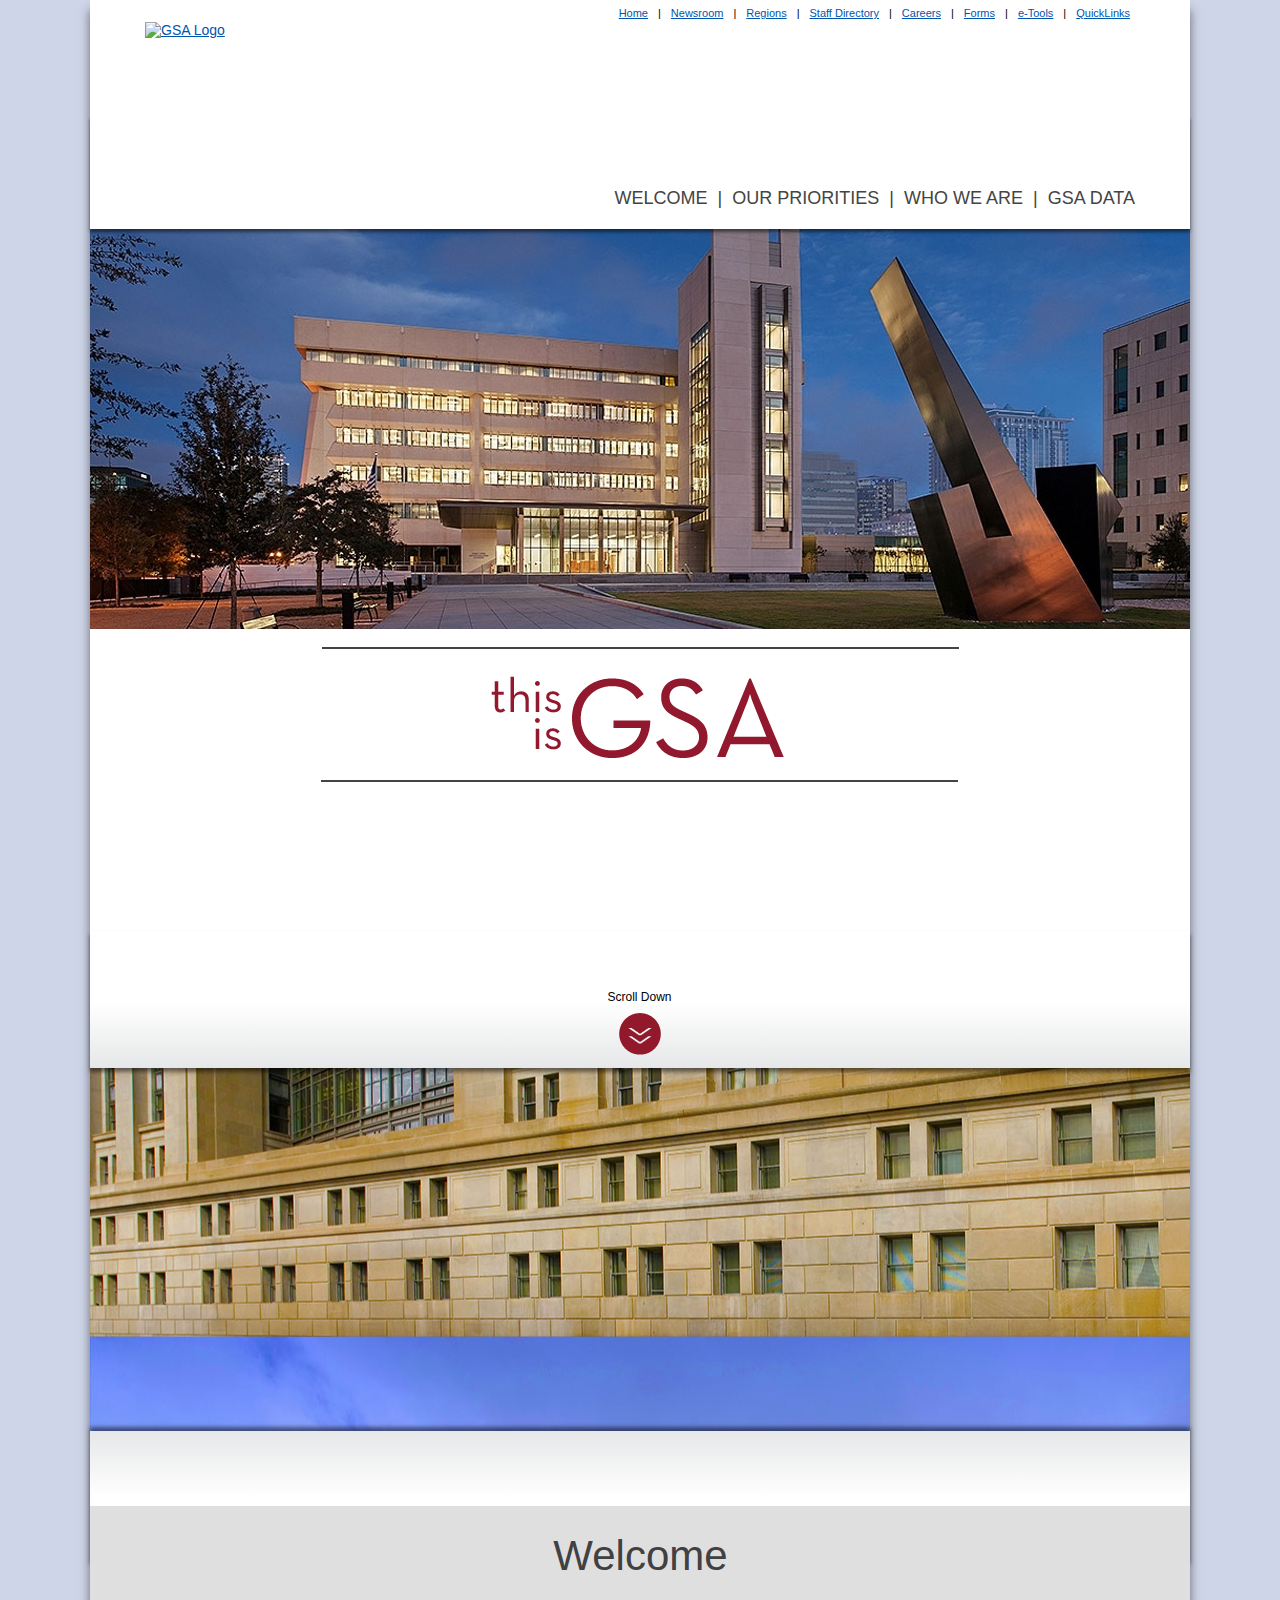
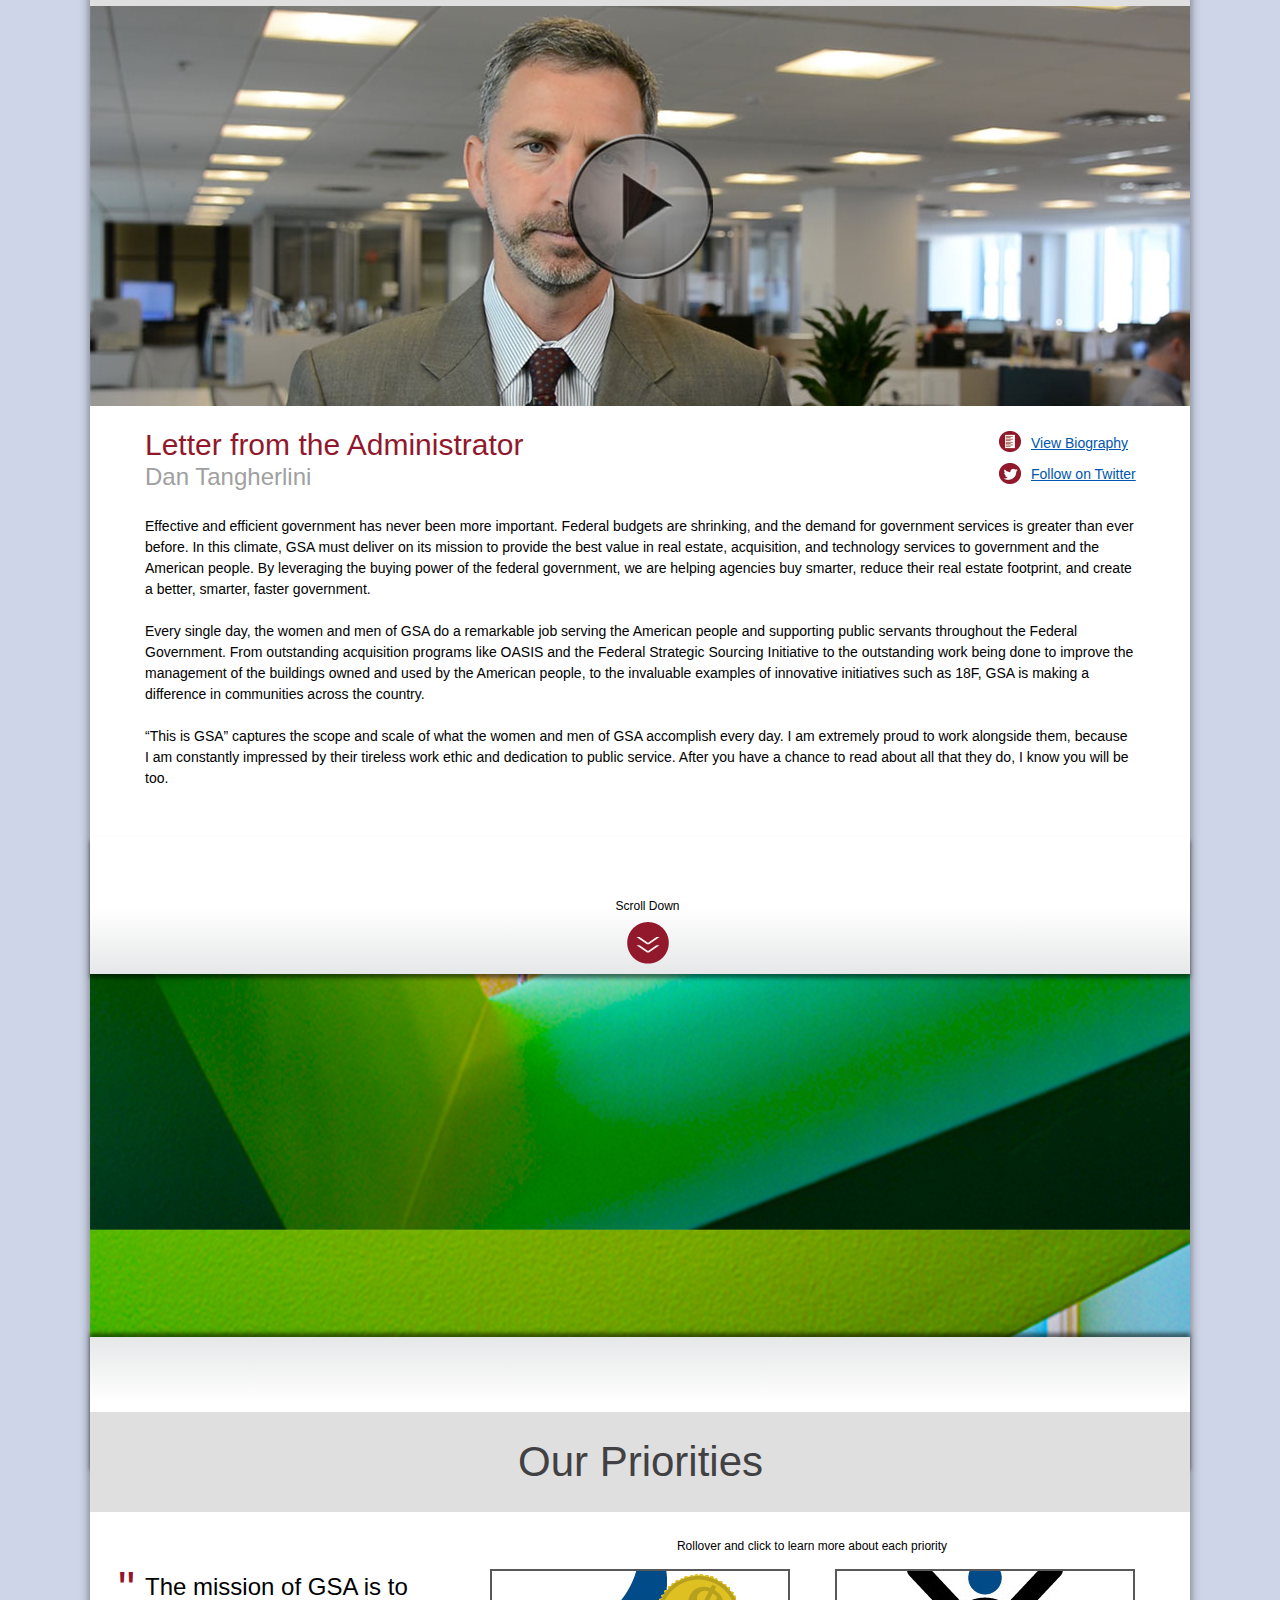
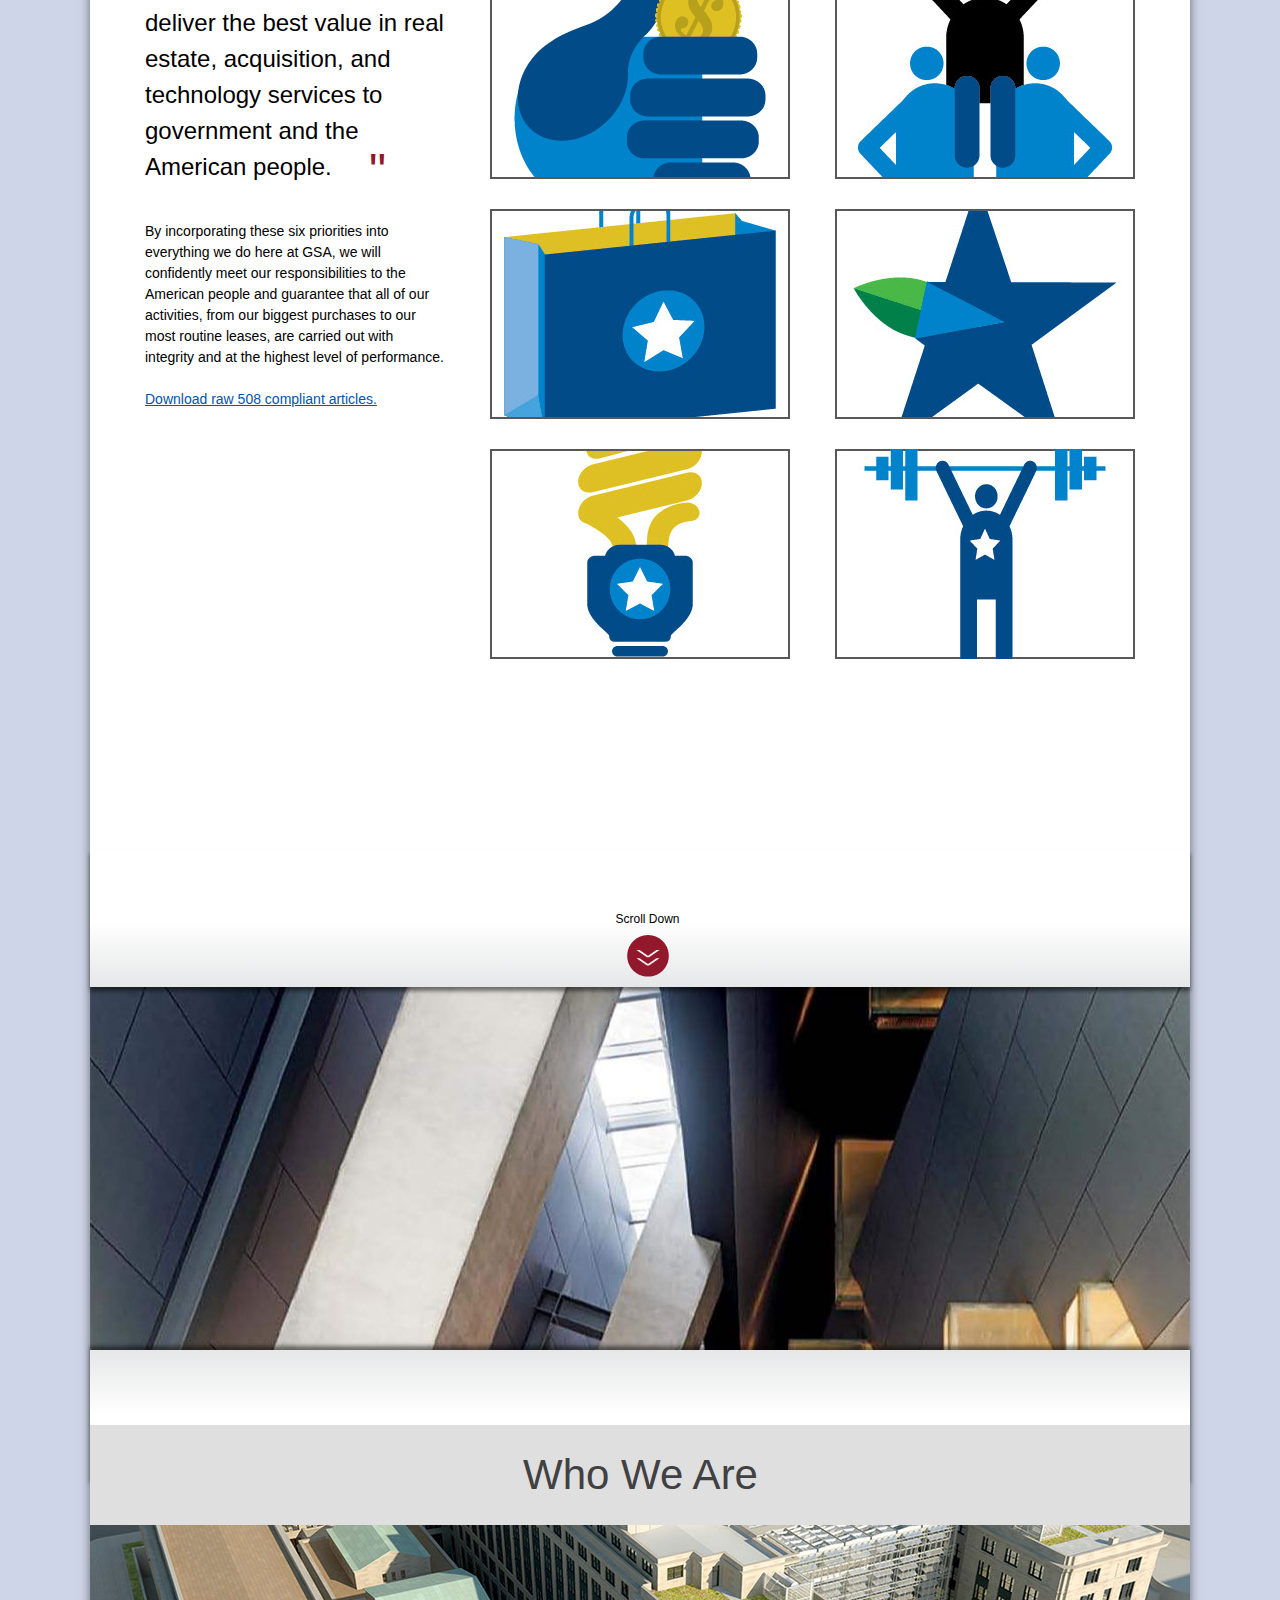
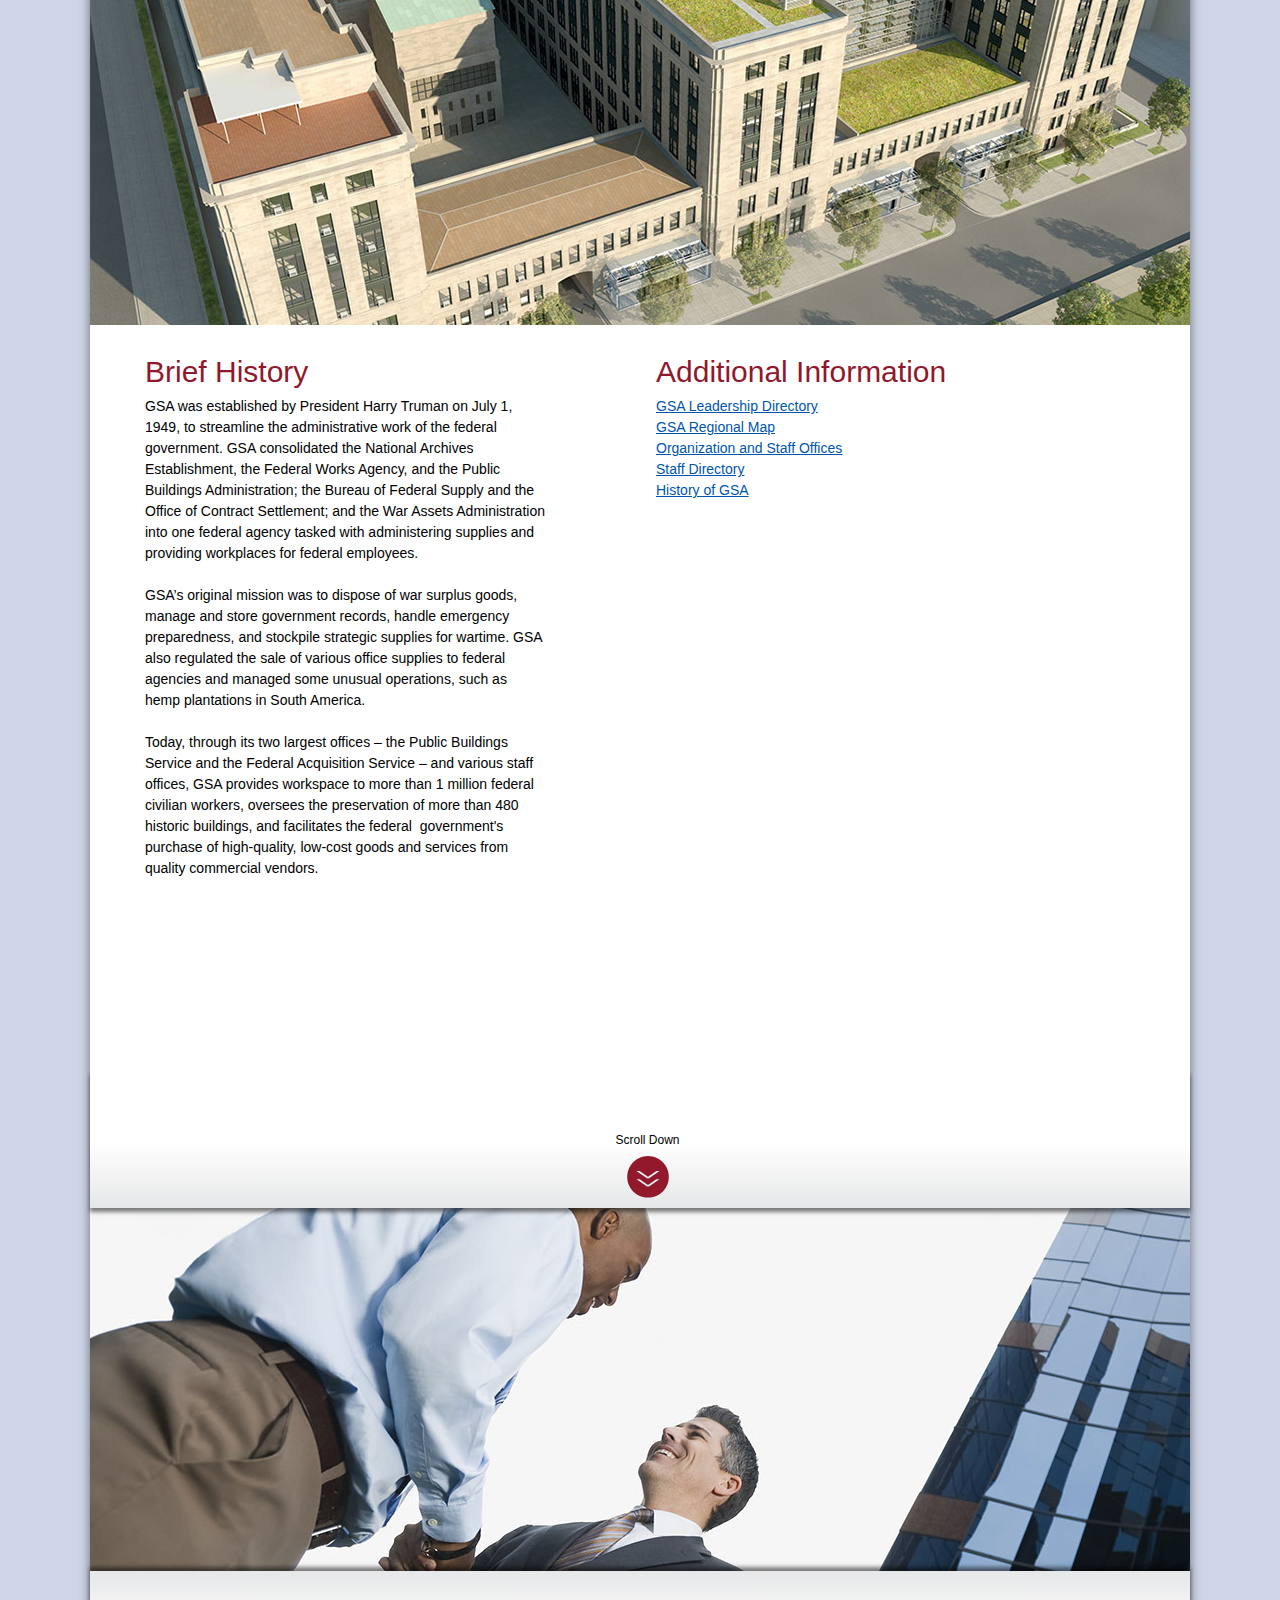
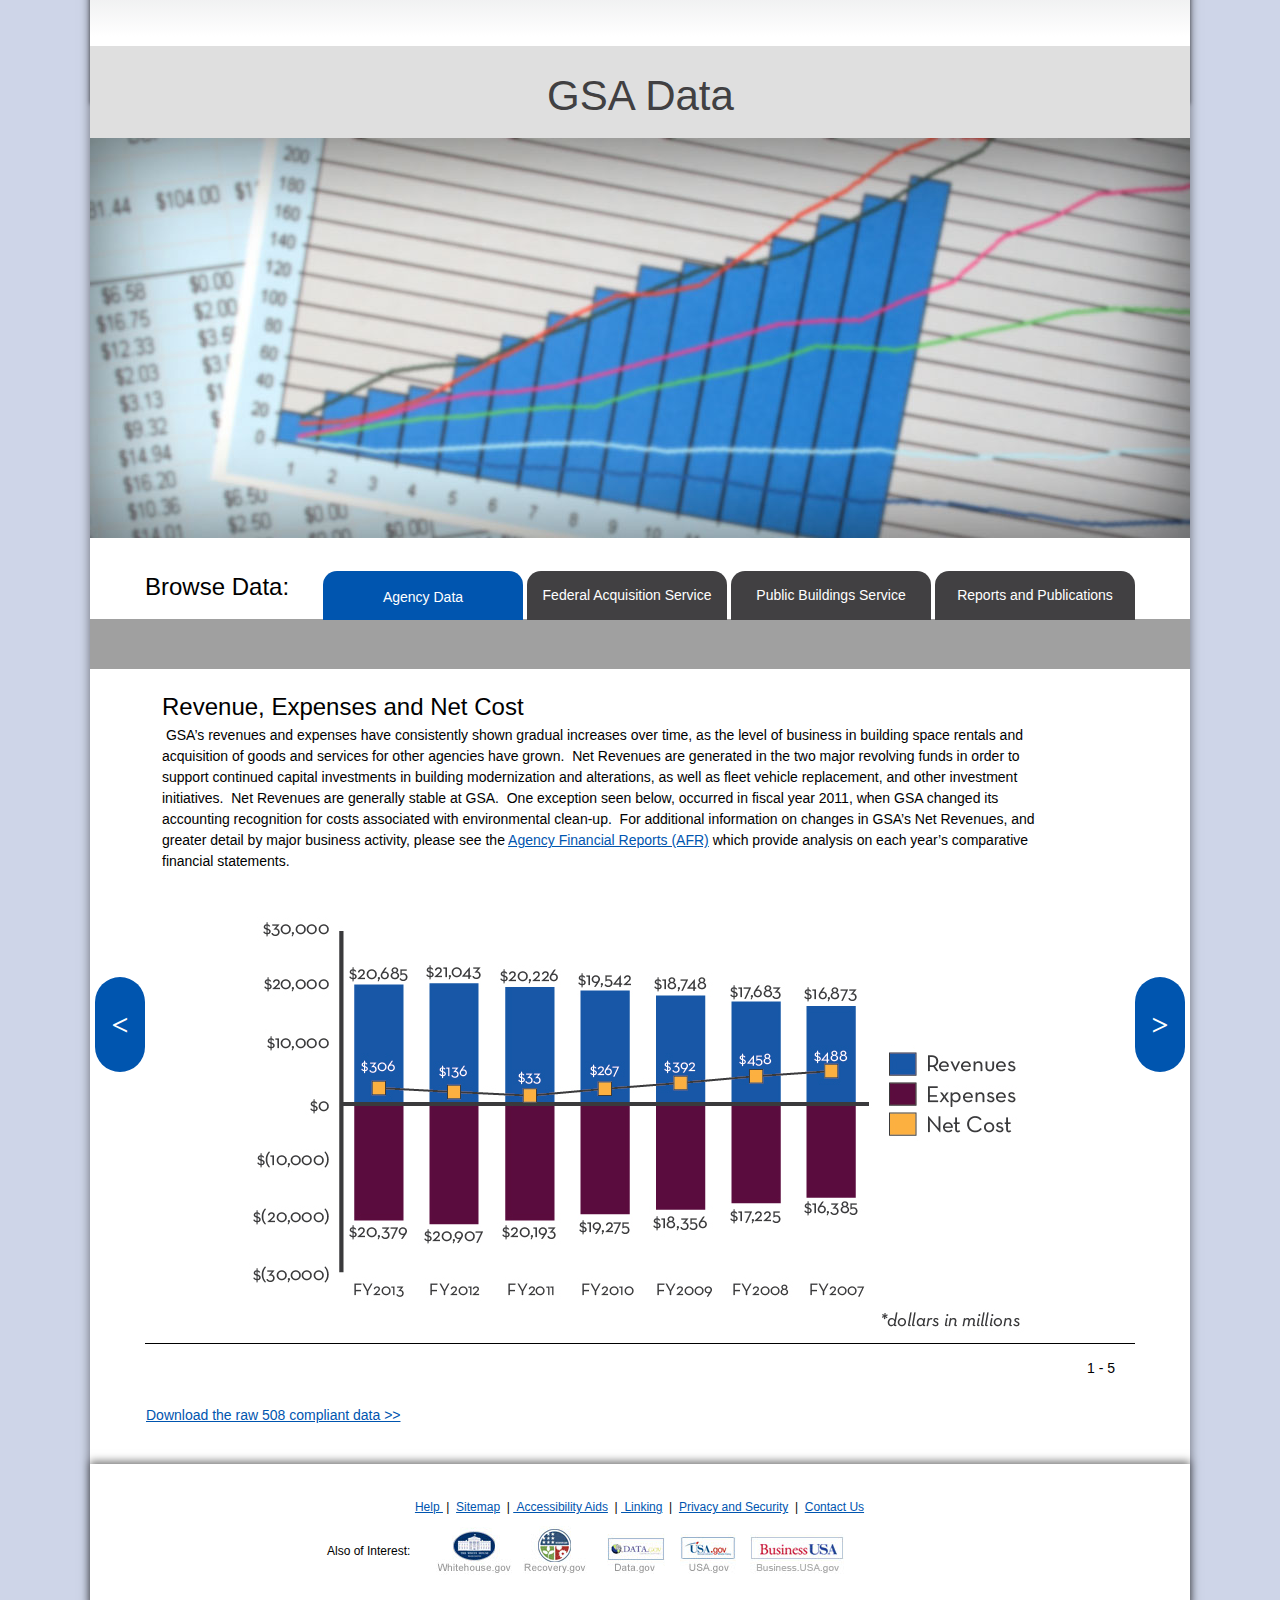
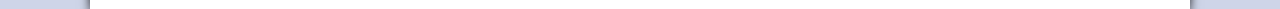
==== index.html @ 08bc04d9 "initial commit, 12/14 version of this-is-gsa from google drive" ====
<!DOCTYPE html>
<html class="html" lang="en-US">
<head>
<script type="text/javascript">
   if(typeof Muse == "undefined") window.Muse = {}; window.Muse.assets = {"required":["jquery-1.8.3.min.js", "museutils.js", "jquery.scrolleffects.js", "webpro.js", "musewpslideshow.js", "jquery.museoverlay.js", "touchswipe.js", "musewpdisclosure.js", "jquery.watch.js", "index.css"], "outOfDate":[]};
</script>
<meta http-equiv="Content-type" content="text/html;charset=UTF-8"/>
<meta name="description" content="This is GSA captures the scope and scale of what the women and men of GSA accomplish every day. It will give viewers a high level take on various programs and offerings that GSA is currently working on. In addition, you will find key data on GSA programs. "/>
<meta name="keywords" content="This is GSA, annual report, data, financial, overview, history"/>
<meta name="generator" content="2014.1.0.276"/>
<title>This is GSA</title>
<!-- CSS -->
<link rel="stylesheet" type="text/css" href="css/site_global.css?62047390"/>
<link rel="stylesheet" type="text/css" href="css/index.css?352788533" id="pagesheet"/>
<!-- Other scripts -->
<script type="text/javascript">
   document.documentElement.className += ' js';
</script>
<!--custom head HTML-->

<script type="text/javascript" src="/resources/js/federated-analytics.js"></script>
<script type="text/javascript" src="/resources/js/addLinkerEvents-std.js"></script>
<script type="text/javascript">

var _gaq = _gaq || [];

_gaq.push(['_setAccount', 'UA-28449919-1']);

//_gaq.push(['_setVisitorCookieTimeout', 0]);

//_gaq.push(['_setSessionCookieTimeout', 0]);

//_gaq.push(['_setCampaignCookieTimeout', 0]);

_gaq.push(['_setCustomVar',2,'organization','OCM',3]);

_gaq.push(['_setCustomVar',3,'program','This is GSA',3]);

_gaq.push(['_trackPageview']);

_gaq.push(['_setDomainName', 'gsa.gov']);

(function() {

var ga = document.createElement('script'); ga.type = 'text/javascript'; ga.async = true;

ga.src = ('https:' == document.location.protocol ? 'https://ssl' : 'http://www') + '.google-analytics.com/ga.js';

var s = document.getElementsByTagName('script')[0]; s.parentNode.insertBefore(ga, s);

})();

</script>
<!--/head>
<body-->

<!--HTML Widget code-->

<div id="fb-root"></div>
<script>
(function(d, s, id) {
  var js, fjs = d.getElementsByTagName(s)[0];
  if (d.getElementById(id)) return;
  js = d.createElement(s); js.id = id;
  js.src = "//connect.facebook.net/en_US/all.js#xfbml=1";
  fjs.parentNode.insertBefore(js, fjs);
}(document, 'script', 'facebook-jssdk'));
</script>
<div class="shadow clearfix" id="page"><!-- column -->
  <div class="position_content" id="page_position_content">
    <div class="colelem" id="u9846"><!-- custom html --> 
      
      <script type="text/javascript">


function ToggleList(IDS) {
  var CState = document.getElementById(IDS);
  if (CState.style.display != "block") { CState.style.display = "block"; }
                                  else { CState.style.display = "none"; }
}

</script>
      <style type="text/css">
  .divInfo { 
  		display:none;
		background-color:#fff;	
		height:250px;
  }

  .tabheader {
	background-color: #858890;
	background-image:url(images/wrench.jpg);
	background-repeat:no-repeat;
	background-position:right;
	height: 50px;
  }
  
.accessibility_header {
	font:Trebuchet MS;
	font-size:30px;
	color:#91182C;
}

.accessibility_text {
	font:Trebuchet MS;
	font-size:18px;
	color:#000;
}

.accessibility_text a:link{
	font:Trebuchet MS;
	font-size:18px;
	color:#000;
	text-decoration:underline;
}

.accessibility_text a:visited{
	font:Trebuchet MS;
	font-size:18px;
	color:#000;
	text-decoration:underline;
}

.accessibility_text a:hover{
	font:Trebuchet MS;
	font-size:18px;
	color:#666;
	text-decoration:none;
}

.accessibility_text a:active{
	font:Trebuchet MS;
	font-size:18px;
	color:#666;
	text-decoration:none;
}
</style>


<!--   GSA.gov header script -->
<!-- =======================--->
<style>
header{
	font-family: Arial,sans-serif;
	margin: 0px auto;
width: 990px;
}
#superheader { 
	position: relative;
	height:140px;
	*height: 136px;
	width: 990px;
	margin-left: 0px;
}
#superheader > a > img{
	margin-left:0;
}
#GSAloginHeader {
	float: right;
	margin-top: 7px;
	/*position: absolute;*/
	top: 0;
	right: 0;
}
#GSAloginHeader li {
	float:left;
	font-size:11px;
	padding:0 5px;
	list-style: none;
}
#gray {
	background: url("http://gsablogs.gsa.gov/gsablog/wp-content/themes/gsablogofthefuture/assets/img/overlay.png") repeat-x;
	display:none;
	z-index: 1980;
	width:100%;
	height:100%;
	position:fixed;
	top: 0;
	left: 0;
	}
#topnav {
	width:100%;
	height: 55px;
	margin: 10px 0 0 0;
	*margin: 0;
	padding: 0;
	clear:both;
	background: url(http://gsa.gov/resources/images/header_bg.gif);
	position: relative;
	z-index:1990;
	}
#topnav ul,#topnav ul li {
	float:left;
	margin: 0;
	}
#topnav ul li a {
	display:block;
    font-family: Geneva, Verdana, sans-serif;
}
#topnav .mainlk { 
	cursor: default;
	height: 55px;
	}
#topnav a.mainlk {
	text-indent: -9999px;
}
#topnav #lkhome .mainlk {
	width: 90px;
	}
#topnav #gsa_offers a.mainlk {
	width: 187px;
	background: url(http://gsa.gov/resources/images/gsa_offers.gif);
	}
#topnav #gsa_offers a.mainlk:hover, #topnav #gsa_offers a.mainlk.over {
	background: url(http://gsa.gov/resources/images/gsa_offers_hover.gif);
	}
#topnav #business_gsa .mainlk{
	width: 255px;
	background: url(http://gsa.gov/resources/images/business_gsa.gif);
	}
#topnav #business_gsa a.mainlk:hover, #topnav #business_gsa a.mainlk.over {
	background: url(http://gsa.gov/resources/images/business_gsa_hover.gif);
	}
#topnav #learn_more .mainlk{
	width: 177px;
	background: url(http://gsa.gov/resources/images/learn_more.gif);
	}
#topnav #learn_more a.mainlk:hover, #topnav #learn_more a.mainlk.over {
	background: url(http://gsa.gov/resources/images/learn_more_hover.gif);
	}
#topnav #lkstore .mainlk{
	width: 141px;
	}
#topnav #blogs .mainlk {
	width: 177px;
	background: url(http://gsa.gov/resources/images/blogs.gif);
}
#topnav #blogs a.mainlk:hover, #topnav #blogs a.mainlk.over {
	background: url(http://gsa.gov/resources/images/blogs_hover.gif);
}
#topnav li .submenu {
	position:absolute;
    width: 750px;
    background:#FFFFFF;
	display:none;
    overflow:hidden;
    border-top:1px solid #CCCCCC;
    padding:15px;
	}
#topnav #business_gsa .submenu {
	width: 490px;
	}
#topnav #learn_more .submenu {
	width: 512px;
	}
#topnav .submenu {
	margin-left: 0;
	}
#topnav li .submenu a {
	color:#323E95;
	}
#topnav li .submenu a:hover {
	text-decoration: underline;
	}
#topnav li .submenu ul {
    padding:0 10px;
	}
#topnav #gsa_offers .submenu ul {
	width: 230px;
	}
#topnav #business_gsa .submenu ul {
	width: 225px;
	}
#topnav #learn_more .submenu ul {
	width: 150px;
	}
#topnav li .submenu ul li {
	width: 100%;
	}
#topnav li .submenu h2 {
	margin:0;
    padding-top: 5px;
    width:100%;
	background: url(http://gsa.gov/resources/images/double_line.gif) repeat-x 0 0;
	font-weight: bold;
	}
#topnav li .submenu h2 a {
	line-height:25px;
    height:25px;
	color: #232a63;
	}
#topnav li .submenu li a {
	line-height: 15px;
	font-size: 11px;
	margin-bottom: 5px;
}
#topnav ul{
	list-style: none;
}

#menu {
	background: none repeat scroll 0 0 #BBC8E8;
	font:normal 0.85em helvetica,arial,sans-serif;
	color: #282E8C;
    margin: 0px;
    padding: 0 1.5%;
	width: 97%;
    display: block;
    font-size:11px;
    height:24px;
    float:left;
}
#menu ul {
	text-transform: none;
	position: relative;
	z-index: 300;
	margin: 0;
	padding: 0;

}
#menu ul li {
	margin: 0 2px;
	float: left;
	position: relative;
	list-style-type: none;
	padding: 0;
}
#menu ul li a {
	-moz-text-shadow: none;
	-webkit-text-shadow: none;
	-opera-text-shadow: none;
	text-shadow: none;
	color: #000099;
	text-decoration: underline;
	padding: 2px 0;
	margin: 0;
	display: block;
	border-bottom: none
}
#menu ul li.current-page-item a {
	color: #000099;
	text-decoration: none;
}
#menu ul li.current-page-item, #menu ul li.sep {
	padding: 2px 0;
}
#menu ul li a:hover {
	background: none;
	text-decoration: underline;
	color: #000099;
}
a{color:#000099; text-decoration:none;}

a:hover{text-decoration: underline; color:#000099;}
</style>

<script type="text/javascript" src="http://gsa.gov/resources/js/jquery.hoverIntent.minified.js"></script>
<script>
$(function(){

	$("#topnav ul li.tab").hoverIntent({
		sensitivity: 7, // number = sensitivity threshold (must be 1 or higher)    
    	interval: 100, // number = milliseconds for onMouseOver polling interval    
    	timeout: 100, // number = milliseconds delay before onMouseOut   
      over:function () {
        $(this).children("a.mainlk").addClass("over");
		$(".submenu",this).css({'display' : 'block'});
		},
      out:function () {
        $(this).children("a.mainlk").removeClass("over");
		$(".submenu",this).css({'display' : 'none'});
		}
		}
		);
	
	$("#topnav ul:first").hoverIntent({
		sensitivity: 7, // number = sensitivity threshold (must be 1 or higher)    
    	interval: 100, // number = milliseconds for onMouseOver polling interval    
    	timeout: 100, // number = milliseconds delay before onMouseOut   
      over:function () {
			$("#gray").fadeIn("fast");
		},
      out:function () {
			$("#gray").fadeOut("fast");
		}
		}
		);
	
	$("#topnav ul li a").focus(function () {
        $(this).parent("li").trigger("focus");
    });
	
	$("#topnav ul li a").blur(function() {
		$(this).parent("li").trigger("blur");
	});

	$("#topnav li.tab").focus(function () {
		$(".mainlk",this).addClass("over");
		$(".submenu",this).css({'display' : 'block'});
    });

	$("#topnav li.tab").focusout(function () {
		$(".mainlk",this).removeClass("over");
		$(".submenu",this).css({'display' : 'none'});
    });

	$("#topnav ul").focus(function(){
		$("#gray").fadeIn("fast");
	});
	$("#topnav ul").focusout(function() {
		$("#gray").fadeOut("fast");
	});

	$("#topnav ul li > a").click(function () {
		$(this).parent("li").trigger("focus");
        $("#gray").fadeOut("fast");
	});
	
	$("#gray").click(function(){
		$(this).fadeOut("fast");
		$('.submenu').css({'display' : 'none'});
	});
});
</script>
<!--   END GSA.gov header script -->
<!-- ============================-->

      </head>
      <body>
      <div id="ulist">
        <div class="tabheader" onfocus="ToggleList('a')" tabindex="1"></div>
        <div id="a" class="divInfo" >
          <table width="100%" height="250px">
            <tr align="center" valign="middle">
              <td><table width="1100" border="0" align="center" cellpadding="5" cellspacing="0">
                  <tr>
                    <td colspan="3" class="accessibility_header">&nbsp;&nbsp;&nbsp;&nbsp;This is GSA Accessibility</td>
                  </tr>
                  <tr>
                    <td width="360">&nbsp;</td>
                    <td>&nbsp;</td>
                    <td width="360">&nbsp;</td>
                  </tr>
                  <tr>
                    <td width="360" align="center"><img src="images/skip_nav_icon.jpg" alt="skip main navigation"></td>
                    <td align="center"><img src="images/download_site_icon.jpg" alt="download site content"></td>
                    <td width="360" align="center"><img src="images/data_icon.jpg" alt="download site data"></td>
                  </tr>
                  <tr>
                    <td width="360" align="center" class="accessibility_text"><a href="index.html#welcome" tabindex="2">Skip Navigation</a></td>
                    <td align="center" class="accessibility_text"><a href="/portal/getMediaData?mediaId=198071
" tabindex="2">Download Our Priorites Section</a></td>
                    <td width="360" align="center" class="accessibility_text"><a href="/portal/getMediaData?mediaId=197659" tabindex="2" onfocusout="ToggleList('a')">Download GSA Data Section</a></td>
                  </tr>
                </table></td>
            </tr>
          </table>
        </div>
      </div>
    </div>
    
    
    
<div id="gray" style="display: none;"></div>
<header id="banner" class="navbar has-main-shadow" role="banner">
  <div class="gsa-navbar-inner span11">
   	<div id="superheader" class="clearfix">
	   	<a href="http://gsa.gov/HDR_0_home" style=" float: left;"><img width="286" height="50" border="0" alt="GSA Logo" style="margin-top: 22px; margin-bottom: 22px;" src="http://gsa.gov/resources/images/GSAlogo.gif"></a>
		<div id="GSAloginHeader">
           		 <ul>
		 		 <li><a title="home" href="http://www.gsa.gov/HDR_0_home">Home</a></li>
		 		 <li>|</li>
		 		 <li><a title="newsroom" href="http://www.gsa.gov/newsroom">Newsroom</a></li>
		 		 <li>|</li>
		 		 <li><a title="Regions" href="http://www.gsa.gov/HDR_0_regions">Regions</a></li>
		 		 <li>|</li>
		 		 <li><a title="staff directory" href="http://www.gsa.gov/portal/staffDirectory/searchStaffDirectory">Staff Directory</a>
		 		 </li> <li>|</li>
		 		 <li><a title="Careers" href="http://www.gsa.gov/HDR_0_careers">Careers</a></li>
		 		 <li>|</li>
		 		 <li><a title="Forms" href="http://www.gsa.gov/portal/forms/type/TOP">Forms</a></li>
		 		 <li>|</li>
		 		 <li><a title="e-Tools" href="http://www.gsa.gov/HDR_0_etools">e-Tools</a></li>
		 		 <li>|</li>
		 		 <li><a title="QuickLinks" href="http://www.gsa.gov/HDR_0_quicklinks">QuickLinks</a></li>
		 </ul>
		</div>
		<div class="clear"><img src="http://gsa.gov/resources/images/transparent.gif" height="1" alt=""></div>

		<!-- top navigation -->
		 		 <div id="topnav">
	 		 		 <ul>
		 		 		 <li class="tab" id="gsa_offers">
	 		  		 		  <a href="#" class="mainlk">What GSA Offers</a>
 		  		 		  <div class="submenu">
 	  		 		  		<ul>
 		  		 		  	  <li><h2><a href="http://gsa.gov/portal/category/20987">BUILDINGS &amp; REAL ESTATE</a></h2></li>
	 		  		 		  <li><a href="http://gsa.gov/HDR_1_Bldgs_design">Design &amp; Construction</a></li>
	 		  		 		  <li><a href="http://gsa.gov/HDR_1_Bldgs_environmental">Environmental Programs</a></li>
	 		  		 		  <li><a href="http://gsa.gov/HDR_1_Bldgs_properties">GSA Properties</a></li>
	 		  		 		  <li><a href="http://gsa.gov/HDR_1_Bldgs_historic">Historic Preservation</a></li>
	 		  		 		  <li><a href="http://gsa.gov/HDR_1_Bldgs_facilities">Facilities Management</a></li>
	 		  		 		  <li><a href="http://gsa.gov/HDR_1_Bldgs_realty">Realty Services</a></li>
	 		  		 		  <li class="NOSEPARATOR"><a href="http://gsa.gov/HDR_1_Bldgs_workplace">WorkPlace Innovation</a></li>
 	 		  		 		  </ul> 
 	 		  		 		<ul>
	 		  		 		  <li><h2><a href="http://gsa.gov/portal/category/21027">PRODUCTS &amp; SERVICES</a></h2></li>
	 		  		 		  <li><a href="http://gsa.gov/HDR_2_Prdcts_acquisition">Acquisition Solutions</a></li>
	 		  		 		  <li><a href="http://gsa.gov/HDR_2_Prdcts_energy">Energy &amp; Environmental</a></li>
	 		  		 		  <li><a href="http://gsa.gov/HDR_2_Prdcts_supplies">Facilities, Supplies, Equipment, &amp; Tools</a></li>
	 		  		 		  <li><a href="http://gsa.gov/HDR_2_Prdcts_office">Office Supplies, Equipment, &amp; Furniture</a></li>
	 		  		 		  <li><a href="http://gsa.gov/HDR_2_Prdcts_professional">Professional &amp; Technical Solutions</a></li>
	 		  		 		  <li><a href="http://gsa.gov/HDR_2_Prdcts_property">Property for Disposal/Sale</a></li>
	 		  		 		  <li><a href="http://gsa.gov/HDR_2_Prdcts_security">Security, Fire, &amp; Law Enforcement</a></li>
	 		  		 		  <li><a href="http://gsa.gov/HDR_2_Prdcts_sharedsvcs">Shared Services</a></li>
	 		  		 		  <li><a href="http://gsa.gov/HDR_2_Prdcts_technology">Technology &amp; Telecommunications</a></li>
	 		  		 		  <li><a href="http://gsa.gov/HDR_2_Prdcts_transportation">Transportation, Relocation &amp; Vehicles</a></li>
	 		  		 		  <li class="NOSEPARATOR"><a href="http://gsa.gov/HDR_2_Prdcts_travel">Travel</a></li>
 		  		 		  	</ul>
 		  		 		  	<ul>
	 		  		 		  <li><h2><a href="http://gsa.gov/portal/category/21219">POLICY &amp; REGULATIONS</a></h2></li>
	 		  		 		  <li><a href="http://gsa.gov/HDR_3_Plcy_regulations">Regulations: FMR, FTR, &amp; FAR</a></li>
	 		  		 		  <li><a href="http://gsa.gov/HDR_3_Plcy_acquisition">Acquisition Policy</a></li>
	 		  		 		  <li><a href="http://gsa.gov/HDR_3_Plcy_aircraft">Aircraft Management</a></li>
	 		  		 		  <li><a href="http://gsa.gov/HDR_3_Plcy_innovation">Collaboration &amp; Reports</a></li>
	 		  		 		  <li><a href="http://gsa.gov/HDR_3_Plcy_mail">Mail Management</a></li>
	 		  		 		  <li><a href="http://gsa.gov/HDR_3_Plcy_personal">Personal Property Management</a></li>
	 		  		 		  <li><a href="http://gsa.gov/HDR_3_Plcy_real">Real Property Management</a></li>
	 		  		 		  <li><a href="http://gsa.gov/HDR_3_Plcy_technology">Technology Strategy</a></li>
	 		  		 		  <li><a href="http://gsa.gov/HDR_3_Plcy_travel">Travel, Transportation, &amp; Relocation</a></li>
	        		 		  <li class="NOSEPARATOR"><a href="http://gsa.gov/HDR_3_Plcy_vehicle">Vehicle Management</a></li>
 		  		 		  	</ul>
          		 		 		 <div class="clear"></div>
 		  		 		   </div>
 		  		 </li>
 		  		 <li class="tab" id="business_gsa">
 		  		 		  <a href="#" class="mainlk">Doing Business with GSA</a>
 		  		 		  <div class="submenu" style="display: none;">
 		  		 		  	<ul>
	 		  		 		  <li><h2><a href="http://gsa.gov/portal/category/20998">PURCHASING PROGRAMS</a></h2></li>
	 		  		 		  <li><a href="http://gsa.gov/HDR_4_Prchsng_schedules">GSA Schedules</a></li>
	 		  		 		  <li><a href="http://gsa.gov/HDR_4_Prchsng_tech">Technology Programs</a></li>
	 		  		 		  <li><a href="http://gsa.gov/HDR_4_Prchsng_acquisition">Assisted Acquisition</a></li>
	 		  		 		  <li><a href="http://gsa.gov/HDR_4_Prchsng_requisition">Requisition Programs</a></li>
     		 		 		  <li><a href="http://gsa.gov/HDR_4_Prchsng_fleet">GSA Fleet &amp; Automotive</a></li>
	 		  		 		  <li><a href="http://gsa.gov/HDR_4_Prchsng_global">GSA Global Supply</a></li>
     		 		 		  <li><a href="http://gsa.gov/HDR_4_Prchsng_travel">GSA Travel Programs</a></li>
      		 		 		  <li><a href="http://gsa.gov/HDR_4_Prchsng_personal">Personal Property Management</a></li>
     		 		 		  <li><a href="http://gsa.gov/HDR_4_Prchsng_smartpay">SmartPay (Charge Card Services</a></li>
     		 		 		  <li class="NOSEPARATOR"><a href="http://gsa.gov/HDR_4_Prchsng_gettingstarted">Getting Started</a></li>
  		 		  		 	</ul>
  		 		  		 	<ul>
	 		  		 		  <li><h2><a href="http://gsa.gov/portal/category/21122">REAL ESTATE SERVICES</a></h2></li>
     		 		 		  <li><a href="http://gsa.gov/HDR_5_RealEstScvs_opps">Finding Business Opportunities</a></li>
      		 		 		  <li><a href="http://gsa.gov/HDR_5_RealEstScvs_cstmrs">For Federal Customers</a></li>
      		 		 		  <li><a href="http://gsa.gov/HDR_5_RealEstScvs_workers">For Workers in Federal Buildings</a></li>
      		 		 		  <li class="NOSEPARATOR"><a href="http://gsa.gov/HDR_5_RealEstScvs_property">Property for Disposal/Sale</a></li>
 		  		 		  	</ul>
 		  		 		  		  <div class="clear"></div>
 		  		 		  </div>
 		  		 </li>
 		  		 <li class="tab" id="learn_more">
 		  		 		  <a href="#" class="mainlk">Learn More</a>
 		  		 		  <div class="submenu">
 		  		 		  	<ul>
	 		  		 		  <li><h2><a href="http://gsa.gov/portal/category/21023">HOW WE HELP</a></h2></li>
	 		  		 		  <li><a href="http://gsa.gov/HDR_6_Help_govtcustomers">Government Customers</a></li>
	 		  		 		  <li><a href="http://gsa.gov/HDR_6_Help_state">State and Local Governments</a></li>
	 		  		 		  <li><a href="http://gsa.gov/HDR_6_Help_fedemployees">Federal Employees</a></li>	 		  		 		  
	 		  		 		  <li><a href="http://gsa.gov/HDR_6_Help_businesses">Businesses</a></li>
	 		  		 		  <li><a href="http://gsa.gov/HDR_6_Help_citizens">Citizens &amp; Consumers</a></li>
	 		  		 		  <li><a href="http://gsa.gov/HDR_6_Help_disabilities">Americans with Disabilities</a></li>	 		  		 		  
	 		  		 		  <li><a href="http://gsa.gov/HDR_6_Help_tribes">Native American Tribes</a></li>
	 		  		 		  <li><a href="http://gsa.gov/HDR_6_Help_emergency">Emergency Response</a></li>
	 		  		 		  <li><a href="http://gsa.gov/HDR_6_Help_support">Customer Support</a></li>
	 		  		 		  <li><a href="http://gsa.gov/HDR_6_Help_presidential">Presidential Transition</a></li>
	 		  		 		  <li><a href="http://gsa.gov/HDR_6_Help_recovery">Recovery Act</a></li>
	 		  		 		  <li><a href="http://gsa.gov/HDR_6_Help_open">Open Government</a></li>
		 		 		  	  <li><a href="http://gsa.gov/HDR_6_Help_areasinterest">Areas of Interest</a></li>
	 		  		 		  <li class="NOSEPARATOR"><a href="http://gsa.gov/HDR_6_Help_new">New to GSA?</a></li>
 		  		 		  	</ul>
 		  		 		  	<ul>
	 		  		 		  <li><h2><a href="http://gsa.gov/portal/category/20982">ABOUT GSA</a></h2></li>
	 		  		      	  <li><a href="http://gsa.gov/HDR_7_Aboutgsa_background">Background &amp; History</a></li>
	 		  		 		  <li><a href="http://gsa.gov/portal/event/getEvents/">Events</a></li>
	 		  		 		  <li><a href="http://gsa.gov/HDR_7_Aboutgsa_training">Training Programs</a></li>
		 		 		      <li><a href="http://gsa.gov/HDR_7_Aboutgsa_organization">Organization</a></li>
	 		  		 		  <li><a href="http://gsa.gov/HDR_7_Aboutgsa_careers">Careers</a></li>
	 		  		 		  <li><a href="http://gsa.gov/HDR_7_Aboutgsa_reports">Budget, Performance, &amp; Agency Reports</a></li>
                              <li><a href="http://www.gsa.gov/portal/category/21418">Orders &amp; Directives</a></li> 
	 		  		 		  <li><a href="http://gsa.gov/HDR_7_Aboutgsa_reference">Reference</a></li>
	 		  		 		  <li><a href="http://gsa.gov/HDR_7_Aboutgsa_catalogs">Catalogs, Publications, &amp; Newsletters</a></li>
	 		  		 		  <li><a href="http://gsa.gov/HDR_7_Aboutgsa_socialmedia">Social Media</a></li>
	 		  		 		  <li class="NOSEPARATOR"><a href="http://gsa.gov/HDR_7_Aboutgsa_staffdirectory">Staff Directory</a></li>
 		  		 		  	</ul>
 		  		 		  	<ul>
	 		  		 		  <li><h2><a href="http://gsa.gov/portal/category/26627">NEWSROOM</a></h2></li>
	 		  		 		  <li><a href="http://gsa.gov/HDR_8_News_releases">News Releases</a></li>
	 		  		 		  <li><a href="http://gsa.gov/HDR_8_News_photogalleries">Photo Galleries</a></li>
	 		  		 		  <li><a href="http://gsa.gov/HDR_8_News_videos">Videos</a></li>
	 		  		 		  <li><a href="http://gsa.gov/HDR_8_News_speeches">Speeches</a></li>
	 		  		 		  <li><a href="http://gsa.gov/HDR_8_News_congress">Congressional Testimony</a></li>
 		  		 		  	</ul>
  		 		  		 	<div class="clear"></div>
 		  		 		  </div>
 		    </li>
			<li class="tab" id="blogs">
				<a href="http://gsablogs.gsa.gov/gsablog" class="mainlk">Blogs</a>
			</li>
 		 </ul>
 		 </div>
</div>

</header> 
    
    
    
    <div class="clearfix colelem" id="ptop"><!-- group --> 
      <a class="anchor_item grpelem" id="top"></a>
      <div class="clearfix grpelem" id="u9821-5" data-ice-editable="html" data-ice-options="disableImageResize,none" data-muse-uid="U9821"><!-- content --> 
        
      </div>
      <div class="clearfix grpelem" id="u5099"><!-- group --> 
        
        <div class="Main-Menu-Links clearfix grpelem" id="u5101-14" data-ice-editable="html" data-ice-options="disableImageResize,none" data-muse-uid="U5101"><!-- content -->
          <p><a class="nonblock anim_swing" href="index.html#welcome" tabindex="3">WELCOME</a>&nbsp; |&nbsp; <a class="nonblock anim_swing" href="index.html#priorities" tabindex="3">OUR PRIORITIES</a>&nbsp; |&nbsp; <a class="nonblock anim_swing" href="index.html#about_gsa" tabindex="3">WHO WE ARE</a>&nbsp; |&nbsp; <a class="nonblock anim_swing" href="index.html#gsa_data" tabindex="3">GSA DATA</a></p>
        </div>
        <div class="shadow grpelem" id="u5100"><!-- simple frame --></div>
      </div>
    </div>
    <div class="clearfix mse_pre_init" id="u5094"><!-- group -->
      <div class="shadow clearfix grpelem" id="u5097"><!-- group --> 
        <a class="nonblock nontext anim_swing clip_frame grpelem" id="u5095" href="index.html#top" tabindex="-1"><!-- image --><img class="block" id="u5095_img" src="images/gsa_starmark_small.jpg" alt="GSA Starmark" width="37" height="37" data-ice-editable="image" data-ice-options="clickable" data-muse-uid="U5095" data-muse-src="images/gsa_starmark_small.jpg"/></a> </div>
      <div class="Main-Menu-Links clearfix grpelem" id="u5098-14" data-ice-editable="html" data-ice-options="disableImageResize,none" data-muse-uid="U5098"><!-- content -->
        <p><a class="nonblock anim_swing" href="index.html#welcome" tabindex="-1">WELCOME</a>&nbsp; |&nbsp; <a class="nonblock anim_swing" href="index.html#priorities" tabindex="-1">OUR PRIORITIES</a>&nbsp; |&nbsp; <a class="nonblock anim_swing" href="index.html#about_gsa" tabindex="-1">WHO WE ARE</a>&nbsp; |&nbsp; <a class="nonblock anim_swing" href="index.html#gsa_data" tabindex="-1">GSA DATA</a></p>
      </div>
    </div>
    <div class="SlideShowWidget clearfix colelem" id="slideshowu3965"><!-- none box -->
      <div class="popup_anchor" id="u3982popup">
        <div class="SlideShowContentPanel clearfix" id="u3982"><!-- stack box -->
          <div class="SSSlide clip_frame grpelem" id="u3983"><!-- image --> 
            <img class="block ImageInclude" id="u3983_img" data-src="images/hero_image_2.jpg" src="images/blank.gif" alt="GSA Building Exterior and courtyard" data-width="1100" data-height="400" data-ice-editable="image" data-ice-options="srcAttr=data-src" data-muse-uid="U3983" data-muse-src="images/hero_image_2.jpg"/> </div>
          <div class="SSSlide invi clip_frame grpelem" id="u8507"><!-- image --> 
            <img class="block ImageInclude" id="u8507_img" data-src="images/hero_image_4.jpg" src="images/blank.gif" alt="GSA Building Interior " data-width="1100" data-height="400" data-ice-editable="image" data-ice-options="srcAttr=data-src" data-muse-uid="U8507" data-muse-src="images/hero_image_4.jpg"/> </div>
          <div class="SSSlide invi clip_frame grpelem" id="u8996"><!-- image --> 
            <img class="block ImageInclude" id="u8996_img" data-src="images/hero_image_1.jpg" src="images/blank.gif" alt="People shaking hands" data-width="1100" data-height="400" data-ice-editable="image" data-ice-options="srcAttr=data-src" data-muse-uid="U8996" data-muse-src="images/hero_image_1.jpg"/> </div>
          <div class="SSSlide invi clip_frame grpelem" id="u9005"><!-- image --> 
            <img class="block ImageInclude" id="u9005_img" data-src="images/hero_image_6.jpg" src="images/blank.gif" alt="GSA Building Exterior" data-width="1100" data-height="400" data-ice-editable="image" data-ice-options="srcAttr=data-src" data-muse-uid="U9005" data-muse-src="images/hero_image_6.jpg"/> </div>
          <div class="SSSlide invi clip_frame grpelem" id="u9014"><!-- image --> 
            <img class="block ImageInclude" id="u9014_img" data-src="images/hero_image_7.jpg" src="images/blank.gif" alt="John M. Roll Courthouse rendering" data-width="1100" data-height="400" data-ice-editable="image" data-ice-options="srcAttr=data-src" data-muse-uid="U9014" data-muse-src="images/hero_image_7.jpg"/> </div>
          <div class="SSSlide invi clip_frame grpelem" id="u9023"><!-- image --> 
            <img class="block ImageInclude" id="u9023_img" data-src="images/hero_image_8.jpg" src="images/blank.gif" alt="GSA Building Interior" data-width="1100" data-height="400" data-ice-editable="image" data-ice-options="srcAttr=data-src" data-muse-uid="U9023" data-muse-src="images/hero_image_8.jpg"/> </div>
          <div class="SSSlide invi clip_frame grpelem" id="u3987"><!-- image --> 
            <img class="block ImageInclude" id="u3987_img" data-src="images/hero_image_3.jpg" src="images/blank.gif" alt="GSA Building Exterior" data-width="1100" data-height="400" data-ice-editable="image" data-ice-options="srcAttr=data-src" data-muse-uid="U3987" data-muse-src="images/hero_image_3.jpg"/> </div>
        </div>
      </div>
    </div>
    <div class="colelem" id="u1882"><!-- simple frame --></div>
    <div class="clearfix colelem" id="pu1886"><!-- group -->
      <div class="grpelem" id="u1886"><!-- simple frame --></div>
      <div class="clip_frame grpelem" id="u9381"><!-- image --> 
        <img class="block" id="u9381_img" src="images/title.png" alt="This is GSA" width="299" height="127" data-ice-editable="image" data-muse-uid="U9381" data-muse-src="images/title.png"/> </div>
    </div>
    <div class="shadow gradient clearfix colelem" id="u1877"><!-- column -->
      <div class="scroll_button clearfix colelem" id="u1899-4" data-ice-editable="html" data-ice-options="disableImageResize,none" data-muse-uid="U1899"><!-- content -->
        <p>Scroll Down</p>
      </div>
      <a class="nonblock nontext anim_swing colelem" id="u1898" href="index.html#welcome" tabindex="-1"><!-- simple frame --></a> </div>
    <div class="clearfix colelem" id="pu1876"><!-- group -->
      <div class="grpelem" id="u1876"><!-- simple frame --></div>
      <div class="shadow gradient grpelem" id="u1878" data-mu-ie-matrix="progid:DXImageTransform.Microsoft.Matrix(M11=-1,M12=0,M21=0,M22=-1,SizingMethod='auto expand')" data-mu-ie-matrix-dx="0" data-mu-ie-matrix-dy="0"><!-- simple frame --></div>
      <div class="clearfix grpelem" id="u1879"><!-- group -->
        <div class="section-titles clearfix grpelem" id="u1880-4" data-ice-editable="html" data-ice-options="disableImageResize,none" data-muse-uid="U1880"><!-- content -->
          <h2>Welcome</h2>
        </div>
      </div>
      <a class="anchor_item grpelem" id="welcome" tabindex="8"></a> </div>
    <div class="PamphletWidget clearfix widget_invisible colelem" id="pamphletu9669"><!-- none box -->
      <div class="ThumbGroup clearfix grpelem" id="u9676"><!-- none box -->
        <div class="popup_anchor">
          <div class="Thumb popup_element" id="u9677"><!-- simple frame --></div>
        </div>
      </div>
      <div class="popup_anchor" id="u9672popup">
        <div class="ContainerGroup rgba-background clearfix" id="u9672"><!-- stack box -->
          <div class="Container clearfix grpelem" id="u9673"><!-- group -->
            <div class="grpelem" id="u9674"><!-- custom html -->
              <iframe width="640" height="360" src="//www.youtube.com/embed/sxFoQCeU1SQ" frameborder="0" allowfullscreen></iframe>
            </div>
          </div>
        </div>
      </div>
      <div class="popup_anchor">
        <div class="PamphletCloseButton PamphletLightboxPart popup_element rounded-corners clearfix" id="u9670"><!-- group -->
          <div class="clearfix grpelem" id="u9671-4" data-ice-editable="html" data-ice-options="disableImageResize,none,clickable" data-muse-uid="U9671"><!-- content -->
            <p>Close Video [x]</p>
          </div>
        </div>
      </div>
    </div>
    <div class="clearfix colelem" id="pu1861-6"><!-- group -->
      <div class="clearfix grpelem" id="u1861-6" data-ice-editable="html" data-ice-options="disableImageResize,none" data-muse-uid="U1861"><!-- content -->
        <h3 id="u1861-2">Letter from the Administrator</h3>
        <h4 id="u1861-4">Dan Tangherlini</h4>
      </div>
      <div class="clearfix grpelem" id="pu1866"><!-- column -->
        <div class="clip_frame colelem" id="u1866"><!-- image --> 
          <img class="block" id="u1866_img" src="images/bio_icon.png" alt="biography icon" width="25" height="25" data-ice-editable="image" data-muse-uid="U1866" data-muse-src="images/bio_icon.png"/> </div>
        <div class="clip_frame colelem" id="u1868"><!-- image --> 
          <img class="block" id="u1868_img" src="images/twitte_icon_small.png" alt="twitter icon" width="25" height="25" data-ice-editable="image" data-muse-uid="U1868" data-muse-src="images/twitte_icon_small.png"/> </div>
      </div>
      <div class="clearfix grpelem" id="pu1864-5"><!-- column -->
        <div class="Paragraph-Style clearfix colelem" id="u1864-5" data-ice-editable="html" data-ice-options="disableImageResize,none" data-muse-uid="U1864"><!-- content -->
          <p><a class="nonblock" href="/portal/content/100882" tabindex="10">View Biography</a></p>
        </div>
        <div class="Paragraph-Style clearfix colelem" id="u1865-5" data-ice-editable="html" data-ice-options="disableImageResize,none" data-muse-uid="U1865"><!-- content -->
          <p><a class="nonblock" href="https://twitter.com/dangsa" tabindex="10">Follow on Twitter</a></p>
        </div>
      </div>
    </div>
    <div class="clearfix colelem" id="u1860-10" data-ice-editable="html" data-ice-options="disableImageResize,none" data-muse-uid="U1860"><!-- content -->
      <p>Effective and efficient government has never been more important. Federal budgets are shrinking, and the demand for government services is greater than ever before. In this climate, GSA must deliver on its mission to provide the best value in real estate, acquisition, and technology services to government and the American people. By leveraging the buying power of the federal government, we are helping agencies buy smarter, reduce their real estate footprint, and create a better, smarter, faster government.</p>
      <p>&nbsp;</p>
      <p>Every single day, the women and men of GSA do a remarkable job serving the American people and supporting public servants throughout the Federal Government. From outstanding acquisition programs like OASIS and the Federal Strategic Sourcing Initiative to the outstanding work being done to improve the management of the buildings owned and used by the American people, to the invaluable examples of innovative initiatives such as 18F, GSA is making a difference in communities across the country.</p>
      <p>&nbsp;</p>
      <p>“This is GSA” captures the scope and scale of what the women and men of GSA accomplish every day. I am extremely proud to work alongside them, because I am constantly impressed by their tireless work ethic and dedication to public service. After you have a chance to read about all that they do, I know you will be too.</p>
    </div>
    <div class="shadow gradient clearfix colelem" id="u1871"><!-- column -->
      <div class="scroll_button clearfix colelem" id="u1901-4" data-ice-editable="html" data-ice-options="disableImageResize,none" data-muse-uid="U1901"><!-- content -->
        <p>Scroll Down</p>
      </div>
      <a class="nonblock nontext anim_swing colelem" id="u1900" href="index.html#priorities" tabindex="-1"><!-- simple frame --></a> </div>
    <div class="clearfix colelem" id="pu1870"><!-- group -->
      <div class="grpelem" id="u1870"><!-- simple frame --></div>
      <div class="shadow gradient grpelem" id="u1872" data-mu-ie-matrix="progid:DXImageTransform.Microsoft.Matrix(M11=-1,M12=0,M21=0,M22=-1,SizingMethod='auto expand')" data-mu-ie-matrix-dx="0" data-mu-ie-matrix-dy="0"><!-- simple frame --></div>
      <div class="clearfix grpelem" id="u1873"><!-- group -->
        <div class="section-titles clearfix grpelem" id="u1874-4" data-ice-editable="html" data-ice-options="disableImageResize,none" data-muse-uid="U1874"><!-- content -->
          <h2>Our Priorities</h2>
        </div>
      </div>
      <a class="anchor_item grpelem" id="priorities"></a> </div>
    <div class="clearfix colelem" id="u4018-4" data-ice-editable="html" data-ice-options="disableImageResize,none" data-muse-uid="U4018"><!-- content -->
      <p>Rollover and click to learn more about each priority</p>
    </div>
    <div class="clearfix colelem" id="pu1761-7"><!-- group -->
      <div class="clearfix grpelem" id="u1761-7" data-ice-editable="html" data-ice-options="disableImageResize,none" data-muse-uid="U1761"><!-- content -->
        <h6 class="callouts">The mission of GSA is to deliver the best value in real estate, acquisition, and technology services to government and the American people.</h6>
        <p id="u1761-3">&nbsp;</p>
        <p id="u1761-5">By incorporating these six priorities into everything we do here at GSA, we will confidently meet our responsibilities to the American people and guarantee that all of our activities, from our biggest purchases to our most routine leases, are carried out with integrity and at the highest level of performance.<br>
          <br>
          <a href="/portal/getMediaData?mediaId=198071" tabindex="19">Download raw 508 compliant articles.</a></p>
      </div>
      <div class="clearfix grpelem" id="u1762-4" data-ice-editable="html" data-ice-options="disableImageResize,none" data-muse-uid="U1762"><!-- content -->
        <p>&quot;</p>
      </div>
      <div class="clearfix grpelem" id="u1763-4" data-ice-editable="html" data-ice-options="disableImageResize,none" data-muse-uid="U1763"><!-- content -->
        <p>&quot;</p>
      </div>
      <div class="PamphletWidget clearfix widget_invisible grpelem" id="pamphletu2995"><!-- none box -->
        <div class="ThumbGroup clearfix grpelem" id="u3234"><!-- none box -->
          <div class="popup_anchor">
            <div class="Thumb popup_element" id="u3237" tabindex="20"><!-- simple frame --></div>
          </div>
          <div class="popup_anchor">
            <div class="Thumb popup_element" id="u3239" tabindex="20"><!-- simple frame --></div>
          </div>
          <div class="popup_anchor">
            <div class="Thumb popup_element" id="u3236" tabindex="20"><!-- simple frame --></div>
          </div>
          <div class="popup_anchor">
            <div class="Thumb popup_element" id="u3238" tabindex="20"><!-- simple frame --></div>
          </div>
          <div class="popup_anchor">
            <div class="Thumb popup_element" id="u3240" tabindex="20"><!-- simple frame --></div>
          </div>
          <div class="popup_anchor">
            <div class="Thumb popup_element" id="u3235" tabindex="20"><!-- simple frame --></div>
          </div>
        </div>
        <div class="popup_anchor" id="u2996popup">
          <div class="ContainerGroup rgba-background clearfix" id="u2996"><!-- stack box -->
            <div class="Container grpelem" id="u3083"><!-- column -->
              <div class="_u3083 f3s_top" id="_u3083-f3s_top"></div>
              <div class="_u3083 f3s_mid clearfix" id="_u3083-f3s_mid">
                <div class="position_content" id="u3083_position_content"> <a class="anchor_item colelem" id="serving_top"></a>
                  <div class="shadow clip_frame colelem" id="u3086"><!-- image --> 
                    <img class="block" id="u3086_img" src="images/serving_partners_banner.jpg" alt="Art sculpture, cartoon person feeding a bear a fish." width="800" height="380" data-ice-editable="image" data-muse-uid="U3086" data-muse-src="images/serving_partners_banner.jpg"/> </div>
                  <div class="section-subhead clearfix colelem" id="u3085-4" data-ice-editable="html" data-ice-options="disableImageResize,none" data-muse-uid="U3085"><!-- content -->
                    <h3>Serving Our Partners</h3>
                  </div>
                  <div class="Paragraph-Style clearfix colelem" id="u3084-4" data-ice-editable="html" data-ice-options="disableImageResize,none" data-muse-uid="U3084"><!-- content -->
                    <p>GSA will ensure that doing business with us is as easy and reliable as possible by simplifying and streamlining our processes and systems. We are dedicated to providing an excellent customer experience for our partner agencies and vendors. GSA will create a culture of continuous improvement by always searching for better ways to meet our customers’ needs and expectations.</p>
                  </div>
                  <div class="clearfix colelem" id="paccordionu3088"><!-- group -->
                    <ul class="AccordionWidget clearfix grpelem" id="accordionu3088">
                      <!-- vertical box -->
                      <li class="AccordionPanel clearfix colelem" id="u3116"><!-- vertical box --><a class="nonblock nontext AccordionPanelTab anim_swing clearfix colelem" id="u3117-7" href="index.html#improving_acquisition" data-ice-editable="html" data-ice-options="disableImageResize,none" data-muse-uid="U3117"><!-- content -->
                        <p id="u3117-3"><span><span class="actAsDiv normal_text" id="u3787"><!-- content --><span class="actAsDiv clip_frame" id="u3784"><!-- image --><img class="block" id="u3784_img" src="images/improve_acq_thumbnail-01.png" alt="improved acquisition" width="80" height="80" data-muse-uid="U3784" data-muse-src="images/improve_acq_thumbnail-01.png"/></span></span></span>Improving Acquisition</p>
                        <p id="u3117-5">Better savings, better service</p>
                        </a>
                        <div class="AccordionPanelContent disn clearfix colelem" id="u3121"><!-- column -->
                          <div class="Paragraph-Style clearfix colelem" id="u3279-5" data-ice-editable="html" data-ice-options="disableImageResize,none" data-muse-uid="U3279"><!-- content -->
                            <p><span id="u3279">Improving acquisition. </span>&nbsp;In today’s fiscal environment, the mission of GSA is more important than ever before. That is why GSA is using the latest technology to better serve our partners and to expand our role beyond that of traditional buyer to include additional acquisition support and broker&#45;type services.&nbsp; We recognize that in today’s enormous government procurement marketplace, our customer agencies need GSA’s expertise and guidance to evaluate and select from the vast range of products and services available to them in support of their missions.&nbsp; In response to the complex market, and our customer’s need for assistance in navigating it, we are preparing to provide our federal buyers with ready access to, and GSA&#45;expert analysis of, a full array of purchase and pricing data, qualified suppliers, acquisition vehicles and expanded services.&nbsp; Ultimately, our goal is to ensure that our customer agencies are able to fill their acquisition needs, and meet their missions as efficiently and effectively as possible. Here are a few of the innovations we are currently offering and working toward to better serve our customer agencies and our partners:</p>
                          </div>
                          <div class="clearfix colelem" id="pu3280-61"><!-- group -->
                            <div class="clearfix grpelem" id="u3280-61" data-ice-editable="html" data-ice-options="disableImageResize,none" data-muse-uid="U3280"><!-- content -->
                              <p class="Paragraph-Style" id="u3280-2">Common Acquisition Platform</p>
                              <p class="Paragraph-Style">The Common Acquisition Platform (CAP) is an IT strategy that supports the Category Management business model. In other words, CAP is a shared&#45;services technology platform that will support customers through every step of the full acquisition process. CAP will provide buyers with access and insights into transactional data from across government and reduce the need for maintaining redundant and duplicative acquisition systems and tools.</p>
                              <p class="Paragraph-Style">&nbsp;</p>
                              <p class="Paragraph-Style">CAP harnesses the benefits of:</p>
                              <p class="bullets" id="u3280-9">•&nbsp; Shared services for acquisition systems</p>
                              <p class="bullets" id="u3280-11">•&nbsp; Government&#45;wide data and analytics</p>
                              <p class="bullets" id="u3280-13">•&nbsp; Market power</p>
                              <p class="bullets" id="u3280-15">•&nbsp; Enterprise buying behavior</p>
                              <p class="bullets" id="u3280-17">•&nbsp; Policy integration for efficiency</p>
                              <p class="bullets" id="u3280-19">•&nbsp; Agile iterative development</p>
                              <p class="Paragraph-Style">&nbsp;</p>
                              <p class="Paragraph-Style">GSA has a unique position in the government marketplace as a repository of purchasing information and expertise related to best practices, buying behaviors, and prices paid.&nbsp; Through the CAP, GSA plans to make this information and expertise easily accessible online for all government buyers, simplifying the purchasing process. We will help buyers navigate the process and the universe of purchasing options, thereby helping them to drive down prices, reduce price variability and execute best value purchases.</p>
                              <p class="Paragraph-Style">&nbsp;</p>
                              <p class="Paragraph-Style" id="u3280-25">Reduce number of transactions government wide</p>
                              <p class="Paragraph-Style">We believe that by leveraging the purchasing volume of the government, we can drive down government acquisition costs.&nbsp; By centralizing acquisitions at GSA, we reduce the number of procurement transactions, driving down the volume of personnel needed across government to handle individual agency acquisitions. Furthermore, we reduce the duplication of efforts and vehicles that result from such a dispersed model. In the future, GSA would like the majority of government purchases to flow through our acquisition platform so we can leverage the data in negotiations to drive savings.&nbsp;&nbsp; GSA is ideally suited to provide contracting solutions for shared requirements, thereby allowing acquisition professionals across Government to focus on their agencies’ core mission.</p>
                              <p class="Paragraph-Style">&nbsp;</p>
                              <p class="Paragraph-Style" id="u3280-30">Category Management</p>
                              <p class="Paragraph-Style">There are currently an estimated 500 federal departments and agencies, all of which have purchasing needs. At present, there is no universal strategy or system for coordinating those purchases. The current landscape is fragmented with many individual purchases occurring within agencies and across various, often duplicative, vehicles.</p>
                              <p class="Paragraph-Style">&nbsp;</p>
                              <p class="Paragraph-Style">The Federal Strategic Sourcing Initiative (FSSI) is a first step towards managing this process&nbsp; but it is not yet comprehensive enough to entirely fill the role. Category Management attempts to address this issue through a coordinated, strategic approach to purchasing. Once implemented, Category Management can streamline government purchasing into controlled categories, which will reduce or eliminate redundancy and increase efficiency.</p>
                              <p class="Paragraph-Style">The Federal Strategic Sourcing Initiative (FSSI), defined here as an enabling process or event under Category Management, is a government&#45;wide program that allows agencies to work collaboratively to develop innovative, cost&#45;saving sourcing strategies.&nbsp; These strategies are approved by the federal agencies with the largest procurement spend through the Strategic Sourcing Leadership Council (SSLC) under the guidance of OMB’s Office of Federal Procurement Policy (OFPP).&nbsp; FSSI solutions will be an integral part of Category Management and the Government’s Marketplace. There are currently four active FSSI solutions, as well as several upcoming solutions &#45; both GSA and non&#45;GSA led.</p>
                              <p class="Paragraph-Style">GSA defines Category Management as developing and executing the strategy for product or service categories as business units, and optimizing spend under management in conjunction with industry, while exceeding customer expectations.&nbsp; The goal is to minimize redundancies in purchasing while reducing total cost of ownership to the Government and taxpayers.</p>
                              <p class="Paragraph-Style">&nbsp;</p>
                              <p class="Paragraph-Style">Category Management focuses on five key areas:</p>
                              <p class="Paragraph-Style">&nbsp;</p>
                              <p class="bullets" id="u3280-45">•&nbsp; Optimizing contract vehicles &amp; managing the landscape</p>
                              <p class="bullets" id="u3280-47">•&nbsp; Managing data collection and analysis</p>
                              <p class="bullets" id="u3280-49">•&nbsp; Leveraging supplier relationships</p>
                              <p class="bullets" id="u3280-51">•&nbsp; Maximizing customer relationships</p>
                              <p class="bullets" id="u3280-53">•&nbsp; Growing and sharing expertise</p>
                              <p class="Paragraph-Style">&nbsp;</p>
                              <p class="Paragraph-Style">So, what does category management mean to federal agencies? They will be able to rely on managers of these categories for market intelligence and expert guidance in procuring goods and services. Specifically, federal agencies can more readily develop acquisition strategies; easily and centrally locate acquisition vehicles, solutions, suppliers, historical transactions and prices paid data, which will help government buyers to negotiate and purchase from an informed perspective.</p>
                              <p class="Paragraph-Style">Category Management is really about management reform, not just acquisition reform, a function which touches Federal Agencies’ Chief Financial Officers, Chief Human Capital Officers, Chief Information Officers, and the Performance Improvement Council.</p>
                              <p class="Paragraph-Style" id="u3280-59">&nbsp;</p>
                            </div>
                            <div class="clearfix grpelem" id="u3281-46" data-ice-editable="html" data-ice-options="disableImageResize,none" data-muse-uid="U3281"><!-- content -->
                              <p class="Paragraph-Style" id="u3281-2">Integrated Award Environment</p>
                              <p class="Paragraph-Style">The Integrated Award Environment (IAE) was initiated in 2001 to bring together the government&#45;wide systems that facilitate and track federal award activities and thereby reduce duplication, lower information technology costs, and create a more efficient federal award process. Since inception, the IAE has continued to evolve to meet the needs of the federal award community and the surrounding stakeholders.</p>
                              <p class="Paragraph-Style">&nbsp;</p>
                              <p class="Paragraph-Style">The functionalities of IAE are currently delivered through ten legacy systems including:&nbsp;&nbsp; The System for Award Management (SAM), formerly Central Contractor Registry (CCR), Online Representations and Certifications (ORCA), Excluded Parties List System (EPLS), and FedReg, as well as:</p>
                              <p class="Paragraph-Style">&nbsp;</p>
                              <p class="bullets" id="u3281-10">•&nbsp; FedBizOps (FBO) &#45; the Government Point of Entry for posting opportunities,</p>
                              <p class="bullets" id="u3281-12">•&nbsp; Federal Procurement Data System (FPDS&#45;NG) &#45; the electronic repository for all federal procurement spend,</p>
                              <p class="bullets" id="u3281-14">•&nbsp; Wage Determination Online (WDOL) &#45; the site housing the consolidated, current wage determinations,</p>
                              <p class="bullets" id="u3281-16">•&nbsp; Federal Awardee Performance and Integrity Information System (FAPIIS) &#45; the database to track contractor misconduct and performance,</p>
                              <p class="bullets" id="u3281-18">•&nbsp; Contractor Performance Assessment Reporting System (CPARS) &#45; the suite of applications used to document contractor and grantee performance information, as well as</p>
                              <p class="bullets" id="u3281-20">•&nbsp; Past Performance Information Retrieval System (PPIRS) &#45;&nbsp; the system for contracting professionals to retrieve contractor performance information,</p>
                              <p class="bullets" id="u3281-22">•&nbsp; Electronic Contracting Reporting System (ESRS) and FFATA Subaward Reporting System (FSRS) &#45; the systems for reporting subcontracting and sub&#45;award and executive compensation data, and</p>
                              <p class="bullets" id="u3281-24">•&nbsp; Catalog of Federal Domestic Assistance (CFDA) &#45; the full listing of all Federal programs available</p>
                              <p class="Paragraph-Style">&nbsp;</p>
                              <p class="Paragraph-Style">This collection of systems has far reaching impacts for government, industry and non&#45;profit operations. Collectively these systems support anyone seeking to do business with the government.</p>
                              <p class="Paragraph-Style">&nbsp;</p>
                              <p class="Paragraph-Style">More than 400,000 entities are registered to do business with the government in the System for Award Management (SAM). SAM marries the registration process with the commercial representations and certifications required to contract with the government; and since its launch in Fall 2012, compliance with the regulation requiring online representations and certifications rose to 100% from 29%. Additionally, SAM displays required information on excluded parties, enabling contracting professionals across government to use a single site to search for and review active entities who may conduct business.</p>
                              <p class="Paragraph-Style">&nbsp;</p>
                              <p class="Paragraph-Style">GSA, with concurrence from OMB through the TechStat process and close collaboration with the interagency governance bodies, is moving forward to transform the IAE into an open data, user&#45;centric consolidated IT environment that will ultimately incorporate all of the functionalities of the legacy systems, further reducing costs to the taxpayer and promoting improved excellence in the federal award process.</p>
                              <p class="Paragraph-Style">&nbsp;</p>
                              <p class="Paragraph-Style" id="u3281-36">eCommerce strategy</p>
                              <p class="Paragraph-Style">The eCommerce strategy is the first part of the CAP strategy.&nbsp; GSA has a unique position in the government acquisitions marketplace as a repository of acquisitions information and expertise related to best practices, buying behavior and prices paid.&nbsp; Through the CAP, GSA plans to make this information and expertise easily accessible online for all government buyers, simplifying the buying process.&nbsp; GSA will help buyers navigate the process and universe of purchasing options, thereby helping them to drive down prices, reduce price variability and execute best value purchases.</p>
                              <p class="Paragraph-Style">&nbsp;</p>
                              <p class="Paragraph-Style" id="u3281-41">Prices Paid Portal</p>
                              <p class="Paragraph-Style">An informed buyer makes better purchases. GSA has effectively used transactional data acquired through our Federal Strategic Sourcing Initiative (FSSI) contracts to drive prices down. With this model in hand and our goal to be America’s buyer, GSA is in the process of&nbsp; building an online portal that will enable buyers to see what their government peers have already paid for the goods and services they are considering procuring.&nbsp; Armed with prices paid information, government buyers will be able to better negotiate and&nbsp; purchase from an informed perspective which in turn saves taxpayers dollars.</p>
                              <p class="Paragraph-Style" id="u3281-44">&nbsp;</p>
                            </div>
                          </div>
                        </div>
                      </li>
                      <li class="AccordionPanel clearfix colelem" id="u3089"><!-- vertical box --><a class="nonblock nontext AccordionPanelTab anim_swing clearfix colelem" id="u3090-7" href="index.html#customer_training" data-ice-editable="html" data-ice-options="disableImageResize,none" data-muse-uid="U3090"><!-- content -->
                        <p id="u3090-3"><span><span class="actAsDiv normal_text" id="u3791"><!-- content --><span class="actAsDiv clip_frame" id="u3788"><!-- image --><img class="block" id="u3788_img" src="images/customer_training_thumnail-01.jpg" alt="customer training" width="80" height="80" data-muse-uid="U3788" data-muse-src="images/customer_training_thumnail-01.jpg"/></span></span></span>Customer Training</p>
                        <p id="u3090-5">Supporting our partner agencies</p>
                        </a>
                        <div class="AccordionPanelContent disn clearfix colelem" id="u3094"><!-- group -->
                          <div class="clearfix grpelem" id="u3095-21" data-ice-editable="html" data-ice-options="disableImageResize,none" data-muse-uid="U3095"><!-- content -->
                            <p class="Paragraph-Style">GSA is working to better serve our partner agencies by providing them with a multitude of programs to help them select the appropriate contracting vehicles. Deciding which vehicles to choose from through the GSA Schedules, governmentwide acquisition contracts (GWACs) and GSA Global Supply can be a challenge. With so many options to choose from, our partners often need more information on GSA programs so they can choose the right contracts to meet their needs.</p>
                            <p class="Paragraph-Style">&nbsp;</p>
                            <p class="Paragraph-Style">Training is critical for the acquisition workforce throughout the government, and it is required and mandated for the proper execution of the Federal Acquisition Regulations (FAR).</p>
                            <p class="Paragraph-Style">&nbsp;</p>
                            <p class="Paragraph-Style">GSA provides customers with training not only to ensure they are in compliance with procurements rules, but also ensure they are utilizing our contracts as simply and efficiently as possible. Our Office of Acquisition Management delivers classroom training, online training through the Defense Acquisition University (DAU), live monthly webinars, and training videos.</p>
                            <p class="Paragraph-Style">&nbsp;</p>
                            <p class="Paragraph-Style">These training forums offer customers a variety of ways to receive training, resulting in greater customer understanding and satisfaction with GSA’s contracting vehicles. To date, thirteen courses have been developed for the education of GSA programs. Since 2011, the YouTube videos alone have had more than 60,000 views. We will continue to explore ways to use these educational tools to improve our partner agencies’ ability to use the services offered by GSA.</p>
                            <p class="Paragraph-Style"><span id="u3095-12">​</span><span><span class="actAsInlineDiv normal_text" id="u5229"><!-- content --><span class="actAsDiv clip_frame excludeFromNormalFlow" id="u5223"><!-- image --><img id="u5223_img" src="images/inforgraphics_customer_training.jpg" alt="graphic showing the amount of training offered by gsa." width="801" height="279" data-muse-uid="U5223" data-muse-src="images/inforgraphics_customer_training.jpg"/></span></span></span>Learn more at <a class="nonblock" href="/masnews" target="_blank">www.gsa.gov/masnews</a>.</p>
                            <p id="u3095-19">&nbsp;</p>
                          </div>
                        </div>
                      </li>
                      <li class="AccordionPanel clearfix colelem" id="u3112"><!-- vertical box --><a class="nonblock nontext AccordionPanelTab anim_swing clearfix colelem" id="u3113-7" href="index.html#data_analysis" data-ice-editable="html" data-ice-options="disableImageResize,none" data-muse-uid="U3113"><!-- content -->
                        <p id="u3113-3"><span><span class="actAsDiv normal_text" id="u3795"><!-- content --><span class="actAsDiv clip_frame" id="u3792"><!-- image --><img class="block" id="u3792_img" src="images/data_thumbnail-01.jpg" alt="government data" width="80" height="80" data-muse-uid="U3792" data-muse-src="images/data_thumbnail-01.jpg"/></span></span></span>Increase the Analysis and Usability of Government&#45;wide Data</p>
                        <p id="u3113-5">Smarter Government, Better Government</p>
                        </a>
                        <div class="AccordionPanelContent disn clearfix colelem" id="u3114"><!-- group -->
                          <div class="clearfix grpelem" id="u3115-38" data-ice-editable="html" data-ice-options="disableImageResize,none" data-muse-uid="U3115"><!-- content -->
                            <p class="Paragraph-Style">In the 21st century, GSA is committed to using the power of technology and government&#45;wide data to better deliver our partners.</p>
                            <p class="Paragraph-Style">&nbsp;</p>
                            <p class="Paragraph-Style">GSA, with a broad portfolio managing key government&#45;wide operations and policies, has access to a vast pool of data about government operations. Within these data, there are solutions to some agencies’ most pressing problems. This enormous cache of information has the potential to dramatically change the way government does business. A key goal of the Office of Government&#45;wide Policy (OGP) is to bring a quantitative approach&nbsp; to the powerful data the government collects to help agencies make smarter business decisions, and ultimately, to allow them to drive greater savings and efficiencies.</p>
                            <p class="Paragraph-Style">&nbsp;</p>
                            <p class="Paragraph-Style">This will be made even more powerful when GSA combines the data across agencies and across administrative areas, ultimately increasing the quality and quantity of insights for our agency customers.&nbsp; At the same time, it will help provide the American people with the transparency to inspire confidence that their taxpayers dollars are being spent as efficiently and effectively as possible</p>
                            <p class="Paragraph-Style">&nbsp;</p>
                            <p class="Paragraph-Style">Imagine, for example, a federal employee on travel who can use a smartphone to find up&#45;to&#45;date government hotel rates and airfares; to find a government&#45;owned vehicle in the city of travel versus renting a car, or to find another employee traveling to the same location so that they can carpool. OGP is using the power of crowdsourcing to ask the public to create a software tool using real travel data for GSA’s own employees that will show a whole range of useful solutions on how to make smarter travel decisions. We will then replicate the software tool across government to help drive down government travel costs.</p>
                            <p class="Paragraph-Style">&nbsp;</p>
                            <p class="Paragraph-Style">This is a seismic shift from the traditional approach of simply collecting government&#45;wide data to a more innovative approach that provides agencies with customized, agency &#45;specific solutions to operate more efficiently and effectively by driving down costs as well as improving performance.</p>
                            <p class="Paragraph-Style">&nbsp;</p>
                            <p class="Paragraph-Style">Through the management of the Digital Government Strategy and <a class="nonblock" href="http://www.data.gov/">Data.gov</a>, GSA’s Office of Citizen Services and Innovative Technologies (OCSIT) provides direct support for all executive branch agencies as other federal agencies move towards greater digital adoption of services to citizens, industry, and government partners. GSA meets with dozens of agencies every month to offer actionable guidance in their implementation of the Executive Order on Open Data and the Digital Government Strategy.&nbsp; By providing hosted tools for converting, processing, and managing data, GSA offers resources once so that other agencies don’t have to build or procure their own.</p>
                            <p class="Paragraph-Style">&nbsp;</p>
                            <p class="Paragraph-Style"><a class="nonblock" href="http://www.data.gov/">Data.gov</a>&nbsp;(managed by GSA in support of the White House) provides access to hundreds of thousands of open government datasets from 172 agencies. These data help to power American businesses that are creating products and services in sectors ranging from energy to consumer finance to education.&nbsp; Thousands of services from hundreds of businesses use data such as real&#45;time weather feeds, crime statistics, hospital rating data, and consumer safety information to deliver their services. By making this public information accessible, GSA is helping to fuel economic growth throughout the country.</p>
                            <p class="Paragraph-Style">&nbsp;</p>
                            <p class="Paragraph-Style">We are also using innovative online platforms like Challenge.gov to support our agency’s mission. This has allowed entrepreneurs, innovators, the public, and employees at every level of the federal government to compete for prestige and prizes by providing the government with novel solutions to tough problems. Since its launch, Challenge.gov has been used by 59 federal agencies to crowdsource solutions and has received 3.5 million visits from 220 countries and territories and more than 11,000 U.S. cities. Challenge.gov has held nearly 300 scientific, engineering, design, multimedia, ideation, and software challenges, resulting in unprecedented opportunities to create public&#45;private partnerships.</p>
                            <p class="Paragraph-Style">&nbsp;</p>
                            <p class="Paragraph-Style"><span><span class="actAsDiv normal_text" id="u5239"><!-- content --><span class="actAsDiv clip_frame" id="u5236"><!-- image --><img class="block" id="u5236_img" src="images/challenge_gov_award.jpg" alt="innovation in American Government Award" width="139" height="154" data-muse-uid="U5236" data-muse-src="images/challenge_gov_award.jpg"/></span></span></span>In fact, the program has been such a success that the Ash Center for Democratic Governance and Innovation at the John F. Kennedy School of Government at Harvard University named Challenge.gov a winner of the 2013 Innovations in American Government Award from a pool of more than 600 applicants.</p>
                            <p class="Paragraph-Style">&nbsp;</p>
                            <p class="Paragraph-Style">As we move towards a more mobile environment, GSA has a responsibility to be a pioneer in this field. We must use all of the innovative technology at our disposal to support the increased usability of government&#45;wide data. This will enable us to not only serve the American people more efficiently than ever before, but also provide previously unseen levels of transparency.</p>
                            <p id="u3115-36">&nbsp;</p>
                          </div>
                        </div>
                      </li>
                      <li class="AccordionPanel clearfix colelem" id="u3108"><!-- vertical box --><a class="nonblock nontext AccordionPanelTab anim_swing clearfix colelem" id="u3109-7" href="index.html#arra" data-ice-editable="html" data-ice-options="disableImageResize,none" data-muse-uid="U3109"><!-- content -->
                        <p id="u3109-3"><span><span class="actAsDiv normal_text" id="u3799"><!-- content --><span class="actAsDiv clip_frame" id="u3796"><!-- image --><img class="block" id="u3796_img" src="images/arra_thumbnail-01.png" alt="arra" width="80" height="80" data-muse-uid="U3796" data-muse-src="images/arra_thumbnail-01.png"/></span></span></span>American Recovery and Reinvestment Act (ARRA)</p>
                        <p id="u3109-5">An Investment in the future of our country</p>
                        </a>
                        <div class="AccordionPanelContent disn clearfix colelem" id="u3110"><!-- column -->
                          <div class="position_content" id="u3110_position_content">
                            <div class="clearfix colelem" id="pu3111-8"><!-- group -->
                              <div class="Paragraph-Style clearfix grpelem" id="u3111-8" data-ice-editable="html" data-ice-options="disableImageResize,none" data-muse-uid="U3111"><!-- content -->
                                <p>The American Recovery and Reinvestment Act of 2009 provided GSA with $5.55 billion to convert federal buildings into high&#45;performance green buildings, as well as to construct buildings, courthouses, and land ports of entry. Although there have been large&#45;scale public building programs in the past, the Recovery Act is the largest program since the federal expansion of the 1960s and 1970s.</p>
                                <p>&nbsp;</p>
                                <p>The investments GSA made, and will continue to make, in its public buildings helps stimulate job growth and retention in the construction and real estate sectors. It also helps reduce energy consumption, improve environmental performance, reduce the backlog of repairs and alterations, and increase the value of PBS assets. PBS is leveraging its Recovery Act investments to turn its large, varied, and stable inventory of buildings into a green proving ground for building technologies, materials, and operating regimes. By adopting new ideas and products, then evaluating and publicizing its results, GSA is working to become one of the commercial real estate industry’s “go to” sources for data on the environmental and economic payback of new systems and procedures.</p>
                                <p>&nbsp;</p>
                              </div>
                              <div class="Paragraph-Style clearfix grpelem" id="u3672-4" data-ice-editable="html" data-ice-options="disableImageResize,none" data-muse-uid="U3672"><!-- content -->
                                <p>Edith Green Wendell&#45;Wyatt</p>
                              </div>
                            </div>
                            <div class="SlideShowWidget clearfix colelem" id="slideshowu5404"><!-- none box -->
                              <div class="popup_anchor" id="u5414popup">
                                <div class="SlideShowContentPanel clearfix" id="u5414"><!-- stack box -->
                                  <div class="SSSlide clip_frame grpelem" id="u5415"><!-- image --><img class="block ImageInclude" id="u5415_img" data-src="images/egww_before.jpg" src="images/blank.gif" alt="EGWW before construction" data-width="382" data-height="600" data-ice-editable="image" data-ice-options="srcAttr=data-src" data-muse-uid="U5415" data-muse-src="images/egww_before.jpg"/></div>
                                  <div class="SSSlide invi clip_frame grpelem" id="u5417"><!-- image --><img class="block ImageInclude" id="u5417_img" data-src="images/egww_demo.jpg" src="images/blank.gif" alt="EGWW during construction." data-width="800" data-height="600" data-ice-editable="image" data-ice-options="srcAttr=data-src" data-muse-uid="U5417" data-muse-src="images/egww_demo.jpg"/></div>
                                  <div class="SSSlide invi clip_frame grpelem" id="u5419"><!-- image --><img class="block ImageInclude" id="u5419_img" data-src="images/egww_after.jpg" src="images/blank.gif" alt="EGWW after construction" data-width="800" data-height="582" data-ice-editable="image" data-ice-options="srcAttr=data-src" data-muse-uid="U5419" data-muse-src="images/egww_after.jpg"/></div>
                                </div>
                              </div>
                              <div class="popup_anchor" id="u5405popup">
                                <div class="SlideShowCaptionPanel clearfix" id="u5405"><!-- stack box -->
                                  <div class="SSSlideCaption scroll_button clearfix grpelem" id="u5406-4" data-ice-editable="html" data-ice-options="disableImageResize,none" data-muse-uid="U5406"><!-- content -->
                                    <p>EGWW Before Construction</p>
                                  </div>
                                  <div class="SSSlideCaption invi scroll_button clearfix grpelem" id="u5408-4" data-ice-editable="html" data-ice-options="disableImageResize,none" data-muse-uid="U5408"><!-- content -->
                                    <p>EGWW During Construction</p>
                                  </div>
                                  <div class="SSSlideCaption invi scroll_button clearfix grpelem" id="u5407-4" data-ice-editable="html" data-ice-options="disableImageResize,none" data-muse-uid="U5407"><!-- content -->
                                    <p>EGWW After Construction</p>
                                  </div>
                                </div>
                              </div>
                              <div class="popup_anchor" id="u5422-4popup">
                                <div class="SlideShowLabel SSSlideCount scroll_button clearfix" id="u5422-4"><!-- content -->
                                  <p>1 &#45; 3</p>
                                </div>
                              </div>
                              <div class="popup_anchor" id="u5412-4popup">
                                <div class="SSPreviousButton scroll_button clearfix" id="u5412-4" data-ice-editable="html" data-ice-options="disableImageResize,none,clickable" data-muse-uid="U5412"><!-- content -->
                                  <p>&lt;</p>
                                </div>
                              </div>
                              <div class="popup_anchor" id="u5413-4popup">
                                <div class="SSNextButton scroll_button clearfix" id="u5413-4" data-ice-editable="html" data-ice-options="disableImageResize,none,clickable" data-muse-uid="U5413"><!-- content -->
                                  <p>&gt;</p>
                                </div>
                              </div>
                            </div>
                            <div class="clearfix colelem" id="pu3673-10"><!-- group -->
                              <div class="clearfix grpelem" id="u3673-10" data-ice-editable="html" data-ice-options="disableImageResize,none" data-muse-uid="U3673"><!-- content -->
                                <p class="bullets">•&nbsp; Estimated Total Project Cost $147.1M</p>
                                <p class="bullets">•&nbsp; Estimated Construction Cost $124.6M</p>
                                <p class="bullets">•&nbsp; Modernization of 1974 office tower into a high&#45;performing green building, which achieves 55 percent energy savings from original operations and reduces consumption of potable water to 60 percent below Oregon code</p>
                                <p class="bullets">•&nbsp; Replacement of curtain wall and conversion to radiant heating and cooling reclaimed 33,000 square feet of rentable area</p>
                              </div>
                              <div class="clearfix grpelem" id="u3674-8" data-ice-editable="html" data-ice-options="disableImageResize,none" data-muse-uid="U3674"><!-- content -->
                                <p class="bullets">•&nbsp; Combined photovoltaic&#45;solar thermal rooftop canopy produces 200,000 kilowatt&#45;hours of electricity per year, and fulfills 30 percent of building’s hot water demand</p>
                                <p class="bullets">•&nbsp; Integrated design&#45;build team of Cutler Anderson, SERA Architects, and Howard S. Wright substantially completed work 49 months after design start, with a budget largely set in 2005</p>
                                <p class="bullets">•&nbsp; LEED Platinum as of December 2013</p>
                              </div>
                            </div>
                            <div class="Paragraph-Style clearfix colelem" id="u3676-4" data-ice-editable="html" data-ice-options="disableImageResize,none" data-muse-uid="U3676"><!-- content -->
                              <p>San Diego Courthouse Annex</p>
                            </div>
                            <div class="SlideShowWidget clearfix colelem" id="slideshowu5484"><!-- none box -->
                              <div class="popup_anchor" id="u5485popup">
                                <div class="SlideShowContentPanel clearfix" id="u5485"><!-- stack box -->
                                  <div class="SSSlide clip_frame grpelem" id="u5488"><!-- image --><img class="block ImageInclude" id="u5488_img" data-src="images/san%20diego%20ct%20construction.jpg" src="images/blank.gif" alt="Annex during construction" data-width="749" data-height="600" data-ice-editable="image" data-ice-options="srcAttr=data-src" data-muse-uid="U5488" data-muse-src="images/san%20diego%20ct%20construction.jpg"/></div>
                                  <div class="SSSlide invi clip_frame grpelem" id="u5486"><!-- image --><img class="block ImageInclude" id="u5486_img" data-src="images/sd_final.jpg" src="images/blank.gif" alt="Annex after construction" data-width="384" data-height="576" data-ice-editable="image" data-ice-options="srcAttr=data-src" data-muse-uid="U5486" data-muse-src="images/sd_final.jpg"/></div>
                                </div>
                              </div>
                              <div class="popup_anchor" id="u5492popup">
                                <div class="SlideShowCaptionPanel clearfix" id="u5492"><!-- stack box -->
                                  <div class="SSSlideCaption scroll_button clearfix grpelem" id="u5493-4" data-ice-editable="html" data-ice-options="disableImageResize,none" data-muse-uid="U5493"><!-- content -->
                                    <p>San Diego Courthouse Annex During Construction</p>
                                  </div>
                                  <div class="SSSlideCaption invi scroll_button clearfix grpelem" id="u5494-4" data-ice-editable="html" data-ice-options="disableImageResize,none" data-muse-uid="U5494"><!-- content -->
                                    <p>San Diego Courthouse Annex After Construction</p>
                                  </div>
                                </div>
                              </div>
                              <div class="popup_anchor" id="u5522-4popup">
                                <div class="SlideShowLabel SSSlideCount scroll_button clearfix" id="u5522-4"><!-- content -->
                                  <p>1 &#45; 2</p>
                                </div>
                              </div>
                              <div class="popup_anchor" id="u5491-4popup">
                                <div class="SSPreviousButton scroll_button clearfix" id="u5491-4" data-ice-editable="html" data-ice-options="disableImageResize,none,clickable" data-muse-uid="U5491"><!-- content -->
                                  <p>&lt;</p>
                                </div>
                              </div>
                              <div class="popup_anchor" id="u5513-4popup">
                                <div class="SSNextButton scroll_button clearfix" id="u5513-4" data-ice-editable="html" data-ice-options="disableImageResize,none,clickable" data-muse-uid="U5513"><!-- content -->
                                  <p>&gt;</p>
                                </div>
                              </div>
                            </div>
                            <div class="clearfix colelem" id="pu3677-10"><!-- group -->
                              <div class="clearfix grpelem" id="u3677-10" data-ice-editable="html" data-ice-options="disableImageResize,none" data-muse-uid="U3677"><!-- content -->
                                <p class="bullets">•&nbsp; Estimated Total Project Cost $380.1M, Project was delivered under budget and 3 months ahead of schedule</p>
                                <p class="bullets">•&nbsp; 16&#45;story annex to Edward J. Schwartz Federal Building and U.S. Courthouse increases usable square footage by 50 percent</p>
                                <p class="bullets">•&nbsp; Space between old and new courthouses reconceived as a public plaza that serves both the federal campus and burgeoning residential population in downtown San Diego; the project pedestrianized E Street and the ramp linking plaza grade to annex entrance is an important new public artwork by Robert Irwin</p>
                                <p class="bullets">&nbsp;</p>
                                <p class="bullets">&nbsp;</p>
                              </div>
                              <div class="clearfix grpelem" id="u3678-8" data-ice-editable="html" data-ice-options="disableImageResize,none" data-muse-uid="U3678"><!-- content -->
                                <p class="bullets">•&nbsp; Almost universal daylight penetration and partial natural ventilation, among other sustainability strategies, contributed to LEED&#45;Gold certification</p>
                                <p class="bullets">•&nbsp; The courthouse was designed by Richard Meier and Partners and constructed by Hensel Phelps Construction Company.</p>
                                <p class="bullets">&nbsp;</p>
                                <p class="bullets">&nbsp;</p>
                              </div>
                              <div class="Paragraph-Style clearfix grpelem" id="u3680-4" data-ice-editable="html" data-ice-options="disableImageResize,none" data-muse-uid="U3680"><!-- content -->
                                <p>US Coast Guard St. Elizabeths</p>
                              </div>
                            </div>
                            <div class="SlideShowWidget clearfix colelem" id="slideshowu5913"><!-- none box -->
                              <div class="popup_anchor" id="u5927popup">
                                <div class="SlideShowContentPanel clearfix" id="u5927"><!-- stack box -->
                                  <div class="SSSlide clip_frame grpelem" id="u5928"><!-- image --><img class="block ImageInclude" id="u5928_img" data-src="images/uscg%201.jpg" src="images/blank.gif" alt="Rendering" data-width="800" data-height="450" data-ice-editable="image" data-ice-options="srcAttr=data-src" data-muse-uid="U5928" data-muse-src="images/uscg%201.jpg"/></div>
                                  <div class="SSSlide invi clip_frame grpelem" id="u5930"><!-- image --><img class="block ImageInclude" id="u5930_img" data-src="images/cg_1a.jpg" src="images/blank.gif" alt="After Construction Photo" data-width="800" data-height="387" data-ice-editable="image" data-ice-options="srcAttr=data-src" data-muse-uid="U5930" data-muse-src="images/cg_1a.jpg"/></div>
                                </div>
                              </div>
                              <div class="popup_anchor" id="u5916popup">
                                <div class="SlideShowCaptionPanel clearfix" id="u5916"><!-- stack box -->
                                  <div class="SSSlideCaption scroll_button clearfix grpelem" id="u5918-4" data-ice-editable="html" data-ice-options="disableImageResize,none" data-muse-uid="U5918"><!-- content -->
                                    <p>US Coast Guard St. Elizabeths Rendering</p>
                                  </div>
                                  <div class="SSSlideCaption invi scroll_button clearfix grpelem" id="u5917-4" data-ice-editable="html" data-ice-options="disableImageResize,none" data-muse-uid="U5917"><!-- content -->
                                    <p>US Coast Guard St. Elizabeths After Constructions</p>
                                  </div>
                                </div>
                              </div>
                              <div class="popup_anchor" id="u5951-4popup">
                                <div class="SlideShowLabel SSSlideCount scroll_button clearfix" id="u5951-4"><!-- content -->
                                  <p>1 &#45; 2</p>
                                </div>
                              </div>
                              <div class="popup_anchor" id="u5926-4popup">
                                <div class="SSPreviousButton scroll_button clearfix" id="u5926-4" data-ice-editable="html" data-ice-options="disableImageResize,none,clickable" data-muse-uid="U5926"><!-- content -->
                                  <p>&lt;</p>
                                </div>
                              </div>
                              <div class="popup_anchor" id="u5924-4popup">
                                <div class="SSNextButton scroll_button clearfix" id="u5924-4" data-ice-editable="html" data-ice-options="disableImageResize,none,clickable" data-muse-uid="U5924"><!-- content -->
                                  <p>&gt;</p>
                                </div>
                              </div>
                            </div>
                            <div class="clearfix colelem" id="pu3681-8"><!-- group -->
                              <div class="clearfix grpelem" id="u3681-8" data-ice-editable="html" data-ice-options="disableImageResize,none" data-muse-uid="U3681"><!-- content -->
                                <p class="bullets">•&nbsp; Estimated Total Project Cost $1.2B (campus), Award (USCG HQ) $647.4M</p>
                                <p class="bullets">•&nbsp; First major new construction project at a national historic landmark – St. Elizabeths campus</p>
                                <p class="bullets">•&nbsp; Part of a multi&#45;phased project to consolidate Department of Homeland Security into a single campus</p>
                              </div>
                              <div class="clearfix grpelem" id="u3682-6" data-ice-editable="html" data-ice-options="disableImageResize,none" data-muse-uid="U3682"><!-- content -->
                                <p class="bullets">•&nbsp; Concept design by Perkins+Will,  WDG is the Architect of record, interiors were designed by HOK, and the CUP and garage were designed by McKissack + McKissack, the new construction was sensitively integrated into the hillside to preserve local topography and protect Anacostia River watershed.</p>
                                <p class="bullets">•&nbsp; Occupied in 2013 and received LEED Gold with projected energy reduction of 24%</p>
                              </div>
                            </div>
                          </div>
                        </div>
                      </li>
                    </ul>
                    <a class="anchor_item grpelem" id="improving_acquisition"></a> <a class="anchor_item grpelem" id="customer_training"></a> <a class="anchor_item grpelem" id="data_analysis"></a> <a class="anchor_item grpelem" id="arra"></a> </div>
                  <div class="clearfix colelem" id="pu3635-5"><!-- group -->
                    <div class="scroll_button clearfix grpelem" id="u3635-5" data-ice-editable="html" data-ice-options="disableImageResize,none" data-muse-uid="U3635"><!-- content -->
                      <p><a class="nonblock anim_swing" href="index.html#serving_top">Back to Top</a></p>
                    </div>
                    <div class="grpelem" id="u3636"><!-- custom html --> 
                      
                      <a href="https://twitter.com/share" class="twitter-share-button" data-count="true" data-lang="en" data-url="shankdesigns.com/index.html" data-size="medium" data-text="@usgsa" data-related="usgsa"></a> </div>
                    <div class="grpelem" id="u3638"><!-- custom html -->
                      
                      <div class="fb-like" data-href="http://shankdesigns.com/index.html" data-send="false" data-width="290" data-show-faces="false" data-colorscheme="light" data-layout="button_count" data-action="recommend"></div>
                    </div>
                  </div>
                </div>
              </div>
              <div class="_u3083 f3s_bot" id="_u3083-f3s_bot"></div>
            </div>
            <div class="Container invi grpelem" id="u3151"><!-- column -->
              <div class="_u3151 f3s_top" id="_u3151-f3s_top"></div>
              <div class="_u3151 f3s_mid clearfix" id="_u3151-f3s_mid">
                <div class="position_content" id="u3151_position_content"> <a class="anchor_item colelem" id="sustainable_top"></a>
                  <div class="shadow clip_frame colelem" id="u3152"><!-- image --> 
                    <img class="block" id="u3152_img" src="images/sustainable_banner.jpg" alt="Making a more sustainable government" width="800" height="380" data-ice-editable="image" data-muse-uid="U3152" data-muse-src="images/sustainable_banner.jpg"/> </div>
                  <div class="section-subhead clearfix colelem" id="u3186-4" data-ice-editable="html" data-ice-options="disableImageResize,none" data-muse-uid="U3186"><!-- content -->
                    <h3>Making a More Sustainable Government</h3>
                  </div>
                  <div class="Paragraph-Style clearfix colelem" id="u3185-4" data-ice-editable="html" data-ice-options="disableImageResize,none" data-muse-uid="U3185"><!-- content -->
                    <p>Going green saves green, and we are committed to a sustainable government that reduces energy and water use in federal buildings, responsibly disposes of electronic waste, and greens the federal fleet. GSA will also continue to work with businesses to make sustainable products and services readily available and affordable to our partner agencies. GSA has begun including life&#45;cycle costs into our planning and decision making. We are also beginning the widespread implementation of innovative technologies and best practices from sources such as our own Green Proving Ground. Through our efforts, we can reduce our government’s environmental and fiscal footprints.</p>
                  </div>
                  <div class="clearfix colelem" id="paccordionu3154"><!-- group -->
                    <ul class="AccordionWidget clearfix grpelem" id="accordionu3154">
                      <!-- vertical box -->
                      <li class="AccordionPanel clearfix colelem" id="u3171"><!-- vertical box --><a class="nonblock nontext AccordionPanelTab anim_swing clearfix colelem" id="u3174-7" href="index.html#printwise" data-ice-editable="html" data-ice-options="disableImageResize,none" data-muse-uid="U3174"><!-- content -->
                        <p id="u3174-3"><span><span class="actAsDiv normal_text" id="u3803"><!-- content --><span class="actAsDiv clip_frame" id="u3800"><!-- image --><img class="block" id="u3800_img" src="images/printwise_thumbnail-01.jpg" alt="printwise" width="80" height="80" data-muse-uid="U3800" data-muse-src="images/printwise_thumbnail-01.jpg"/></span></span></span>PrintWise</p>
                        <p id="u3174-5">A more efficient government starts in your printer tray</p>
                        </a>
                        <div class="AccordionPanelContent disn clearfix colelem" id="u3172"><!-- group -->
                          <div class="clearfix grpelem" id="u3173-19" data-ice-editable="html" data-ice-options="disableImageResize,none" data-muse-uid="U3173"><!-- content -->
                            <p class="Paragraph-Style">Sometimes the value that agencies need to focus on their mission can be found in the most unexpected places. For example, the amount of paper used by the federal government has had a significant impact, both on the American taxpayer and the environment.&nbsp; Spending over $1 billion per year on printing and its related commodities, the government needed to find a cost&#45;saving and environmentally friendly solution to create a more sustainable government. A more efficient approach would reduce the federal government’s environmental footprint and save on American tax dollars spent on printing materials.</p>
                            <p class="Paragraph-Style">&nbsp;</p>
                            <p class="Paragraph-Style">GSA developed the Federal Strategic Sourcing Initiative’s Print Management Program to combat the challenges faced in government printing. This approach allows federal agencies to improve performance, promote environmentally sustainable practices, support small businesses, and lower purchasing and ownership costs by acquiring printing, copying, scanning and faxing commodities more efficiently.</p>
                            <p class="Paragraph-Style">&nbsp;</p>
                            <p class="Paragraph-Style">Despite the move to an increasingly paperless world, the need for printers and paper copies will always exist. As part of the Print Management Program, GSA developed seven PrintWise tips to help employees with their printing behaviors. These tips are part of a governmentwide awareness campaign designed to help federal employees print less and make cost&#45;cutting print decisions across the U.S. government.</p>
                            <p class="Paragraph-Style">&nbsp;</p>
                            <p class="Paragraph-Style">Within the first 90 days of adoption of the campaign, agencies can begin to achieve savings through simple behavioral changes, such as setting the printer default to double&#45;sided printing and using an approved toner&#45;efficient font. While those may not seem like a drastic changes, the alterations in print behavior suggested in this program have the potential to save the government hundreds of millions of dollars annually. That represents valuable funding that could be used to support a multitude of agency missions in communities across the country.</p>
                            <p class="Paragraph-Style">&nbsp;</p>
                            <p class="Paragraph-Style"><span id="u3173-13">​</span><span><span class="actAsInlineDiv normal_text" id="u7703"><!-- content --><span class="actAsDiv clip_frame excludeFromNormalFlow" id="u7698"><!-- image --><img id="u7698_img" src="images/inforgraphics_printing_savings.jpg" alt="infographic showing that $1 billion is a stack of dollar bills 67.8 miles high." width="801" height="650" data-muse-uid="U7698" data-muse-src="images/inforgraphics_printing_savings.jpg"/></span></span></span></p>
                            <p id="u3173-17">&nbsp;</p>
                          </div>
                        </div>
                      </li>
                      <li class="AccordionPanel clearfix colelem" id="u3178"><!-- vertical box --><a class="nonblock nontext AccordionPanelTab anim_swing clearfix colelem" id="u3179-7" href="index.html#data_centers" data-ice-editable="html" data-ice-options="disableImageResize,none" data-muse-uid="U3179"><!-- content -->
                        <p id="u3179-3"><span><span class="actAsDiv normal_text" id="u3807"><!-- content --><span class="actAsDiv clip_frame" id="u3804"><!-- image --><img class="block" id="u3804_img" src="images/data_center_thumbnail-01.png" alt="data centers" width="80" height="80" data-muse-uid="U3804" data-muse-src="images/data_center_thumbnail-01.png"/></span></span></span>Data Centers</p>
                        <p id="u3179-5">Smarter Data Storage</p>
                        </a>
                        <div class="AccordionPanelContent disn clearfix colelem" id="u3183"><!-- group -->
                          <div class="clearfix grpelem" id="u3184-15" data-ice-editable="html" data-ice-options="disableImageResize,none" data-muse-uid="U3184"><!-- content -->
                            <p class="Paragraph-Style">Creating a more sustainable government is an important priority at GSA. The agency is part of the Federal Data Center Consolidation Initiative (FDCCI), a recently created, government&#45;wide program aimed at reducing costs of data center hardware/software/operations; increasing IT security; shifting IT investments to more efficient computing platforms/technologies; and promoting the use of Green IT by reducing the overall energy and real estate footprint of government data centers. A data center is a repository, whether it was originally a closet, room, floor, or building, for the storage, management, and dissemination of data and information.</p>
                            <p class="Paragraph-Style">&nbsp;</p>
                            <p class="Paragraph-Style">The number of federal data centers dramatically increased from 432 in 1998 to more than 1,000 in 2009. The expansion in infrastructure investments was costly, inefficient, unsustainable, and had a significant impact on energy consumption.</p>
                            <p class="Paragraph-Style">&nbsp;</p>
                            <p class="Paragraph-Style"><span><span class="actAsDiv normal_text" id="u7934"><!-- content --><span class="actAsDiv clip_frame" id="u7931"><!-- image --><img class="block" id="u7931_img" src="images/inforgraphics_data%20centers.jpg" alt="GSA eliminated 12K+ sf of floor space, decommissioned over 230 servers which consumed about 1.4M kilowatt hours costing $167K per year" width="472" height="163" data-muse-uid="U7931" data-muse-src="images/inforgraphics_data%20centers.jpg"/></span></span></span>Since then, GSA has eliminated and/or re&#45;purposed 12,000+ square feet of floor space, decommissioned over 230 servers which were consuming approximately 1.4M kilowatt hours costing $167K per year, and moved over 200 servers to other data centers which improves the efficiency of those remaining sites. We realized that by closing data centers, we could increase our efficiency by improving economies of scale when negotiating for new equipment, services, and support.&nbsp; Consolidating data centers also allows government agencies to move towards a more standardized infrastructure, reducing complexity.&nbsp; By the end of FY15, the FDCCI Program Management Office&nbsp; (PMO) Total Cost of Ownership (TCO) Model projects that GSA will have a net 5 year savings of $24 million.</p>
                            <p class="Paragraph-Style">&nbsp;</p>
                            <p class="Paragraph-Style">GSA’s data center consolidation strategy was developed by combining GSA’s IT strategic plan with the guidance provided by the CIO Council, OMB, and the FDCCI PMO. Thirty&#45;seven non&#45;core data centers for GSA were closed in FY13, following the six steps designated by OMB (inventory, application mapping, migration planning, migration execution, equipment removal, closure). Twenty&#45;four more are planned to close by the end of FY14.</p>
                            <p id="u3184-13">&nbsp;</p>
                          </div>
                        </div>
                      </li>
                      <li class="AccordionPanel clearfix colelem" id="u3167"><!-- vertical box --><a class="nonblock nontext AccordionPanelTab anim_swing clearfix colelem" id="u3168-7" href="index.html#green_proving_ground" data-ice-editable="html" data-ice-options="disableImageResize,none" data-muse-uid="U3168"><!-- content -->
                        <p id="u3168-3"><span><span class="actAsDiv normal_text" id="u3811"><!-- content --><span class="actAsDiv clip_frame" id="u3808"><!-- image --><img class="block" id="u3808_img" src="images/gpg_thumbnail-01.jpg" alt="green proving ground" width="80" height="80" data-muse-uid="U3808" data-muse-src="images/gpg_thumbnail-01.jpg"/></span></span></span>Green Proving Ground</p>
                        <p id="u3168-5">Using our buildings to test the sustainable technology of tomorrow, today</p>
                        </a>
                        <div class="AccordionPanelContent disn clearfix colelem" id="u3169"><!-- group -->
                          <div class="clearfix grpelem" id="u3170-28" data-ice-editable="html" data-ice-options="disableImageResize,none" data-muse-uid="U3170"><!-- content -->
                            <p class="Paragraph-Style">GSA’s Green Proving Ground program is exploring new ways to mitigate the impact of our buildings on the natural environment. The Green Proving Ground tests promising sustainable building technologies in the real&#45;world setting of federal facilities to evaluate their potential to reduce resource consumption and improve building performance. Additionally, the Green Proving Ground seeks to provide data and insights that will accelerate the broader commercialization and deployment of sustainable building technologies.</p>
                            <p class="Paragraph-Style">GSA is installing technologies that our research shows to be ready for immediate use.&nbsp; In 2014, we will begin installing more than 16,000 advanced power strips in over eighty facilities across our portfolio, which has the potential to save more than $228,000 and 1.8 gigawatts of electricity annually. That will also reduce our greenhouse gas production by 1,295 tons, equivalent to taking 270 passenger vehicles off the road. In addition, we will complete the installation of wireless sensor networks in two GSA&#45;operated data centers.</p>
                            <p class="Paragraph-Style">As an ongoing effort, the Green Proving Ground has publicly issued nine technology evaluations to date, and has 22 technologies that are currently being evaluated at test bed locations within the GSA portfolio. Last year, five new technologies were selected for study: (1) wireless lighting controls, (2) occupant&#45;responsive HVAC controls, (3) modular, low temperature absorption chillers, (4) highly efficient rooftop HVAC units, and (5) LED replacement troffers with integrated occupancy and daylight controls.</p>
                            <p class="Paragraph-Style">&nbsp;</p>
                            <p class="Paragraph-Style">Some of our most recently evaluated technologies include the following innovations:</p>
                            <p class="Paragraph-Style">&nbsp;</p>
                            <p class="Paragraph-Style" id="u3170-14">•&nbsp; <span><span class="actAsDiv normal_text" id="u8005"><!-- content --><span class="actAsDiv clip_frame" id="u8002"><!-- image --><img class="block" id="u8002_img" src="images/gpg_thermal_glass.jpg" alt="graphic showing savings rates" width="507" height="288" data-muse-uid="U8002" data-muse-src="images/gpg_thermal_glass.jpg"/></span></span></span>High performance (High&#45;R) window retrofits use advanced materials to deliver up to a seven&#45;fold improvement in the thermal performance of windows. At a GSA test bed location in Provo Utah, installation of a High&#45;R retrofit kit reduced heating loads by up to 41 percent.</p>
                            <p class="Paragraph-Style" id="u3170-15">&nbsp;</p>
                            <p class="Paragraph-Style" id="u3170-16">&nbsp;</p>
                            <p class="Paragraph-Style" id="u3170-17">&nbsp;</p>
                            <p class="Paragraph-Style" id="u3170-21">•&nbsp; <span><span class="actAsDiv normal_text" id="u8037"><!-- content --><span class="actAsDiv clip_frame" id="u8034"><!-- image --><img class="block" id="u8034_img" src="images/gpg_maglev.jpg" alt="graphic showing savings rates" width="507" height="288" data-muse-uid="U8034" data-muse-src="images/gpg_maglev.jpg"/></span></span></span>Variable speed chillers equipped with magnetic levitation (maglev) bearing compressors represent an important innovation in commercial air conditioning. By eliminating the metal&#45;on&#45;metal friction of traditional compressors, maglev technology improves energy efficiency while minimizing any negative impacts of noise and vibration. Maglev technology can be incorporated as partial compressor&#45;only retrofits, or as full chiller upgrades for systems that have reached the end of their useful life.</p>
                            <p class="Paragraph-Style" id="u3170-22">&nbsp;</p>
                            <p class="Paragraph-Style" id="u3170-25"><span><span class="actAsDiv normal_text" id="u8117"><!-- content --><span class="actAsDiv clip_frame" id="u8114"><!-- image --><img class="block" id="u8114_img" src="images/gpg_pv_cells.jpg" alt="graphic showing project peak production capacity ranges" width="506" height="287" data-muse-uid="U8114" data-muse-src="images/gpg_pv_cells.jpg"/></span></span></span>•&nbsp; In an effort to address one of the leading sources of on&#45;site energy generation, the Photovoltaic (PV) Guidance report explores conditions and practices associated with successful PV projects in GSA’s portfolio. In this report, the Green Proving Ground assessed the execution and management of 63 GSA&#45;owned PV projects to identify a broad set of best practices for on&#45;site PV deployment. The report’s findings are divided into five main categories: project management, site limitations, interconnection agreements, technical issues, and economic constraints.</p>
                            <p id="u3170-26">&nbsp;</p>
                          </div>
                        </div>
                      </li>
                      <li class="AccordionPanel clearfix colelem" id="u7564"><!-- vertical box --><a class="nonblock nontext AccordionPanelTab anim_swing clearfix colelem" id="u7565-7" href="index.html#espc" data-ice-editable="html" data-ice-options="disableImageResize,none" data-muse-uid="U7565"><!-- content -->
                        <p id="u7565-3"><span id="u7565"><span class="actAsDiv normal_text" id="u7581"><!-- content --><span class="actAsDiv clip_frame" id="u7578"><!-- image --><img class="block" id="u7578_img" src="images/espc_thumbnail-01-01.jpg" alt="" width="80" height="80" data-muse-uid="U7578" data-muse-src="images/espc_thumbnail-01-01.jpg"/></span></span></span><span id="u7565-2">Energy Efficiency</span></p>
                        <p id="u7565-5">More power for less money</p>
                        </a>
                        <div class="AccordionPanelContent disn clearfix colelem" id="u7569"><!-- group -->
                          <div class="clearfix grpelem" id="u7572-20" data-ice-editable="html" data-ice-options="disableImageResize,none" data-muse-uid="U7572"><!-- content -->
                            <p class="Paragraph-Style">GSA buys energy for all federal agencies. We have done so since GSA was created in 1949. Before energy deregulation, almost all the contracts for electricity were made with utilities at the rates let by state public utilities commissions.</p>
                            <p class="Paragraph-Style">&nbsp;</p>
                            <p class="Paragraph-Style">Since deregulation, though, it has been more exciting. In the deregulated markets, GSA buys electricity competitively, often using reverse auctions. These open and transparent auctions are fast&#45;&#45;most of the bidding happens in the final few minutes. GSA starts an auction and I two hours typically, we will have a set if fully executed contracts that serve the specific needs of our customers. Since we started reverse auctions, competition has increased, and so has efficiency.</p>
                            <p class="Paragraph-Style">&nbsp;</p>
                            <p class="Paragraph-Style">GSA often bundles renewable energy purchases with the basic electricity, This helps multiple agencies meet their renewable energy needs. GSA itself is one of the agencies using the highest percentage of renewable energy. We obtain renewable energy in three basic ways:</p>
                            <p class="Paragraph-Style">&nbsp;</p>
                            <p class="Paragraph-Style" id="u7572-11">•&nbsp; The production of energy on GSA land and buildings, largely through solar panels. Today we produce approximately about 29,000 megawatt hours of energy, or the equivalent of about 2,700 average US homes.</p>
                            <p class="Paragraph-Style" id="u7572-12">&nbsp;</p>
                            <p class="Paragraph-Style" id="u7572-14">•&nbsp; We buy some through power purchase agreements&#45;&#45;where a third party owns the means of electricity production, such as windmills or solar panels&#45;&#45;and the government buys the output for a fixed period. This can happen either on federal land or buildings, or on private land. In fact, GSA just assisted the Army in purchasing electricity from what will be the largest Federal solar array at Fort Huachuca, Arizona.</p>
                            <p class="Paragraph-Style" id="u7572-15">&nbsp;</p>
                            <p class="Paragraph-Style" id="u7572-17">•&nbsp; The third way we buy renewable energy is through renewable energy certificates. These certificates are created when a renewable energy facility generates electricity.&nbsp; They are sold separately from the power and create cost savings by spurring renewable power generation in favorable resource locations, regardless of the location of the ultimate power user.&nbsp; When GSA purchases these certificates on behalf of the federal government, the market responds by increasing the production of renewable energy.</p>
                            <p id="u7572-18">&nbsp;</p>
                          </div>
                        </div>
                      </li>
                    </ul>
                    <a class="anchor_item grpelem" id="printwise"></a> <a class="anchor_item grpelem" id="data_centers"></a> <a class="anchor_item grpelem" id="green_proving_ground"></a> <a class="anchor_item grpelem" id="espc"></a> </div>
                  <div class="clearfix colelem" id="pu3608-5"><!-- group -->
                    <div class="scroll_button clearfix grpelem" id="u3608-5" data-ice-editable="html" data-ice-options="disableImageResize,none" data-muse-uid="U3608"><!-- content -->
                      <p><a class="nonblock anim_swing" href="index.html#sustainable_top">Back to Top</a></p>
                    </div>
                    <div class="grpelem" id="u3609"><!-- custom html --> 
                      
                      <a href="https://twitter.com/share" class="twitter-share-button" data-count="true" data-lang="en" data-url="shankdesigns.com/index.html" data-size="medium" data-text="@usgsa" data-related="usgsa"></a> </div>
                    <div class="grpelem" id="u3613"><!-- custom html -->
                      
                      <div class="fb-like" data-href="http://shankdesigns.com/index.html" data-send="false" data-width="290" data-show-faces="false" data-colorscheme="light" data-layout="button_count" data-action="recommend"></div>
                    </div>
                  </div>
                </div>
              </div>
              <div class="_u3151 f3s_bot" id="_u3151-f3s_bot"></div>
            </div>
            <div class="Container invi grpelem" id="u3187"><!-- column -->
              <div class="_u3187 f3s_top" id="_u3187-f3s_top"></div>
              <div class="_u3187 f3s_mid clearfix" id="_u3187-f3s_mid">
                <div class="position_content" id="u3187_position_content"> <a class="anchor_item colelem" id="innovation_top"></a>
                  <div class="shadow clip_frame colelem" id="u3225"><!-- image --> 
                    <img class="block" id="u3225_img" src="images/innovation_banner.jpg" alt="leading with innovation" width="800" height="380" data-ice-editable="image" data-muse-uid="U3225" data-muse-src="images/innovation_banner.jpg"/> </div>
                  <div class="section-subhead clearfix colelem" id="u3223-4" data-ice-editable="html" data-ice-options="disableImageResize,none" data-muse-uid="U3223"><!-- content -->
                    <h3>Leading with Innovation</h3>
                  </div>
                  <div class="Paragraph-Style clearfix colelem" id="u3224-4" data-ice-editable="html" data-ice-options="disableImageResize,none" data-muse-uid="U3224"><!-- content -->
                    <p>GSA is a leader of innovation in public service. For example, GSA was the first government agency to move to the cloud and to offer a process to streamline security of cloud services for the entire federal government. We are promoting an innovative, flexible, open workplace that will shrink the federal footprint while also serving as a model for federal offices for the future. In the coming year, we will continue to develop innovative cost&#45;saving solutions that will be shared across the government.</p>
                  </div>
                  <div class="clearfix colelem" id="paccordionu3188"><!-- group -->
                    <ul class="AccordionWidget clearfix grpelem" id="accordionu3188">
                      <!-- vertical box -->
                      <li class="AccordionPanel clearfix colelem" id="u3216"><!-- vertical box --><a class="nonblock nontext AccordionPanelTab anim_swing clearfix colelem" id="u3217-7" href="index.html#workplace_disposal" data-ice-editable="html" data-ice-options="disableImageResize,none" data-muse-uid="U3217"><!-- content -->
                        <p id="u3217-3"><span><span class="actAsDiv normal_text" id="u3845"><!-- content --><span class="actAsDiv clip_frame" id="u3842" title="property disposal"><!-- image --><img class="block" id="u3842_img" src="images/disposal_thumbnail-01.jpg" alt="" width="80" height="80" data-muse-uid="U3842" data-muse-src="images/disposal_thumbnail-01.jpg"/></span></span></span>Workplace Utilization &#45; Disposal</p>
                        <p id="u3217-5">Shrinking the Federal Footprint</p>
                        </a>
                        <div class="AccordionPanelContent disn clearfix colelem" id="u3221"><!-- group -->
                          <div class="clearfix grpelem" id="u3222-18" data-ice-editable="html" data-ice-options="disableImageResize,none" data-muse-uid="U3222"><!-- content -->
                            <p class="Paragraph-Style">President Obama has made a commitment to ensure that the entire federal government is using its space as effectively and efficiently as possible. GSA has the expertise and specialized skills to assist agencies in reducing the federal footprint by disposing, exchanging, transferring, or repurposing real property assets, processes that are vital to using federal resources as efficiently as possible.</p>
                            <p class="Paragraph-Style">&nbsp;</p>
                            <p class="Paragraph-Style"><span><span class="actAsDiv normal_text" id="u8244"><!-- content --><span class="actAsDiv clip_frame" id="u8241"><!-- image --><img class="block" id="u8241_img" src="images/inforgraphics_property_disposal.jpg" alt="GSA disposed of 213 properties with $98 million in sales.&nbsp; Eight of these properties were GSA&#45;owned that totaled $32 million in sales. " width="250" height="187" data-muse-uid="U8241" data-muse-src="images/inforgraphics_property_disposal.jpg"/></span></span></span>In FY 2013, GSA aggressively disposed of 213 properties with $98 million in sales proceeds.&nbsp; Eight of these properties were GSA&#45;owned assets that totaled $32 million in sales proceeds.&nbsp; We help agencies reduce costs by improving asset&#45;utilization and disposing of underutilized properties, thereby reducing the Federal footprint.</p>
                            <p class="Paragraph-Style">&nbsp;</p>
                            <p class="Paragraph-Style">GSA builds disposal strategies tailored to each building’s specific characteristics, including environmental issues, community interests, and market conditions.&nbsp; Similarly, when preparing a property for public sale, GSA develops marketing plans that ensure that the property has the best public offering possible, reaching both broad audiences and specific niche interests.</p>
                            <p class="Paragraph-Style">&nbsp;</p>
                            <p class="Paragraph-Style">GSA also performs numerous realty and environmental services for our federal partners.&nbsp; Our offices around the country have experienced staff members who understand the current real estate market and have access to state of the art, online marketing tools including our enhanced auction platform. Our extensive network of realty specialists allows us to build quality partnerships with customer agencies, local communities, and other stakeholders.</p>
                            <p class="Paragraph-Style">&nbsp;</p>
                            <p class="Paragraph-Style">Some of our top customers in recent years include: Department of Defense, Department of Agriculture, General Services Administration, Department of Interior, Department of Homeland Security and Department of Transportation. These six agencies are consistently in the top 10 in terms of number of disposals or total proceeds, while DOD and USDA have been in the top five for the past five years. These six agencies combined have a total of 650 disposals and more than $226.4 million in proceeds over the past five years alone.</p>
                            <p id="u3222-16">&nbsp;</p>
                          </div>
                        </div>
                      </li>
                      <li class="AccordionPanel clearfix colelem" id="u3201"><!-- vertical box --><a class="nonblock nontext AccordionPanelTab anim_swing clearfix colelem" id="u3202-7" href="index.html#total_workplace" data-ice-editable="html" data-ice-options="disableImageResize,none" data-muse-uid="U3202"><!-- content -->
                        <p id="u3202-3"><span><span class="actAsDiv normal_text" id="u3849"><!-- content --><span class="actAsDiv clip_frame" id="u3846"><!-- image --><img class="block" id="u3846_img" src="images/total_thumbnail-01.jpg" alt="total workplace" width="80" height="80" data-muse-uid="U3846" data-muse-src="images/total_thumbnail-01.jpg"/></span></span></span>Workplace Utilization &#45; Total Workplace</p>
                        <p id="u3202-5">A smarter workplace for a more effective government</p>
                        </a>
                        <div class="AccordionPanelContent disn clearfix colelem" id="u3206"><!-- group -->
                          <div class="clearfix grpelem" id="u3207-24" data-ice-editable="html" data-ice-options="disableImageResize,none" data-muse-uid="U3207"><!-- content -->
                            <p class="Paragraph-Style"><span><span class="actAsDiv normal_text" id="u8285"><!-- content --><span class="actAsDiv clip_frame" id="u8282"><!-- image --><img class="block" id="u8282_img" src="images/pbs_data_section-01.jpg" alt="infographic showing the national average of 324sf per person to the new standard of 141sf." width="252" height="252" data-muse-uid="U8282" data-muse-src="images/pbs_data_section-01.jpg"/></span></span></span>In 2013, GSA launched a comprehensive service to create a 21st century workplace throughout the federal government. The Total Workplace Program Office provides resources and expertise to help federal agencies to reduce their office space, foster collaboration, better manage IT spending, and increase energy efficiency. Through the innovative Furniture and IT (FIT) initiative GSA can provide funding up front for furniture and infrastructure, enabling the agencies to pay us back for those services over the lifetime of the lease. In a time of shrinking budgets, the initiative is already saving taxpayer dollars and helping customer agencies better serve the American people.</p>
                            <p class="Paragraph-Style">&nbsp;</p>
                            <p class="Paragraph-Style">GSA is a pioneer in the transformation of the government workplace. In 2013, we completed the renovation of our own headquarters in Washington, DC. We were able to collapse a number of leases and bring those employees from those buildings into the renovated headquarters, allowing it to accommodate up to 3,300 employees. By consolidating GSA employees into a single facility, we are eliminating $24.4 million in annual lease payments. The renovation also includes high&#45;performance green building initiatives, such as photovoltaic rooftop arrays; an underground cistern to recapture and reuse rainwater/grey water; a green roof; solar hot water panels; high efficiency mechanical systems; and more natural light for our employees. What GSA has done at its headquarters has shown other agencies how Total Workplace can create a more open, collaborative workplace.</p>
                            <p class="Paragraph-Style">&nbsp;</p>
                            <p class="Paragraph-Style">The U.S. Departments of Agriculture (USDA), Health and Human Services (HHS), Homeland Security (DHS), and the U.S. Fish and Wildlife Service (FWS) are the first agencies to use this innovative program to find significant savings and reduce their real estate footprint. The effort will also help agencies meet the President’s goals to cut greenhouse gas emissions and energy costs.</p>
                            <p class="Paragraph-Style">&nbsp;</p>
                            <p class="bullets" id="u3207-12">•&nbsp; At DHS, a reduction of rented space with subleasing, increased teleworking and the adoption of desk sharing, has allowed the agency to begin reducing its real estate footprint, resulting in a projected savings of $55 million in office real estate costs.</p>
                            <p class="bullets" id="u3207-14">•&nbsp; USDA’s National Agricultural Statistics Service will reduce its footprint from 43 state offices across the country to 12 regional locations which will create significant savings. Through the efforts to&#45;date, the agency is projected to save more than $700,000 in annual real estate costs.</p>
                            <p class="bullets" id="u3207-16">•&nbsp; HHS will improve space efficiencies, reduce the agency’s footprint, and save the federal government more than $15 million in real estate costs over a ten year lease.</p>
                            <p class="bullets" id="u3207-18">•&nbsp; GSA’s Total Workplace will also allow FWS to eliminate 72,200 square feet, saving taxpayers more than $3 million in annual real estate costs.</p>
                            <p class="Paragraph-Style">&nbsp;</p>
                            <p class="Paragraph-Style">These kind of changes are often difficult for agencies to make themselves because they may be limited by their ability to make the initial upfront investment required. Total Workplace is a clear model and investment plan with which they can navigate those challenges and transform their offices into facilities that are capable of supporting the work of a 21st century government agency.</p>
                            <p id="u3207-22">&nbsp;</p>
                          </div>
                        </div>
                      </li>
                      <li class="AccordionPanel clearfix colelem" id="u3212"><!-- vertical box --><a class="nonblock nontext AccordionPanelTab anim_swing clearfix colelem" id="u3215-7" href="index.html#budgeting_investments" data-ice-editable="html" data-ice-options="disableImageResize,none" data-muse-uid="U3215"><!-- content -->
                        <p id="u3215-3"><span><span class="actAsDiv normal_text" id="u3862"><!-- content --><span class="actAsDiv clip_frame" id="u3859"><!-- image --><img class="block" id="u3859_img" src="images/budgeting_thumbnail-01.png" alt="budgeting for investments" width="80" height="80" data-muse-uid="U3859" data-muse-src="images/budgeting_thumbnail-01.png"/></span></span></span>Budgeting for Investments</p>
                        <p id="u3215-5">Supporting the Buildings Owned and Paid for by the American people</p>
                        </a>
                        <div class="AccordionPanelContent disn clearfix colelem" id="u3213"><!-- group -->
                          <div class="Paragraph-Style clearfix grpelem" id="u3214-14" data-ice-editable="html" data-ice-options="disableImageResize,none" data-muse-uid="U3214"><!-- content -->
                            <p>Through the FY 14 Appropriations Bill that was passed by Congress and signed by the President, GSA is able to invest more than $9.3 billion in our nation’s public building infrastructure, pay rent for our leased buildings, consolidate offices to save money, and upgrade land ports of entry to secure our borders. As a result of those investments, GSA will not only create savings for the American people, but also contribute to providing them with the most efficient and effective government possible.</p>
                            <p>&nbsp;</p>
                            <p>However, as we move forward, we are committed to building upon the foundation of the FY 2014 appropriations. The critical funding GSA received makes it possible for us to address many of the problems that resulted from consecutive years of reduced funding, when GSA’s portfolio of facilities had to forgo over $4 billion worth of capital improvements. For example, we are now working to reduce agency rent through consolidation; improve critical border crossing stations; and make major repairs and fire&#45;life safety improvements that will extend the life of our public building assets. These funds will also allow us to maintain the integrity of the Federal Buildings Fund and begin the process of re&#45;establishing an adequate and reliable source of funding for GSA capital investments.</p>
                            <p>&nbsp;</p>
                            <p>The President’s Fiscal Year 2015 Budget supports GSA’s efforts by continuing to fund important, common sense investments in our nation’s infrastructure. Every dollar that we spend now on real estate repairs saves roughly four dollars in potential costs later and make it possible for GSA to provide timely maintenance and overdue improvements government buildings throughout the country.</p>
                            <p>&nbsp;</p>
                            <p>However, while we have begun to make significant progress in addressing years of deferred repairs, there is still important work left to do in ensuring that our buildings can support the work of government in the 21st century.</p>
                            <p>&nbsp;</p>
                          </div>
                        </div>
                      </li>
                      <li class="AccordionPanel clearfix colelem" id="u3208"><!-- vertical box --><a class="nonblock nontext AccordionPanelTab anim_swing clearfix colelem" id="u3209-7" href="index.html#public_private" data-ice-editable="html" data-ice-options="disableImageResize,none" data-muse-uid="U3209"><!-- content -->
                        <p id="u3209-3"><span><span class="actAsDiv normal_text" id="u3866"><!-- content --><span class="actAsDiv clip_frame" id="u3863"><!-- image --><img class="block" id="u3863_img" src="images/partnerships_thumbnail-01.jpg" alt="public/private partnerships" width="80" height="80" data-muse-uid="U3863" data-muse-src="images/partnerships_thumbnail-01.jpg"/></span></span></span>Public/Private Partnerships</p>
                        <p id="u3209-5">Maximizing the value of our assets</p>
                        </a>
                        <div class="AccordionPanelContent disn clearfix colelem" id="u3210"><!-- group -->
                          <div class="Paragraph-Style clearfix grpelem" id="u3211-20" data-ice-editable="html" data-ice-options="disableImageResize,none" data-muse-uid="U3211"><!-- content -->
                            <p>Public&#45;private partnerships are an important part of what we do at GSA. In a very real way, our Public Buildings Service is a public&#45;private partnership.&nbsp; Approximately 92 percent of the revenue in the Federal Buildings Fund is invested in the private sector.&nbsp; These funds pay private sector landlords for existing lease obligations, service companies to operate and maintain our buildings, and design and construction firms to repair and construct our buildings.</p>
                            <p>&nbsp;</p>
                            <p>At GSA, we are managing a building inventory that includes some of the oldest buildings in the country, buildings that not only need repairs to keep them in working order, but often require renovations to ensure that they are up to the standards of 21st century government.</p>
                            <p>&nbsp;</p>
                            <p>GSA partners with private industry to deliver needed space and service to our agency partners. Beyond our traditional, ongoing partnership with private industry, GSA is interested in further exploring the use of flexible authorities that do not require upfront funding.</p>
                            <p>&nbsp;</p>
                            <p>For example, GSA&nbsp; recently reached an agreement for the investment of $200 million in private sector funds in the restoration of the 114&#45;year Old Post Office building in Washington DC. This significant investment will allow us to convert the Old Post Office into a mixed&#45;use development that will serve the local community, preserve the historic facility, and save taxpayer dollars. We also will receive a base rent of $250,000 per month, which escalates, based on the Consumer Price Index, over the term of the 60&#45;year lease. The funds that GSA receives from the Old Post Office lease can be used for repair and upkeep of historic federal buildings across GSA’s inventory, saving additional taxpayer dollars.</p>
                            <p>&nbsp;</p>
                            <p>&nbsp;We are also actively exploring new approaches to exchange some of our older, outdated buildings to get new, highly efficient space, suitable for the needs of our partner agencies today.&nbsp; Included among several potential exchange projects are the J. Edgar Hoover Building here in Washington, D.C. and the Denver Federal Center in Colorado.</p>
                            <p>&nbsp;</p>
                            <p>The current fiscal environment means that we simply cannot afford to do business as usual.&nbsp; We must look for new ways to maximize the value of our assets. By taking advantage of opportunities to work together with industry, we have a chance to shape a better, more efficient government for the 21st century.</p>
                            <p>&nbsp;</p>
                          </div>
                        </div>
                      </li>
                      <li class="AccordionPanel clearfix colelem" id="u7512"><!-- vertical box --><a class="nonblock nontext AccordionPanelTab anim_swing clearfix colelem" id="u7515-7" href="index.html#pif" data-ice-editable="html" data-ice-options="disableImageResize,none" data-muse-uid="U7515"><!-- content -->
                        <p id="u7515-3"><span id="u7515"><span class="actAsDiv normal_text" id="u7551"><!-- content --><span class="actAsDiv clip_frame" id="u7548"><!-- image --><img class="block" id="u7548_img" src="images/pif_thumbnail-01-01.jpg" alt="" width="80" height="80" data-muse-uid="U7548" data-muse-src="images/pif_thumbnail-01-01.jpg"/></span></span></span><span id="u7515-2">Presidential Innovation Fellows</span></p>
                        <p id="u7515-5">Innovators building a better government</p>
                        </a>
                        <div class="AccordionPanelContent disn clearfix colelem" id="u7513"><!-- group -->
                          <div class="Paragraph-Style clearfix grpelem" id="u7552-18" data-ice-editable="html" data-ice-options="disableImageResize,none" data-muse-uid="U7552"><!-- content -->
                            <p><span><span class="actAsDiv normal_text" id="u8182"><!-- content --><span class="actAsDiv clip_frame" id="u8179"><!-- image --><img class="block" id="u8179_img" src="images/pif_logo.jpg" alt="PIF Logo" width="300" height="249" data-muse-uid="U8179" data-muse-src="images/pif_logo.jpg"/></span></span></span>Since it was launched in 2012, the Presidential Innovation Fellows program has been delivering impressive results—at start&#45;up velocity.&nbsp; This program pairs top innovators from the private sector, non&#45;profits, and academia with top innovators in government to develop&nbsp; solutions that aim to save lives, save taxpayer money and fuel job creation.</p>
                            <p>&nbsp;</p>
                            <p>GSA’s expertise in working with customer agencies to solve the government’s most pressing problems through innovative cost&#45;cutting services provides the Presidential Innovation Fellows with a solid foundation to grow and reach across the government.</p>
                            <p>&nbsp;</p>
                            <p>For example, the Fellows recently helped expand the Blue Button Initiative, which is helping veterans and others across the country gain secure, online access to their own health records. Through the work of Fellows and their government teammates, the Blue Button Initiative expanded its reach from 85 million Americans to more than 150 million Americans that are today able to use Blue Button&#45;enabled tools to access their own health information from a variety of sources including healthcare providers, health insurance companies, medical labs, and state health information networks. And this is just the beginning. As part of this effort, the Fellows helped to build the Blue Button public&#45;private partnership between the healthcare industry and the Federal Government that brought together a series of companies and healthcare providers, including the Nation’s largest retail pharmacy chains, to join Blue Button.</p>
                            <p>&nbsp;</p>
                            <p>Another recent example of the Fellows&#45;in&#45;action is their work at the Smithsonian Institute to development of a crowdsourcing platform that allows the public to transcribe handwritten historic documents and records.&nbsp; This kind of innovative approach will not only support important research, but provide an important avenue for ordinary Americans to help preserve our nation’s history.&nbsp; In just six months, Fellows developed and launched an end&#45;to&#45;end solution for creating digital records for historic files, which in turn engaged thousands of volunteers who have helped to transcribe and review more than 3,000 historic and scientific records —that are now easily accessible to the public for the first time.</p>
                            <p>&nbsp;</p>
                            <p>The Presidential Innovation Fellows program shows what is possible when we all come together with our own unique skills and a shared passion to make our country a better place. GSA is excited to be home to this initiative and we are excited to see what we can help create together in the future.</p>
                            <p>&nbsp;</p>
                          </div>
                        </div>
                      </li>
                      <li class="AccordionPanel clearfix colelem" id="u7520"><!-- vertical box --><a class="nonblock nontext AccordionPanelTab anim_swing clearfix colelem" id="u7522-7" href="index.html#eighteenf" data-ice-editable="html" data-ice-options="disableImageResize,none" data-muse-uid="U7522"><!-- content -->
                        <p id="u7522-3"><span id="u7522"><span class="actAsDiv normal_text" id="u7543"><!-- content --><span class="actAsDiv clip_frame" id="u7540"><!-- image --><img class="block" id="u7540_img" src="images/18f_thumbnail-01-01.jpg" alt="" width="80" height="80" data-muse-uid="U7540" data-muse-src="images/18f_thumbnail-01-01.jpg"/></span></span></span><span id="u7522-2">18F</span></p>
                        <p id="u7522-5">Building a government for the 21st Century</p>
                        </a>
                        <div class="AccordionPanelContent disn clearfix colelem" id="u7521"><!-- group -->
                          <div class="Paragraph-Style clearfix grpelem" id="u7561-24" data-ice-editable="html" data-ice-options="disableImageResize,none" data-muse-uid="U7561"><!-- content -->
                            <p><span><span class="actAsDiv normal_text" id="u8223"><!-- content --><span class="actAsDiv clip_frame" id="u8220"><!-- image --><img class="block" id="u8220_img" src="images/18_f_logo.jpg" alt="18F Logo" width="300" height="300" data-muse-uid="U8220" data-muse-src="images/18_f_logo.jpg"/></span></span></span>18F is a startup within GSA, bringing together the <a class="nonblock" href="http://www.whitehouse.gov/innovationfellows">Presidential Innovation Fellows</a>&nbsp;program and a cutting edge digital delivery team. They are recruited from the most innovative corners of industry and the public sector and are passionate about finding innovative new ways to drive efficiency, transparency, and savings for government agencies and the American people.</p>
                            <p>&nbsp;</p>
                            <p>18F partners with agencies to deliver high quality in&#45;house digital services using agile methodologies pioneered by top technology startups. They rapidly deploy working prototypes using lean startup principles and offer digital tools that result in governmentwide reuse and savings, allowing agencies to reinvest in their core missions.</p>
                            <p>&nbsp;</p>
                            <p>They do all of this by working closely with their users. 18F provides effective user&#45;centered services focused on the interaction between government and the public it serves. 18F is a new way to procure, build and deliver innovative technology, digital services, and public&#45;facing applications.</p>
                            <p>&nbsp;</p>
                            <p>&nbsp;By bringing the people, principles and values of the technology startup world together with the most effective people inside government, we believe we can assist agencies in closing the gap between the public’s expectations and their current experience of government.</p>
                            <p>&nbsp;</p>
                            <p>To find out more about how 18F is building a 21st century government, <a class="nonblock" href="https://18f.gsa.gov/">visit the 18F website</a>.</p>
                            <p>&nbsp;</p>
                          </div>
                        </div>
                      </li>
                    </ul>
                    <a class="anchor_item grpelem" id="total_workplace"></a> <a class="anchor_item grpelem" id="workplace_disposal"></a> <a class="anchor_item grpelem" id="budgeting_investments"></a> <a class="anchor_item grpelem" id="public_private"></a> <a class="anchor_item grpelem" id="pif"></a> <a class="anchor_item grpelem" id="eighteenf"></a> </div>
                  <div class="clearfix colelem" id="pu3615-5"><!-- group -->
                    <div class="scroll_button clearfix grpelem" id="u3615-5" data-ice-editable="html" data-ice-options="disableImageResize,none" data-muse-uid="U3615"><!-- content -->
                      <p><a class="nonblock anim_swing" href="index.html#innovation_top">Back to Top</a></p>
                    </div>
                    <div class="grpelem" id="u3616"><!-- custom html --> 
                      
                      <a href="https://twitter.com/share" class="twitter-share-button" data-count="true" data-lang="en" data-url="shankdesigns.com/index.html" data-size="medium" data-text="@usgsa" data-related="usgsa"></a> </div>
                    <div class="grpelem" id="u3618"><!-- custom html -->
                      
                      <div class="fb-like" data-href="http://shankdesigns.com/index.html" data-send="false" data-width="290" data-show-faces="false" data-colorscheme="light" data-layout="button_count" data-action="recommend"></div>
                    </div>
                  </div>
                </div>
              </div>
              <div class="_u3187 f3s_bot" id="_u3187-f3s_bot"></div>
            </div>
            <div class="Container invi grpelem" id="u3126"><!-- column -->
              <div class="_u3126 f3s_top" id="_u3126-f3s_top"></div>
              <div class="_u3126 f3s_mid clearfix" id="_u3126-f3s_mid">
                <div class="position_content" id="u3126_position_content"> <a class="anchor_item colelem" id="stronger_top"></a>
                  <div class="shadow clip_frame colelem" id="u3149"><!-- image --> 
                    <img class="block" id="u3149_img" src="images/stronger_banner.jpg" alt="Building a stronger GSA" width="800" height="380" data-ice-editable="image" data-muse-uid="U3149" data-muse-src="images/stronger_banner.jpg"/> </div>
                  <div class="section-subhead clearfix colelem" id="u3148-4" data-ice-editable="html" data-ice-options="disableImageResize,none" data-muse-uid="U3148"><!-- content -->
                    <h3>Building a Stronger GSA</h3>
                  </div>
                  <div class="Paragraph-Style clearfix colelem" id="u3147-4" data-ice-editable="html" data-ice-options="disableImageResize,none" data-muse-uid="U3147"><!-- content -->
                    <p>We must provide our own employees with the same high&#45;quality service and support that we provide our partner agencies. Within GSA we need to give our employees the very best training and resources available so that they can deliver our mission as efficiently as possible. We will emphasize collaboration and cooperation across our business lines and throughout the agency so that our customers are receiving the best service from GSA. We will guarantee that when we do something, we do it once and do it well.</p>
                  </div>
                  <div class="clearfix colelem" id="paccordionu3127"><!-- group -->
                    <ul class="AccordionWidget clearfix grpelem" id="accordionu3127">
                      <!-- vertical box -->
                      <li class="AccordionPanel clearfix colelem" id="u3128"><!-- vertical box --><a class="nonblock nontext AccordionPanelTab anim_swing clearfix colelem" id="u3131-7" href="index.html#steamling_internal" data-ice-editable="html" data-ice-options="disableImageResize,none" data-muse-uid="U3131"><!-- content -->
                        <p id="u3131-3"><span><span class="actAsDiv normal_text" id="u3870"><!-- content --><span class="actAsDiv clip_frame" id="u3867"><!-- image --><img class="block" id="u3867_img" src="images/streamline_thumbnail-01.jpg" alt="streamlining operations" width="80" height="80" data-muse-uid="U3867" data-muse-src="images/streamline_thumbnail-01.jpg"/></span></span></span>Streamlining Internal Operations</p>
                        <p id="u3131-5">Building a more efficient and more effective GSA</p>
                        </a>
                        <div class="AccordionPanelContent disn clearfix colelem" id="u3129"><!-- group -->
                          <div class="clearfix grpelem" id="u3130-23" data-ice-editable="html" data-ice-options="disableImageResize,none" data-muse-uid="U3130"><!-- content -->
                            <p class="Paragraph-Style">Beginning in April of 2012, GSA conducted a comprehensive Top to Bottom Review. The goal of this review was to build a stronger GSA and deliver the greatest possible value to the American people and our federal partners.</p>
                            <p class="Paragraph-Style">&nbsp;</p>
                            <p class="Paragraph-Style">The Top to Bottom review showed us that the broad duplication of services has complicated our work, added cost and impaired outcomes. It became clear that the best way to build a stronger GSA would be to streamline and consolidate the IT, HR, Administrative, and Financial functions of GSA. This will integrate each administrative function into a single team: teams that not only work together smoothly and efficiently, but also with clear responsibility and accountability. We anticipate that this process will save the American Taxpayer $200 million over the next ten years.</p>
                            <p class="Paragraph-Style">&nbsp;</p>
                            <p class="Paragraph-Style">Consolidation began with Public Building Service’s Chief Financial Officer reporting directly to GSA’s Chief Financial Officer. As a result of this change, GSA began to see improved accountability throughout this office and identified numerous opportunities to create the level of transparency that the American people deserve.</p>
                            <p class="Paragraph-Style">&nbsp;</p>
                            <p class="Paragraph-Style">Since then, we have begun this process to strengthen our entire agency. We are streamlining our information technology department and easing access to agency data by bringing all information technology personnel, budgets, and systems under the authority of the Chief Information Officer. The result will be a new technology office that has the ability to directly provide all IT services and support directly to the entire agency.</p>
                            <p class="Paragraph-Style">&nbsp;</p>
                            <p class="Paragraph-Style">Likewise, bringing all human capital management personnel and operations together under the Chief People Officer ensures GSA’s HR needs are comprehensively met. This change will guarantee that all of us at GSA get consistent, accurate, and timely information and support.</p>
                            <p class="Paragraph-Style">&nbsp;</p>
                            <p class="Paragraph-Style">At the same time, in order to improve the efficiency and performance of our administrative processes, a number of administrative functions will be brought together under the Office of Administrative Services. This includes executive correspondence, records management and audit response tracking.</p>
                            <p class="Paragraph-Style">&nbsp;</p>
                            <p class="Paragraph-Style">By building a more streamlined and effective organization, this consolidation process is creating a stronger GSA, better able to serve the American people. It is a significant step forward in making GSA a model of how to provide the kind of efficient, effective, and transparent service that the American people expect from their government.</p>
                            <p id="u3130-21">&nbsp;</p>
                          </div>
                        </div>
                      </li>
                      <li class="AccordionPanel clearfix colelem" id="u7472"><!-- vertical box --><a class="nonblock nontext AccordionPanelTab anim_swing clearfix colelem" id="u7473-7" href="index.html#leading_technology" data-ice-editable="html" data-ice-options="disableImageResize,none" data-muse-uid="U7473"><!-- content -->
                        <p id="u7473-3"><span id="u7473"><span class="actAsDiv normal_text" id="u7504"><!-- content --><span class="actAsDiv clip_frame" id="u7501"><!-- image --><img class="block" id="u7501_img" src="images/leading_tech_thumbnail-01.jpg" alt="" width="80" height="80" data-muse-uid="U7501" data-muse-src="images/leading_tech_thumbnail-01.jpg"/></span></span></span><span id="u7473-2">Leading with Technology</span></p>
                        <p id="u7473-5">Creating a cutting edge government</p>
                        </a>
                        <div class="AccordionPanelContent disn clearfix colelem" id="u7477"><!-- group -->
                          <div class="Paragraph-Style clearfix grpelem" id="u7510-16" data-ice-editable="html" data-ice-options="disableImageResize,none" data-muse-uid="U7510"><!-- content -->
                            <p>At GSA, we have a duty to ensure that we are providing the most effective and efficient service possible to the American people. In addition, it is our responsibility to ensure that our partner agencies have the support they need to fulfill their own important missions. In the 21st century, open data and thoughtful data analysis are essential to both of these obligations. Since the day we became one of the first federal agencies to use the internet decades ago, GSA has been a digital trailblazer for the government. But we can &#45; and must &#45; do more.</p>
                            <p>&nbsp;</p>
                            <p>To that end, we have developed a new data&#45;sharing policy designed to improve access for the entire agency, as well as for our partners and the American people, to the wealth of information that GSA generates every day. This policy implements President Obama’s Executive Order on open data, and will ensure that valuable information is available to those who need it. The Chief Information Officer the authority and responsibility to store, manage, and protect GSA’s data, for both our own use and for sharing with external stakeholders.</p>
                            <p>&nbsp;</p>
                            <p>As we work to share our information, many offices &#45; especially the Office of Government&#45;wide Policy &#45; are ramping up efforts to analyze and develop visualization methods for our data.&nbsp; By improving the utility of this data, we will facilitate its accessibility within the agency as well as for our partners, and the American people. This will enhance the business value of GSA information, increase transparency, and create a more connected agency.</p>
                            <p>&nbsp;</p>
                            <p>In addition to better utilizing the information at our disposal, GSA is also working to implement tools that enable us to best serve our partners and the American people. There is no better example of this than cloud technology. We were the first government agency to implement the cloud, and as a result, by freeing our data from our desks, GSA has become a more efficient, and more mobile agency. The cloud has enabled us to work wherever we need to work, rather than being restricted to the place where we are assigned to work.</p>
                            <p>&nbsp;</p>
                            <p>Open and accessible information is essential to 21st century government and we are committing to facilitating this both within GSA and in the federal government.</p>
                          </div>
                        </div>
                      </li>
                      <li class="AccordionPanel clearfix colelem" id="u7480"><!-- vertical box --><a class="nonblock nontext AccordionPanelTab anim_swing clearfix colelem" id="u7482-7" href="index.html#leasing" data-ice-editable="html" data-ice-options="disableImageResize,none" data-muse-uid="U7482"><!-- content -->
                        <p id="u7482-3"><span id="u7482"><span class="actAsDiv normal_text" id="u7500"><!-- content --><span class="actAsDiv clip_frame" id="u7497"><!-- image --><img class="block" id="u7497_img" src="images/leasing_thumbnail-01.jpg" alt="" width="80" height="80" data-muse-uid="U7497" data-muse-src="images/leasing_thumbnail-01.jpg"/></span></span></span><span id="u7482-2">Leasing</span></p>
                        <p id="u7482-5">Better managing our assets</p>
                        </a>
                        <div class="AccordionPanelContent disn clearfix colelem" id="u7481"><!-- group -->
                          <div class="clearfix grpelem" id="u7511-20" data-ice-editable="html" data-ice-options="disableImageResize,none" data-muse-uid="U7511"><!-- content -->
                            <p class="Paragraph-Style">GSA manages a lease portfolio of over 8,700 leases in over 7,200 buildings. This portfolio includes over 198 million rentable square feet and $5.6 billion in annual rent.</p>
                            <p class="Paragraph-Style"><span id="u7511-3">​</span><span><span class="actAsInlineDiv normal_text" id="u8346"><!-- content --><span class="actAsDiv clip_frame excludeFromNormalFlow" id="u8343"><!-- image --><img id="u8343_img" src="images/leasing_map.jpg" alt="Map showing the RSF of leased space acorss all the GSA regions." width="723" height="429" data-muse-uid="U8343" data-muse-src="images/leasing_map.jpg"/></span></span></span><span></span></p>
                            <p class="Paragraph-Style">In FY 2013 alone, GSA executed 868 leases, including 139 renewals, for almost $529 million in annual rent. By negotiating leases at rates lower than market rates for these new procurements, the Office of Leasing was able to yield $29 million in annual rent savings for our partner agencies in FY13.</p>
                            <p class="Paragraph-Style">&nbsp;</p>
                            <p class="Paragraph-Style">The Office of Leasing is continuously seeking ways to build a stronger GSA and to improve our processes to better serve our leasing partners, including small business entrepreneurs. In FY13, GSA implemented two particularly successful initiatives.</p>
                            <p class="Paragraph-Style">&nbsp;</p>
                            <p class="bullets">•&nbsp; The Subject Matter To You ( SME2U) Learning Series had twelve courses on lease process and related subjects throughout the country. The courses were attended by over 4,400 GSA associates, industry broker partners, and delegated customers. Over 8,500 Continuous Learning Points (CLPs) were awarded toward warrant maintenance and COTR certifications.&nbsp; As a result of these classes, communication with our partners improved, the skill sets of the workforce was enhanced, and PBS realized an estimated training cost avoidance of approximately $800,000.</p>
                            <p class="bullets">&nbsp;</p>
                            <p class="bullets">•&nbsp; GSA expanded the use of the Automated Advanced Acquisition Program (AAAP) to the Atlanta, New York, and Chicago metropolitan areas. The AAAP is an electronic leasing process that allows the real estate market to submit offers of available properties for GSA consideration. The AAAP program consolidates and streamlines the leasing process, promoting greater efficiency in the leasing program through reduced cycle times.</p>
                            <p class="bullets">&nbsp;</p>
                          </div>
                        </div>
                      </li>
                    </ul>
                    <a class="anchor_item grpelem" id="steamling_internal"></a> <a class="anchor_item grpelem" id="leasing"></a> <a class="anchor_item grpelem" id="leading_technology"></a> </div>
                  <div class="clearfix colelem" id="pu3623-5"><!-- group -->
                    <div class="scroll_button clearfix grpelem" id="u3623-5" data-ice-editable="html" data-ice-options="disableImageResize,none" data-muse-uid="U3623"><!-- content -->
                      <p><a class="nonblock anim_swing" href="index.html#stronger_top">Back to Top</a></p>
                    </div>
                    <div class="grpelem" id="u3624"><!-- custom html --> 
                      
                      <a href="https://twitter.com/share" class="twitter-share-button" data-count="true" data-lang="en" data-url="shankdesigns.com/index.html" data-size="medium" data-text="@usgsa" data-related="usgsa"></a> </div>
                    <div class="grpelem" id="u3626"><!-- custom html -->
                      
                      <div class="fb-like" data-href="http://shankdesigns.com/index.html" data-send="false" data-width="290" data-show-faces="false" data-colorscheme="light" data-layout="button_count" data-action="recommend"></div>
                    </div>
                  </div>
                </div>
              </div>
              <div class="_u3126 f3s_bot" id="_u3126-f3s_bot"></div>
            </div>
            <div class="Container invi grpelem" id="u2997"><!-- column -->
              <div class="_u2997 f3s_top" id="_u2997-f3s_top"></div>
              <div class="_u2997 f3s_mid clearfix" id="_u2997-f3s_mid">
                <div class="position_content" id="u2997_position_content"> <a class="anchor_item colelem" id="small_top"></a>
                  <div class="shadow clip_frame colelem" id="u2998"><!-- image --> 
                    <img class="block" id="u2998_img" src="images/expanding_banner.jpg" alt="Expanding Opportunities for Small Business" width="800" height="380" data-ice-editable="image" data-muse-uid="U2998" data-muse-src="images/expanding_banner.jpg"/> </div>
                  <div class="section-subhead clearfix colelem" id="u3000-4" data-ice-editable="html" data-ice-options="disableImageResize,none" data-muse-uid="U3000"><!-- content -->
                    <h3>Expanding Opportunities for Small Businesses</h3>
                  </div>
                  <div class="Paragraph-Style clearfix colelem" id="u3001-4" data-ice-editable="html" data-ice-options="disableImageResize,none" data-muse-uid="U3001"><!-- content -->
                    <p>Delivering the best value for government and the American people requires taking advantage of all resources. Central to that approach is expanding opportunities for small businesses throughout the country. GSA will share ideas and best practices across the organization and with our customer agencies. We are working with the small business community, including businesses owned by veteran, women, minority, and disadvantaged entrepreneurs, to strengthen partnerships and support the success of our vendors.</p>
                  </div>
                  <div class="clearfix colelem" id="paccordionu3002"><!-- group -->
                    <ul class="AccordionWidget clearfix grpelem" id="accordionu3002">
                      <!-- vertical box -->
                      <li class="AccordionPanel clearfix colelem" id="u3015"><!-- vertical box --><a class="nonblock nontext AccordionPanelTab anim_swing clearfix colelem" id="u3021-7" href="index.html#small_business" data-ice-editable="html" data-ice-options="disableImageResize,none" data-muse-uid="U3021"><!-- content -->
                        <p id="u3021-3"><span><span class="actAsDiv normal_text" id="u3874"><!-- content --><span class="actAsDiv clip_frame" id="u3871"><!-- image --><img class="block" id="u3871_img" src="images/small_business_thumbnail-01.jpg" alt="small business" width="80" height="80" data-muse-uid="U3871" data-muse-src="images/small_business_thumbnail-01.jpg"/></span></span></span><span>Exceeding our goals</span></p>
                        <p id="u3021-5">Finding unique value in America’s entrepreneurs</p>
                        </a>
                        <div class="AccordionPanelContent disn clearfix colelem" id="u3016"><!-- group -->
                          <div class="Paragraph-Style clearfix grpelem" id="u3017-15" data-ice-editable="html" data-ice-options="disableImageResize,none" data-muse-uid="U3017"><!-- content -->
                            <p>GSA has a substantial commitment to small business, as well as businesses owned by veteran, women, minority, and disadvantaged entrepreneurs.Small businesses are an important part of all our projects, from providing much needed disaster relief supplies to renovating our headquarters. These businesses enable us to obtain unique value and services for our partner agencies.</p>
                            <p>&nbsp;</p>
                            <p><span><span class="actAsDiv normal_text" id="u8363"><!-- content --><span class="actAsDiv clip_frame" id="u8360"><!-- image --><img class="block" id="u8360_img" src="images/inforgraphics_small%20business.jpg" alt="graphic showing the data described in paragraph 2." width="533" height="279" data-muse-uid="U8360" data-muse-src="images/inforgraphics_small%20business.jpg"/></span></span></span>Each year the federal government spends $500 billion in contracts. The small business act sets a goal of awarding 23 percent of those prime federal contracts dollars to small firms. And each agency has a responsibility to meet their share of that goal. More than $1.3 billion of GSA contracts went to small businesses in FY2013. That represents 40 percent of what we could spend with small businesses, significantly exceeding the small business act’s goal as well as our agency’s own goal of 30 percent.</p>
                            <p>&nbsp;</p>
                            <p>In the case of strategic sourcing of office supplies, GSA was able to save agencies more than $85 million since this initiative's inception while also directing more than 76 percent of the dollars to small businesses.</p>
                            <p>&nbsp;</p>
                            <p>GSA’s small business contracting achievements have earned our agency 2 consecutive A+s through the Small Business Administration. Representatives from GSA's Office of Small Business Utilization across the country are working hard together with program offices, contracting officials, and senior leaders to meet these goals. Small businesses are the engine of our economy and GSA is committed to working with them to give the American people the value and services they need from their government.</p>
                            <p>&nbsp;</p>
                          </div>
                        </div>
                      </li>
                      <li class="AccordionPanel clearfix colelem" id="u7452"><!-- vertical box --><a class="nonblock nontext AccordionPanelTab anim_swing clearfix colelem" id="u7455-7" href="index.html#small_business2" data-ice-editable="html" data-ice-options="disableImageResize,none" data-muse-uid="U7455"><!-- content -->
                        <p id="u7455-3"><span id="u7455"><span class="actAsDiv normal_text" id="u7469"><!-- content --><span class="actAsDiv clip_frame" id="u7466"><!-- image --><img class="block" id="u7466_img" src="images/small_business_thumbnail-02.jpg" alt="" width="80" height="80" data-muse-uid="U7466" data-muse-src="images/small_business_thumbnail-02.jpg"/></span></span></span><span id="u7455-2">Creating Opportunities for Small Business</span></p>
                        <p id="u7455-5">Supporting the Engine of America’s Economy</p>
                        </a>
                        <div class="AccordionPanelContent disn clearfix colelem" id="u7453"><!-- group -->
                          <div class="Paragraph-Style clearfix grpelem" id="u7470-19" data-ice-editable="html" data-ice-options="disableImageResize,none" data-muse-uid="U7470"><!-- content -->
                            <p>Contracting with small business owners is a win&#45;win for both the federal government and the small business community. The government receives great service at great value, while small businesses have a great chance to grow their businesses and create jobs. That is why expanding opportunities for small businesses is a priority for GSA and the entire federal government.</p>
                            <p>&nbsp;</p>
                            <p>We have small business advocates in offices in 11 cities across the country. Entrepreneurs can meet with them one&#45;on&#45;one to better understand how to do business with GSA. GSA also has a Mentor&#45;protégé program, which connects more experienced businesses with those just entering into government contracting. The program has over 100 mentor&#45;protégé relationships, and hundreds of contracts have been won by protégés thanks to assistance from their mentors.</p>
                            <p>&nbsp;</p>
                            <p>We help our customer agencies meet their small business goals through use of our streamlined contract vehicles, including GSA’s Multiple Award Schedules. GSA Schedules are open&#45;ended, multiple award contracts that simplify the purchasing process for federal agencies and the businesses on Schedule who serve them.GSA’s Schedules program is the largest acquisition program within the federal government, with nearly one&#45;tenth of federal procurement dollars running through this program. Eighty percent of Schedule holders are small businesses, and in FY2012, 34.0% total Schedule sales went to small businesses.</p>
                            <p>&nbsp;</p>
                            <p>GSA’s government wide acquisition contracts (GWAC) program is also a great opportunity into federal contracting. Agencies use these contract vehicles to procure comprehensive it solutions from pre&#45;qualified small businesses. Small business GWAC’s are indefinite delivery, indefinite quantity contracts that help agencies meet their technology requirements through a customizable solution. Specific vehicles are designed to work with small businesses.</p>
                            <p>&nbsp;</p>
                            <p>To find out more about the opportunities we offer entrepreneurs across the country, please visit <a class="nonblock" href="/portal/content/105221?utm_source=SBU&amp;utm_medium=print-radio&amp;utm_term=osbu&amp;utm_campaign=shortcuts">GSA’s Office of Small Business Utilization</a>.</p>
                          </div>
                        </div>
                      </li>
                    </ul>
                    <a class="anchor_item grpelem" id="small_business"></a> <a class="anchor_item grpelem" id="small_business2"></a> </div>
                  <div class="clearfix colelem" id="pu3629-5"><!-- group -->
                    <div class="scroll_button clearfix grpelem" id="u3629-5" data-ice-editable="html" data-ice-options="disableImageResize,none" data-muse-uid="U3629"><!-- content -->
                      <p><a class="nonblock anim_swing" href="index.html#small_top">Back to Top</a></p>
                    </div>
                    <div class="grpelem" id="u3630"><!-- custom html --> 
                      
                      <a href="https://twitter.com/share" class="twitter-share-button" data-count="true" data-lang="en" data-url="shankdesigns.com/index.html" data-size="medium" data-text="@usgsa" data-related="usgsa"></a> </div>
                    <div class="grpelem" id="u3632"><!-- custom html -->
                      
                      <div class="fb-like" data-href="http://shankdesigns.com/index.html" data-send="false" data-width="290" data-show-faces="false" data-colorscheme="light" data-layout="button_count" data-action="recommend"></div>
                    </div>
                  </div>
                </div>
              </div>
              <div class="_u2997 f3s_bot" id="_u2997-f3s_bot"></div>
            </div>
            <div class="Container invi grpelem" id="u3025"><!-- column -->
              <div class="_u3025 f3s_top" id="_u3025-f3s_top"></div>
              <div class="_u3025 f3s_mid clearfix" id="_u3025-f3s_mid">
                <div class="position_content" id="u3025_position_content"> <a class="anchor_item colelem" id="better_value_top"></a>
                  <div class="clearfix colelem" id="pu3027-3"><!-- group -->
                    <div class="clearfix grpelem" id="u3027-3" data-ice-editable="html" data-ice-options="disableImageResize,none" data-muse-uid="U3027"><!-- content -->
                      <p>&nbsp;</p>
                    </div>
                    <div class="shadow clip_frame grpelem" id="u3028"><!-- image --> 
                      <img class="block" id="u3028_img" src="images/better_value_banner.jpg" alt="Deliverying Better Value and Savings" width="800" height="380" data-ice-editable="image" data-muse-uid="U3028" data-muse-src="images/better_value_banner.jpg"/> </div>
                  </div>
                  <div class="section-subhead clearfix colelem" id="u3026-4" data-ice-editable="html" data-ice-options="disableImageResize,none" data-muse-uid="U3026"><!-- content -->
                    <h3>Delivering Better Value and Savings</h3>
                  </div>
                  <div class="Paragraph-Style clearfix colelem" id="u3030-4" data-ice-editable="html" data-ice-options="disableImageResize,none" data-muse-uid="U3030"><!-- content -->
                    <p>By using the purchasing power of the federal government, we will drive down prices, deliver better value, and reduce costs to our customer agencies. As a result, these agencies can focus their resources and attention on their core missions. We will also step up our efforts to save agencies money by creating 10 new ways that the entire government can purchase resources smarter and more efficiently. In addition, we are looking to maximize the value of our real estate assets and reduce our federal footprint. At the same time, we are looking to help our partner agencies find the space and services they need to serve the American people.</p>
                  </div>
                  <div class="clearfix colelem" id="paccordionu3031"><!-- group -->
                    <ul class="AccordionWidget clearfix grpelem" id="accordionu3031">
                      <!-- vertical box -->
                      <li class="AccordionPanel clearfix colelem" id="u3036"><!-- vertical box --><a class="nonblock nontext AccordionPanelTab anim_swing clearfix colelem" id="u3037-7" href="index.html#oasis" data-ice-editable="html" data-ice-options="disableImageResize,none" data-muse-uid="U3037"><!-- content -->
                        <p id="u3037-3"><span><span class="actAsDiv normal_text" id="u3722"><!-- content --><span class="actAsDiv clip_frame" id="u3719"><!-- image --><img class="block" id="u3719_img" src="images/oasis_thumbnail-01.jpg" alt="OASIS" width="80" height="80" data-muse-uid="U3719" data-muse-src="images/oasis_thumbnail-01.jpg"/></span></span></span>OASIS</p>
                        <p id="u3037-5">Working with our customers to create a better acquisition platform</p>
                        </a>
                        <div class="AccordionPanelContent disn clearfix colelem" id="u3041"><!-- group -->
                          <div class="clearfix grpelem" id="pu3044-4"><!-- group -->
                            <div class="clearfix grpelem" id="u3044-4" data-ice-editable="html" data-ice-options="disableImageResize,none" data-muse-uid="U3044"><!-- content -->
                              <p>&quot;</p>
                            </div>
                            <div class="clearfix grpelem" id="u3045-7" data-ice-editable="html" data-ice-options="disableImageResize,none" data-muse-uid="U3045"><!-- content -->
                              <h6 class="callouts">Since the development of OASIS began last year, the team has actively engaged our industry partners on GSA Interact, ensuring industry’s full participation in the creation of this new solution.</h6>
                              <h6 class="callouts">&nbsp;</h6>
                              <p class="scroll_button" id="u3045-5">&#45; Jim Ghiloni, OASIS Program Executive</p>
                            </div>
                            <div class="clearfix grpelem" id="u3042-4" data-ice-editable="html" data-ice-options="disableImageResize,none" data-muse-uid="U3042"><!-- content -->
                              <p>&quot;</p>
                            </div>
                          </div>
                          <div class="clearfix grpelem" id="u3043-14" data-ice-editable="html" data-ice-options="disableImageResize,none" data-muse-uid="U3043"><!-- content -->
                            <p class="Paragraph-Style">GSA is always looking for ways to better accommodate the needs of our federal partners. For example, a large number of agencies expressed frustration that we have not been providing the full&#45;service offerings they needed. Different vehicles fulfilled different needs, but there was not a one&#45;stop shop that covered everything a project required.</p>
                            <p class="Paragraph-Style">&nbsp;</p>
                            <p class="Paragraph-Style">In order to provide the best possible value, GSA developed OASIS &#45; One Acquisition Solution for Integrated Services. OASIS was created in collaboration with Office of Federal Procurement Policy to reduce the duplication of contracts, capture information for better negotiations in the future, provide tools to reduce high&#45;risk contracting, and reduce procurement cycle time. OASIS is now a contract vehicle for complex professional services. It combines professional services and IT services into one package, creating a single source for both commercial and noncommercial needs – and eliminating the unneeded duplication of contracts. OASIS Small Business (OASIS SB) supports small businesses, maximizing opportunities for these entrepreneurs to do business with the federal government. This is the first contract vehicle to apply what GSA has learned from strategic sourcing, such as combining multiple contracts to drive down cost to professional service acquisitions.</p>
                            <p class="Paragraph-Style">&nbsp;</p>
                            <p class="Paragraph-Style">With the feedback of industry during the planning and development stages, this program was developed to ensure the creation of successful and realistic solutions for customer agencies. In fact, federal agencies are already turning towards OASIS to fulfill their contracting needs. Earlier this year, GSA signed a memorandum of understanding with the Air Force to use OASIS and OASIS SB in lieu of the Air Force’s own acquisition vehicles.</p>
                            <p class="Paragraph-Style">&nbsp;</p>
                            <p class="Paragraph-Style">OASIS will be a reliable, flexible, and efficient way for agencies to obtain the best value and savings&nbsp; for complex professional services. It breaks the barriers in the world of acquisition by providing customers with a total professional services solution across the enterprise that allows for both commercial and noncommercial requirements and all contract types.</p>
                            <p id="u3043-12">&nbsp;</p>
                          </div>
                        </div>
                      </li>
                      <li class="AccordionPanel clearfix colelem" id="u3073"><!-- vertical box --><a class="nonblock nontext AccordionPanelTab anim_swing clearfix colelem" id="u3074-7" href="index.html#citypair" data-ice-editable="html" data-ice-options="disableImageResize,none" data-muse-uid="U3074"><!-- content -->
                        <p id="u3074-3"><span><span class="actAsDiv normal_text" id="u3726"><!-- content --><span class="actAsDiv clip_frame" id="u3723"><!-- image --><img class="block" id="u3723_img" src="images/citypair_thumbnail-01.jpg" alt="City Pair" width="80" height="80" data-muse-uid="U3723" data-muse-src="images/citypair_thumbnail-01.jpg"/></span></span></span>CityPair</p>
                        <p id="u3074-5">Making federal travel as responsible, efficient, and transparent as possible</p>
                        </a>
                        <div class="AccordionPanelContent disn clearfix colelem" id="u3078"><!-- group -->
                          <div class="clearfix grpelem" id="pu3080-4"><!-- group -->
                            <div class="clearfix grpelem" id="u3080-4" data-ice-editable="html" data-ice-options="disableImageResize,none" data-muse-uid="U3080"><!-- content -->
                              <p>&quot;</p>
                            </div>
                            <div class="clearfix grpelem" id="u3081-7" data-ice-editable="html" data-ice-options="disableImageResize,none" data-muse-uid="U3081"><!-- content -->
                              <h6 class="callouts">GSA’s mission is to help federal agencies save money, and that includes getting the best price for government travelers</h6>
                              <h6 class="callouts">&nbsp;</h6>
                              <p class="scroll_button" id="u3081-5">&#45; Tom Sharpe, Jr. Commissioner of GSA’s Federal Acquisition Service</p>
                            </div>
                            <div class="clearfix grpelem" id="u3082-4" data-ice-editable="html" data-ice-options="disableImageResize,none" data-muse-uid="U3082"><!-- content -->
                              <p>&quot;</p>
                            </div>
                          </div>
                          <div class="Paragraph-Style clearfix grpelem" id="u3079-17" data-ice-editable="html" data-ice-options="disableImageResize,none" data-muse-uid="U3079"><!-- content -->
                            <p>GSA’s mission “to deliver the best value in real estate, acquisition, and technology services to government and the American people” also extends to facilitating travel for the federal government. Today, federal agencies face an increased demand for services while coping with ever tightening budgets. While many agencies have cut back on travel, it is still essential to the mission of many government agencies. GSA delivers the best possible value for travel in order to help our partners accomplish their missions as effectively and efficiently as possible.</p>
                            <p>&nbsp;</p>
                            <p>For years, the City Pair Program has been helping federal agencies find cost&#45;conscious airline travel options for government employees. The airfares offered under City Pair are discounted considerably when compared to commercial fares, saving the federal government and taxpayers billions of dollars annually. Each year, these contracted fares enable government agencies to project travel costs and forecast their travel budgets more accurately.</p>
                            <p>&nbsp;</p>
                            <p>This year, the City Pair Program is expanding its reach, increasing available routes by 25 percent to more than 6,300 destinations. The overall rates for 2014 are consistently below corporate benchmark rates in all top markets. Average one&#45;way ticket prices for domestic flights have dropped four percent and international rates have dropped seven percent from the previous year. Additionally, non&#45;stop awarded markets have been expanded by 20 percent to 1,887 routes.</p>
                            <p>&nbsp;</p>
                            <p>The City Pair Program provides benefits not available in any commercial program, including no restrictions, last seat availability, no change or cancellation fees, no blackout periods, and savings to travelers of up to 59 percent off unrestricted commercial fares. The program also offers capacity&#45;controlled fares that offer even deeper discounts for booking flights early.</p>
                            <p>&nbsp;</p>
                            <p>GSA’s data&#45;driven analytical approach to managing the program and negotiating with the carriers is driving greater cost savings and performance for the City Pair Program. Airline City Pairs, part of GSA’s shared services program, is used by agencies and saves the government more than $2.2 billion a year.</p>
                            <p>&nbsp;</p>
                          </div>
                        </div>
                      </li>
                      <li class="AccordionPanel clearfix colelem" id="u3066"><!-- vertical box --><a class="nonblock nontext AccordionPanelTab anim_swing clearfix colelem" id="u3067-7" href="index.html#reverse_auctions" data-ice-editable="html" data-ice-options="disableImageResize,none" data-muse-uid="U3067"><!-- content -->
                        <p id="u3067-3"><span><span class="actAsDiv normal_text" id="u3730"><!-- content --><span class="actAsDiv clip_frame" id="u3727"><!-- image --><img class="block" id="u3727_img" src="images/reverse_auction_thumbnail-01.jpg" alt="Reverse Auctions" width="80" height="80" data-muse-uid="U3727" data-muse-src="images/reverse_auction_thumbnail-01.jpg"/></span></span></span>Reverse Auctions</p>
                        <p id="u3067-5">An innovative, cost saving solution</p>
                        </a>
                        <div class="AccordionPanelContent disn clearfix colelem" id="u3068"><!-- group -->
                          <div class="clearfix grpelem" id="pu3072-4"><!-- group -->
                            <div class="clearfix grpelem" id="u3072-4" data-ice-editable="html" data-ice-options="disableImageResize,none" data-muse-uid="U3072"><!-- content -->
                              <p>&quot;</p>
                            </div>
                            <div class="clearfix grpelem" id="u3071-9" data-ice-editable="html" data-ice-options="disableImageResize,none" data-muse-uid="U3071"><!-- content -->
                              <h6 class="callouts">GSA is doing a lot of exciting and positive things to improve acquisition efficiencies and drive competition, but the new reverse auction platform hits the ball out of</h6>
                              <h6 class="callouts">the park</h6>
                              <h6 class="callouts">&nbsp;</h6>
                              <p class="scroll_button" id="u3071-7">U.S. Department of the Navy strategic program manager Jamey Halke. Navy is the first agency to use the platform and is already engaged in a partnership with GSA to add the Navy's BPAs to the platform.</p>
                            </div>
                            <div class="clearfix grpelem" id="u3069-4" data-ice-editable="html" data-ice-options="disableImageResize,none" data-muse-uid="U3069"><!-- content -->
                              <p>&quot;</p>
                            </div>
                          </div>
                          <div class="Paragraph-Style clearfix grpelem" id="u3070-23" data-ice-editable="html" data-ice-options="disableImageResize,none" data-muse-uid="U3070"><!-- content -->
                            <p>GSA is committed to&nbsp; helping our partner agencies find the savings they need to focus on their important missions. The most important resources we have at our disposal are the tax dollars of the American people. In order to ensure they get the most value possible out of every dollar, GSA’s National Information Technology Commodity Program (NITCP) has launched a reverse auction platform. This will help agencies get more for their money in a variety of areas by driving schedule&#45;priced items even lower through robust live competition.</p>
                            <p>&nbsp;</p>
                            <p>Unlike a traditional auction where buyers compete against each other for an item or service, a reverse auction places the sellers in the position to bid for the business of the buyer. In a reverse auction, prices typically decrease as the auction progresses. For FY2013, GSA’s customers saved more than 7 percent on an average through use of reverse auctions.</p>
                            <p>&nbsp;</p>
                            <p>Federal agencies can use the platform to conduct reverse auctions for commodities such as&nbsp; office supplies, laptops, tablets, and monitors, as well as for simple services like warranty, training, and installation. As use of this tool grows, the NITCP will work to integrate additional GSA contract vehicles to the platform.</p>
                            <p>&nbsp;</p>
                            <p>GSA’s new reverse auction platform reduces federal agencies’ acquisition processing time, drives down prices and costs, and improves transparency and collection of data.&nbsp; Additionally, the reverse auction platform allows federal customers to set aside auctions for small business, increasing opportunities for small and disadvantaged companies to bid easily for government contracts.&nbsp; For FY2013, small businesses received over 97 percent of awarded reverse auction dollars.</p>
                            <p>&nbsp;</p>
                            <p>Reverse auctions provide greater transparency, which improves the government’s ability to negotiate with vendors to receive best pricing possible. The reverse auction platform captures line&#45;item data by agency bureau, which will aid agencies in performing prices paid analysis and provide insights into purchasing behavior for potential strategic sourcing opportunities.</p>
                            <p>&nbsp;</p>
                            <p>GSA expects the reverse auction platform to deliver better savings and value for federal agencies on the most commonly purchased office products, equipment, and services, while also making it easier for small businesses to compete for the government's business. For more information, please visit <a class="nonblock" href="http://reverseauctions.gsa.gov/reverseauctions/reverseauctions/">ReverseAuctions.gsa.gov</a>.</p>
                            <p>&nbsp;</p>
                          </div>
                        </div>
                      </li>
                      <li class="AccordionPanel clearfix colelem" id="u3032"><!-- vertical box --><a class="nonblock nontext AccordionPanelTab anim_swing clearfix colelem" id="u3035-7" href="index.html#fleet_consolidation" data-ice-editable="html" data-ice-options="disableImageResize,none" data-muse-uid="U3035"><!-- content -->
                        <p id="u3035-3"><span><span class="actAsDiv normal_text" id="u3734"><!-- content --><span class="actAsDiv clip_frame" id="u3731"><!-- image --><img class="block" id="u3731_img" src="images/fleet_thumbnail-01.jpg" alt="Fleet Consolidation" width="80" height="80" data-muse-uid="U3731" data-muse-src="images/fleet_thumbnail-01.jpg"/></span></span></span>Fleet Consolidation</p>
                        <p id="u3035-5">Building a better federal fleet</p>
                        </a>
                        <div class="AccordionPanelContent disn clearfix colelem" id="u3033"><!-- group -->
                          <div class="Paragraph-Style clearfix grpelem" id="u3034-12" data-ice-editable="html" data-ice-options="disableImageResize,none" data-muse-uid="U3034"><!-- content -->
                            <p>One of the most important ways GSA can provide savings to our partner agencies is through the federal fleet. GSA Fleet manages the government leased fleet program of over 200,000 vehicles and by operating vehicles in a fleet that serves multiple agencies, we are providing a far more efficient service than each agency maintaining its own fleet. Centralizing federal fleet management operations to GSA provides standardization, economies of scale, and the tools necessary for the effective and efficient management of the federal fleet. By leveraging a shared&#45;service model, GSA eliminates redundant operations and programs in the federal government and provides a unified way of conducting business to maximize savings.</p>
                            <p>&nbsp;</p>
                            <p><span><span class="actAsDiv normal_text" id="u5179"><!-- content --><span class="actAsDiv clip_frame" id="u5176"><!-- image --><img class="block" id="u5176_img" src="images/inforgraphics_fleet%20consolidation.jpg" alt="The GSA Fleet strives for increased fuel efficiency, with the current fleet consisting of over 70% alternative fuel and hybrid electric vehicles" width="251" height="220" data-muse-uid="U5176" data-muse-src="images/inforgraphics_fleet%20consolidation.jpg"/></span></span></span>GSA is currently working to green the federal fleet by offering a hybrid consolidation initiative to federal agencies that operate their own vehicles. For agencies that wish to consolidate, we will replace their aging fleet with hybrid vehicles at no cost. This initiative allows GSA to expand the number of hybrid vehicles in the federal fleet by up to 10,000 vehicles, resulting in the reduction of approximately one million gallons of fuel per year for the life of these vehicles. The GSA Fleet strives for increased fuel efficiency, with the current fleet consisting of over 70% alternative fuel and hybrid electric vehicles and achieving a miles per gallon improvement of 19.42% in fiscal year 2013. Agencies that consolidate into the GSA Fleet are able to implement hybrid vehicles into the federal fleet with significant increases in fuel efficiency, making all of our partners more sustainable, both economically and environmentally.</p>
                            <p>&nbsp;</p>
                            <p>Saving time and money for agencies, consolidating with GSA Fleet also provides agencies with end&#45;to&#45;end fleet management services to operate their fleets more efficiently.&nbsp; These services include vehicle acquisition and disposal, maintenance control and accident management, fuel and loss prevention services and a management system that provides detailed and accurate data to efficiently manage fleet operations. GSA Fleet enhances effective and efficient management across the GSA leased federal fleet by leading the federal government in customer satisfaction, cost per mile, vehicle utilization, compliance with environmental policies and regulations, and cost of operations per vehicle.</p>
                            <p>&nbsp;</p>
                          </div>
                        </div>
                      </li>
                      <li class="AccordionPanel clearfix colelem" id="u3062"><!-- vertical box --><a class="nonblock nontext AccordionPanelTab anim_swing clearfix colelem" id="u3065-7" href="index.html#market_share" data-ice-editable="html" data-ice-options="disableImageResize,none" data-muse-uid="U3065"><!-- content -->
                        <p id="u3065-3"><span><span class="actAsDiv normal_text" id="u3738"><!-- content --><span class="actAsDiv clip_frame" id="u3735"><!-- image --><img class="block" id="u3735_img" src="images/market_share_thumbnail-01.jpg" alt="FAS Market Share" width="80" height="80" data-muse-uid="U3735" data-muse-src="images/market_share_thumbnail-01.jpg"/></span></span></span>Better Leveraging the Purchasing Power of the Government</p>
                        <p id="u3065-5">Supporting the mission of our federal partners with unprecedented savings</p>
                        </a>
                        <div class="AccordionPanelContent disn clearfix colelem" id="u3063"><!-- group -->
                          <div class="clearfix grpelem" id="u3064-15" data-ice-editable="html" data-ice-options="disableImageResize,none" data-muse-uid="U3064"><!-- content -->
                            <p class="Paragraph-Style"><span><span class="actAsDiv normal_text" id="u5189"><!-- content --><span class="actAsDiv clip_frame" id="u5186"><!-- image --><img class="block" id="u5186_img" src="images/inforgraphics_market%20share.jpg" alt="graphic showing all the numerical data described in paragraph 2." width="251" height="380" data-muse-uid="U5186" data-muse-src="images/inforgraphics_market%20share.jpg"/></span></span></span>GSA considers market share to be a measure of how well it is serving its customers in both offerings and delivery of services.&nbsp; Market share increases when customers can find what they are looking for and when they can conduct their transactions efficiently.</p>
                            <p class="Paragraph-Style">&nbsp;</p>
                            <p class="Paragraph-Style">Today, GSA provides federal agencies over 11 million different products and services and delivers over $55 billion annually in information technology solutions and telecommunications services, assisted acquisition services, travel and transportation management solutions, motor vehicles and fleet services, and charge cards. We manage over 205,000 leased vehicles, more than 3.5 million charge cards, and provide personal property disposal services to facilitate the reuse of $1 billion in excess/surplus property annually.</p>
                            <p class="Paragraph-Style">&nbsp;</p>
                            <p class="Paragraph-Style">GSA has established a federal market share goal of 17% in 2014, a significant increase from its market share of approximately 14% realized in FY 2013.&nbsp; This target for FY 2014 will be achieved by providing Federal agencies approximately $54B in products and services out of the $335B federal budget that is serviced by FAS offerings.</p>
                            <p class="Paragraph-Style">&nbsp;</p>
                            <p class="Paragraph-Style">This goal is aggressive but it also is achievable due to many of the programs and initiatives that we are undertaking in 2014, beginning with the development of the Common Acquisition Platform.&nbsp; This will position GSA to offer our partners the kind of high&#45;quality expertise and guidance they need for their acquisitions, while driving down costs of goods and services as well as costs of procurement.</p>
                            <p id="u3064-13">&nbsp;</p>
                          </div>
                        </div>
                      </li>
                      <li class="AccordionPanel clearfix colelem" id="u3046"><!-- vertical box --><a class="nonblock nontext AccordionPanelTab anim_swing clearfix colelem" id="u3047-7" href="index.html#capital_construction" data-ice-editable="html" data-ice-options="disableImageResize,none" data-muse-uid="U3047"><!-- content -->
                        <p id="u3047-3"><span><span class="actAsDiv normal_text" id="u3748"><!-- content --><span class="actAsDiv clip_frame" id="u3745"><!-- image --><img class="block" id="u3745_img" src="images/capital_construction_thumbnail-01.jpg" alt="Capital Construction Program" width="80" height="80" data-muse-uid="U3745" data-muse-src="images/capital_construction_thumbnail-01.jpg"/></span></span></span>Client Portfolio Planning</p>
                        <p id="u3047-5">Managing Space, Increasing Savings</p>
                        </a>
                        <div class="AccordionPanelContent disn clearfix colelem" id="u3048"><!-- group -->
                          <div class="clearfix grpelem" id="u3049-15" data-ice-editable="html" data-ice-options="disableImageResize,none" data-muse-uid="U3049"><!-- content -->
                            <p class="Paragraph-Style">GSA is committing to supporting President Obama’s directive to reduce the federal footprint throughout the federal government. One of the most important tools that GSA is using to assist our partner agencies is Client Portfolio Planning (CPP). GSA works with these agencies to examine their real estate portfolio to reduce square footage, increase asset utilization, minimize their impact on the environment, and ultimately save taxpayer dollars. As the government’s real estate expert, GSA employs innovative and forward&#45;thinking approaches for consolidations, workplace environments, mobile solutions, sustainability initiatives, and collocations.</p>
                            <p class="Paragraph-Style">&nbsp;</p>
                            <p class="Paragraph-Style"><span><span class="actAsDiv normal_text" id="u5216"><!-- content --><span class="actAsDiv clip_frame" id="u5213"><!-- image --><img class="block" id="u5213_img" src="images/inforgraphics_cpp.jpg" alt="The CPP Program achieved a total rent savings of $10.5 million and reduced square footage by more than 450,000 RSF for our partnering agencies." width="473" height="306" data-muse-uid="U5213" data-muse-src="images/inforgraphics_cpp.jpg"/></span></span></span>GSA and our partner agencies have identified $114 million in opportunities for annual rent savings and a footprint reduction of 3.5 million rentable square feet (RSF) from the Federal portfolio.&nbsp; In FY13 alone, the CPP Program achieved a total rent savings of $10.5 million and reduced square footage by more than 450,000 Rentable Square Feet for our partnering agencies. In FY14, CPP opportunities could reduce approximately 1 million RSF, which could save an additional $25 million in annual rents, if GSA receives the necessary funding. These savings will be utilized by GSA and the client agencies to invest in buildings or tenant improvements, as well as related furniture, IT, and move costs, as agencies transition to more efficient space to drive annual rent savings.</p>
                            <p class="Paragraph-Style">&nbsp;</p>
                            <p class="Paragraph-Style">GSA is committed not only to developing valuable, cost&#45;saving opportunities for individual agencies, but to finding solutions that fit the needs of multiple agencies.&nbsp; For example, GSA is partnering with a cabinet&#45;level Federal agency to downsize its GSA&#45;owned occupancy in Boston.&nbsp; The CPP Program identified three other agencies looking to consolidate their Boston leased occupancies into federally&#45;owned space, and it is working with all of the agencies to implement a strategic backfill.&nbsp; The downsizing agency will reduce its rental costs, the consolidating agencies will realize significant annual rent savings by filling the vacated federal space at a lower rate, and GSA will avoid the problem of vacant space in the federal building.</p>
                            <p class="Paragraph-Style">&nbsp;</p>
                            <p class="Paragraph-Style">As we look to provide the savings and services the American people need, CPP is a valuable tool to ensure that the federal government is using its resources as efficiently and effectively as possible.</p>
                            <p id="u3049-13">&nbsp;</p>
                          </div>
                        </div>
                      </li>
                    </ul>
                    <a class="anchor_item grpelem" id="oasis"></a> <a class="anchor_item grpelem" id="citypair"></a> <a class="anchor_item grpelem" id="reverse_auctions"></a> <a class="anchor_item grpelem" id="fleet_consolidation"></a> <a class="anchor_item grpelem" id="market_share"></a> <a class="anchor_item grpelem" id="capital_construction"></a> </div>
                  <div class="clearfix colelem" id="pu3641-5"><!-- group -->
                    <div class="scroll_button clearfix grpelem" id="u3641-5" data-ice-editable="html" data-ice-options="disableImageResize,none" data-muse-uid="U3641"><!-- content -->
                      <p><a class="nonblock anim_swing" href="index.html#better_value_top">Back to Top</a></p>
                    </div>
                    <div class="grpelem" id="u3642"><!-- custom html --> 
                      
                      <a href="https://twitter.com/share" class="twitter-share-button" data-count="true" data-lang="en" data-url="shankdesigns.com/index.html" data-size="medium" data-text="@usgsa" data-related="usgsa"></a> </div>
                    <div class="grpelem" id="u3644"><!-- custom html -->
                      
                      <div class="fb-like" data-href="http://shankdesigns.com/index.html" data-send="false" data-width="290" data-show-faces="false" data-colorscheme="light" data-layout="button_count" data-action="like"></div>
                    </div>
                  </div>
                </div>
              </div>
              <div class="_u3025 f3s_bot" id="_u3025-f3s_bot"></div>
            </div>
          </div>
        </div>
        <div class="popup_anchor">
          <div class="PamphletPrevButton PamphletLightboxPart popup_element rounded-corners" id="u3241"><!-- simple frame --></div>
        </div>
        <div class="popup_anchor">
          <div class="PamphletNextButton PamphletLightboxPart popup_element rounded-corners" id="u3242"><!-- simple frame --></div>
        </div>
        <div class="popup_anchor">
          <div class="PamphletCloseButton PamphletLightboxPart popup_element rounded-corners clearfix" id="u3232"><!-- group -->
            <div class="clearfix grpelem" id="u3233-4" data-ice-editable="html" data-ice-options="disableImageResize,none,clickable" data-muse-uid="U3233"><!-- content -->
              <p>x</p>
            </div>
          </div>
        </div>
      </div>
    </div>
    <div class="shadow gradient clearfix colelem" id="u1752"><!-- column -->
      <div class="scroll_button clearfix colelem" id="u1757-4" data-ice-editable="html" data-ice-options="disableImageResize,none" data-muse-uid="U1757"><!-- content -->
        
        <p>Scroll Down</p>
      </div>
      <a class="nonblock nontext anim_swing colelem" id="u1756" href="index.html#about_gsa" tabindex="-1"><!-- simple frame --></a> </div>
    <div class="clearfix colelem" id="pu1751"><!-- group -->
      <div class="grpelem" id="u1751"><!-- simple frame --></div>
      <div class="shadow gradient grpelem" id="u1753" data-mu-ie-matrix="progid:DXImageTransform.Microsoft.Matrix(M11=-1,M12=0,M21=0,M22=-1,SizingMethod='auto expand')" data-mu-ie-matrix-dx="0" data-mu-ie-matrix-dy="0"><!-- simple frame --></div>
      <div class="clearfix grpelem" id="u1754"><!-- group -->
        <div class="section-titles clearfix grpelem" id="u1755-4" data-ice-editable="html" data-ice-options="disableImageResize,none" data-muse-uid="U1755"><!-- content -->
          <h2>Who We Are</h2>
        </div>
      </div>
      <a class="anchor_item grpelem" id="about_gsa"></a> </div>
    <div class="clip_frame colelem" id="u4023"><!-- image --> 
      <img class="block" id="u4023_img" src="images/about_gsa_banner.jpg" alt="GSA Headquarters Building" width="1100" height="400" data-ice-editable="image" data-muse-uid="U4023" data-muse-src="images/about_gsa_banner.jpg"/> </div>
    <div class="clearfix colelem" id="pu3580-4"><!-- group -->
      <div class="section-subhead clearfix grpelem" id="u3580-4" data-ice-editable="html" data-ice-options="disableImageResize,none" data-muse-uid="U3580"><!-- content -->
        <h3>Brief History</h3>
      </div>
      <div class="section-subhead clearfix grpelem" id="u3581-4" data-ice-editable="html" data-ice-options="disableImageResize,none" data-muse-uid="U3581"><!-- content -->
        <h3>Additional Information</h3>
      </div>
    </div>
    <div class="clearfix colelem" id="pu3575-10"><!-- group -->
      <div class="Paragraph-Style clearfix grpelem" id="u3575-10" data-ice-editable="html" data-ice-options="disableImageResize,none" data-muse-uid="U3575"><!-- content -->
        <p>GSA was established by President Harry Truman on July 1, 1949, to streamline the administrative work of the federal government. GSA consolidated the National Archives Establishment, the Federal Works Agency, and the Public Buildings Administration; the Bureau of Federal Supply and the Office of Contract Settlement; and the War Assets Administration into one federal agency tasked with administering supplies and providing workplaces for federal employees.</p>
        <p>&nbsp;</p>
        <p>GSA’s original mission was to dispose of war surplus goods, manage and store government records, handle emergency preparedness, and stockpile strategic supplies for wartime. GSA also regulated the sale of various office supplies to federal agencies and managed some unusual operations, such as hemp plantations in South America.</p>
        <p>&nbsp;</p>
        <p>Today, through its two largest offices – the Public Buildings Service and the Federal Acquisition Service – and various staff offices, GSA provides workspace to more than 1 million federal civilian workers, oversees the preservation of more than 480 historic buildings, and facilitates the federal&nbsp; government's purchase of high&#45;quality, low&#45;cost goods and services from quality commercial vendors.</p>
      </div>
      <div class="Paragraph-Style clearfix grpelem" id="u4036-19" data-ice-editable="html" data-ice-options="disableImageResize,none" data-muse-uid="U4036"><!-- content -->
        <p><a class="nonblock" href="/portal/category/21415" target="_blank" tabindex="30">GSA Leadership Directory</a></p>
        <p><a class="nonblock" href="/portal/category/22227" target="_blank" tabindex="30">GSA Regional Map</a></p>
        <p><a class="nonblock" href="/portal/content/104438" tabindex="30">Organization and Staff Offices</a></p>
        <p><a class="nonblock" href="/portal/staffDirectory/searchStaffDirectory.action" target="_blank" tabindex="30">Staff Directory</a></p>
        <p><a class="nonblock" href="/portal/content/104774" target="_blank" tabindex="30">History of GSA</a></p>
        <p>&nbsp;</p>
        <p>&nbsp;</p>
      </div>
    </div>
    <div class="shadow gradient clearfix colelem" id="u3334"><!-- column -->
      <div class="scroll_button clearfix colelem" id="u3339-4" data-ice-editable="html" data-ice-options="disableImageResize,none" data-muse-uid="U3339"><!-- content -->
        <p>Scroll Down</p>
      </div>
      <a class="nonblock nontext anim_swing colelem" id="u3338" href="index.html#gsa_data" tabindex="-1"><!-- simple frame --></a> </div>
    <div class="clearfix colelem" id="pu3333"><!-- group -->
      <div class="grpelem" id="u3333"><!-- simple frame --></div>
      <div class="shadow gradient grpelem" id="u3335" data-mu-ie-matrix="progid:DXImageTransform.Microsoft.Matrix(M11=-1,M12=0,M21=0,M22=-1,SizingMethod='auto expand')" data-mu-ie-matrix-dx="0" data-mu-ie-matrix-dy="0"><!-- simple frame --></div>
      <div class="clearfix grpelem" id="u3336"><!-- group -->
        <div class="section-titles clearfix grpelem" id="u3337-4" data-ice-editable="html" data-ice-options="disableImageResize,none" data-muse-uid="U3337"><!-- content -->
          <h2>GSA Data</h2>
        </div>
      </div>
      <a class="anchor_item grpelem" id="gsa_data"></a> </div>
    <div class="clearfix colelem" id="pu4039"><!-- group -->
      <div class="clip_frame grpelem" id="u4039"><!-- image --> 
        <img class="block" id="u4039_img" src="images/data_banner.jpg" alt="charts and graphs header image" width="1100" height="400" data-ice-editable="image" data-muse-uid="U4039" data-muse-src="images/data_banner.jpg"/> </div>
      <a class="anchor_item grpelem" id="data_subsection"></a> </div>
    <div class="PamphletWidget clearfix colelem" id="pamphletu4168"><!-- none box -->
      <div class="popup_anchor" id="u4189popup">
        <div class="ContainerGroup clearfix" id="u4189"><!-- stack box -->
          <div class="Container clearfix grpelem" id="u4192"><!-- group -->
            <div class="clearfix grpelem" id="u4193-3" data-ice-editable="html" data-ice-options="disableImageResize,none" data-muse-uid="U4193"><!-- content -->
              <p>&nbsp;</p>
            </div>
            <div class="grpelem" id="u4194"><!-- simple frame --></div>
            <div class="SlideShowWidget clearfix grpelem" id="slideshowu8712"><!-- none box -->
              <div class="popup_anchor" id="u8747popup">
                <div class="SlideShowContentPanel clearfix" id="u8747"><!-- stack box -->
                  <div class="SSSlide clip_frame grpelem" id="u8754"><!-- image --> 
                    <img class="block ImageInclude" id="u8754_img" data-src="images/expenses_revenue_net_cost_revenue_epenses_netcost.jpg" src="images/blank.gif" alt="gsa data chart. 508 compliant versions of all data and charts can be download by click the link below." data-width="782" data-height="417" data-ice-editable="image" data-ice-options="srcAttr=data-src" data-muse-uid="U8754" data-muse-src="images/expenses_revenue_net_cost_revenue_epenses_netcost.jpg"/> </div>
                  <div class="SSSlide invi clip_frame grpelem" id="u8752"><!-- image --> 
                    <img class="block ImageInclude" id="u8752_img" data-src="images/expenses_revenue_net_cost_total_assets_liabilities_net_position.jpg" src="images/blank.gif" alt="gsa data chart. 508 compliant versions of all data and charts can be download by click the link below." data-width="771" data-height="411" data-ice-editable="image" data-ice-options="srcAttr=data-src" data-muse-uid="U8752" data-muse-src="images/expenses_revenue_net_cost_total_assets_liabilities_net_position.jpg"/> </div>
                  <div class="SSSlide invi clip_frame grpelem" id="u8756"><!-- image --> 
                    <img class="block ImageInclude" id="u8756_img" data-src="images/expenses_revenue_net_cost_energy_intensity.jpg" src="images/blank.gif" alt="gsa data chart. 508 compliant versions of all data and charts can be download by click the link below." data-width="782" data-height="323" data-ice-editable="image" data-ice-options="srcAttr=data-src" data-muse-uid="U8756" data-muse-src="images/expenses_revenue_net_cost_energy_intensity.jpg"/> </div>
                  <div class="SSSlide invi clip_frame grpelem" id="u8750"><!-- image --> 
                    <img class="block ImageInclude" id="u8750_img" data-src="images/expenses_revenue_net_cost_staff.jpg" src="images/blank.gif" alt="gsa data chart. 508 compliant versions of all data and charts can be download by click the link below." data-width="678" data-height="434" data-ice-editable="image" data-ice-options="srcAttr=data-src" data-muse-uid="U8750" data-muse-src="images/expenses_revenue_net_cost_staff.jpg"/> </div>
                  <div class="SSSlide invi clip_frame grpelem" id="u8748"><!-- image --> 
                    <img class="block ImageInclude" id="u8748_img" data-src="images/fas_data_section_operating%20cost%20percent%20revenue.jpg" src="images/blank.gif" alt="gsa data chart. 508 compliant versions of all data and charts can be download by click the link below." data-width="986" data-height="362" data-ice-editable="image" data-ice-options="srcAttr=data-src" data-muse-uid="U8748" data-muse-src="images/fas_data_section_operating%20cost%20percent%20revenue.jpg"/> </div>
                </div>
              </div>
              <div class="popup_anchor" id="u8716popup">
                <div class="SlideShowCaptionPanel clearfix" id="u8716"><!-- stack box -->
                  <div class="SSSlideCaption clearfix grpelem" id="u8718-9" data-ice-editable="html" data-ice-options="disableImageResize,none" data-muse-uid="U8718"><!-- content -->
                    <h6 class="callouts">Revenue, Expenses and Net Cost</h6>
                    <p class="Paragraph-Style">&nbsp;GSA’s revenues and expenses have consistently shown gradual increases over time, as the level of business in building space rentals and acquisition of goods and services for other agencies have grown.&nbsp; Net Revenues are generated in the two major revolving funds in order to support continued capital investments in building modernization and alterations, as well as fleet vehicle replacement, and other investment initiatives.&nbsp; Net Revenues are generally stable at GSA.&nbsp; One exception seen below, occurred in fiscal year 2011, when GSA changed its accounting recognition for costs associated with environmental clean&#45;up.&nbsp; For additional information on changes in GSA’s Net Revenues, and greater detail by major business activity, please see the <a class="nonblock" href="/portal/category/105979" tabindex="40">Agency Financial Reports (AFR)</a>&nbsp;which provide analysis on each year’s comparative financial statements.</p>
                  </div>
                  <div class="SSSlideCaption invi clearfix grpelem" id="u8719-6" data-ice-editable="html" data-ice-options="disableImageResize,none" data-muse-uid="U8719"><!-- content -->
                    <h6 class="callouts">Total Assets, Total Liabilities, and Net Position</h6>
                    <p class="Paragraph-Style">&nbsp;GSA’s assets and liabilities have generally shown gradual growth over time, as business demand has grown, and especially tied to investments in capitalized building and vehicle assets.&nbsp; Periodic exceptions occur, such as in fiscal year 2009, when GSA received appropriations of $5.9 billion as a result of the American Recovery and Reinvestment Act, primarily to support capital investments in buildings and fuel&#45;efficient vehicles, producing the&nbsp; significant increase in assets and net position that year.&nbsp; Another significant change occurred in fiscal year 2013, when a new accounting standard required GSA to recognize liabilities $1.7 billion in estimated future costs of asbestos remediation, leading to the significant increase in liabilities and reduction in net position for the year .&nbsp; For additional information on changes in GSA’s assets, liabilities, and net position, see the Agency Financial Reports (AFR) which provide analysis on each year’s comparative financial statements.</p>
                  </div>
                  <div class="SSSlideCaption invi clearfix grpelem" id="u8720-6" data-ice-editable="html" data-ice-options="disableImageResize,none" data-muse-uid="U8720"><!-- content -->
                    <h6 class="callouts">Reduced Energy Intensity</h6>
                    <p class="Paragraph-Style">&nbsp;Energy legislation requires GSA to reduce energy intensity as measured in British Thermal Units (BTUs) per gross square foot (gsf) by 3% per year over the baseline year of 2003.&nbsp; GSA is committed to reducing energy intensity across our portfolio through efforts such as the Green Proving Ground and Energy Savings Performance Contracts.</p>
                  </div>
                  <div class="SSSlideCaption invi clearfix grpelem" id="u8717-7" data-ice-editable="html" data-ice-options="disableImageResize,none" data-muse-uid="U8717"><!-- content -->
                    <h6 class="callouts">Full Time Employees</h6>
                    <p class="Paragraph-Style">Full&#45;time equivalents (FTE) are defined as the total number of hours worked, divided by the number of compensable hours applicable to each fiscal year. Compensable hours include leave, but not holiday and overtime hours. In FY 2013, GSA expended 11,885 full&#45;time equivalents (FTE). This total represents a 5.0% reduction (620 FTE) from the FY 2012 total (12,505 FTE), and a 6.1% reduction from the FY 2011 total (12,664 FTE). Staff Offices realizes a 10.9% reduction (250 FTE) from the FY 2011 total (2,288 FTE) due to consolidation efforts.</p>
                    <p class="Paragraph-Style">&nbsp;</p>
                  </div>
                  <div class="SSSlideCaption invi clearfix grpelem" id="u8721-6" data-ice-editable="html" data-ice-options="disableImageResize,none" data-muse-uid="U8721"><!-- content -->
                    <h6 class="callouts">Reduce Internal Operating Costs as a Percentage of Revenue</h6>
                    <p class="Paragraph-Style">Internal operating costs are defined as&nbsp; corporate management and business support that do not directly touch customer service delivery.&nbsp; GSA is committed to reducing overhead as a percentage of revenue and focusing investment on customer&#45;facing business areas and improving the customer experience.</p>
                  </div>
                </div>
              </div>
              <div class="popup_anchor" id="u8713-4popup">
                <div class="SlideShowLabel SSSlideCount Paragraph-Style clearfix" id="u8713-4"><!-- content -->
                  <p>5 &#45; 5</p>
                </div>
              </div>
              <div class="popup_anchor" id="u8746-4popup">
                <div class="SSPreviousButton rounded-corners clearfix" id="u8746-4" data-ice-editable="html" data-ice-options="disableImageResize,none,clickable" data-muse-uid="U8746"><!-- content -->
                  <p>&lt;</p>
                </div>
              </div>
              <div class="popup_anchor" id="u8758-4popup">
                <div class="SSNextButton rounded-corners clearfix" id="u8758-4" data-ice-editable="html" data-ice-options="disableImageResize,none,clickable" data-muse-uid="U8758"><!-- content -->
                  <p>&gt;</p>
                </div>
              </div>
            </div>
          </div>
          <div class="Container invi clearfix grpelem" id="u4195"><!-- column -->
            <div class="colelem" id="u4196"><!-- simple frame --></div>
            <div class="SlideShowWidget clearfix colelem" id="slideshowu7010"><!-- none box -->
              <div class="popup_anchor" id="u7047popup">
                <div class="SlideShowContentPanel clearfix" id="u7047"><!-- stack box -->
                  <div class="SSSlide clip_frame grpelem" id="u7054"><!-- image --> 
                    <img class="block ImageInclude" id="u7054_img" data-src="images/fas_data_section_generate%20savings%20fas.jpg" src="images/blank.gif" alt="gsa data chart. 508 compliant versions of all data and charts can be download by click the link below." data-width="986" data-height="362" data-ice-editable="image" data-ice-options="srcAttr=data-src" data-muse-uid="U7054" data-muse-src="images/fas_data_section_generate%20savings%20fas.jpg"/> </div>
                  <div class="SSSlide invi clip_frame grpelem" id="u7056"><!-- image --> 
                    <img class="block ImageInclude" id="u7056_img" data-src="images/fas_data_section_top%205%20customers.jpg" src="images/blank.gif" alt="gsa data chart. 508 compliant versions of all data and charts can be download by click the link below." data-width="986" data-height="362" data-ice-editable="image" data-ice-options="srcAttr=data-src" data-muse-uid="U7056" data-muse-src="images/fas_data_section_top%205%20customers.jpg"/> </div>
                  <div class="SSSlide invi clip_frame grpelem" id="u7050"><!-- image --> 
                    <img class="block ImageInclude" id="u7050_img" data-src="images/fas_data_section_market%20share.jpg" src="images/blank.gif" alt="gsa data chart. 508 compliant versions of all data and charts can be download by click the link below." data-width="986" data-height="362" data-ice-editable="image" data-ice-options="srcAttr=data-src" data-muse-uid="U7050" data-muse-src="images/fas_data_section_market%20share.jpg"/> </div>
                  <div class="SSSlide invi clip_frame grpelem" id="u7048"><!-- image --> 
                    <img class="block ImageInclude" id="u7048_img" data-src="images/fas_data_section_increase%20fssi.jpg" src="images/blank.gif" alt="gsa data chart. 508 compliant versions of all data and charts can be download by click the link below." data-width="986" data-height="362" data-ice-editable="image" data-ice-options="srcAttr=data-src" data-muse-uid="U7048" data-muse-src="images/fas_data_section_increase%20fssi.jpg"/> </div>
                  <div class="SSSlide invi clip_frame grpelem" id="u7052"><!-- image --> 
                    <img class="block ImageInclude" id="u7052_img" data-src="images/fas_data_section_afv%20-%20governmentwide.jpg" src="images/blank.gif" alt="gsa data chart. 508 compliant versions of all data and charts can be download by click the link below." data-width="986" data-height="362" data-ice-editable="image" data-ice-options="srcAttr=data-src" data-muse-uid="U7052" data-muse-src="images/fas_data_section_afv%20-%20governmentwide.jpg"/> </div>
                </div>
              </div>
              <div class="popup_anchor" id="u7041popup">
                <div class="SlideShowCaptionPanel clearfix" id="u7041"><!-- stack box -->
                  <div class="SSSlideCaption clearfix grpelem" id="u7044-7" data-ice-editable="html" data-ice-options="disableImageResize,none" data-muse-uid="U7044"><!-- content -->
                    <h6 class="callouts">FY13 Customer Savings</h6>
                    <p class="Paragraph-Style">GSA’s mission is to deliver the best value in real estate, acquisition, and technology services to government and the American people.&nbsp; To that end, GSA has begun tracking cost savings and cost avoidance in several FAS programs that saves the government over $2.4 billion annually.</p>
                    <p class="Paragraph-Style">&nbsp;</p>
                  </div>
                  <div class="SSSlideCaption invi clearfix grpelem" id="u7042-6" data-ice-editable="html" data-ice-options="disableImageResize,none" data-muse-uid="U7042"><!-- content -->
                    <h6 class="callouts">FY2013 Top 5 FAS Customers by Revenue</h6>
                    <p class="Paragraph-Style">In FY 2013, ASF realized $9.4 billion in revenues. The majority of revenues were from the five agencies shown.&nbsp; Combined, these agencies encompass 77% of total FAS revenue with DOD contributing 58% of revenue.</p>
                  </div>
                  <div class="SSSlideCaption invi clearfix grpelem" id="u7045-6" data-ice-editable="html" data-ice-options="disableImageResize,none" data-muse-uid="U7045"><!-- content -->
                    <h6 class="callouts">Agency Participation in GSA Contract Solutions as a Percentage of Applicable Federal Spend</h6>
                    <p class="Paragraph-Style">&nbsp;As agency participation in GSA contract solutions grows, we can better leverage government spending to drive greater savings for agencies.&nbsp; This provides agencies with additional resources to provide their mission to the American people.</p>
                  </div>
                  <div class="SSSlideCaption invi clearfix grpelem" id="u7043-8" data-ice-editable="html" data-ice-options="disableImageResize,none" data-muse-uid="U7043"><!-- content -->
                    <h6 class="callouts">FY13 Increase business volume through Federal Strategic Sourcing</h6>
                    <h6 class="callouts">Initiatives (FSSI)</h6>
                    <p class="Paragraph-Style">&nbsp;Strategic sourcing is the collaborative and structured process of critically analyzing an organization's spending and using this information to make business decisions about acquiring commodities and services more effectively and efficiently.&nbsp;&nbsp; Business volume in FSSI is an important proxy of program growth and the adoption rate of agencies utilizing FSSI solutions.</p>
                  </div>
                  <div class="SSSlideCaption invi clearfix grpelem" id="u7046-6" data-ice-editable="html" data-ice-options="disableImageResize,none" data-muse-uid="U7046"><!-- content -->
                    <h6 class="callouts">Government&#45;wide Vehicle Purchasing Trends:&nbsp; Alternative Fuel Vehicle (AFV)</h6>
                    <p class="Paragraph-Style">Federal agencies are mandated by the Energy Policy Act (EPAct), Executive Order 13423, and the Energy Independence and Security Act (EISA) to purchase alternative fuel vehicles, increase consumption of alternative fuels, and reduce petroleum consumption. GSA Fleet strives to assist federal customers in acquiring vehicles that help to meet federal sustainability requirements and reduce costs. Fleet has achieved measurable success in this endeavor. In FY 2013, the GSA leased Fleet had an overall MPG improvement of 19.42%, meaning on average, GSA Fleet put a vehicle in to the fleet that was 19.42% more fuel efficient than the vehicle it replaced.</p>
                  </div>
                </div>
              </div>
              <div class="popup_anchor" id="u7026-4popup">
                <div class="SlideShowLabel SSSlideCount Paragraph-Style clearfix" id="u7026-4"><!-- content -->
                  <p>2 &#45; 5</p>
                </div>
              </div>
              <div class="popup_anchor" id="u7040-4popup">
                <div class="SSPreviousButton rounded-corners clearfix" id="u7040-4" data-ice-editable="html" data-ice-options="disableImageResize,none,clickable" data-muse-uid="U7040"><!-- content -->
                  <p>&lt;</p>
                </div>
              </div>
              <div class="popup_anchor" id="u7058-4popup">
                <div class="SSNextButton rounded-corners clearfix" id="u7058-4" data-ice-editable="html" data-ice-options="disableImageResize,none,clickable" data-muse-uid="U7058"><!-- content -->
                  <p>&gt;</p>
                </div>
              </div>
            </div>
          </div>
          <div class="Container invi clearfix grpelem" id="u4190"><!-- column -->
            <div class="colelem" id="u4191"><!-- simple frame --></div>
            <div class="SlideShowWidget clearfix colelem" id="slideshowu7244"><!-- none box -->
              <div class="popup_anchor" id="u7292popup">
                <div class="SlideShowContentPanel clearfix" id="u7292"><!-- stack box -->
                  <div class="SSSlide clip_frame grpelem" id="u7303"><!-- image --> 
                    <img class="block ImageInclude" id="u7303_img" data-src="images/pbs_data_section_generate%20savings%20pbs.jpg" src="images/blank.gif" alt="gsa data chart. 508 compliant versions of all data and charts can be download by click the link below." data-width="986" data-height="362" data-ice-editable="image" data-ice-options="srcAttr=data-src" data-muse-uid="U7303" data-muse-src="images/pbs_data_section_generate%20savings%20pbs.jpg"/> </div>
                  <div class="SSSlide invi clip_frame grpelem" id="u7305"><!-- image --> 
                    <img class="block ImageInclude" id="u7305_img" data-src="images/pbs_data_section_top%205%20customers.jpg" src="images/blank.gif" alt="gsa data chart. 508 compliant versions of all data and charts can be download by click the link below." data-width="986" data-height="362" data-ice-editable="image" data-ice-options="srcAttr=data-src" data-muse-uid="U7305" data-muse-src="images/pbs_data_section_top%205%20customers.jpg"/> </div>
                  <div class="SSSlide invi clip_frame grpelem" id="u7299"><!-- image --> 
                    <img class="block ImageInclude" id="u7299_img" data-src="images/pbs_data_section_leased%20square.jpg" src="images/blank.gif" alt="gsa data chart. 508 compliant versions of all data and charts can be download by click the link below." data-width="986" data-height="362" data-ice-editable="image" data-ice-options="srcAttr=data-src" data-muse-uid="U7299" data-muse-src="images/pbs_data_section_leased%20square.jpg"/> </div>
                  <div class="SSSlide invi clip_frame grpelem" id="u7293"><!-- image --> 
                    <img class="block ImageInclude" id="u7293_img" data-src="images/pbs_data_section_pbs%20top%20customers.jpg" src="images/blank.gif" alt="gsa data chart. 508 compliant versions of all data and charts can be download by click the link below." data-width="986" data-height="362" data-ice-editable="image" data-ice-options="srcAttr=data-src" data-muse-uid="U7293" data-muse-src="images/pbs_data_section_pbs%20top%20customers.jpg"/> </div>
                  <div class="SSSlide invi clip_frame grpelem" id="u7297"><!-- image --> 
                    <img class="block ImageInclude" id="u7297_img" data-src="images/pbs_data_section_top%2015%20market.jpg" src="images/blank.gif" alt="gsa data chart. 508 compliant versions of all data and charts can be download by click the link below." data-width="635" data-height="435" data-ice-editable="image" data-ice-options="srcAttr=data-src" data-muse-uid="U7297" data-muse-src="images/pbs_data_section_top%2015%20market.jpg"/> </div>
                  <div class="SSSlide invi clip_frame grpelem" id="u7307"><!-- image --> 
                    <img class="block ImageInclude" id="u7307_img" data-src="images/pbs_data_section_vacancy%20rates.jpg" src="images/blank.gif" alt="gsa data chart. 508 compliant versions of all data and charts can be download by click the link below." data-width="986" data-height="362" data-ice-editable="image" data-ice-options="srcAttr=data-src" data-muse-uid="U7307" data-muse-src="images/pbs_data_section_vacancy%20rates.jpg"/> </div>
                  <div class="SSSlide invi clip_frame grpelem" id="u7309"><!-- image --> 
                    <img class="block ImageInclude" id="u7309_img" data-src="images/pbs_data_section_r-a%20liability%20with%20frv%20comparioson.jpg" src="images/blank.gif" alt="gsa data chart. 508 compliant versions of all data and charts can be download by click the link below." data-width="986" data-height="362" data-ice-editable="image" data-ice-options="srcAttr=data-src" data-muse-uid="U7309" data-muse-src="images/pbs_data_section_r-a%20liability%20with%20frv%20comparioson.jpg"/> </div>
                </div>
              </div>
              <div class="popup_anchor" id="u7282popup">
                <div class="SlideShowCaptionPanel clearfix" id="u7282"><!-- stack box -->
                  <div class="SSSlideCaption clearfix grpelem" id="u7286-7" data-ice-editable="html" data-ice-options="disableImageResize,none" data-muse-uid="U7286"><!-- content -->
                    <h6 class="callouts">FY13 Customer Savings</h6>
                    <p class="Paragraph-Style">GSA’s mission is to deliver the best value in real estate, acquisition, and technology services to government and the American people.&nbsp; To that end, GSA has begun tracking cost savings and cost avoidance in three PBS programs.&nbsp; The disposal program tracks savings associated with actual costs avoided for environmental cleanup, restoration, and regulatory compliance, including historic preservation, for unneeded federal assets.&nbsp; In FY2013, the savings measure also included capital cost avoidance, which was removed from the disposal savings measure in FY2014.&nbsp;&nbsp; Facilities management savings is made up of energy savings and building operations contracts.&nbsp; Energy savings compares industry average to GSA’s actual costs; on average, GSA operates 1.5% below industry average.&nbsp; Contract savings is based on negotiation, contract consolidation, and renegotiation.&nbsp; Leasing savings is based on the price PBS pays for a lease compared with benchmark data.</p>
                    <p class="Paragraph-Style">&nbsp;</p>
                  </div>
                  <div class="SSSlideCaption invi clearfix grpelem" id="u7290-6" data-ice-editable="html" data-ice-options="disableImageResize,none" data-muse-uid="U7290"><!-- content -->
                    <h6 class="callouts">FY2013 Top PBS customers by revenue</h6>
                    <p class="Paragraph-Style">FY 2013 gross revenue was $11.6 billion, with over half the revenue from DoJ, Judiciary, DHS, DoT, and SSA.</p>
                  </div>
                  <div class="SSSlideCaption invi clearfix grpelem" id="u7289-6" data-ice-editable="html" data-ice-options="disableImageResize,none" data-muse-uid="U7289"><!-- content -->
                    <h6 class="callouts">GSA&#45;managed inventory leased vs owned rentable square foot</h6>
                    <p class="Paragraph-Style">Historically, GSA managed more owned assets than leased assets.&nbsp; In 2008, leased rsf overcame federally owned assets.&nbsp; This trend is concerning since, generally, owned inventory is a better long&#45;term housing solution for most federal tenants and provides cost savings over time.&nbsp;&nbsp; GSA slowed this trend and we hope to continue to reverse the trend by exploring innovative solutions and initiatives to promote consolidations and co&#45;locations into the federal inventory.</p>
                  </div>
                  <div class="SSSlideCaption invi clearfix grpelem" id="u7287-7" data-ice-editable="html" data-ice-options="disableImageResize,none" data-muse-uid="U7287"><!-- content -->
                    <h6 class="callouts">FY2013 Top PBS Customers by Total Rentable Square Feet (RSF)</h6>
                    <p class="Paragraph-Style">The four largest customers in the PBS owned inventory are Judiciary, DOJ, DHS and Treasury.&nbsp; These customers comprise approximately 50% of office rentable square feet and rent payments.</p>
                    <p class="Paragraph-Style">&nbsp;</p>
                  </div>
                  <div class="SSSlideCaption invi clearfix grpelem" id="u7285-6" data-ice-editable="html" data-ice-options="disableImageResize,none" data-muse-uid="U7285"><!-- content -->
                    <h6 class="callouts">FY2013 Top 15 PBS Key Market</h6>
                    <p class="Paragraph-Style">PBS owned and leased assets are located in more than 750 market areas.&nbsp; These include major cities across all 50 U.S. states, 6 U.S. territories, and the District of Columbia.&nbsp; The top 15 markets represent approximately 60% of the total rsf in the inventory.&nbsp; The Washington, DC area alone makes up more than one quarter of&nbsp; the total square footage in the PBS portfolio.</p>
                  </div>
                  <div class="SSSlideCaption invi clearfix grpelem" id="u7288-7" data-ice-editable="html" data-ice-options="disableImageResize,none" data-muse-uid="U7288"><!-- content -->
                    <h6 class="callouts">Vacancy Rates for Owned and Leased Buildings</h6>
                    <p class="Paragraph-Style">GSA maintains low vacancy rates across our portfolio.&nbsp; For leased buildings we average approximately 2% per year and for owned buildings we average approximately 7% per year.&nbsp; Considering industry averages approximately 17% per year, these numbers are impressive and demonstrate an efficient usage of space.</p>
                    <p class="Paragraph-Style">&nbsp;</p>
                  </div>
                  <div class="SSSlideCaption invi clearfix grpelem" id="u7291-6" data-ice-editable="html" data-ice-options="disableImageResize,none" data-muse-uid="U7291"><!-- content -->
                    <h6 class="callouts">PBS Repair and Alterations Appropriation Funding History with Functional Replacement Value Comparison</h6>
                    <p class="Paragraph-Style">Industry recommends investing approximately 2&#45;4% of functional replacement value of a building into building maintenance and upkeep every year.&nbsp; As the chart demonstrates, over the past few years GSA hasn’t received the recommended investment amount through appropriations.&nbsp; This leads to assets deteriorating over time and creates a challenge for GSA to keep the inventory within appropriate fire and safety standards.</p>
                  </div>
                </div>
              </div>
              <div class="popup_anchor" id="u7245-4popup">
                <div class="SlideShowLabel SSSlideCount Paragraph-Style clearfix" id="u7245-4"><!-- content -->
                  <p>3 &#45; 7</p>
                </div>
              </div>
              <div class="popup_anchor" id="u7311-4popup">
                <div class="SSPreviousButton rounded-corners clearfix" id="u7311-4" data-ice-editable="html" data-ice-options="disableImageResize,none,clickable" data-muse-uid="U7311"><!-- content -->
                  <p>&lt;</p>
                </div>
              </div>
              <div class="popup_anchor" id="u7312-4popup">
                <div class="SSNextButton rounded-corners clearfix" id="u7312-4" data-ice-editable="html" data-ice-options="disableImageResize,none,clickable" data-muse-uid="U7312"><!-- content -->
                  <p>&gt;</p>
                </div>
              </div>
            </div>
          </div>
          <div class="Container invi clearfix grpelem" id="u4197"><!-- column -->
            <div class="colelem" id="u4198"><!-- simple frame --></div>
            <div class="clearfix colelem" id="pu4215"><!-- group -->
              <div class="clearfix grpelem" id="u4215"><!-- group -->
                <div class="Paragraph-Style clearfix grpelem" id="u4216-7" data-ice-editable="html" data-ice-options="disableImageResize,none" data-muse-uid="U4216"><!-- content -->
                  <p id="u4216-3"><a class="nonblock" href="/portal/mediaId/187603/fileName/GSA_FY15_Annual_Performance_Plan_and_Report.action" target="_blank" tabindex="45">Annual Performance Plan</a></p>
                  <p>These plans detail GSA’s strategy to promote efficiency, drive savings for customer agencies, and deliver better value and service to the government and the American people. It also includes our Agency Priority Goals and what steps we are taking to make them a reality.</p>
                </div>
              </div>
              <div class="clearfix grpelem" id="u4221"><!-- group -->
                <div class="Paragraph-Style clearfix grpelem" id="u4222-7" data-ice-editable="html" data-ice-options="disableImageResize,none" data-muse-uid="U4222"><!-- content -->
                  <p id="u4222-3"><a class="nonblock" href="/portal/mediaId/182539/fileName/GSA_SSPP_FY13.action" target="_blank" tabindex="45">Sustainability Report</a></p>
                  <p>Creating a sustainable government is one of our agency’s most important priorities. As a result, each goal related to sustainability measures is tracked quarterly as a part of the Performance Measurement process. Using evaluation measures, accomplishments, and strategies, this report summarizes the sustainability of our Agency Priority goals.</p>
                </div>
              </div>
            </div>
            <div class="clearfix colelem" id="pu4217"><!-- group -->
              <div class="clearfix grpelem" id="u4217"><!-- group -->
                <div class="Paragraph-Style clearfix grpelem" id="u4218-7" data-ice-editable="html" data-ice-options="disableImageResize,none" data-muse-uid="U4218"><!-- content -->
                  <p id="u4218-3"><a class="nonblock" href="/portal/category/105979" target="_blank" tabindex="45">2013 Agency Financial Report</a></p>
                  <p>This comprehensive report details GSA’s accomplishments and challenges in program and financial management over the past year. In addition, the report gives an extensive overview of our operations and our financial information. The analysis and data in the AFR give a comprehensive picture of GSA as a whole.</p>
                </div>
              </div>
              <div class="clearfix grpelem" id="u4223"><!-- group -->
                <div class="Paragraph-Style clearfix grpelem" id="u4224-7" data-ice-editable="html" data-ice-options="disableImageResize,none" data-muse-uid="U4224"><!-- content -->
                  <p id="u4224-3"><a class="nonblock" href="/portal/getMediaData?mediaId=197655" target="_blank" tabindex="45">OMB Performance Measures</a></p>
                  <p>GSA is committed to being as efficient and transparent as possible. This compares&nbsp; GSA FY 2013 performance results to the targets that were reported to the Office of Management and Budget in the FY 2012 Congressional Justification. It also includes the FY14 and FY15 targets for each strategic objective.</p>
                </div>
              </div>
            </div>
            <div class="clearfix colelem" id="pu4219"><!-- group -->
              <div class="clearfix grpelem" id="u4219"><!-- group -->
                <div class="Paragraph-Style clearfix grpelem" id="u4220-7" data-ice-editable="html" data-ice-options="disableImageResize,none" data-muse-uid="U4220"><!-- content -->
                  <p id="u4220-3"><a class="nonblock" href="/portal/mediaId/183271/fileName/2013-PrincipalFinancialStatements.action" target="_blank" tabindex="45">Consolidated Financial Reports</a></p>
                  <p>This is a collection of GSA’s consolidated balance sheets, statements of net cost, statements of changes in net position, and statements of budgetary resources as of September 2013 and 2012.</p>
                </div>
              </div>
              <div class="clearfix grpelem" id="u4225"><!-- group -->
                <div class="Paragraph-Style clearfix grpelem" id="u4226-7" data-ice-editable="html" data-ice-options="disableImageResize,none" data-muse-uid="U4226"><!-- content -->
                  <p id="u4226-3"><a class="nonblock" href="/portal/content/185267" target="_blank" tabindex="45">OCSIT Annual Reports</a></p>
                  <p>In FY13, the Office of Citizen Services and Innovative Technologies supported GSA’s mission and priorities by leading agency partners in innovation, delivering better value and savings while improving sustainability. This document illustrates the many accomplishments of OCSIT in FY13.</p>
                </div>
              </div>
            </div>
          </div>
        </div>
      </div>
      <div class="ThumbGroup clearfix grpelem" id="u4171"><!-- none box -->
        <div class="popup_anchor"> <a class="nonblock nontext Thumb popup_element anim_swing rounded-corners clearfix" id="u4176" href="index.html#data_subsection" tabindex="40"><!-- group -->
          <div class="Paragraph-Style clearfix grpelem" id="u4177-4" data-ice-editable="html" data-ice-options="disableImageResize,none,clickable" data-muse-uid="U4177"><!-- content -->
            <p>Agency Data</p>
          </div>
          </a> </div>
        <div class="popup_anchor"> <a class="nonblock nontext Thumb popup_element anim_swing rounded-corners clearfix" id="u4172" href="index.html#data_subsection" tabindex="40"><!-- group -->
          <div class="Paragraph-Style clearfix grpelem" id="u4173-4" data-ice-editable="html" data-ice-options="disableImageResize,none,clickable" data-muse-uid="U4173"><!-- content -->
            <p>Federal Acquisition Service</p>
          </div>
          </a> </div>
        <div class="popup_anchor"> <a class="nonblock nontext Thumb popup_element anim_swing rounded-corners clearfix" id="u4174" href="index.html#data_subsection" tabindex="40"><!-- group -->
          <div class="Paragraph-Style clearfix grpelem" id="u4175-4" data-ice-editable="html" data-ice-options="disableImageResize,none,clickable" data-muse-uid="U4175"><!-- content -->
            <p>Public Buildings Service</p>
          </div>
          </a> </div>
        <div class="popup_anchor"> <a class="nonblock nontext Thumb popup_element anim_swing rounded-corners clearfix" id="u4178" href="index.html#data_subsection" tabindex="40"><!-- group -->
          <div class="Paragraph-Style clearfix grpelem" id="u4179-4" data-ice-editable="html" data-ice-options="disableImageResize,none,clickable" data-muse-uid="U4179"><!-- content -->
            <p>Reports and Publications</p>
          </div>
          </a> </div>
      </div>
    </div>
    <div class="callouts clearfix colelem" id="u4199-4" data-ice-editable="html" data-ice-options="disableImageResize,none" data-muse-uid="U4199"><!-- content -->
      <h6>Browse Data:</h6>
    </div>
    <div class="Paragraph-Style clearfix colelem" id="u9549-5" data-ice-editable="html" data-ice-options="disableImageResize,none" data-muse-uid="U9549"><!-- content -->
      <p><a class="nonblock" href="/portal/getMediaData?mediaId=197659" tabindex="40">Download the raw 508 compliant data &gt;&gt;</a></p>
    </div>
    <div class="verticalspacer"></div>
    <div class="clearfix colelem" id="pu9100"><!-- group -->
      <div class="shadow clearfix grpelem" id="u9100"><!-- column -->
        <div class="footer_text clearfix colelem" id="u9101-20" data-ice-editable="html" data-ice-options="disableImageResize,none" data-muse-uid="U9101"><!-- content -->
          <p><a class="nonblock" href="/HP_11_Footer_help" tabindex="50">Help </a>&nbsp;|&nbsp; <a class="nonblock" href="/portal/site/map/" tabindex="50">Sitemap</a>&nbsp; | <a class="nonblock" href="/HP_11_Footer_accessibility" tabindex="50">&nbsp;Accessibility Aids</a>&nbsp; | <a class="nonblock" href="/HP_11_Footer_linking" tabindex="50">&nbsp;Linking</a>&nbsp; |&nbsp; <a class="nonblock" href="/HP_11_Footer_privacy" tabindex="50">Privacy and Security</a>&nbsp; |&nbsp; <a class="nonblock" href="/HP_11_Footer_contactus#contactUsForm" tabindex="50">Contact Us</a></p>
        </div>
        <div class="footer_text clearfix colelem" id="u9129-4" data-ice-editable="html" data-ice-options="disableImageResize,none" data-muse-uid="U9129"><!-- content -->
          <p>Also of Interest:</p>
        </div>
      </div>
      <div class="clearfix grpelem" id="u9128"><!-- group --> 
        <a class="nonblock nontext clip_frame grpelem" id="u9118" href="http://www.whitehouse.gov/?utm_source=OCM&amp;utm_medium=print-radio&amp;utm_term=FTR_whitehouse&amp;utm_campaign=shortcuts" tabindex="50"><!-- image --><img class="block" id="u9118_img" src="images/whitehouse_icon.jpg" alt="whitehouse.gov icon" width="76" height="49" data-ice-editable="image" data-ice-options="clickable" data-muse-uid="U9118" data-muse-src="images/whitehouse_icon.jpg"/></a> <a class="nonblock nontext clip_frame grpelem" id="u9108" href="/HP_11_Footer_recovery" tabindex="50"><!-- image --><img class="block" id="u9108_img" src="images/recovery_icon.jpg" alt="recovery.gov icon" width="64" height="50" data-ice-editable="image" data-ice-options="clickable" data-muse-uid="U9108" data-muse-src="images/recovery_icon.jpg"/></a> <a class="nonblock nontext clip_frame grpelem" id="u9103" href="/HP_11_Footer_data" tabindex="50"><!-- image --><img class="block" id="u9103_img" src="images/data_gov_icon.jpg" alt="data.gov icon" width="58" height="50" data-ice-editable="image" data-ice-options="clickable" data-muse-uid="U9103" data-muse-src="images/data_gov_icon.jpg"/></a> <a class="nonblock nontext clip_frame grpelem" id="u9113" href="/FTR_usagov" tabindex="50"><!-- image --><img class="block" id="u9113_img" src="images/usa_gov_icon.jpg" alt="usa.gov icon" width="56" height="50" data-ice-editable="image" data-ice-options="clickable" data-muse-uid="U9113" data-muse-src="images/usa_gov_icon.jpg"/></a> <a class="nonblock nontext clip_frame grpelem" id="u9123" href="http://business.usa.gov/" tabindex="50"><!-- image --><img class="block" id="u9123_img" src="images/business_usa_icon.jpg" alt="business.usa.gov icon" width="94" height="50" data-ice-editable="image" data-ice-options="clickable" data-muse-uid="U9123" data-muse-src="images/business_usa_icon.jpg"/></a> </div>
    </div>
  </div>
</div>
<div class="preload_images"> <img class="preload" src="images/scroll_rollover.png" alt=""/> <img class="preload" src="images/serving_partners_active_state.jpg" alt=""/> <img class="preload" src="images/sustainable_active_state.jpg" alt=""/> <img class="preload" src="images/innovation_active_state.jpg" alt=""/> <img class="preload" src="images/stronger_active_state.jpg" alt=""/> <img class="preload" src="images/expanding_active_state.jpg" alt=""/> <img class="preload" src="images/better_value_rollover_state.png" alt=""/> </div>
<!-- JS includes --> 
<!--<script type="text/javascript">
   if (document.location.protocol != 'https:') document.write('\x3Cscript src="http://musecdn2.businesscatalyst.com/scripts/4.0/jquery-1.8.3.min.js" type="text/javascript">\x3C/script>');
</script> -->   <!-- pson comment out this code -->
<script type="text/javascript">
   window.jQuery || document.write('\x3Cscript src="scripts/jquery-1.8.3.min.js" type="text/javascript">\x3C/script>');
</script> 
<script src="scripts/museutils.js?135030331" type="text/javascript"></script> 
<script src="scripts/jquery.scrolleffects.js?3919229835" type="text/javascript"></script> 
<script src="scripts/webpro.js?221070874" type="text/javascript"></script> 
<script src="scripts/musewpslideshow.js?4100426672" type="text/javascript"></script> 
<script src="scripts/jquery.museoverlay.js?451237455" type="text/javascript"></script> 
<script src="scripts/touchswipe.js?381331978" type="text/javascript"></script> 
<script src="scripts/musewpdisclosure.js?3834635040" type="text/javascript"></script> 
<script src="scripts/jquery.watch.js?377079819" type="text/javascript"></script> 
<!-- Other scripts --> 
<script type="text/javascript">
   $(document).ready(function() { try {
(function(){var a={},b=function(a){if(a.match(/^rgb/))return a=a.replace(/\s+/g,"").match(/([\d\,]+)/gi)[0].split(","),(parseInt(a[0])<<16)+(parseInt(a[1])<<8)+parseInt(a[2]);if(a.match(/^\#/))return parseInt(a.substr(1),16);return 0};(function(){$('link[type="text/css"]').each(function(){var b=($(this).attr("href")||"").match(/\/?css\/([\w\-]+\.css)\?(\d+)/);b&&b[1]&&b[2]&&(a[b[1]]=b[2])})})();(function(){$("body").append('<div class="version" style="display:none; width:1px; height:1px;"></div>');
for(var c=$(".version"),d=0;d<Muse.assets.required.length;){var f=Muse.assets.required[d],g=f.match(/([\w\-\.]+)\.(\w+)$/),k=g&&g[1]?g[1]:null,g=g&&g[2]?g[2]:null;switch(g.toLowerCase()){case "css":k=k.replace(/\W/gi,"_").replace(/^([^a-z])/gi,"_$1");c.addClass(k);var g=b(c.css("color")),h=b(c.css("background-color"));g!=0||h!=0?(Muse.assets.required.splice(d,1),"undefined"!=typeof a[f]&&(g!=a[f]>>>24||h!=(a[f]&16777215))&&Muse.assets.outOfDate.push(f)):d++;c.removeClass(k);break;case "js":k.match(/^jquery-[\d\.]+/gi)&&
typeof $!="undefined"?Muse.assets.required.splice(d,1):d++;break;default:throw Error("Unsupported file type: "+g);}}c.remove();if(Muse.assets.outOfDate.length||Muse.assets.required.length)c="Some files on the server may be missing or incorrect. Clear browser cache and try again. If the problem persists please contact website author.",(d=location&&location.search&&location.search.match&&location.search.match(/muse_debug/gi))&&Muse.assets.outOfDate.length&&(c+="\nOut of date: "+Muse.assets.outOfDate.join(",")),d&&Muse.assets.required.length&&(c+="\nMissing: "+Muse.assets.required.join(",")),alert(c)})()})();
/* body */
Muse.Utils.transformMarkupToFixBrowserProblemsPreInit();/* body */
Muse.Utils.prepHyperlinks(true);/* body */
$('#u5094').registerPositionScrollEffect([{"in":[-Infinity,148.95],"speed":[0,-1]},{"in":[148.95,Infinity],"speed":[0,0]}]);/* scroll effect */
Muse.Utils.initWidget('#slideshowu3965', function(elem) { $(elem).data('widget', new WebPro.Widget.ContentSlideShow(elem, {autoPlay:true,displayInterval:3000,slideLinkStopsSlideShow:false,transitionStyle:'fading',lightboxEnabled_runtime:false,shuffle:false,transitionDuration:500,enableSwipe:true,elastic:'off',resumeAutoplay:false,resumeAutoplayInterval:3000,playOnce:false})); });/* #slideshowu3965 */
$('#u1876').registerBackgroundPositionScrollEffect([{"in":[-Infinity,923.75],"speed":[0,0.1]},{"in":[923.75,Infinity],"speed":[0,0.1]}]);/* scroll effect */
Muse.Utils.initWidget('#pamphletu9669', function(elem) { new WebPro.Widget.ContentSlideShow(elem, {contentLayout_runtime:'lightbox',event:'click',deactivationEvent:'none',autoPlay:false,displayInterval:3000,transitionStyle:'fading',transitionDuration:500,hideAllContentsFirst:false,shuffle:false,enableSwipe:true,resumeAutoplay:true,resumeAutoplayInterval:3000,playOnce:false}); });/* #pamphletu9669 */
$('#u1870').registerBackgroundPositionScrollEffect([{"in":[-Infinity,2430.42],"speed":[0,0.2]},{"in":[2430.42,Infinity],"speed":[0,0.2]}]);/* scroll effect */
Muse.Utils.initWidget('#slideshowu5404', function(elem) { $(elem).data('widget', new WebPro.Widget.ContentSlideShow(elem, {autoPlay:false,displayInterval:3500,slideLinkStopsSlideShow:false,transitionStyle:'fading',lightboxEnabled_runtime:false,shuffle:false,transitionDuration:500,enableSwipe:true,elastic:'off',resumeAutoplay:false,resumeAutoplayInterval:3000,playOnce:false})); });/* #slideshowu5404 */
Muse.Utils.initWidget('#slideshowu5484', function(elem) { $(elem).data('widget', new WebPro.Widget.ContentSlideShow(elem, {autoPlay:false,displayInterval:3500,slideLinkStopsSlideShow:false,transitionStyle:'fading',lightboxEnabled_runtime:false,shuffle:false,transitionDuration:500,enableSwipe:true,elastic:'off',resumeAutoplay:false,resumeAutoplayInterval:3000,playOnce:false})); });/* #slideshowu5484 */
Muse.Utils.initWidget('#slideshowu5913', function(elem) { $(elem).data('widget', new WebPro.Widget.ContentSlideShow(elem, {autoPlay:false,displayInterval:3500,slideLinkStopsSlideShow:false,transitionStyle:'fading',lightboxEnabled_runtime:false,shuffle:false,transitionDuration:500,enableSwipe:true,elastic:'off',resumeAutoplay:false,resumeAutoplayInterval:3000,playOnce:false})); });/* #slideshowu5913 */
Muse.Utils.initWidget('#accordionu3088', function(elem) { return new WebPro.Widget.Accordion(elem, {canCloseAll:true,defaultIndex:-1}); });/* #accordionu3088 */
Muse.Utils.initWidget('#accordionu3154', function(elem) { return new WebPro.Widget.Accordion(elem, {canCloseAll:true,defaultIndex:-1}); });/* #accordionu3154 */
Muse.Utils.initWidget('#accordionu3188', function(elem) { return new WebPro.Widget.Accordion(elem, {canCloseAll:true,defaultIndex:-1}); });/* #accordionu3188 */
Muse.Utils.initWidget('#accordionu3127', function(elem) { return new WebPro.Widget.Accordion(elem, {canCloseAll:true,defaultIndex:-1}); });/* #accordionu3127 */
Muse.Utils.initWidget('#accordionu3002', function(elem) { return new WebPro.Widget.Accordion(elem, {canCloseAll:true,defaultIndex:-1}); });/* #accordionu3002 */
Muse.Utils.initWidget('#accordionu3031', function(elem) { return new WebPro.Widget.Accordion(elem, {canCloseAll:true,defaultIndex:-1}); });/* #accordionu3031 */
Muse.Utils.initWidget('#pamphletu2995', function(elem) { new WebPro.Widget.ContentSlideShow(elem, {contentLayout_runtime:'lightbox',event:'click',deactivationEvent:'none',autoPlay:false,displayInterval:3000,transitionStyle:'fading',transitionDuration:500,hideAllContentsFirst:false,shuffle:false,enableSwipe:true,resumeAutoplay:false,resumeAutoplayInterval:3000,playOnce:false}); });/* #pamphletu2995 */
$('#u1751').registerBackgroundPositionScrollEffect([{"in":[-Infinity,4043.02],"speed":[0,0.2]},{"in":[4043.02,Infinity],"speed":[0,0.2]}]);/* scroll effect */
$('#u3333').registerBackgroundPositionScrollEffect([{"in":[-Infinity,5884.99],"speed":[0,0.2]},{"in":[5884.99,Infinity],"speed":[0,0.2]}]);/* scroll effect */
Muse.Utils.initWidget('#slideshowu8712', function(elem) { $(elem).data('widget', new WebPro.Widget.ContentSlideShow(elem, {autoPlay:false,displayInterval:6000,slideLinkStopsSlideShow:false,transitionStyle:'fading',lightboxEnabled_runtime:false,shuffle:false,transitionDuration:500,enableSwipe:true,elastic:'off',resumeAutoplay:false,resumeAutoplayInterval:3000,playOnce:false})); });/* #slideshowu8712 */
Muse.Utils.initWidget('#slideshowu7010', function(elem) { $(elem).data('widget', new WebPro.Widget.ContentSlideShow(elem, {autoPlay:false,displayInterval:6000,slideLinkStopsSlideShow:false,transitionStyle:'fading',lightboxEnabled_runtime:false,shuffle:false,transitionDuration:500,enableSwipe:true,elastic:'off',resumeAutoplay:false,resumeAutoplayInterval:3000,playOnce:false})); });/* #slideshowu7010 */
Muse.Utils.initWidget('#slideshowu7244', function(elem) { $(elem).data('widget', new WebPro.Widget.ContentSlideShow(elem, {autoPlay:false,displayInterval:6000,slideLinkStopsSlideShow:false,transitionStyle:'fading',lightboxEnabled_runtime:false,shuffle:false,transitionDuration:500,enableSwipe:true,elastic:'off',resumeAutoplay:false,resumeAutoplayInterval:3000,playOnce:false})); });/* #slideshowu7244 */
Muse.Utils.initWidget('#pamphletu4168', function(elem) { new WebPro.Widget.ContentSlideShow(elem, {contentLayout_runtime:'stack',event:'click',deactivationEvent:'none',autoPlay:false,displayInterval:3000,transitionStyle:'horizontal',transitionDuration:500,hideAllContentsFirst:false,shuffle:false,enableSwipe:true,resumeAutoplay:false,resumeAutoplayInterval:3000,playOnce:false}); });/* #pamphletu4168 */
Muse.Utils.fullPage('#page');/* 100% height page */
Muse.Utils.showWidgetsWhenReady();/* body */
Muse.Utils.transformMarkupToFixBrowserProblems();/* body */
} catch(e) { if (e && 'function' == typeof e.notify) e.notify(); else Muse.Assert.fail('Error calling selector function:' + e); }});
</script> 

<!--HTML Widget code--> 

<script>!function(d,s,id){var js,fjs=d.getElementsByTagName(s)[0];if(!d.getElementById(id)){js=d.createElement(s);js.id=id;js.src="https://platform.twitter.com/widgets.js";fjs.parentNode.insertBefore(js,fjs);}}(document,"script","twitter-wjs");</script>
</body>
</html>
---- css/site_global.css ----
html
{
	min-height: 100%;
	min-width: 100%;
	-ms-text-size-adjust: none;
}

body,div,dl,dt,dd,ul,ol,li,nav,h1,h2,h3,h4,h5,h6,pre,code,form,fieldset,legend,input,button,textarea,p,blockquote,th,td,a
{
	margin: 0;
	padding: 0;
	border-width: 0;
	-webkit-transform-origin: left top;
	-ms-transform-origin: left top;
	-o-transform-origin: left top;
	transform-origin: left top;
}

table
{
	border-collapse: collapse;
	border-spacing: 0;
}

fieldset,img
{
	border: 0;
	-webkit-transform-origin: left top;
	-ms-transform-origin: left top;
	-o-transform-origin: left top;
	transform-origin: left top;
}

address,caption,cite,code,dfn,em,strong,th,var,optgroup
{
	font-style: inherit;
	font-weight: inherit;
}

del,ins
{
	text-decoration: none;
}

li
{
	list-style: none;
}

caption,th
{
	text-align: left;
}

h1,h2,h3,h4,h5,h6
{
	font-size: 100%;
	font-weight: inherit;
}

input,button,textarea,select,optgroup,option
{
	font-family: inherit;
	font-size: inherit;
	font-style: inherit;
	font-weight: inherit;
}

body
{
	font-family: Arial, Helvetica Neue, Helvetica, sans-serif;
	text-align: left;
	font-size: 14px;
	line-height: 1.2;
	word-wrap: break-word;
	text-rendering: optimizeLegibility;/* kerning, primarily */
}

@media screen and (-webkit-min-device-pixel-ratio:0)
{
	body { text-rendering:auto; }
}

a:link
{
	color: #0055AF;
	text-decoration: underline;
}

a:visited
{
	color: #0055AF;
	text-decoration: none;
}

a:hover
{
	color: #A0A0A0;
	text-decoration: none;
}

a:active
{
	color: #91182C;
	text-decoration: underline;
}

a.nontext /* used to override default properties of 'a' tag */
{
	color: black;
	text-decoration: none;
	font-style: normal;
	font-weight: normal;
}

.Main-Menu-Links a:link
{
	color: #444444;
	text-decoration: none;
}

.Main-Menu-Links a:visited
{
	color: #444444;
	text-decoration: none;
}

.Main-Menu-Links a:hover
{
	color: #A0A0A0;
	text-decoration: underline;
}

.Main-Menu-Links a:active
{
	color: #91182C;
	text-decoration: underline;
}

.normal_text
{
	color: #000000;
	direction: ltr;
	font-family: Arial, Helvetica Neue, Helvetica, sans-serif;
	font-size: 14px;
	font-style: normal;
	font-weight: normal;
	letter-spacing: 0px;
	line-height: 1.2;
	text-align: left;
	text-decoration: none;
	text-indent: 0px;
	vertical-align: 0px;
	padding: 0px;
}

.Paragraph-Style
{
	color: #000000;
	font-family: Trebuchet, Trebuchet MS, Tahoma, Arial, sans-serif;
	font-size: 14px;
	line-height: 1.5;
	padding: 0px;
}

.callouts
{
	color: #000000;
	font-family: Trebuchet, Trebuchet MS, Tahoma, Arial, sans-serif;
	font-size: 24px;
	line-height: 1.5;
	padding: 0px;
}

.section-titles
{
	color: #414042;
	font-family: Verdana, Tahoma, Geneva, sans-serif;
	font-size: 42px;
	text-align: center;
	padding: 0px;
}

.site_title
{
	color: #91182C;
	font-family: quicksand, sans-serif;
	font-size: 42px;
	font-weight: 700;
	text-align: center;
	padding: 0px;
}

.scroll_button
{
	font-family: Trebuchet, Trebuchet MS, Tahoma, Arial, sans-serif;
	font-size: 12px;
	text-align: center;
	padding: 0px;
}

.paragraph-italics
{
	color: #414042;
	font-family: Trebuchet, Trebuchet MS, Tahoma, Arial, sans-serif;
	font-size: 14px;
	font-style: italic;
	line-height: 1.5;
	padding: 0px;
}

.section-subhead
{
	color: #91182C;
	font-family: Trebuchet, Trebuchet MS, Tahoma, Arial, sans-serif;
	font-size: 30px;
	text-align: center;
	padding: 0px;
}

.bullets
{
	color: #000000;
	font-family: Trebuchet, Trebuchet MS, Tahoma, Arial, sans-serif;
	font-size: 14px;
	line-height: 1.1;
	text-indent: -14px;
	padding: 4px 0px 4px 13px;
}

.footer_text
{
	font-family: Arial, Helvetica Neue, Helvetica, sans-serif;
	font-size: 12px;
	text-align: center;
	padding: 0px;
}

.list0 li:before
{
	position: absolute;
	right: 100%;
	letter-spacing: 0px;
	text-decoration: none;
	font-weight: normal;
	font-style: normal;
}

.rtl-list li:before
{
	right: auto;
	left: 100%;
}

.nls-None > li:before,.nls-None .list3 > li:before,.nls-None .list6 > li:before
{
	margin-right: 6px;
	content: '•';
}

.nls-None .list1 > li:before,.nls-None .list4 > li:before,.nls-None .list7 > li:before
{
	margin-right: 6px;
	content: '○';
}

.nls-None,.nls-None .list1,.nls-None .list2,.nls-None .list3,.nls-None .list4,.nls-None .list5,.nls-None .list6,.nls-None .list7,.nls-None .list8
{
	padding-left: 34px;
}

.nls-None.rtl-list,.nls-None .list1.rtl-list,.nls-None .list2.rtl-list,.nls-None .list3.rtl-list,.nls-None .list4.rtl-list,.nls-None .list5.rtl-list,.nls-None .list6.rtl-list,.nls-None .list7.rtl-list,.nls-None .list8.rtl-list
{
	padding-left: 0px;
	padding-right: 34px;
}

.nls-None .list2 > li:before,.nls-None .list5 > li:before,.nls-None .list8 > li:before
{
	margin-right: 6px;
	content: '-';
}

.nls-None.rtl-list > li:before,.nls-None .list1.rtl-list > li:before,.nls-None .list2.rtl-list > li:before,.nls-None .list3.rtl-list > li:before,.nls-None .list4.rtl-list > li:before,.nls-None .list5.rtl-list > li:before,.nls-None .list6.rtl-list > li:before,.nls-None .list7.rtl-list > li:before,.nls-None .list8.rtl-list > li:before
{
	margin-right: 0px;
	margin-left: 6px;
}

.TabbedPanelsTab
{
	white-space: nowrap;
}

.MenuBar  .MenuBarView,.MenuBar  .SubMenuView /* Resets for ul and li in menus */
{
	display: block;
	list-style: none;
}

.MenuBar .SubMenu
{
	display: none;
	position: absolute;
}

.NoWrap
{
	white-space: nowrap;
	word-wrap: normal;
}

.rootelem /* the root of the artwork tree */
{
	margin-left: auto;
	margin-right: auto;
}

.colelem /* a child element of a column */
{
	display: inline;
	float: left;
	clear: both;
}

.colelem100 /* a child element of a column that is 100% width */
{
	clear: both;
}

.grpelem /* a child element of a group */
{
	display: inline;
	float: left;
}

.clearfix:after /* force a container to fit around floated items */
{
	content: "\0020";
	visibility: hidden;
	display: block;
	height: 0;
	clear: both;
}

*:first-child+html .clearfix /* IE7 */
{
	zoom: 1;
}

.clip_frame /* used to clip the contents as in the case of an image frame */
{
	overflow: hidden;
}

.inclusion_context /* context for positioning a group of elements that share the same height */
{
	display: table;
	table-layout: fixed;
	width: 0.01px;
}

.inclelem /* element of an inclusion context */
{
	display: table-cell;
	vertical-align: top;
}

.f3s_mid /* 3-slice frame, middle slice */
{
	background-repeat: repeat;
}

.f3s_top,.f3s_bot /* 3-slice frame, top slice */
{
	background-repeat: no-repeat;
}

.f9s_top_left,.f9s_bot_left /* 9-slice frame, left corner slice */
{
	background-repeat: no-repeat;
	background-position: left;
}

.f9s_top_right,.f9s_bot_right /* 9-slice frame, right corner slice */
{
	background-repeat: no-repeat;
	background-position: right;
}

.f9s_top_mid,.f9s_bot_mid /* 9-slice frame, top/bottom horizontal slice */
{
	background-repeat: repeat-x;
	background-position: 0px 0px;
}

.f9s_mid_left /* 9-slice frame, left vertical slice */
{
	background-repeat: repeat-y;
	background-position: left;
}

.f9s_mid_right /* 9-slice frame, right vertical slice */
{
	background-repeat: repeat-y;
	background-position: right;
}

.f9s_center /* 9-slice frame, center slice */
{
	background-repeat: repeat;
	background-position: 0px 0px;
}

.popup_anchor /* anchors an abspos popup */
{
	position: relative;
	width: 0px;
	height: 0px;
}

.popup_element
{
	z-index: 100000;
}

.svg
{
	display: block;
	vertical-align: top;
	overflow: hidden;
}

span.wrap /* used to force wrap after floated array when nested inside a paragraph */
{
	content: '';
	clear: left;
	display: block;
}

span.actAsInlineDiv /* used to simulate a DIV with inline display when already nested inside a paragraph */
{
	display: inline-block;
}

.position_content,.excludeFromNormalFlow /* used when child content is larger than parent */
{
	float: left;
}

.preload_images /* used to preload images used in non-default states */
{
	position: absolute;
	overflow: hidden;
	left: -9999px;
	top: -9999px;
	height: 1px;
	width: 1px;
}

preload /* used to specifiy the dimension of preload item */
{
	height: 1px;
	width: 1px;
}

.animateStates
{
	-webkit-transition: 0.3s ease-in-out;
	-moz-transition: 0.3s ease-in-out;
	-o-transition: 0.3s ease-in-out;
	transition: 0.3s ease-in-out;
}

input:focus,textarea:focus /* remove default focussed input styling */
{
	outline: none;
}

textarea
{
	resize: none;
	overflow: auto;
}

.fld-prompt /* form placeholders cursor behavior */
{
	pointer-events: none;
}

.wrapped-input /* form inputs & placeholders let div styling show thru */
{
	position: absolute;
	top: 0;
	left: 0;
	background: transparent;
	border: none;
}

.submit-btn /* form submit buttons on top of sibling elements */
{
	z-index: 50000;
	cursor: pointer;
}

.anchor_item /* used to specify anchor properties */
{
	width: 22px;
	height: 18px;
}

.MenuBar .SubMenuVisible,.MenuBarVertical .SubMenuVisible,.MenuBar .SubMenu .SubMenuVisible,.popup_element.Active,span.actAsPara,.actAsDiv,a.nonblock.nontext,img.block
{
	display: block;
}

.ose_ei
{
	visibility: hidden;
	z-index: 0;
}

.widget_invisible,.js .invi,.js .mse_pre_init,.js .an_invi /* used to hide the widget before loaded */
{
	visibility: hidden;
}

.no_vert_scroll
{
	overflow-y: hidden;
}

.always_vert_scroll
{
	overflow-y: scroll;
}

.always_horz_scroll
{
	overflow-x: scroll;
}

.popup_element.Inactive,.js .disn,.hidden
{
	display: none;
}

.fullscreen
{
	overflow: hidden;
	left: 0px;
	top: 0px;
	position: fixed;
	height: 100%;
	width: 100%;
	-moz-box-sizing: border-box;
	-webkit-box-sizing: border-box;
	-ms-box-sizing: border-box;
	box-sizing: border-box;
}

.fullwidth
{
	position: absolute;
}

.borderbox
{
	-moz-box-sizing: border-box;
	-webkit-box-sizing: border-box;
	-ms-box-sizing: border-box;
	box-sizing: border-box;
}

.scroll_wrapper
{
	position: absolute;
	overflow: auto;
	left: 0px;
	right: 0px;
	top: 0px;
	bottom: 0px;
	padding-top: 0px;
	padding-bottom: 0px;
	margin-top: 0px;
	margin-bottom: 0px;
}

.browser_width > *
{
	position: absolute;
	left: 0px;
	right: 0px;
}

.list0 li,.MenuBar .MenuItemContainer,.SlideShowContentPanel .fullscreen img
{
	position: relative;
}

.accordion_wrapper
{
	display: inline;
	float: left;
	width: 0px;
}

.fld-checkbox input[type=checkbox] /* Hide native checkbox */
{
	position: absolute;
	overflow: hidden;
	clip: rect(0px, 0px, 0px, 0px);
	height: 1px;
	width: 1px;
	margin: -1px;
	padding: 0;
	border: 0;
}

.fld-checkbox input[type=checkbox] + label
{
	display: inline-block;
	background-repeat: no-repeat;
	cursor: pointer;
	float: left;
	width: 100%;
	height: 100%;
}

.pointer_cursor,.fld-recaptcha-mode,.fld-recaptcha-refresh,.fld-recaptcha-help
{
	cursor: pointer;
}
---- css/index.css ----
.version.index /* version checker */
{
	color: #000015;
	background-color: #072035;
}

.html
{
	background-color: #CED5E8;
}

#page
{
	z-index: 1;
	width: 1100px;
	min-height: 7983.974999999999px;
	-pie-box-shadow: 0px 10px 10px #676A74;
	-moz-box-shadow: 0px 10px 10px rgba(0, 0, 0, 0.5);
	-webkit-box-shadow: 0px 10px 10px -1px rgba(0, 0, 0, 0.5);
	box-shadow: 0px 10px 10px rgba(0, 0, 0, 0.5);
	background-image: none;
	border-style: none;
	border-color: #000000;
	background-color: #FFFFFF;
	padding-bottom: 0px;
	margin-left: auto;
	margin-right: auto;
}

#page_position_content
{
	margin-top: -50px;
}

#u9846
{
	z-index: 1816;
	width: 1100px;
	min-height: 48px;
	border-style: none;
	border-color: transparent;
	background-color: transparent;
	position: relative;
}

#u9821-5
{
	z-index: 1775;
	width: 172px;
	min-height: 30px;
	background-color: transparent;
	position: relative;
	margin-right: -10000px;
}

#u5099
{
	z-index: 1798;
	width: 1100px;
	border-style: none;
	border-color: transparent;
	background-color: transparent;
	position: relative;
	margin-right: -10000px;
}

#u5102
{
	z-index: 1800;
	width: 100px;
	background-color: transparent;
	position: relative;
	margin-right: -10000px;
	margin-top: 23px;
	left: 55px;
}

#u5101-14
{
	z-index: 1802;
	width: 625px;
	min-height: 30px;
	background-color: transparent;
	color: #414042;
	font-size: 18px;
	text-align: right;
	font-family: Trebuchet, Trebuchet MS, Tahoma, Arial, sans-serif;
	font-weight: normal;
	position: relative;
	margin-right: -10000px;
	margin-top: 72px;       /* pson 108px */
	left: 420px;
}

#u5100
{
	z-index: 1799;
	width: 1100px;
	height: 113px;          /* pson 149px */
	-pie-box-shadow: 0px 3px 3px #7F7F7F;
	-moz-box-shadow: 0px 3px 3px rgba(0, 0, 0, 0.5);
	-webkit-box-shadow: 0px 3px 3px -1px rgba(0, 0, 0, 0.5);
	box-shadow: 0px 3px 3px rgba(0, 0, 0, 0.5);
	border-color: #000000;
	background-color: #FFFFFF;
	position: relative;
	margin-right: -10000px;
}

#u5094
{
	z-index: 1780;
	width: 1100px;
	border-style: none;
	border-color: transparent;
	background-color: transparent;
	position: fixed;
	top: 149px;			
	left: 0px;
}

#u5097
{
	z-index: 1781;
	width: 1100px;
	-pie-box-shadow: 0px 3px 3px #7F7F7F;
	-moz-box-shadow: 0px 3px 3px rgba(0, 0, 0, 0.5);
	-webkit-box-shadow: 0px 3px 3px -1px rgba(0, 0, 0, 0.5);
	box-shadow: 0px 3px 3px rgba(0, 0, 0, 0.5);
	border-color: #000000;
	background-color: #FFFFFF;
	padding-bottom: 19px;
	position: relative;
	margin-right: -10000px;
}

#u5095
{
	z-index: 1782;
	width: 37px;
	background-color: transparent;
	position: relative;
	margin-right: -10000px;
	margin-top: 19px;
	left: 55px;
}

#u5098-14
{
	z-index: 1784;
	width: 610px;
	min-height: 30px;
	background-color: transparent;
	color: #414042;
	font-size: 18px;
	text-align: right;
	font-family: Trebuchet, Trebuchet MS, Tahoma, Arial, sans-serif;
	font-weight: normal;
	position: relative;
	margin-right: -10000px;
	margin-top: 37px;
	left: 435px;
}

#slideshowu3965
{
	z-index: 119;
	width: 0.01px;
	height: 400px;
	margin-top: 0px;    /* pson 36px */
	position: relative;
}

#u3982
{
	position: absolute;
	width: 1100px;
	height: 400px;
	background-color: transparent;
}

#u3982popup
{
	z-index: 120;
}

#u3983
{
	z-index: 121;
	width: 1100px;
	height: 400px;
	border-style: none;
	border-color: transparent;
	background-color: #4F4F4F;
	margin-right: -10000px;
	position: relative;
}

#u8507
{
	z-index: 123;
	width: 1100px;
	height: 400px;
	border-style: none;
	border-color: transparent;
	background-color: #4F4F4F;
	margin-right: -10000px;
	position: relative;
}

#u8996
{
	z-index: 125;
	width: 1100px;
	height: 400px;
	border-style: none;
	border-color: transparent;
	background-color: #4F4F4F;
	margin-right: -10000px;
	position: relative;
}

#u9005
{
	z-index: 127;
	width: 1100px;
	height: 400px;
	border-style: none;
	border-color: transparent;
	background-color: #4F4F4F;
	margin-right: -10000px;
	position: relative;
}

#u9014
{
	z-index: 129;
	width: 1100px;
	height: 400px;
	border-style: none;
	border-color: transparent;
	background-color: #4F4F4F;
	margin-right: -10000px;
	position: relative;
}

#u9023
{
	z-index: 131;
	width: 1100px;
	height: 400px;
	border-style: none;
	border-color: transparent;
	background-color: #4F4F4F;
	margin-right: -10000px;
	position: relative;
}

#u3987
{
	z-index: 133;
	width: 1100px;
	height: 400px;
	border-style: none;
	border-color: transparent;
	background-color: #4F4F4F;
	margin-right: -10000px;
	position: relative;
}

.SSSlideLoading /* slideshowFreeStyle */
{
	background: url("../images/loading.gif") no-repeat center center;
}

#u1882
{
	z-index: 74;
	width: 637px;
	height: 2px;
	border-color: #000000;
	background-color: #444444;
	margin-left: 232px;
	margin-top: 18px;
	position: relative;
}

#pu1886
{
	width: 0.01px;
	margin-left: 231px;
	margin-top: 10px;
}

#u1886
{
	z-index: 75;
	width: 637px;
	height: 2px;
	border-color: #000000;
	background-color: #444444;
	position: relative;
	margin-right: -10000px;
	margin-top: 121px;
}

#u9381
{
	z-index: 1768;
	width: 299px;
	background-color: transparent;
	position: relative;
	margin-right: -10000px;
	left: 169px;
}

#u1877
{
	z-index: 66;
	width: 75px;
	-pie-box-shadow: 0px 4px 4px #7F7F7F;
	-moz-box-shadow: 0px 4px 4px rgba(0, 0, 0, 0.5);
	-webkit-box-shadow: 0px 4px 4px -1px rgba(0, 0, 0, 0.5);
	box-shadow: 0px 4px 4px rgba(0, 0, 0, 0.5);
	background: #E6E7E8 url("../images/u1877-grad.png") repeat-x left top;
	background: -webkit-gradient(linear, center top, center bottom, color-stop(52%, #FFFFFF),to(#E6E7E8));
	background: -webkit-linear-gradient(top,#FFFFFF 52%,#E6E7E8 );
	background: -o-linear-gradient(top,#FFFFFF 52%,#E6E7E8 );
	background: linear-gradient(to bottom,#FFFFFF 52%,#E6E7E8 );
	border-color: #000000;
	margin-top: 145px;
	position: relative;
	padding: 59px 513px 13px 512px;
}

#u1899-4
{
	z-index: 77;
	width: 75px;
	min-height: 19px;
	background-color: transparent;
	position: relative;
}

#u1898
{
	z-index: 76;
	width: 43px;
	height: 43px;
	border-color: #000000;
	margin-left: 16px;
	margin-top: 3px;
	position: relative;
	background: transparent url("../images/scroll_normal.png") no-repeat left top;
}

#u1876
{
	z-index: 65;
	width: 1100px;
	height: 500px;
	border-color: #000000;
	position: relative;
	margin-right: -10000px;
	background: #FFFFFF url("../images/section_break_image1.jpg") repeat-y left top;
}

#u1878
{
	z-index: 67;
	width: 1100px;
	height: 137px;
	-pie-box-shadow: 0px 4px 4px #7F7F7F;
	-moz-box-shadow: 0px 4px 4px rgba(0, 0, 0, 0.5);
	-webkit-box-shadow: 0px 4px 4px -1px rgba(0, 0, 0, 0.5);
	box-shadow: 0px 4px 4px rgba(0, 0, 0, 0.5);
	background: #E6E7E8 url("../images/u1877-grad.png") repeat-x left top;
	background: -webkit-gradient(linear, center top, center bottom, color-stop(52%, #FFFFFF),to(#E6E7E8));
	background: -webkit-linear-gradient(top,#FFFFFF 52%,#E6E7E8 );
	background: -o-linear-gradient(top,#FFFFFF 52%,#E6E7E8 );
	background: linear-gradient(to bottom,#FFFFFF 52%,#E6E7E8 );
	border-color: #000000;
	-webkit-transform: matrix(-1,0,0,-1,1100,137);
	-ms-transform: matrix(-1,0,0,-1,1100,137);
	-o-transform: matrix(-1,0,0,-1,1100,137);
	transform: matrix(-1,0,0,-1,1100,137);
	position: relative;
	margin-right: -10000px;
	margin-top: 363px;
}

#u1879
{
	z-index: 68;
	width: 1100px;
	border-color: #000000;
	background-color: #DFDFDF;
	padding-bottom: 24px;
	position: relative;
	margin-right: -10000px;
	margin-top: 438px;
}

#u1880-4
{
	z-index: 69;
	width: 623px;
	min-height: 51px;
	background-color: transparent;
	position: relative;
	margin-right: -10000px;
	margin-top: 25px;
	left: 239px;
}

#pamphletu9669
{
	z-index: 2;
	width: 0.01px;
	height: 400px;
	position: relative;
}

#u9676
{
	z-index: 3;
	width: 1100px;
	position: relative;
	margin-right: -10000px;
}

#u9677
{
	position: absolute;
	width: 1100px;
	height: 400px;
	border-color: #DEDEDE;
	background: transparent url("../images/dan_hero_video_image.jpg") no-repeat left top;
}

#u9677:hover
{
	background-repeat: no-repeat;
	background-position: left top;
	border-color: #999999;
	margin: 0px;
}

#u9672
{
	position: absolute;
	width: 685px;
	background-color: #565656;
	background-color: rgba(68, 68, 68, 0.9);
	padding-bottom: 44px;
	top: 172px;
	left: 198px;
	-pie-background: rgba(68, 68, 68, 0.9);
}

#u9672popup
{
	z-index: 5;
}

#u9673
{
	z-index: 6;
	width: 641px;
	height: 366px;
	border-style: none;
	border-color: #999999;
	background-color: transparent;
	margin-right: -10000px;
	position: relative;
	top: 22px;
	left: 22px;
}

#u9674
{
	z-index: 7;
	width: 640px;
	min-height: 364px;
	border-style: none;
	border-color: transparent;
	background-color: transparent;
	position: relative;
	margin-right: -10000px;
}

#u9670
{
	position: absolute;
	width: 290px;
	border-color: #414042;
	background-color: transparent;
	-moz-border-radius: 25px;
	-webkit-border-radius: 25px;
	-khtml-border-radius: 25px;
	border-radius: 25px;
	top: 172px;
	left: 572px;
}

#u9670:hover
{
	border-color: #6B6B6B;
	margin: 0px;
}

#u9671-4
{
	z-index: 9;
	width: 188px;
	min-height: 22px;
	background-color: transparent;
	line-height: 1.4;
	color: #FFFFFF;
	font-size: 16px;
	text-align: right;
	position: relative;
	margin-right: -10000px;
	left: 102px;
}

#pu1861-6
{
	width: 0.01px;
	margin-left: 55px;
	margin-top: 21px;
}

#u1861-6
{
	z-index: 145;
	width: 462px;
	min-height: 69px;
	background-color: transparent;
	font-family: Verdana, Tahoma, Geneva, sans-serif;
	position: relative;
	margin-right: -10000px;
}

#u1861-2
{
	font-size: 30px;
	color: #91182C;
}

#u1861-4
{
	font-size: 24px;
	color: #A0A0A0;
}

#pu1866
{
	width: 0.01px;
	margin-right: -10000px;
	margin-top: 2px;
	margin-left: 853px;
}

#u1866
{
	z-index: 52;
	width: 25px;
	background-color: transparent;
	position: relative;
}

#u1868
{
	z-index: 54;
	width: 25px;
	background-color: transparent;
	margin-top: 7px;
	position: relative;
}

#pu1864-5
{
	width: 0.01px;
	margin-right: -10000px;
	margin-top: 6px;
	margin-left: 886px;
}

#u1864-5
{
	z-index: 42;
	width: 132px;
	min-height: 34px;
	background-color: transparent;
	position: relative;
}

#u1865-5
{
	z-index: 47;
	width: 132px;
	min-height: 34px;
	background-color: transparent;
	top: -3px;
	margin-bottom: -3px;
	position: relative;
}

#u1860-10
{
	z-index: 135;
	width: 990px;
	min-height: 277px;
	background-color: transparent;
	line-height: 1.5;
	letter-spacing: 0px;
	color: #000000;
	font-family: Trebuchet, Trebuchet MS, Tahoma, Arial, sans-serif;
	font-weight: normal;
	margin-left: 55px;
	margin-top: 18px;
	position: relative;
}

#u1871
{
	z-index: 57;
	width: 75px;
	-pie-box-shadow: 0px 4px 4px #7F7F7F;
	-moz-box-shadow: 0px 4px 4px rgba(0, 0, 0, 0.5);
	-webkit-box-shadow: 0px 4px 4px -1px rgba(0, 0, 0, 0.5);
	box-shadow: 0px 4px 4px rgba(0, 0, 0, 0.5);
	background: #E6E7E8 url("../images/u1877-grad.png") repeat-x left top;
	background: -webkit-gradient(linear, center top, center bottom, color-stop(52%, #FFFFFF),to(#E6E7E8));
	background: -webkit-linear-gradient(top,#FFFFFF 52%,#E6E7E8 );
	background: -o-linear-gradient(top,#FFFFFF 52%,#E6E7E8 );
	background: linear-gradient(to bottom,#FFFFFF 52%,#E6E7E8 );
	border-color: #000000;
	margin-top: 44px;
	position: relative;
	padding: 62px 505px 10px 520px;
}

#u1901-4
{
	z-index: 82;
	width: 75px;
	min-height: 19px;
	background-color: transparent;
	position: relative;
}

#u1900
{
	z-index: 81;
	width: 43px;
	height: 43px;
	border-color: #000000;
	margin-left: 16px;
	margin-top: 3px;
	position: relative;
	background: transparent url("../images/scroll_normal.png") no-repeat left top;
}

#u1870
{
	z-index: 56;
	width: 1100px;
	height: 500px;
	border-color: #000000;
	position: relative;
	margin-right: -10000px;
	background: #FFFFFF url("../images/section_break_image2.png") repeat-y left top;
}

#u1872
{
	z-index: 58;
	width: 1100px;
	height: 137px;
	-pie-box-shadow: 0px 4px 4px #7F7F7F;
	-moz-box-shadow: 0px 4px 4px rgba(0, 0, 0, 0.5);
	-webkit-box-shadow: 0px 4px 4px -1px rgba(0, 0, 0, 0.5);
	box-shadow: 0px 4px 4px rgba(0, 0, 0, 0.5);
	background: #E6E7E8 url("../images/u1877-grad.png") repeat-x left top;
	background: -webkit-gradient(linear, center top, center bottom, color-stop(52%, #FFFFFF),to(#E6E7E8));
	background: -webkit-linear-gradient(top,#FFFFFF 52%,#E6E7E8 );
	background: -o-linear-gradient(top,#FFFFFF 52%,#E6E7E8 );
	background: linear-gradient(to bottom,#FFFFFF 52%,#E6E7E8 );
	border-color: #000000;
	-webkit-transform: matrix(-1,0,0,-1,1100,137);
	-ms-transform: matrix(-1,0,0,-1,1100,137);
	-o-transform: matrix(-1,0,0,-1,1100,137);
	transform: matrix(-1,0,0,-1,1100,137);
	position: relative;
	margin-right: -10000px;
	margin-top: 363px;
}

#u1873
{
	z-index: 59;
	width: 1100px;
	border-color: #000000;
	background-color: #DFDFDF;
	padding-bottom: 24px;
	position: relative;
	margin-right: -10000px;
	margin-top: 438px;
}

#u1874-4
{
	z-index: 60;
	width: 623px;
	min-height: 51px;
	background-color: transparent;
	position: relative;
	margin-right: -10000px;
	margin-top: 25px;
	left: 239px;
}

#u4018-4
{
	z-index: 151;
	width: 386px;
	min-height: 13px;
	background-color: transparent;
	font-size: 12px;
	text-align: center;
	margin-left: 529px;
	margin-top: 27px;
	position: relative;
}

#pu1761-7
{
	width: 0.01px;
	margin-left: 28px;
}

#u1761-7
{
	z-index: 27;
	width: 300px;
	min-height: 435px;
	background-color: transparent;
	position: relative;
	margin-right: -10000px;
	margin-top: 16px;
	left: 27px;
}

#u1761-3
{
	font-size: 24px;
	line-height: 1.5;
	color: #000000;
	font-family: quicksand, sans-serif;
	font-weight: 400;
}

#u1761-5
{
	font-size: 14px;
	line-height: 1.5;
	color: #000000;
	font-family: Trebuchet, Trebuchet MS, Tahoma, Arial, sans-serif;
}

#u1762-4
{
	z-index: 34;
	width: 44px;
	min-height: 73px;
	background-color: transparent;
	line-height: 1.5;
	font-size: 48px;
	color: #91182C;
	font-family: Trebuchet, Trebuchet MS, Tahoma, Arial, sans-serif;
	position: relative;
	margin-right: -10000px;
}

#u1763-4
{
	z-index: 38;
	width: 44px;
	min-height: 73px;
	background-color: transparent;
	line-height: 1.5;
	font-size: 48px;
	color: #91182C;
	font-family: Trebuchet, Trebuchet MS, Tahoma, Arial, sans-serif;
	position: relative;
	margin-right: -10000px;
	margin-top: 182px;
	left: 251px;
}

#pamphletu2995
{
	z-index: 456;
	width: 0.01px;
	height: 690px;
	position: relative;
	margin-right: -10000px;
	margin-top: 16px;
	left: 372px;
}

#u3234
{
	z-index: 457;
	width: 645px;
	position: relative;
	margin-right: -10000px;
}

#u3237
{
	position: absolute;
	width: 300px;
	height: 210px;
	border-color: #DEDEDE;
	left: 345px;
	background: transparent url("../images/serving_partners_normal_state.jpg") no-repeat left top;
}

#u3237:hover
{
	border-color: #999999;
	margin: 0px;
	background: transparent url("../images/serving_partners_active_state.jpg") no-repeat left top;
}

#u3239
{
	position: absolute;
	width: 300px;
	height: 210px;
	border-color: #DEDEDE;
	top: 240px;
	left: 345px;
	background: transparent url("../images/sustainable_normal_state.jpg") no-repeat left top;
}

#u3239:hover
{
	border-color: #999999;
	margin: 0px;
	background: transparent url("../images/sustainable_active_state.jpg") no-repeat left top;
}

#u3236
{
	position: absolute;
	width: 300px;
	height: 210px;
	border-color: #DEDEDE;
	top: 480px;
	background: transparent url("../images/innovation_normal_state.jpg") no-repeat left top;
}

#u3236:hover
{
	border-color: #999999;
	margin: 0px;
	background: transparent url("../images/innovation_active_state.jpg") no-repeat left top;
}

#u3238
{
	position: absolute;
	width: 300px;
	height: 210px;
	border-color: #DEDEDE;
	top: 480px;
	left: 345px;
	background: transparent url("../images/stronger_normal_state.jpg") no-repeat left top;
}

#u3238:hover
{
	border-color: #999999;
	margin: 0px;
	background: transparent url("../images/stronger_active_state.jpg") no-repeat left top;
}

#u3240
{
	position: absolute;
	width: 300px;
	height: 210px;
	border-color: #DEDEDE;
	top: 240px;
	background: transparent url("../images/expanding_normal_state.jpg") no-repeat left top;
}

#u3240:hover
{
	border-color: #999999;
	margin: 0px;
	background: transparent url("../images/expanding_active_state.jpg") no-repeat left top;
}

#u3235
{
	position: absolute;
	width: 300px;
	height: 210px;
	border-color: #DEDEDE;
	background: transparent url("../images/better_value_normal_state.png") no-repeat left top;
}

#u3235:hover
{
	border-color: #999999;
	margin: 0px;
	background: transparent url("../images/better_value_rollover_state.png") no-repeat left top;
}

#u2996
{
	position: absolute;
	width: 1037px;
	background-color: #565656;
	background-color: rgba(68, 68, 68, 0.9);
	padding-bottom: 44px;
	top: -337px;
	left: -372px;
	-pie-background: rgba(68, 68, 68, 0.9);
}

#u2996popup
{
	z-index: 464;
}

#u3083
{
	z-index: 465;
	width: 993px;
	margin-right: -10000px;
	position: relative;
	top: 22px;
	left: 22px;
}

#u3083_position_content
{
	margin-top: -1px;
	padding-bottom: 10px;
}

#u3086
{
	z-index: 466;
	width: 800px;
	-pie-box-shadow: none;
	-moz-box-shadow: 4px 4px 3px rgba(0, 0, 0, 0.5);
	-webkit-box-shadow: 4px 4px 3px -1px rgba(0, 0, 0, 0.5);
	box-shadow: 4px 4px 3px rgba(0, 0, 0, 0.5);
	background-color: transparent;
	margin-left: 95px;
	margin-top: 49px;
	position: relative;
}

#u3085-4
{
	z-index: 851;
	width: 800px;
	min-height: 36px;
	background-color: transparent;
	margin-left: 95px;
	margin-top: 25px;
	position: relative;
}

#u3084-4
{
	z-index: 855;
	width: 800px;
	min-height: 95px;
	background-color: transparent;
	margin-left: 95px;
	margin-top: 9px;
	position: relative;
}

#paccordionu3088
{
	width: 0.01px;
	margin-left: 81px;
	margin-top: 20px;
}

#accordionu3088
{
	z-index: 468;
	width: 828px;
	border-style: solid;
	border-color: #A0A0A0;
	background-color: transparent;
	margin-bottom: -1px;
	position: relative;
	margin-right: -10000px;
	border-width: 0px 0px 1px;
}

#u3116
{
	z-index: 469;
	width: 828px;
	background-color: transparent;
	position: relative;
}

#u3117-7
{
	z-index: 470;
	width: 816px;
	min-height: 70px;
	border-width: 1px;
	border-style: solid;
	border-color: #A0A0A0;
	background-color: #FFFFFF;
	padding-left: 10px;
	padding-top: 27px;
	padding-bottom: 10px;
	color: #414042;
	font-family: Trebuchet, Trebuchet MS, Tahoma, Arial, sans-serif;
	position: relative;
}

#u3117-7:hover
{
	border-width: 1px;
	border-style: solid;
	padding-top: 27px;
	padding-bottom: 10px;
	min-height: 70px;
	width: 816px;
	margin: 0px;
}

#u3117-7:active
{
	border-width: 1px;
	border-style: solid;
	padding-top: 27px;
	padding-bottom: 10px;
	min-height: 70px;
	width: 816px;
	margin: 0px;
}

#u3784
{
	z-index: 475;
	width: 80px;
	background-color: transparent;
}

#u3121
{
	z-index: 480;
	width: 800px;
	border-style: solid;
	border-color: #A0A0A0;
	background-color: #FFFFFF;
	padding-left: 14px;
	padding-right: 12px;
	padding-bottom: 0px;
	position: relative;
	border-width: 0px 1px 1px;
}

#u3279-5
{
	z-index: 481;
	width: 800px;
	min-height: 126px;
	background-color: transparent;
	position: relative;
}

#u3279
{
	font-weight: bold;
}

#pu3280-61
{
	width: 0.01px;
	margin-top: 17px;
}

#u3280-61
{
	z-index: 486;
	width: 390px;
	min-height: 1047px;
	background-color: transparent;
	position: relative;
	margin-right: -10000px;
}

#u3281-46
{
	z-index: 547;
	width: 390px;
	min-height: 403px;
	background-color: transparent;
	position: relative;
	margin-right: -10000px;
	left: 410px;
}

#u3280-2,#u3280-25,#u3280-30,#u3280-59,#u3281-2,#u3281-36,#u3281-41,#u3281-44
{
	font-size: 16px;
	color: #91182C;
}

#u3089
{
	z-index: 593;
	width: 828px;
	background-color: transparent;
	position: relative;
}

#u3090-7
{
	z-index: 594;
	width: 816px;
	min-height: 70px;
	border-width: 1px;
	border-style: solid;
	border-color: #A0A0A0;
	background-color: #FFFFFF;
	padding-left: 10px;
	padding-top: 27px;
	padding-bottom: 10px;
	color: #414042;
	font-family: Trebuchet, Trebuchet MS, Tahoma, Arial, sans-serif;
	position: relative;
}

#u3090-7:hover
{
	border-width: 1px;
	border-style: solid;
	padding-top: 27px;
	padding-bottom: 10px;
	min-height: 70px;
	width: 816px;
	margin: 0px;
}

#u3090-7:active
{
	border-width: 1px;
	border-style: solid;
	padding-top: 27px;
	padding-bottom: 10px;
	min-height: 70px;
	width: 816px;
	margin: 0px;
}

#u3788
{
	z-index: 599;
	width: 80px;
	background-color: transparent;
}

#u3094
{
	z-index: 604;
	width: 826px;
	border-style: solid;
	border-color: #A0A0A0;
	background-color: #FFFFFF;
	position: relative;
	border-width: 0px 1px 1px;
}

#u3095-21
{
	z-index: 605;
	width: 800px;
	min-height: 105px;
	border-style: none;
	border-color: transparent;
	background-color: transparent;
	position: relative;
	margin-right: -10000px;
	left: 12px;
}

#u5229
{
	margin-top: 10px;
	margin-bottom: 10px;
}

#u5223
{
	z-index: 622;
	width: 801px;
	background-color: transparent;
}

#u3112
{
	z-index: 629;
	width: 828px;
	background-color: transparent;
	position: relative;
}

#u3113-7
{
	z-index: 630;
	width: 816px;
	min-height: 70px;
	border-width: 1px;
	border-style: solid;
	border-color: #A0A0A0;
	background-color: #FFFFFF;
	padding-left: 10px;
	padding-top: 27px;
	padding-bottom: 10px;
	color: #414042;
	font-family: Trebuchet, Trebuchet MS, Tahoma, Arial, sans-serif;
	position: relative;
}

#u3113-7:hover
{
	border-width: 1px;
	border-style: solid;
	padding-top: 27px;
	padding-bottom: 10px;
	min-height: 70px;
	width: 816px;
	margin: 0px;
}

#u3113-7:active
{
	border-width: 1px;
	border-style: solid;
	padding-top: 27px;
	padding-bottom: 10px;
	min-height: 70px;
	width: 816px;
	margin: 0px;
}

#u3792
{
	z-index: 635;
	width: 80px;
	background-color: transparent;
}

#u3114
{
	z-index: 640;
	width: 826px;
	border-style: solid;
	border-color: #A0A0A0;
	background-color: #FFFFFF;
	position: relative;
	border-width: 0px 1px 1px;
}

#u3115-38
{
	z-index: 641;
	width: 800px;
	min-height: 105px;
	border-style: none;
	border-color: transparent;
	background-color: transparent;
	position: relative;
	margin-right: -10000px;
	left: 14px;
}

#u5236
{
	z-index: 675;
	width: 139px;
	background-color: transparent;
}

#u3108
{
	z-index: 682;
	width: 828px;
	background-color: transparent;
	position: relative;
}

#u3109-7
{
	z-index: 683;
	width: 816px;
	min-height: 70px;
	border-width: 1px;
	border-style: solid;
	border-color: #A0A0A0;
	background-color: #FFFFFF;
	padding-left: 10px;
	padding-top: 27px;
	padding-bottom: 10px;
	color: #414042;
	font-family: Trebuchet, Trebuchet MS, Tahoma, Arial, sans-serif;
	position: relative;
}

#u3109-7:hover
{
	border-width: 1px;
	border-style: solid;
	padding-top: 27px;
	padding-bottom: 10px;
	min-height: 70px;
	width: 816px;
	margin: 0px;
}

#u3109-7:active
{
	border-width: 1px;
	border-style: solid;
	padding-top: 27px;
	padding-bottom: 10px;
	min-height: 70px;
	width: 816px;
	margin: 0px;
}

#u3796
{
	z-index: 688;
	width: 80px;
	background-color: transparent;
}

#u3110
{
	z-index: 693;
	width: 826px;
	border-style: solid;
	border-color: #A0A0A0;
	background-color: #FFFFFF;
	padding-bottom: 0px;
	position: relative;
	border-width: 0px 1px 1px;
}

#pu3111-8
{
	width: 0.01px;
	margin-left: 12px;
}

#u3111-8
{
	z-index: 694;
	width: 801px;
	min-height: 288px;
	border-style: none;
	border-color: transparent;
	background-color: transparent;
	position: relative;
	margin-right: -10000px;
}

#u3672-4
{
	z-index: 702;
	width: 200px;
	background-color: transparent;
	font-size: 16px;
	color: #91182C;
	position: relative;
	margin-right: -10000px;
	margin-top: 258px;
	left: 2px;
}

#slideshowu5404
{
	z-index: 764;
	width: 0.01px;
	height: 634px;
	margin-left: 13px;
	position: relative;
}

#u5414popup
{
	z-index: 765;
}

#u5415
{
	z-index: 766;
	width: 800px;
	height: 600px;
	border-style: none;
	border-color: transparent;
	background-color: #000000;
	margin-right: -10000px;
	position: relative;
}

#u5415_img
{
	padding-left: 209px;
	padding-right: 209px;
}

#u5417
{
	z-index: 768;
	width: 800px;
	height: 600px;
	border-style: none;
	border-color: transparent;
	background-color: #000000;
	margin-right: -10000px;
	position: relative;
}

#u5419
{
	z-index: 770;
	width: 800px;
	height: 600px;
	border-style: none;
	border-color: transparent;
	background-color: #000000;
	margin-right: -10000px;
	position: relative;
}

#u5419_img
{
	padding-top: 9px;
	padding-bottom: 9px;
}

#u5405popup
{
	z-index: 772;
}

#u5406-4
{
	z-index: 773;
	width: 329px;
	min-height: 14px;
	border-style: none;
	border-color: transparent;
	background-color: transparent;
	padding: 10px;
	color: #7F7F7F;
	text-align: left;
	margin-right: -10000px;
	position: relative;
}

#u5408-4
{
	z-index: 777;
	width: 329px;
	min-height: 14px;
	border-style: none;
	border-color: transparent;
	background-color: transparent;
	padding: 10px;
	color: #7F7F7F;
	text-align: left;
	margin-right: -10000px;
	position: relative;
}

#u5407-4
{
	z-index: 781;
	width: 329px;
	min-height: 14px;
	border-style: none;
	border-color: transparent;
	background-color: transparent;
	padding: 10px;
	color: #7F7F7F;
	text-align: left;
	margin-right: -10000px;
	position: relative;
}

#u5422-4popup
{
	z-index: 785;
}

#u5412-4popup
{
	z-index: 789;
}

#u5413-4popup
{
	z-index: 793;
}

#pu3673-10
{
	width: 0.01px;
	margin-left: 13px;
	margin-top: 4px;
}

#u3673-10
{
	z-index: 706;
	width: 390px;
	min-height: 177px;
	background-color: transparent;
	position: relative;
	margin-right: -10000px;
}

#u3674-8
{
	z-index: 716;
	width: 390px;
	background-color: transparent;
	position: relative;
	margin-right: -10000px;
	left: 410px;
}

#u3676-4
{
	z-index: 724;
	width: 276px;
	background-color: transparent;
	font-size: 16px;
	color: #91182C;
	margin-left: 13px;
	margin-top: 21px;
	position: relative;
}

#slideshowu5484
{
	z-index: 797;
	width: 0.01px;
	height: 634px;
	margin-left: 13px;
	position: relative;
}

#u5485popup
{
	z-index: 798;
}

#u5488
{
	z-index: 799;
	width: 800px;
	height: 600px;
	border-style: none;
	border-color: transparent;
	background-color: #000000;
	margin-right: -10000px;
	position: relative;
}

#u5488_img
{
	padding-left: 25px;
	padding-right: 26px;
}

#u5486
{
	z-index: 801;
	width: 800px;
	height: 600px;
	border-style: none;
	border-color: transparent;
	background-color: #000000;
	margin-right: -10000px;
	position: relative;
}

#u5486_img
{
	padding: 12px 208px;
}

#u5492popup
{
	z-index: 803;
}

#u5493-4
{
	z-index: 804;
	width: 329px;
	min-height: 14px;
	border-style: none;
	border-color: transparent;
	background-color: transparent;
	padding: 10px;
	color: #7F7F7F;
	text-align: left;
	margin-right: -10000px;
	position: relative;
}

#u5494-4
{
	z-index: 808;
	width: 329px;
	min-height: 14px;
	border-style: none;
	border-color: transparent;
	background-color: transparent;
	padding: 10px;
	color: #7F7F7F;
	text-align: left;
	margin-right: -10000px;
	position: relative;
}

#u5522-4popup
{
	z-index: 812;
}

#u5491-4popup
{
	z-index: 816;
}

#u5513-4popup
{
	z-index: 820;
}

#u3677-10
{
	z-index: 728;
	width: 390px;
	min-height: 177px;
	background-color: transparent;
	position: relative;
	margin-right: -10000px;
}

#u3678-8
{
	z-index: 738;
	width: 390px;
	background-color: transparent;
	position: relative;
	margin-right: -10000px;
	left: 410px;
}

#u3680-4
{
	z-index: 746;
	width: 276px;
	background-color: transparent;
	font-size: 16px;
	color: #91182C;
	position: relative;
	margin-right: -10000px;
	margin-top: 214px;
}

#slideshowu5913
{
	z-index: 824;
	width: 0.01px;
	height: 649px;
	margin-left: 14px;
	margin-top: 1px;
	position: relative;
}

#u5414,#u5485,#u5927
{
	position: absolute;
	width: 800px;
	height: 600px;
	background-color: transparent;
}

#u5927popup
{
	z-index: 825;
}

#u5928
{
	z-index: 826;
	width: 800px;
	height: 600px;
	border-style: none;
	border-color: transparent;
	background-color: #000000;
	margin-right: -10000px;
	position: relative;
}

#u5928_img
{
	padding-top: 75px;
	padding-bottom: 75px;
}

#u5930
{
	z-index: 828;
	width: 800px;
	height: 600px;
	border-style: none;
	border-color: transparent;
	background-color: #000000;
	margin-right: -10000px;
	position: relative;
}

#u5930_img
{
	padding-top: 106px;
	padding-bottom: 107px;
}

#u5405,#u5492,#u5916
{
	position: absolute;
	width: 349px;
	background-color: transparent;
	top: 600px;
	left: 1px;
}

#u5916popup
{
	z-index: 830;
}

#u5918-4
{
	z-index: 831;
	width: 329px;
	min-height: 29px;
	border-style: none;
	border-color: transparent;
	background-color: transparent;
	padding: 10px;
	color: #7F7F7F;
	text-align: left;
	margin-right: -10000px;
	position: relative;
}

#u5917-4
{
	z-index: 835;
	width: 329px;
	min-height: 29px;
	border-style: none;
	border-color: transparent;
	background-color: transparent;
	padding: 10px;
	color: #7F7F7F;
	text-align: left;
	margin-right: -10000px;
	position: relative;
}

#u5422-4,#u5522-4,#u5951-4
{
	position: absolute;
	width: 48px;
	min-height: 14px;
	border-style: none;
	border-color: transparent;
	background-color: transparent;
	padding: 10px;
	color: #7F7F7F;
	top: 600px;
	left: 366px;
}

#u5951-4popup
{
	z-index: 839;
}

#u5412-4,#u5491-4,#u5926-4
{
	position: absolute;
	width: 10px;
	min-height: 14px;
	border-style: none;
	border-color: transparent;
	background-color: transparent;
	padding: 10px;
	color: #7F7F7F;
	top: 600px;
	left: 335px;
}

#u5926-4popup
{
	z-index: 843;
}

#u5413-4,#u5513-4,#u5924-4
{
	position: absolute;
	width: 10px;
	min-height: 14px;
	border-style: none;
	border-color: transparent;
	background-color: transparent;
	padding: 10px;
	color: #7F7F7F;
	top: 600px;
	left: 435px;
}

#u5924-4popup
{
	z-index: 847;
}

#pu3677-10,#pu3681-8
{
	width: 0.01px;
	margin-left: 14px;
	margin-top: 7px;
}

#u3681-8
{
	z-index: 750;
	width: 390px;
	min-height: 118px;
	background-color: transparent;
	position: relative;
	margin-right: -10000px;
}

#u3682-6
{
	z-index: 758;
	width: 390px;
	min-height: 153px;
	background-color: transparent;
	position: relative;
	margin-right: -10000px;
	left: 410px;
}

.SSFirstButton,.SSPreviousButton,.SSNextButton,.SSLastButton,.SSSlideLink,.SSCloseButton,.PamphletWidget .ThumbGroup .Thumb,.PamphletNextButton,.PamphletPrevButton,.PamphletCloseButton,.AccordionPanelTab /* slideshowFreeStyle */
{
	cursor: pointer;
}

#arra
{
	position: relative;
	width: 22px;
	margin-right: -10000px;
	margin-top: 326px;
}

#pu3635-5
{
	width: 0.01px;
	margin-left: 82px;
	margin-top: 14px;
}

#u3635-5
{
	z-index: 864;
	width: 75px;
	min-height: 19px;
	background-color: transparent;
	position: relative;
	margin-right: -10000px;
	margin-top: 2px;
	left: 753px;
}

#u3636
{
	z-index: 869;
	width: 139px;
	min-height: 31px;
	border-style: none;
	border-color: transparent;
	background-color: transparent;
	position: relative;
	margin-right: -10000px;
}

#u3638
{
	z-index: 870;
	width: 290px;
	min-height: 68px;
	border-style: none;
	border-color: transparent;
	background-color: transparent;
	position: relative;
	margin-right: -10000px;
	left: 111px;
}

#u3151
{
	z-index: 871;
	width: 993px;
	margin-right: -10000px;
	position: relative;
	top: 22px;
	left: 22px;
}

#u3151_position_content
{
	margin-top: -1px;
	padding-bottom: 10px;
}

#u3152
{
	z-index: 872;
	width: 800px;
	-pie-box-shadow: none;
	-moz-box-shadow: 4px 4px 3px rgba(0, 0, 0, 0.5);
	-webkit-box-shadow: 4px 4px 3px -1px rgba(0, 0, 0, 0.5);
	box-shadow: 4px 4px 3px rgba(0, 0, 0, 0.5);
	background-color: transparent;
	margin-left: 95px;
	margin-top: 50px;
	position: relative;
}

#u3186-4
{
	z-index: 1020;
	width: 800px;
	min-height: 36px;
	background-color: transparent;
	margin-left: 95px;
	margin-top: 25px;
	position: relative;
}

#u3185-4
{
	z-index: 1024;
	width: 800px;
	min-height: 95px;
	background-color: transparent;
	margin-left: 95px;
	margin-top: 9px;
	position: relative;
}

#paccordionu3154
{
	width: 0.01px;
	margin-left: 81px;
	margin-top: 44px;
}

#accordionu3154
{
	z-index: 874;
	width: 828px;
	border-style: solid;
	border-color: #A0A0A0;
	background-color: transparent;
	margin-bottom: -1px;
	position: relative;
	margin-right: -10000px;
	border-width: 0px 0px 1px;
}

#u3171
{
	z-index: 875;
	width: 828px;
	background-color: transparent;
	position: relative;
}

#u3174-7
{
	z-index: 876;
	width: 816px;
	min-height: 70px;
	border-width: 1px;
	border-style: solid;
	border-color: #A0A0A0;
	background-color: #FFFFFF;
	padding-left: 10px;
	padding-top: 27px;
	padding-bottom: 10px;
	color: #414042;
	font-family: Trebuchet, Trebuchet MS, Tahoma, Arial, sans-serif;
	position: relative;
}

#u3174-7:hover
{
	border-width: 1px;
	border-style: solid;
	padding-top: 27px;
	padding-bottom: 10px;
	min-height: 70px;
	width: 816px;
	margin: 0px;
}

#u3174-7:active
{
	border-width: 1px;
	border-style: solid;
	padding-top: 27px;
	padding-bottom: 10px;
	min-height: 70px;
	width: 816px;
	margin: 0px;
}

#u3800
{
	z-index: 881;
	width: 80px;
	background-color: transparent;
}

#u3172
{
	z-index: 886;
	width: 826px;
	border-style: solid;
	border-color: #A0A0A0;
	background-color: #FFFFFF;
	position: relative;
	border-width: 0px 1px 1px;
}

#u3173-19
{
	z-index: 887;
	width: 800px;
	min-height: 105px;
	border-style: none;
	border-color: transparent;
	background-color: transparent;
	position: relative;
	margin-right: -10000px;
	left: 13px;
}

#u7698
{
	z-index: 905;
	width: 801px;
	background-color: transparent;
}

#u3178
{
	z-index: 909;
	width: 828px;
	background-color: transparent;
	position: relative;
}

#u3179-7
{
	z-index: 910;
	width: 816px;
	min-height: 70px;
	border-width: 1px;
	border-style: solid;
	border-color: #A0A0A0;
	background-color: #FFFFFF;
	padding-left: 10px;
	padding-top: 27px;
	padding-bottom: 10px;
	color: #414042;
	font-family: Trebuchet, Trebuchet MS, Tahoma, Arial, sans-serif;
	position: relative;
}

#u3179-7:hover
{
	border-width: 1px;
	border-style: solid;
	padding-top: 27px;
	padding-bottom: 10px;
	min-height: 70px;
	width: 816px;
	margin: 0px;
}

#u3179-7:active
{
	border-width: 1px;
	border-style: solid;
	padding-top: 27px;
	padding-bottom: 10px;
	min-height: 70px;
	width: 816px;
	margin: 0px;
}

#u3804
{
	z-index: 915;
	width: 80px;
	background-color: transparent;
}

#u3183
{
	z-index: 920;
	width: 826px;
	border-style: solid;
	border-color: #A0A0A0;
	background-color: #FFFFFF;
	position: relative;
	border-width: 0px 1px 1px;
}

#u3184-15
{
	z-index: 921;
	width: 800px;
	min-height: 105px;
	border-style: none;
	border-color: transparent;
	background-color: transparent;
	position: relative;
	margin-right: -10000px;
	left: 12px;
}

#u7931
{
	z-index: 932;
	width: 472px;
	background-color: transparent;
}

#u3167
{
	z-index: 939;
	width: 828px;
	background-color: transparent;
	position: relative;
}

#u3168-7
{
	z-index: 940;
	width: 816px;
	min-height: 70px;
	border-width: 1px;
	border-style: solid;
	border-color: #A0A0A0;
	background-color: #FFFFFF;
	padding-left: 10px;
	padding-top: 27px;
	padding-bottom: 10px;
	color: #414042;
	font-family: Trebuchet, Trebuchet MS, Tahoma, Arial, sans-serif;
	position: relative;
}

#u3168-7:hover
{
	border-width: 1px;
	border-style: solid;
	padding-top: 27px;
	padding-bottom: 10px;
	min-height: 70px;
	width: 816px;
	margin: 0px;
}

#u3168-7:active
{
	border-width: 1px;
	border-style: solid;
	padding-top: 27px;
	padding-bottom: 10px;
	min-height: 70px;
	width: 816px;
	margin: 0px;
}

#u3808
{
	z-index: 945;
	width: 80px;
	background-color: transparent;
}

#u3169
{
	z-index: 950;
	width: 826px;
	border-style: solid;
	border-color: #A0A0A0;
	background-color: #FFFFFF;
	position: relative;
	border-width: 0px 1px 1px;
}

#u3170-28
{
	z-index: 951;
	width: 800px;
	min-height: 105px;
	border-style: none;
	border-color: transparent;
	background-color: transparent;
	position: relative;
	margin-right: -10000px;
	left: 14px;
}

#u8005
{
	float: right;
	margin-top: -49px;
	margin-bottom: 49px;
}

#u8002
{
	z-index: 967;
	width: 507px;
	background-color: transparent;
}

#u8037
{
	float: right;
	margin-top: -70px;
	margin-bottom: 70px;
}

#u8034
{
	z-index: 977;
	width: 507px;
	background-color: transparent;
}

#u8117
{
	float: right;
	margin-top: -25px;
	margin-bottom: 25px;
}

#u8114
{
	z-index: 984;
	width: 506px;
	background-color: transparent;
}

#u7564
{
	z-index: 988;
	width: 828px;
	background-color: transparent;
	position: relative;
}

#u7565-7
{
	z-index: 989;
	width: 816px;
	min-height: 70px;
	border-width: 1px;
	border-style: solid;
	border-color: #A0A0A0;
	background-color: #FFFFFF;
	padding-left: 10px;
	padding-top: 27px;
	padding-bottom: 10px;
	line-height: 1;
	position: relative;
}

#u7565-7:hover
{
	border-width: 1px;
	border-style: solid;
	padding-top: 27px;
	padding-bottom: 10px;
	min-height: 70px;
	width: 816px;
	margin: 0px;
}

#u7565-7:active
{
	border-width: 1px;
	border-style: solid;
	padding-top: 27px;
	padding-bottom: 10px;
	min-height: 70px;
	width: 816px;
	margin: 0px;
}

#u3174-7.AccordionPanelTabOpen p,#u3174-7.AccordionPanelTabOpen span,#u3179-7.AccordionPanelTabOpen p,#u3179-7.AccordionPanelTabOpen span,#u3168-7.AccordionPanelTabOpen p,#u3168-7.AccordionPanelTabOpen span,#u7565-7.AccordionPanelTabOpen p,#u7565-7.AccordionPanelTabOpen span
{
	color: #414042;
	visibility: inherit;
	font-family: Trebuchet, Trebuchet MS, Tahoma, Arial, sans-serif;
}

#u7578
{
	z-index: 994;
	width: 80px;
	background-color: transparent;
}

#u7569
{
	z-index: 999;
	width: 826px;
	border-style: solid;
	border-color: #A0A0A0;
	background-color: #FFFFFF;
	position: relative;
	border-width: 0px 1px 1px;
}

#u7572-20
{
	z-index: 1000;
	width: 800px;
	min-height: 105px;
	border-style: none;
	border-color: transparent;
	background-color: transparent;
	position: relative;
	margin-right: -10000px;
	left: 14px;
}

#data_centers
{
	position: relative;
	width: 22px;
	margin-right: -10000px;
	margin-top: 108px;
}

#green_proving_ground
{
	position: relative;
	width: 22px;
	margin-right: -10000px;
	margin-top: 216px;
}

#pu3608-5
{
	width: 0.01px;
	margin-left: 82px;
	margin-top: 11px;
}

#u3608-5
{
	z-index: 1032;
	width: 75px;
	min-height: 19px;
	background-color: transparent;
	position: relative;
	margin-right: -10000px;
	margin-top: 2px;
	left: 753px;
}

#u3609
{
	z-index: 1037;
	width: 139px;
	min-height: 31px;
	border-style: none;
	border-color: transparent;
	background-color: transparent;
	position: relative;
	margin-right: -10000px;
}

#u3613
{
	z-index: 1038;
	width: 290px;
	min-height: 68px;
	border-style: none;
	border-color: transparent;
	background-color: transparent;
	position: relative;
	margin-right: -10000px;
	left: 111px;
}

#u3187
{
	z-index: 1040;
	width: 993px;
	margin-right: -10000px;
	position: relative;
	top: 22px;
	left: 22px;
}

#u3187_position_content
{
	margin-top: -1px;
	padding-bottom: 10px;
}

#u3225
{
	z-index: 1041;
	width: 800px;
	-pie-box-shadow: none;
	-moz-box-shadow: 4px 4px 3px rgba(0, 0, 0, 0.5);
	-webkit-box-shadow: 4px 4px 3px -1px rgba(0, 0, 0, 0.5);
	box-shadow: 4px 4px 3px rgba(0, 0, 0, 0.5);
	background-color: transparent;
	margin-left: 95px;
	margin-top: 49px;
	position: relative;
}

#u3223-4
{
	z-index: 1246;
	width: 800px;
	min-height: 36px;
	background-color: transparent;
	margin-left: 95px;
	margin-top: 25px;
	position: relative;
}

#u3224-4
{
	z-index: 1250;
	width: 800px;
	min-height: 95px;
	background-color: transparent;
	margin-left: 95px;
	margin-top: 9px;
	position: relative;
}

#accordionu3188
{
	z-index: 1043;
	width: 828px;
	border-style: solid;
	border-color: #A0A0A0;
	background-color: transparent;
	margin-bottom: -1px;
	position: relative;
	margin-right: -10000px;
	border-width: 0px 0px 1px;
}

#u3216
{
	z-index: 1044;
	width: 828px;
	background-color: transparent;
	position: relative;
}

#u3217-7
{
	z-index: 1045;
	width: 816px;
	min-height: 70px;
	border-width: 1px;
	border-style: solid;
	border-color: #A0A0A0;
	background-color: #FFFFFF;
	padding-left: 10px;
	padding-top: 27px;
	padding-bottom: 10px;
	color: #414042;
	font-family: Trebuchet, Trebuchet MS, Tahoma, Arial, sans-serif;
	position: relative;
}

#u3217-7:hover
{
	border-width: 1px;
	border-style: solid;
	padding-top: 27px;
	padding-bottom: 10px;
	min-height: 70px;
	width: 816px;
	margin: 0px;
}

#u3217-7:active
{
	border-width: 1px;
	border-style: solid;
	padding-top: 27px;
	padding-bottom: 10px;
	min-height: 70px;
	width: 816px;
	margin: 0px;
}

#u3842
{
	z-index: 1050;
	width: 80px;
	background-color: transparent;
}

#u3221
{
	z-index: 1055;
	width: 826px;
	border-style: solid;
	border-color: #A0A0A0;
	background-color: #FFFFFF;
	position: relative;
	border-width: 0px 1px 1px;
}

#u3222-18
{
	z-index: 1056;
	width: 800px;
	min-height: 105px;
	border-style: none;
	border-color: transparent;
	background-color: transparent;
	position: relative;
	margin-right: -10000px;
	left: 13px;
}

#u8241
{
	z-index: 1064;
	width: 250px;
	background-color: transparent;
}

#u3201
{
	z-index: 1077;
	width: 828px;
	background-color: transparent;
	position: relative;
}

#u3202-7
{
	z-index: 1078;
	width: 816px;
	min-height: 70px;
	border-width: 1px;
	border-style: solid;
	border-color: #A0A0A0;
	background-color: #FFFFFF;
	padding-left: 10px;
	padding-top: 27px;
	padding-bottom: 10px;
	color: #414042;
	font-family: Trebuchet, Trebuchet MS, Tahoma, Arial, sans-serif;
	position: relative;
}

#u3202-7:hover
{
	border-width: 1px;
	border-style: solid;
	padding-top: 27px;
	padding-bottom: 10px;
	min-height: 70px;
	width: 816px;
	margin: 0px;
}

#u3202-7:active
{
	border-width: 1px;
	border-style: solid;
	padding-top: 27px;
	padding-bottom: 10px;
	min-height: 70px;
	width: 816px;
	margin: 0px;
}

#u3846
{
	z-index: 1083;
	width: 80px;
	background-color: transparent;
}

#u3206
{
	z-index: 1088;
	width: 826px;
	border-style: solid;
	border-color: #A0A0A0;
	background-color: #FFFFFF;
	position: relative;
	border-width: 0px 1px 1px;
}

#u3207-24
{
	z-index: 1089;
	width: 800px;
	min-height: 105px;
	border-style: none;
	border-color: transparent;
	background-color: transparent;
	position: relative;
	margin-right: -10000px;
	left: 12px;
}

#u8282
{
	z-index: 1094;
	width: 252px;
	background-color: transparent;
}

#u3280-9,#u3280-11,#u3280-13,#u3280-15,#u3280-17,#u3280-19,#u3280-45,#u3280-47,#u3280-49,#u3280-51,#u3280-53,#u3281-10,#u3281-12,#u3281-14,#u3281-16,#u3281-18,#u3281-20,#u3281-22,#u3281-24,#u3170-14,#u3170-15,#u3170-16,#u3170-17,#u3170-21,#u3170-22,#u3170-25,#u7572-11,#u7572-12,#u7572-14,#u7572-15,#u7572-17,#u3207-12,#u3207-14,#u3207-16,#u3207-18
{
	text-indent: -16px;
	padding-left: 30px;
}

#u3212
{
	z-index: 1116;
	width: 828px;
	background-color: transparent;
	position: relative;
}

#u3215-7
{
	z-index: 1117;
	width: 816px;
	min-height: 70px;
	border-width: 1px;
	border-style: solid;
	border-color: #A0A0A0;
	background-color: #FFFFFF;
	padding-left: 10px;
	padding-top: 27px;
	padding-bottom: 10px;
	color: #414042;
	font-family: Trebuchet, Trebuchet MS, Tahoma, Arial, sans-serif;
	position: relative;
}

#u3215-7:hover
{
	border-width: 1px;
	border-style: solid;
	padding-top: 27px;
	padding-bottom: 10px;
	min-height: 70px;
	width: 816px;
	margin: 0px;
}

#u3215-7:active
{
	border-width: 1px;
	border-style: solid;
	padding-top: 27px;
	padding-bottom: 10px;
	min-height: 70px;
	width: 816px;
	margin: 0px;
}

#u3859
{
	z-index: 1122;
	width: 80px;
	background-color: transparent;
}

#u3213
{
	z-index: 1127;
	width: 826px;
	border-style: solid;
	border-color: #A0A0A0;
	background-color: #FFFFFF;
	position: relative;
	border-width: 0px 1px 1px;
}

#u3214-14
{
	z-index: 1128;
	width: 800px;
	min-height: 105px;
	border-style: none;
	border-color: transparent;
	background-color: transparent;
	position: relative;
	margin-right: -10000px;
	left: 14px;
}

#u3208
{
	z-index: 1142;
	width: 828px;
	background-color: transparent;
	position: relative;
}

#u3209-7
{
	z-index: 1143;
	width: 816px;
	min-height: 70px;
	border-width: 1px;
	border-style: solid;
	border-color: #A0A0A0;
	background-color: #FFFFFF;
	padding-left: 10px;
	padding-top: 27px;
	padding-bottom: 10px;
	color: #414042;
	font-family: Trebuchet, Trebuchet MS, Tahoma, Arial, sans-serif;
	position: relative;
}

#u3209-7:hover
{
	border-width: 1px;
	border-style: solid;
	padding-top: 27px;
	padding-bottom: 10px;
	min-height: 70px;
	width: 816px;
	margin: 0px;
}

#u3209-7:active
{
	border-width: 1px;
	border-style: solid;
	padding-top: 27px;
	padding-bottom: 10px;
	min-height: 70px;
	width: 816px;
	margin: 0px;
}

#u3863
{
	z-index: 1148;
	width: 80px;
	background-color: transparent;
}

#u3210
{
	z-index: 1153;
	width: 826px;
	border-style: solid;
	border-color: #A0A0A0;
	background-color: #FFFFFF;
	position: relative;
	border-width: 0px 1px 1px;
}

#u3211-20
{
	z-index: 1154;
	width: 800px;
	min-height: 105px;
	border-style: none;
	border-color: transparent;
	background-color: transparent;
	position: relative;
	margin-right: -10000px;
	left: 13px;
}

#u7512
{
	z-index: 1174;
	width: 828px;
	background-color: transparent;
	position: relative;
}

#u7515-7
{
	z-index: 1175;
	width: 816px;
	min-height: 70px;
	border-width: 1px;
	border-style: solid;
	border-color: #A0A0A0;
	background-color: #FFFFFF;
	padding-left: 10px;
	padding-top: 27px;
	padding-bottom: 10px;
	line-height: 1;
	position: relative;
}

#u7515-7:hover
{
	border-width: 1px;
	border-style: solid;
	padding-top: 27px;
	padding-bottom: 10px;
	min-height: 70px;
	width: 816px;
	margin: 0px;
}

#u7515-7:active
{
	border-width: 1px;
	border-style: solid;
	padding-top: 27px;
	padding-bottom: 10px;
	min-height: 70px;
	width: 816px;
	margin: 0px;
}

#u7548
{
	z-index: 1180;
	width: 80px;
	background-color: transparent;
}

#u7513
{
	z-index: 1185;
	width: 826px;
	border-style: solid;
	border-color: #A0A0A0;
	background-color: #FFFFFF;
	position: relative;
	border-width: 0px 1px 1px;
}

#u7552-18
{
	z-index: 1186;
	width: 800px;
	min-height: 105px;
	border-style: none;
	border-color: transparent;
	background-color: transparent;
	position: relative;
	margin-right: -10000px;
	margin-top: 11px;
	left: 12px;
}

#u8182
{
	float: left;
	margin-bottom: -6px;
}

#u8179
{
	z-index: 1191;
	width: 300px;
	background-color: transparent;
}

#u7520
{
	z-index: 1207;
	width: 828px;
	background-color: transparent;
	position: relative;
}

#u7522-7
{
	z-index: 1208;
	width: 816px;
	min-height: 70px;
	border-width: 1px;
	border-style: solid;
	border-color: #A0A0A0;
	background-color: #FFFFFF;
	padding-left: 10px;
	padding-top: 27px;
	padding-bottom: 10px;
	line-height: 1;
	position: relative;
}

#u7522-7:hover
{
	border-width: 1px;
	border-style: solid;
	padding-top: 27px;
	padding-bottom: 10px;
	min-height: 70px;
	width: 816px;
	margin: 0px;
}

#u7522-7:active
{
	border-width: 1px;
	border-style: solid;
	padding-top: 27px;
	padding-bottom: 10px;
	min-height: 70px;
	width: 816px;
	margin: 0px;
}

#u7540
{
	z-index: 1213;
	width: 80px;
	background-color: transparent;
}

#u7521
{
	z-index: 1218;
	width: 826px;
	border-style: solid;
	border-color: #A0A0A0;
	background-color: #FFFFFF;
	position: relative;
	border-width: 0px 1px 1px;
}

#u7561-24
{
	z-index: 1219;
	width: 800px;
	min-height: 105px;
	border-style: none;
	border-color: transparent;
	background-color: transparent;
	position: relative;
	margin-right: -10000px;
	margin-top: 11px;
	left: 12px;
}

#u8285,#u8223
{
	float: left;
	margin-right: 5px;
}

#u8220
{
	z-index: 1224;
	width: 300px;
	background-color: transparent;
}

#budgeting_investments
{
	position: relative;
	width: 22px;
	margin-right: -10000px;
	margin-top: 219px;
}

#public_private
{
	position: relative;
	width: 22px;
	margin-right: -10000px;
	margin-top: 328px;
}

#pif
{
	position: relative;
	width: 22px;
	margin-right: -10000px;
	margin-top: 433px;
}

#pu3615-5
{
	width: 0.01px;
	margin-left: 82px;
	margin-top: 10px;
}

#u3615-5
{
	z-index: 1258;
	width: 75px;
	min-height: 19px;
	background-color: transparent;
	position: relative;
	margin-right: -10000px;
	margin-top: 2px;
	left: 753px;
}

#u3616
{
	z-index: 1263;
	width: 139px;
	min-height: 31px;
	border-style: none;
	border-color: transparent;
	background-color: transparent;
	position: relative;
	margin-right: -10000px;
}

#u3618
{
	z-index: 1264;
	width: 290px;
	min-height: 68px;
	border-style: none;
	border-color: transparent;
	background-color: transparent;
	position: relative;
	margin-right: -10000px;
	left: 111px;
}

#u3126
{
	z-index: 1268;
	width: 993px;
	margin-right: -10000px;
	position: relative;
	top: 22px;
	left: 22px;
}

#u3126_position_content
{
	margin-top: -1px;
	padding-bottom: 10px;
}

#u3149
{
	z-index: 1269;
	width: 800px;
	-pie-box-shadow: none;
	-moz-box-shadow: 4px 4px 3px rgba(0, 0, 0, 0.5);
	-webkit-box-shadow: 4px 4px 3px -1px rgba(0, 0, 0, 0.5);
	box-shadow: 4px 4px 3px rgba(0, 0, 0, 0.5);
	background-color: transparent;
	margin-left: 95px;
	margin-top: 49px;
	position: relative;
}

#u3148-4
{
	z-index: 1370;
	width: 800px;
	min-height: 36px;
	background-color: transparent;
	margin-left: 95px;
	margin-top: 25px;
	position: relative;
}

#u3147-4
{
	z-index: 1374;
	width: 800px;
	min-height: 95px;
	background-color: transparent;
	margin-left: 95px;
	margin-top: 9px;
	position: relative;
}

#paccordionu3127
{
	width: 0.01px;
	margin-left: 80px;
	margin-top: 30px;
}

#accordionu3127
{
	z-index: 1271;
	width: 828px;
	border-style: solid;
	border-color: #A0A0A0;
	background-color: transparent;
	margin-bottom: -1px;
	position: relative;
	margin-right: -10000px;
	left: 1px;
	border-width: 0px 0px 1px;
}

#u3128
{
	z-index: 1272;
	width: 828px;
	background-color: transparent;
	position: relative;
}

#u3131-7
{
	z-index: 1273;
	width: 816px;
	min-height: 70px;
	border-width: 1px;
	border-style: solid;
	border-color: #A0A0A0;
	background-color: #FFFFFF;
	padding-left: 10px;
	padding-top: 27px;
	padding-bottom: 10px;
	color: #414042;
	font-family: Trebuchet, Trebuchet MS, Tahoma, Arial, sans-serif;
	position: relative;
}

#u3131-7:hover
{
	border-width: 1px;
	border-style: solid;
	padding-top: 27px;
	padding-bottom: 10px;
	min-height: 70px;
	width: 816px;
	margin: 0px;
}

#u3131-7:active
{
	border-width: 1px;
	border-style: solid;
	padding-top: 27px;
	padding-bottom: 10px;
	min-height: 70px;
	width: 816px;
	margin: 0px;
}

#u3867
{
	z-index: 1278;
	width: 80px;
	background-color: transparent;
}

#u3129
{
	z-index: 1283;
	width: 826px;
	border-style: solid;
	border-color: #A0A0A0;
	background-color: #FFFFFF;
	padding-bottom: 21px;
	position: relative;
	border-width: 0px 1px 1px;
}

#u3130-23
{
	z-index: 1284;
	width: 800px;
	min-height: 105px;
	border-style: none;
	border-color: transparent;
	background-color: transparent;
	position: relative;
	margin-right: -10000px;
	left: 13px;
}

#u7472
{
	z-index: 1307;
	width: 828px;
	background-color: transparent;
	position: relative;
}

#u7473-7
{
	z-index: 1308;
	width: 816px;
	min-height: 70px;
	border-width: 1px;
	border-style: solid;
	border-color: #A0A0A0;
	background-color: #FFFFFF;
	padding-left: 10px;
	padding-top: 27px;
	padding-bottom: 10px;
	line-height: 1;
	position: relative;
}

#u7473-7:hover
{
	border-width: 1px;
	border-style: solid;
	padding-top: 27px;
	padding-bottom: 10px;
	min-height: 70px;
	width: 816px;
	margin: 0px;
}

#u7473-7:active
{
	border-width: 1px;
	border-style: solid;
	padding-top: 27px;
	padding-bottom: 10px;
	min-height: 70px;
	width: 816px;
	margin: 0px;
}

#u7565-3,#u7515-3,#u7473-3
{
	font-size: 14px;
	color: #999999;
	font-family: Georgia, Palatino, Palatino Linotype, Times, Times New Roman, serif;
	line-height: 0px;/* 0 for mixed font sized paras; applied on spans instead */
}

#u7501
{
	z-index: 1313;
	width: 80px;
	background-color: transparent;
}

#u7477
{
	z-index: 1318;
	width: 826px;
	border-style: solid;
	border-color: #A0A0A0;
	background-color: #FFFFFF;
	padding-bottom: 10px;
	position: relative;
	border-width: 0px 1px 1px;
}

#u7510-16
{
	z-index: 1319;
	width: 800px;
	min-height: 105px;
	border-style: none;
	border-color: transparent;
	background-color: transparent;
	position: relative;
	margin-right: -10000px;
	margin-top: 11px;
	left: 12px;
}

#u7480
{
	z-index: 1335;
	width: 828px;
	background-color: transparent;
	position: relative;
}

#u7482-7
{
	z-index: 1336;
	width: 816px;
	min-height: 70px;
	border-width: 1px;
	border-style: solid;
	border-color: #A0A0A0;
	background-color: #FFFFFF;
	padding-left: 10px;
	padding-top: 27px;
	padding-bottom: 10px;
	line-height: 1;
	position: relative;
}

#u7482-7:hover
{
	border-width: 1px;
	border-style: solid;
	padding-top: 27px;
	padding-bottom: 10px;
	min-height: 70px;
	width: 816px;
	margin: 0px;
}

#u7482-7:active
{
	border-width: 1px;
	border-style: solid;
	padding-top: 27px;
	padding-bottom: 10px;
	min-height: 70px;
	width: 816px;
	margin: 0px;
}

#u7522-3,#u7482-3
{
	color: #999999;
	font-family: Georgia, Palatino, Palatino Linotype, Times, Times New Roman, serif;
	line-height: 0px;/* 0 for mixed font sized paras; applied on spans instead */
}

#u7497
{
	z-index: 1341;
	width: 80px;
	background-color: transparent;
}

#u7565,#u7565-2,#u7515,#u7515-2,#u7522,#u7522-2,#u7473,#u7473-2,#u7482,#u7482-2
{
	font-size: 26px;
	color: #414042;
	font-family: Trebuchet, Trebuchet MS, Tahoma, Arial, sans-serif;
}

#u7565-5,#u7515-5,#u7522-5,#u7473-5,#u7482-5
{
	font-size: 20px;
	color: #414042;
	font-family: Trebuchet, Trebuchet MS, Tahoma, Arial, sans-serif;
}

#u7481
{
	z-index: 1346;
	width: 826px;
	border-style: solid;
	border-color: #A0A0A0;
	background-color: #FFFFFF;
	padding-bottom: 4px;
	position: relative;
	border-width: 0px 1px 1px;
}

#u7511-20
{
	z-index: 1347;
	width: 800px;
	min-height: 105px;
	border-style: none;
	border-color: transparent;
	background-color: transparent;
	position: relative;
	margin-right: -10000px;
	margin-top: 11px;
	left: 12px;
}

#u3095-12,#u3173-13,#u7511-3
{
	font-size: 1px;
	line-height: 0px;
}

#u8343
{
	z-index: 1355;
	width: 723px;
	background-color: transparent;
}

#u5223_img,#u7698_img,#u8343_img
{
	vertical-align: bottom;
}

#steamling_internal
{
	position: relative;
	width: 22px;
	margin-right: -10000px;
	left: 1px;
}

#leasing
{
	position: relative;
	width: 22px;
	margin-right: -10000px;
	margin-top: 219px;
	left: 1px;
}

#leading_technology
{
	position: relative;
	width: 22px;
	margin-right: -10000px;
	margin-top: 110px;
}

#pu3623-5
{
	width: 0.01px;
	margin-left: 82px;
	margin-top: 12px;
}

#u3623-5
{
	z-index: 1380;
	width: 75px;
	min-height: 19px;
	background-color: transparent;
	position: relative;
	margin-right: -10000px;
	margin-top: 2px;
	left: 753px;
}

#u3624
{
	z-index: 1385;
	width: 139px;
	min-height: 31px;
	border-style: none;
	border-color: transparent;
	background-color: transparent;
	position: relative;
	margin-right: -10000px;
}

#u3626
{
	z-index: 1386;
	width: 290px;
	min-height: 68px;
	border-style: none;
	border-color: transparent;
	background-color: transparent;
	position: relative;
	margin-right: -10000px;
	left: 111px;
}

#u2997
{
	z-index: 1389;
	width: 993px;
	margin-right: -10000px;
	position: relative;
	top: 22px;
	left: 22px;
}

#u2997_position_content
{
	margin-top: -1px;
	padding-bottom: 10px;
}

#u2998
{
	z-index: 1390;
	width: 800px;
	-pie-box-shadow: none;
	-moz-box-shadow: 4px 4px 3px rgba(0, 0, 0, 0.5);
	-webkit-box-shadow: 4px 4px 3px -1px rgba(0, 0, 0, 0.5);
	box-shadow: 4px 4px 3px rgba(0, 0, 0, 0.5);
	background-color: transparent;
	margin-left: 95px;
	margin-top: 49px;
	position: relative;
}

#u3000-4
{
	z-index: 1454;
	width: 800px;
	min-height: 36px;
	background-color: transparent;
	margin-left: 95px;
	margin-top: 25px;
	position: relative;
}

#u3001-4
{
	z-index: 1458;
	width: 800px;
	min-height: 95px;
	background-color: transparent;
	margin-left: 95px;
	margin-top: 9px;
	position: relative;
}

#paccordionu3002
{
	width: 0.01px;
	margin-left: 81px;
	margin-top: 50px;
}

#accordionu3002
{
	z-index: 1392;
	width: 828px;
	border-style: solid;
	border-color: #A0A0A0;
	background-color: transparent;
	margin-bottom: -1px;
	position: relative;
	margin-right: -10000px;
	border-width: 0px 0px 1px;
}

#u3015
{
	z-index: 1393;
	width: 828px;
	background-color: transparent;
	position: relative;
}

#u3021-7
{
	z-index: 1394;
	width: 816px;
	min-height: 70px;
	border-width: 1px;
	border-style: solid;
	border-color: #A0A0A0;
	background-color: #FFFFFF;
	padding-left: 10px;
	padding-top: 27px;
	padding-bottom: 10px;
	color: #414042;
	font-family: Trebuchet, Trebuchet MS, Tahoma, Arial, sans-serif;
	position: relative;
}

#u3021-7:hover
{
	border-width: 1px;
	border-style: solid;
	padding-top: 27px;
	padding-bottom: 10px;
	min-height: 70px;
	width: 816px;
	margin: 0px;
}

#u3021-7:active
{
	border-width: 1px;
	border-style: solid;
	padding-top: 27px;
	padding-bottom: 10px;
	min-height: 70px;
	width: 816px;
	margin: 0px;
}

#u3871
{
	z-index: 1399;
	width: 80px;
	background-color: transparent;
}

#u3016
{
	z-index: 1404;
	width: 826px;
	border-style: solid;
	border-color: #A0A0A0;
	background-color: #FFFFFF;
	position: relative;
	border-width: 0px 1px 1px;
}

#u3017-15
{
	z-index: 1405;
	width: 800px;
	min-height: 105px;
	border-style: none;
	border-color: transparent;
	background-color: transparent;
	position: relative;
	margin-right: -10000px;
	left: 14px;
}

#u5239,#u7934,#u8244,#u8363
{
	float: left;
}

#u8360
{
	z-index: 1413;
	width: 533px;
	background-color: transparent;
}

#u7452
{
	z-index: 1423;
	width: 828px;
	background-color: transparent;
	position: relative;
}

#u7455-7
{
	z-index: 1424;
	width: 816px;
	min-height: 70px;
	border-width: 1px;
	border-style: solid;
	border-color: #A0A0A0;
	background-color: #FFFFFF;
	padding-left: 10px;
	padding-top: 27px;
	padding-bottom: 10px;
	line-height: 1;
	font-family: Trebuchet, Trebuchet MS, Tahoma, Arial, sans-serif;
	position: relative;
}

#u7455-7:hover
{
	border-width: 1px;
	border-style: solid;
	padding-top: 27px;
	padding-bottom: 10px;
	min-height: 70px;
	width: 816px;
	margin: 0px;
}

#u7455-7:active
{
	border-width: 1px;
	border-style: solid;
	padding-top: 27px;
	padding-bottom: 10px;
	min-height: 70px;
	width: 816px;
	margin: 0px;
}

#u3217-7.AccordionPanelTabOpen p,#u3217-7.AccordionPanelTabOpen span,#u3202-7.AccordionPanelTabOpen p,#u3202-7.AccordionPanelTabOpen span,#u3215-7.AccordionPanelTabOpen p,#u3215-7.AccordionPanelTabOpen span,#u7515-7.AccordionPanelTabOpen p,#u7515-7.AccordionPanelTabOpen span,#u7522-7.AccordionPanelTabOpen p,#u7522-7.AccordionPanelTabOpen span,#u3131-7.AccordionPanelTabOpen p,#u3131-7.AccordionPanelTabOpen span,#u7473-7.AccordionPanelTabOpen p,#u7473-7.AccordionPanelTabOpen span,#u7482-7.AccordionPanelTabOpen p,#u7482-7.AccordionPanelTabOpen span,#u3021-7.AccordionPanelTabOpen p,#u3021-7.AccordionPanelTabOpen span,#u7455-7.AccordionPanelTabOpen p,#u7455-7.AccordionPanelTabOpen span
{
	color: #444444;
	visibility: inherit;
}

#u7455-3
{
	font-size: 14px;
	color: #999999;
	line-height: 0px;/* 0 for mixed font sized paras; applied on spans instead */
}

#u7565-3  span,#u7515-3  span,#u7522-3  span,#u7473-3  span,#u7482-3  span,#u7455-3  span /* line-height set on spans of mixed font sized paras */
{
	line-height: 1;
}

#u7466
{
	z-index: 1429;
	width: 80px;
	background-color: transparent;
}

#u7455,#u7455-2
{
	font-size: 26px;
	color: #414042;
}

#u7455-5
{
	font-size: 20px;
	color: #414042;
}

#u7453
{
	z-index: 1434;
	width: 826px;
	border-style: solid;
	border-color: #A0A0A0;
	background-color: #FFFFFF;
	position: relative;
	border-width: 0px 1px 1px;
}

#u7470-19
{
	z-index: 1435;
	width: 800px;
	min-height: 105px;
	border-style: none;
	border-color: transparent;
	background-color: transparent;
	position: relative;
	margin-right: -10000px;
	left: 12px;
}

#small_business2
{
	position: relative;
	width: 22px;
	margin-right: -10000px;
	margin-top: 110px;
	left: 1px;
}

#pu3629-5
{
	width: 0.01px;
	margin-left: 81px;
	margin-top: 15px;
}

#u3629-5
{
	z-index: 1464;
	width: 75px;
	min-height: 19px;
	background-color: transparent;
	position: relative;
	margin-right: -10000px;
	margin-top: 2px;
	left: 753px;
}

#u3630
{
	z-index: 1469;
	width: 139px;
	min-height: 31px;
	border-style: none;
	border-color: transparent;
	background-color: transparent;
	position: relative;
	margin-right: -10000px;
}

#u3632
{
	z-index: 1470;
	width: 290px;
	min-height: 68px;
	border-style: none;
	border-color: transparent;
	background-color: transparent;
	position: relative;
	margin-right: -10000px;
	left: 111px;
}

#u3025
{
	z-index: 1472;
	width: 993px;
	margin-right: -10000px;
	position: relative;
	top: 22px;
	left: 22px;
}

._u3083.f3s_top,._u3151.f3s_top,._u3187.f3s_top,._u3126.f3s_top,._u2997.f3s_top,._u3025.f3s_top
{
	background-image: url("../images/u3083-sprite.png");
	width: 993px;
	overflow: hidden;
	height: 1px;
	background-position: left top;
}

._u3083.f3s_mid,._u3151.f3s_mid,._u3187.f3s_mid,._u3126.f3s_mid,._u2997.f3s_mid,._u3025.f3s_mid
{
	background-image: url("../images/u3083-sprite.png");
	overflow: visible;
	background-position: -993px top;
	width: 993px;
	height: auto;
}

._u3083.f3s_bot,._u3151.f3s_bot,._u3187.f3s_bot,._u3126.f3s_bot,._u2997.f3s_bot,._u3025.f3s_bot
{
	background-image: url("../images/u3083-sprite.png");
	width: 993px;
	overflow: visible;
	height: 1px;
	background-position: -1985.525px top;
}

#u3025_position_content
{
	margin-top: -1px;
	padding-bottom: 10px;
}

#serving_top,#sustainable_top,#innovation_top,#stronger_top,#small_top,#better_value_top
{
	margin-left: 1px;
	position: relative;
}

#pu3027-3
{
	width: 0.01px;
	margin-left: 12px;
	margin-top: 48px;
}

#u3027-3
{
	z-index: 1473;
	width: 958px;
	min-height: 245px;
	background-color: transparent;
	position: relative;
	margin-right: -10000px;
	margin-top: 16px;
}

#u3028
{
	z-index: 1705;
	width: 800px;
	-pie-box-shadow: none;
	-moz-box-shadow: 4px 4px 3px rgba(0, 0, 0, 0.5);
	-webkit-box-shadow: 4px 4px 3px -1px rgba(0, 0, 0, 0.5);
	box-shadow: 4px 4px 3px rgba(0, 0, 0, 0.5);
	background-color: transparent;
	position: relative;
	margin-right: -10000px;
	left: 83px;
}

#u3026-4
{
	z-index: 1701;
	width: 800px;
	min-height: 36px;
	background-color: transparent;
	margin-left: 95px;
	margin-top: 26px;
	position: relative;
}

#u3030-4
{
	z-index: 1707;
	width: 800px;
	min-height: 128px;
	background-color: transparent;
	margin-left: 95px;
	margin-top: 9px;
	position: relative;
}

#paccordionu3188,#paccordionu3031
{
	width: 0.01px;
	margin-left: 81px;
	margin-top: 24px;
}

#accordionu3031
{
	z-index: 1476;
	width: 828px;
	border-style: solid;
	border-color: #A0A0A0;
	background-color: transparent;
	margin-bottom: -1px;
	position: relative;
	margin-right: -10000px;
	border-width: 0px 0px 1px;
}

#u3036
{
	z-index: 1477;
	width: 828px;
	background-color: transparent;
	position: relative;
}

#u3037-7
{
	z-index: 1478;
	width: 816px;
	min-height: 70px;
	border-width: 1px;
	border-style: solid;
	border-color: #A0A0A0;
	background-color: #FFFFFF;
	padding-left: 10px;
	padding-top: 27px;
	padding-bottom: 10px;
	color: #414042;
	font-family: Trebuchet, Trebuchet MS, Tahoma, Arial, sans-serif;
	position: relative;
}

#u3037-7:hover
{
	border-width: 1px;
	border-style: solid;
	padding-top: 27px;
	padding-bottom: 10px;
	min-height: 70px;
	width: 816px;
	margin: 0px;
}

#u3037-7:active
{
	border-width: 1px;
	border-style: solid;
	padding-top: 27px;
	padding-bottom: 10px;
	min-height: 70px;
	width: 816px;
	margin: 0px;
}

#u3719
{
	z-index: 1483;
	width: 80px;
	background-color: transparent;
}

#u3041
{
	z-index: 1488;
	width: 826px;
	border-style: solid;
	border-color: #A0A0A0;
	background-color: #FFFFFF;
	position: relative;
	border-width: 0px 1px 1px;
}

#u3044-4
{
	z-index: 1503;
	width: 44px;
	min-height: 73px;
	background-color: transparent;
	line-height: 1.5;
	font-size: 48px;
	color: #91182C;
	font-family: Trebuchet, Trebuchet MS, Tahoma, Arial, sans-serif;
	position: relative;
	margin-right: -10000px;
}

#u3045-7
{
	z-index: 1507;
	width: 256px;
	min-height: 435px;
	background-color: transparent;
	position: relative;
	margin-right: -10000px;
	margin-top: 20px;
	left: 29px;
}

#u3042-4
{
	z-index: 1514;
	width: 44px;
	min-height: 73px;
	background-color: transparent;
	line-height: 1.5;
	font-size: 48px;
	color: #91182C;
	font-family: Trebuchet, Trebuchet MS, Tahoma, Arial, sans-serif;
	position: relative;
	margin-right: -10000px;
	margin-top: 328px;
	left: 127px;
}

#u3043-14
{
	z-index: 1489;
	width: 500px;
	min-height: 105px;
	border-style: none;
	border-color: transparent;
	background-color: transparent;
	position: relative;
	margin-right: -10000px;
	left: 314px;
}

#u3073
{
	z-index: 1518;
	width: 828px;
	background-color: transparent;
	position: relative;
}

#u3074-7
{
	z-index: 1519;
	width: 816px;
	min-height: 70px;
	border-width: 1px;
	border-style: solid;
	border-color: #A0A0A0;
	background-color: #FFFFFF;
	padding-left: 10px;
	padding-top: 27px;
	padding-bottom: 10px;
	color: #414042;
	font-family: Trebuchet, Trebuchet MS, Tahoma, Arial, sans-serif;
	position: relative;
}

#u3074-7:hover
{
	border-width: 1px;
	border-style: solid;
	padding-top: 27px;
	padding-bottom: 10px;
	min-height: 70px;
	width: 816px;
	margin: 0px;
}

#u3074-7:active
{
	border-width: 1px;
	border-style: solid;
	padding-top: 27px;
	padding-bottom: 10px;
	min-height: 70px;
	width: 816px;
	margin: 0px;
}

#u3723
{
	z-index: 1524;
	width: 80px;
	background-color: transparent;
}

#u3078
{
	z-index: 1529;
	width: 826px;
	border-style: solid;
	border-color: #A0A0A0;
	background-color: #FFFFFF;
	position: relative;
	border-width: 0px 1px 1px;
}

#u3080-4
{
	z-index: 1547;
	width: 44px;
	min-height: 73px;
	background-color: transparent;
	line-height: 1.5;
	font-size: 48px;
	color: #91182C;
	font-family: Trebuchet, Trebuchet MS, Tahoma, Arial, sans-serif;
	position: relative;
	margin-right: -10000px;
}

#u3081-7
{
	z-index: 1551;
	width: 256px;
	min-height: 435px;
	background-color: transparent;
	position: relative;
	margin-right: -10000px;
	margin-top: 20px;
	left: 29px;
}

#u3082-4
{
	z-index: 1558;
	width: 44px;
	min-height: 73px;
	background-color: transparent;
	line-height: 1.5;
	font-size: 48px;
	color: #91182C;
	font-family: Trebuchet, Trebuchet MS, Tahoma, Arial, sans-serif;
	position: relative;
	margin-right: -10000px;
	margin-top: 181px;
	left: 263px;
}

#u3079-17
{
	z-index: 1530;
	width: 500px;
	min-height: 105px;
	border-style: none;
	border-color: transparent;
	background-color: transparent;
	position: relative;
	margin-right: -10000px;
	margin-top: 1px;
	left: 314px;
}

#u3066
{
	z-index: 1562;
	width: 828px;
	background-color: transparent;
	position: relative;
}

#u3067-7
{
	z-index: 1563;
	width: 816px;
	min-height: 70px;
	border-width: 1px;
	border-style: solid;
	border-color: #A0A0A0;
	background-color: #FFFFFF;
	padding-left: 10px;
	padding-top: 27px;
	padding-bottom: 10px;
	color: #414042;
	font-family: Trebuchet, Trebuchet MS, Tahoma, Arial, sans-serif;
	position: relative;
}

#u3067-7:hover
{
	border-width: 1px;
	border-style: solid;
	padding-top: 27px;
	padding-bottom: 10px;
	min-height: 70px;
	width: 816px;
	margin: 0px;
}

#u3067-7:active
{
	border-width: 1px;
	border-style: solid;
	padding-top: 27px;
	padding-bottom: 10px;
	min-height: 70px;
	width: 816px;
	margin: 0px;
}

#u3727
{
	z-index: 1568;
	width: 80px;
	background-color: transparent;
}

#u3068
{
	z-index: 1573;
	width: 826px;
	border-style: solid;
	border-color: #A0A0A0;
	background-color: #FFFFFF;
	position: relative;
	border-width: 0px 1px 1px;
}

#pu3044-4,#pu3080-4,#pu3072-4
{
	width: 0.01px;
	margin-right: -10000px;
	margin-left: -1px;
}

#u3072-4
{
	z-index: 1597;
	width: 44px;
	min-height: 73px;
	background-color: transparent;
	line-height: 1.5;
	font-size: 48px;
	color: #91182C;
	font-family: Trebuchet, Trebuchet MS, Tahoma, Arial, sans-serif;
	position: relative;
	margin-right: -10000px;
}

#u3071-9
{
	z-index: 1601;
	width: 256px;
	min-height: 435px;
	background-color: transparent;
	position: relative;
	margin-right: -10000px;
	margin-top: 20px;
	left: 29px;
}

#u3045-5,#u3081-5,#u3071-7
{
	text-align: left;
}

#u3069-4
{
	z-index: 1610;
	width: 44px;
	min-height: 73px;
	background-color: transparent;
	line-height: 1.5;
	font-size: 48px;
	color: #91182C;
	font-family: Trebuchet, Trebuchet MS, Tahoma, Arial, sans-serif;
	position: relative;
	margin-right: -10000px;
	margin-top: 292px;
	left: 125px;
}

#u3070-23
{
	z-index: 1574;
	width: 500px;
	min-height: 105px;
	border-style: none;
	border-color: transparent;
	background-color: transparent;
	position: relative;
	margin-right: -10000px;
	left: 314px;
}

#u3032
{
	z-index: 1614;
	width: 828px;
	background-color: transparent;
	position: relative;
}

#u3035-7
{
	z-index: 1615;
	width: 816px;
	min-height: 70px;
	border-width: 1px;
	border-style: solid;
	border-color: #A0A0A0;
	background-color: #FFFFFF;
	padding-left: 10px;
	padding-top: 27px;
	padding-bottom: 10px;
	color: #414042;
	font-family: Trebuchet, Trebuchet MS, Tahoma, Arial, sans-serif;
	position: relative;
}

#u3035-7:hover
{
	border-width: 1px;
	border-style: solid;
	padding-top: 27px;
	padding-bottom: 10px;
	min-height: 70px;
	width: 816px;
	margin: 0px;
}

#u3035-7:active
{
	border-width: 1px;
	border-style: solid;
	padding-top: 27px;
	padding-bottom: 10px;
	min-height: 70px;
	width: 816px;
	margin: 0px;
}

#u3731
{
	z-index: 1620;
	width: 80px;
	background-color: transparent;
}

#u3033
{
	z-index: 1625;
	width: 826px;
	border-style: solid;
	border-color: #A0A0A0;
	background-color: #FFFFFF;
	position: relative;
	border-width: 0px 1px 1px;
}

#u3034-12
{
	z-index: 1626;
	width: 801px;
	min-height: 105px;
	border-style: none;
	border-color: transparent;
	background-color: transparent;
	position: relative;
	margin-right: -10000px;
	left: 12px;
}

#u5179
{
	float: left;
	margin-right: 9px;
}

#u5176
{
	z-index: 1634;
	width: 251px;
	background-color: transparent;
}

#u3062
{
	z-index: 1641;
	width: 828px;
	background-color: transparent;
	position: relative;
}

#u3065-7
{
	z-index: 1642;
	width: 816px;
	min-height: 70px;
	border-width: 1px;
	border-style: solid;
	border-color: #A0A0A0;
	background-color: #FFFFFF;
	padding-left: 10px;
	padding-top: 27px;
	padding-bottom: 10px;
	color: #414042;
	font-family: Trebuchet, Trebuchet MS, Tahoma, Arial, sans-serif;
	position: relative;
}

#u3065-7:hover
{
	border-width: 1px;
	border-style: solid;
	padding-top: 27px;
	padding-bottom: 10px;
	min-height: 70px;
	width: 816px;
	margin: 0px;
}

#u3065-7:active
{
	border-width: 1px;
	border-style: solid;
	padding-top: 27px;
	padding-bottom: 10px;
	min-height: 70px;
	width: 816px;
	margin: 0px;
}

#u3735
{
	z-index: 1647;
	width: 80px;
	background-color: transparent;
}

#u3063
{
	z-index: 1652;
	width: 826px;
	border-style: solid;
	border-color: #A0A0A0;
	background-color: #FFFFFF;
	position: relative;
	border-width: 0px 1px 1px;
}

#u3064-15
{
	z-index: 1653;
	width: 801px;
	min-height: 105px;
	border-style: none;
	border-color: transparent;
	background-color: transparent;
	position: relative;
	margin-right: -10000px;
	left: 12px;
}

#u5186
{
	z-index: 1658;
	width: 251px;
	background-color: transparent;
}

#u3046
{
	z-index: 1671;
	width: 828px;
	background-color: transparent;
	position: relative;
}

#u3047-7
{
	z-index: 1672;
	width: 816px;
	min-height: 70px;
	border-width: 1px;
	border-style: solid;
	border-color: #A0A0A0;
	background-color: #FFFFFF;
	padding-left: 10px;
	padding-top: 27px;
	padding-bottom: 10px;
	color: #414042;
	font-family: Trebuchet, Trebuchet MS, Tahoma, Arial, sans-serif;
	position: relative;
}

#u3047-7:hover
{
	border-width: 1px;
	border-style: solid;
	padding-top: 27px;
	padding-bottom: 10px;
	min-height: 70px;
	width: 816px;
	margin: 0px;
}

#u3047-7:active
{
	border-width: 1px;
	border-style: solid;
	padding-top: 27px;
	padding-bottom: 10px;
	min-height: 70px;
	width: 816px;
	margin: 0px;
}

#u3117-7.AccordionPanelTabOpen,#u3090-7.AccordionPanelTabOpen,#u3113-7.AccordionPanelTabOpen,#u3109-7.AccordionPanelTabOpen,#u3174-7.AccordionPanelTabOpen,#u3179-7.AccordionPanelTabOpen,#u3168-7.AccordionPanelTabOpen,#u7565-7.AccordionPanelTabOpen,#u3217-7.AccordionPanelTabOpen,#u3202-7.AccordionPanelTabOpen,#u3215-7.AccordionPanelTabOpen,#u3209-7.AccordionPanelTabOpen,#u7515-7.AccordionPanelTabOpen,#u7522-7.AccordionPanelTabOpen,#u3131-7.AccordionPanelTabOpen,#u7473-7.AccordionPanelTabOpen,#u7482-7.AccordionPanelTabOpen,#u3021-7.AccordionPanelTabOpen,#u7455-7.AccordionPanelTabOpen,#u3037-7.AccordionPanelTabOpen,#u3074-7.AccordionPanelTabOpen,#u3067-7.AccordionPanelTabOpen,#u3035-7.AccordionPanelTabOpen,#u3065-7.AccordionPanelTabOpen,#u3047-7.AccordionPanelTabOpen
{
	border-style: solid;
	background-color: #FFFFFF;
	padding-top: 27px;
	padding-bottom: 10px;
	min-height: 71px;
	width: 816px;
	margin: 0px 0px 1px;
	border-width: 1px 1px 0px;
}

#u3117-7.AccordionPanelTabOpen p,#u3117-7.AccordionPanelTabOpen span,#u3090-7.AccordionPanelTabOpen p,#u3090-7.AccordionPanelTabOpen span,#u3113-7.AccordionPanelTabOpen p,#u3113-7.AccordionPanelTabOpen span,#u3109-7.AccordionPanelTabOpen p,#u3109-7.AccordionPanelTabOpen span,#u3037-7.AccordionPanelTabOpen p,#u3037-7.AccordionPanelTabOpen span,#u3074-7.AccordionPanelTabOpen p,#u3074-7.AccordionPanelTabOpen span,#u3067-7.AccordionPanelTabOpen p,#u3067-7.AccordionPanelTabOpen span,#u3035-7.AccordionPanelTabOpen p,#u3035-7.AccordionPanelTabOpen span,#u3065-7.AccordionPanelTabOpen p,#u3065-7.AccordionPanelTabOpen span,#u3047-7.AccordionPanelTabOpen p,#u3047-7.AccordionPanelTabOpen span
{
	color: #444444;
	visibility: inherit;
	font-family: Trebuchet, Trebuchet MS, Tahoma, Arial, sans-serif;
}

#u3117-3,#u3090-3,#u3113-3,#u3109-3,#u3174-3,#u3179-3,#u3168-3,#u3217-3,#u3202-3,#u3215-3,#u3209-3,#u3131-3,#u3021-3,#u3037-3,#u3074-3,#u3067-3,#u3035-3,#u3065-3,#u3047-3
{
	font-size: 26px;
}

#u3787,#u3791,#u3795,#u3799,#u3803,#u3807,#u3811,#u7581,#u3845,#u3849,#u3862,#u3866,#u7551,#u7543,#u3870,#u7504,#u7500,#u3874,#u7469,#u3722,#u3726,#u3730,#u3734,#u3738,#u3748
{
	float: left;
	margin-top: -14px;
	margin-right: 7px;
}

#u3745
{
	z-index: 1677;
	width: 80px;
	background-color: transparent;
}

#u3117-5,#u3090-5,#u3113-5,#u3109-5,#u3174-5,#u3179-5,#u3168-5,#u3217-5,#u3202-5,#u3215-5,#u3209-5,#u3131-5,#u3021-5,#u3037-5,#u3074-5,#u3067-5,#u3035-5,#u3065-5,#u3047-5
{
	font-size: 20px;
	line-height: 1;
}

#u3048
{
	z-index: 1682;
	width: 826px;
	border-style: solid;
	border-color: #A0A0A0;
	background-color: #FFFFFF;
	position: relative;
	border-width: 0px 1px 1px;
}

#u3049-15
{
	z-index: 1683;
	width: 801px;
	min-height: 105px;
	border-style: none;
	border-color: transparent;
	background-color: transparent;
	position: relative;
	margin-right: -10000px;
	left: 12px;
}

#u5189,#u5216
{
	float: left;
	margin-right: 10px;
}

#u5213
{
	z-index: 1691;
	width: 473px;
	background-color: transparent;
}

#u3095-19,#u3115-36,#u3173-17,#u3184-13,#u3170-26,#u7572-18,#u3222-16,#u3207-22,#u3130-21,#u3043-12,#u3064-13,#u3049-13
{
	line-height: 1.5;
	letter-spacing: 0px;
	color: #000000;
	font-family: quicksand, sans-serif;
	font-weight: 400;
}

#top,#improving_acquisition,#printwise,#workplace_disposal,#small_business,#oasis
{
	position: relative;
	width: 22px;
	margin-right: -10000px;
}

#customer_training,#total_workplace,#citypair
{
	position: relative;
	width: 22px;
	margin-right: -10000px;
	margin-top: 109px;
}

#data_analysis,#reverse_auctions
{
	position: relative;
	width: 22px;
	margin-right: -10000px;
	margin-top: 218px;
}

#espc,#fleet_consolidation
{
	position: relative;
	width: 22px;
	margin-right: -10000px;
	margin-top: 327px;
}

#market_share
{
	position: relative;
	width: 22px;
	margin-right: -10000px;
	margin-top: 436px;
}

#eighteenf,#capital_construction
{
	position: relative;
	width: 22px;
	margin-right: -10000px;
	margin-top: 545px;
}

#pu3641-5
{
	width: 0.01px;
	margin-left: 90px;
	margin-top: 9px;
}

#u3641-5
{
	z-index: 1718;
	width: 75px;
	min-height: 19px;
	background-color: transparent;
	position: relative;
	margin-right: -10000px;
	margin-top: 2px;
	left: 753px;
}

#u3642
{
	z-index: 1723;
	width: 139px;
	min-height: 31px;
	border-style: none;
	border-color: transparent;
	background-color: transparent;
	position: relative;
	margin-right: -10000px;
}

#u3644
{
	z-index: 1724;
	width: 290px;
	min-height: 68px;
	border-style: none;
	border-color: transparent;
	background-color: transparent;
	position: relative;
	margin-right: -10000px;
	left: 111px;
}

#u3241
{
	position: absolute;
	width: 29px;
	height: 29px;
	border-width: 1px;
	border-style: solid;
	border-color: #444444;
	-moz-border-radius: 10px;
	-webkit-border-radius: 10px;
	-khtml-border-radius: 10px;
	border-radius: 10px;
	top: -301px;
	left: 523px;
	background: #FFFFFF url("../images/left_arrows.png") no-repeat left center;
}

#u3242
{
	position: absolute;
	width: 29px;
	height: 29px;
	border-width: 1px;
	border-style: solid;
	border-color: #444444;
	-moz-border-radius: 10px;
	-webkit-border-radius: 10px;
	-khtml-border-radius: 10px;
	border-radius: 10px;
	top: -301px;
	left: 560px;
	background: #FFFFFF url("../images/right_arrows.png") no-repeat left center;
}

#u3241:hover,#u3242:hover
{
	background-repeat: no-repeat;
	background-position: left center;
	border-color: #999999;
	width: 29px;
	height: 29px;
	min-height: 0px;
	margin: 0px;
}

#u3232
{
	position: absolute;
	width: 30px;
	border-style: none;
	border-color: transparent;
	background-color: #444444;
	-moz-border-radius: 10px;
	-webkit-border-radius: 10px;
	-khtml-border-radius: 10px;
	border-radius: 10px;
	padding-bottom: 6px;
	top: -301px;
	left: 597px;
}

#u3232:hover
{
	border-color: #6B6B6B;
	background-color: #999999;
	margin: 0px;
}

#u3232:active
{
	border-color: #6B6B6B;
	background-color: #6B6B6B;
	margin: 0px;
}

#u3233-4
{
	z-index: 1728;
	width: 20px;
	min-height: 20px;
	background-color: transparent;
	line-height: 1.4;
	color: #FFFFFF;
	text-align: center;
	font-weight: bold;
	position: relative;
	margin-right: -10000px;
	margin-top: 6px;
	left: 5px;
}

#u1752
{
	z-index: 14;
	width: 75px;
	-pie-box-shadow: 0px 4px 4px #7F7F7F;
	-moz-box-shadow: 0px 4px 4px rgba(0, 0, 0, 0.5);
	-webkit-box-shadow: 0px 4px 4px -1px rgba(0, 0, 0, 0.5);
	box-shadow: 0px 4px 4px rgba(0, 0, 0, 0.5);
	background: #E6E7E8 url("../images/u1877-grad.png") repeat-x left top;
	background: -webkit-gradient(linear, center top, center bottom, color-stop(52%, #FFFFFF),to(#E6E7E8));
	background: -webkit-linear-gradient(top,#FFFFFF 52%,#E6E7E8 );
	background: -o-linear-gradient(top,#FFFFFF 52%,#E6E7E8 );
	background: linear-gradient(to bottom,#FFFFFF 52%,#E6E7E8 );
	border-color: #000000;
	margin-top: 191px;
	position: relative;
	padding: 62px 505px 10px 520px;
}

#u1757-4
{
	z-index: 22;
	width: 75px;
	min-height: 19px;
	background-color: transparent;
	position: relative;
}

#u1756
{
	z-index: 21;
	width: 43px;
	height: 43px;
	border-color: #000000;
	margin-left: 16px;
	margin-top: 3px;
	position: relative;
	background: transparent url("../images/scroll_normal.png") no-repeat left top;
}

#u1751
{
	z-index: 13;
	width: 1100px;
	height: 500px;
	border-color: #000000;
	position: relative;
	margin-right: -10000px;
	background: #FFFFFF url("../images/section_break_image3.jpg") repeat-y left top;
}

#u1753
{
	z-index: 15;
	width: 1100px;
	height: 137px;
	-pie-box-shadow: 0px 4px 4px #7F7F7F;
	-moz-box-shadow: 0px 4px 4px rgba(0, 0, 0, 0.5);
	-webkit-box-shadow: 0px 4px 4px -1px rgba(0, 0, 0, 0.5);
	box-shadow: 0px 4px 4px rgba(0, 0, 0, 0.5);
	background: #E6E7E8 url("../images/u1877-grad.png") repeat-x left top;
	background: -webkit-gradient(linear, center top, center bottom, color-stop(52%, #FFFFFF),to(#E6E7E8));
	background: -webkit-linear-gradient(top,#FFFFFF 52%,#E6E7E8 );
	background: -o-linear-gradient(top,#FFFFFF 52%,#E6E7E8 );
	background: linear-gradient(to bottom,#FFFFFF 52%,#E6E7E8 );
	border-color: #000000;
	-webkit-transform: matrix(-1,0,0,-1,1100,137);
	-ms-transform: matrix(-1,0,0,-1,1100,137);
	-o-transform: matrix(-1,0,0,-1,1100,137);
	transform: matrix(-1,0,0,-1,1100,137);
	position: relative;
	margin-right: -10000px;
	margin-top: 363px;
}

#u1754
{
	z-index: 16;
	width: 1100px;
	border-color: #000000;
	background-color: #DFDFDF;
	padding-bottom: 24px;
	position: relative;
	margin-right: -10000px;
	margin-top: 438px;
}

#u1755-4
{
	z-index: 17;
	width: 623px;
	min-height: 51px;
	background-color: transparent;
	position: relative;
	margin-right: -10000px;
	margin-top: 25px;
	left: 239px;
}

#welcome,#priorities,#about_gsa
{
	position: relative;
	width: 22px;
	margin-right: -10000px;
	margin-top: 363px;
	left: 55px;
}

#u4023
{
	z-index: 155;
	width: 1100px;
	background-color: transparent;
	position: relative;
}

#pu3580-4
{
	width: 0.01px;
	margin-left: 55px;
	margin-top: 29px;
}

#u3580-4
{
	z-index: 110;
	width: 300px;
	min-height: 38px;
	background-color: transparent;
	text-align: left;
	position: relative;
	margin-right: -10000px;
}

#u3581-4
{
	z-index: 114;
	width: 475px;
	min-height: 38px;
	background-color: transparent;
	text-align: left;
	position: relative;
	margin-right: -10000px;
	left: 511px;
}

#pu3575-10
{
	width: 0.01px;
	margin-left: 55px;
	margin-top: 4px;
}

#u3575-10
{
	z-index: 100;
	width: 400px;
	background-color: transparent;
	position: relative;
	margin-right: -10000px;
}

#u4036-19
{
	z-index: 157;
	width: 277px;
	min-height: 46px;
	border-style: none;
	border-color: transparent;
	background-color: transparent;
	position: relative;
	margin-right: -10000px;
	left: 511px;
}

#u3334
{
	z-index: 87;
	width: 75px;
	-pie-box-shadow: 0px 4px 4px #7F7F7F;
	-moz-box-shadow: 0px 4px 4px rgba(0, 0, 0, 0.5);
	-webkit-box-shadow: 0px 4px 4px -1px rgba(0, 0, 0, 0.5);
	box-shadow: 0px 4px 4px rgba(0, 0, 0, 0.5);
	background: #E6E7E8 url("../images/u1877-grad.png") repeat-x left top;
	background: -webkit-gradient(linear, center top, center bottom, color-stop(52%, #FFFFFF),to(#E6E7E8));
	background: -webkit-linear-gradient(top,#FFFFFF 52%,#E6E7E8 );
	background: -o-linear-gradient(top,#FFFFFF 52%,#E6E7E8 );
	background: linear-gradient(to bottom,#FFFFFF 52%,#E6E7E8 );
	border-color: #000000;
	margin-top: 192px;
	position: relative;
	padding: 62px 505px 10px 520px;
}

#u3339-4
{
	z-index: 95;
	width: 75px;
	min-height: 19px;
	background-color: transparent;
	position: relative;
}

#u3338
{
	z-index: 94;
	width: 43px;
	height: 43px;
	border-color: #000000;
	margin-left: 16px;
	margin-top: 3px;
	position: relative;
	background: transparent url("../images/scroll_normal.png") no-repeat left top;
}

#u1898:hover,#u1900:hover,#u1756:hover,#u3338:hover
{
	margin: 3px 0px 0px 16px;
	background: transparent url("../images/scroll_rollover.png") no-repeat left top;
}

#ptop,#pu1876,#pu1870,#pu1751,#pu3333
{
	width: 0.01px;
}

#u3333
{
	z-index: 86;
	width: 1100px;
	height: 500px;
	border-color: #000000;
	position: relative;
	margin-right: -10000px;
	background: #FFFFFF url("../images/section_break_image4.jpg") repeat-y left top;
}

#u3335
{
	z-index: 88;
	width: 1100px;
	height: 137px;
	-pie-box-shadow: 0px 4px 4px #7F7F7F;
	-moz-box-shadow: 0px 4px 4px rgba(0, 0, 0, 0.5);
	-webkit-box-shadow: 0px 4px 4px -1px rgba(0, 0, 0, 0.5);
	box-shadow: 0px 4px 4px rgba(0, 0, 0, 0.5);
	background: #E6E7E8 url("../images/u1877-grad.png") repeat-x left top;
	background: -webkit-gradient(linear, center top, center bottom, color-stop(52%, #FFFFFF),to(#E6E7E8));
	background: -webkit-linear-gradient(top,#FFFFFF 52%,#E6E7E8 );
	background: -o-linear-gradient(top,#FFFFFF 52%,#E6E7E8 );
	background: linear-gradient(to bottom,#FFFFFF 52%,#E6E7E8 );
	border-color: #000000;
	-webkit-transform: matrix(-1,0,0,-1,1100,137);
	-ms-transform: matrix(-1,0,0,-1,1100,137);
	-o-transform: matrix(-1,0,0,-1,1100,137);
	transform: matrix(-1,0,0,-1,1100,137);
	position: relative;
	margin-right: -10000px;
	margin-top: 363px;
}

#u3336
{
	z-index: 89;
	width: 1100px;
	border-color: #000000;
	background-color: #DFDFDF;
	padding-bottom: 24px;
	position: relative;
	margin-right: -10000px;
	margin-top: 438px;
}

#u3337-4
{
	z-index: 90;
	width: 623px;
	min-height: 51px;
	background-color: transparent;
	position: relative;
	margin-right: -10000px;
	margin-top: 25px;
	left: 239px;
}

#gsa_data
{
	position: relative;
	width: 22px;
	margin-right: -10000px;
	margin-top: 363px;
}

#pu4039
{
	width: 0.01px;
	margin-top: -8px;
}

#u4039
{
	z-index: 176;
	width: 1100px;
	background-color: transparent;
	position: relative;
	margin-right: -10000px;
}

#data_subsection
{
	position: relative;
	width: 22px;
	margin-right: -10000px;
	margin-top: 324px;
}

#pamphletu4168
{
	z-index: 178;
	width: 0.01px;
	height: 37px;
	padding-bottom: 795px;
	margin-top: 33px;
	position: relative;
}

#u4189
{
	position: absolute;
	width: 1100px;
	background-color: transparent;
	top: 48px;
}

#u4189popup
{
	z-index: 179;
}

#u4192
{
	z-index: 180;
	width: 1100px;
	height: 783px;
	border-style: none;
	border-color: transparent;
	background-color: #FFFFFF;
	margin-right: -10000px;
	position: relative;
}

#u4193-3
{
	z-index: 181;
	width: 990px;
	min-height: 291px;
	border-style: none;
	border-color: transparent;
	background-color: transparent;
	line-height: 1.4;
	color: #999999;
	font-family: Georgia, Palatino, Palatino Linotype, Times, Times New Roman, serif;
	position: relative;
	margin-right: -10000px;
}

#u4194
{
	z-index: 184;
	width: 1100px;
	height: 50px;
	border-color: #000000;
	background-color: #A0A0A0;
	position: relative;
	margin-right: -10000px;
}

#slideshowu8712
{
	z-index: 185;
	width: 0.01px;
	height: 710px;
	position: relative;
	margin-right: -10000px;
	margin-top: 60px;
	left: 5px;
}

#u8747popup
{
	z-index: 186;
}

#u8754
{
	z-index: 187;
	width: 990px;
	height: 435px;
	border-style: solid;
	border-color: #000000;
	background-color: transparent;
	margin-right: -10000px;
	position: relative;
	border-width: 0px 0px 1px;
}

#u8754_img
{
	padding: 9px 104px;
}

#u8752
{
	z-index: 189;
	width: 990px;
	height: 435px;
	border-style: solid;
	border-color: #000000;
	background-color: transparent;
	margin-right: -10000px;
	position: relative;
	border-width: 0px 0px 1px;
}

#u8752_img
{
	padding-left: 109px;
	padding-right: 110px;
	padding-bottom: 24px;
}

#u8756
{
	z-index: 191;
	width: 990px;
	height: 435px;
	border-style: solid;
	border-color: #000000;
	background-color: transparent;
	margin-right: -10000px;
	position: relative;
	border-width: 0px 0px 1px;
}

#u8756_img
{
	padding: 56px 104px;
}

#u8750
{
	z-index: 193;
	width: 990px;
	height: 435px;
	border-style: solid;
	border-color: #000000;
	background-color: transparent;
	margin-right: -10000px;
	position: relative;
	border-width: 0px 0px 1px;
}

#u8750_img
{
	padding-left: 156px;
	padding-right: 156px;
	padding-bottom: 1px;
}

#u8748
{
	z-index: 195;
	width: 990px;
	height: 435px;
	border-style: solid;
	border-color: #000000;
	background-color: transparent;
	margin-right: -10000px;
	position: relative;
	border-width: 0px 0px 1px;
}

#u8716popup
{
	z-index: 197;
}

#u8718-9
{
	z-index: 198;
	width: 890px;
	min-height: 204px;
	border-style: none;
	border-color: transparent;
	background-color: transparent;
	padding: 10px;
	margin-right: -10000px;
	position: relative;
}

#u8719-6
{
	z-index: 207;
	width: 890px;
	min-height: 204px;
	border-style: none;
	border-color: transparent;
	background-color: transparent;
	padding: 10px;
	margin-right: -10000px;
	position: relative;
}

#u8720-6
{
	z-index: 213;
	width: 890px;
	min-height: 204px;
	border-style: none;
	border-color: transparent;
	background-color: transparent;
	padding: 10px;
	margin-right: -10000px;
	position: relative;
}

#u8717-7
{
	z-index: 219;
	width: 890px;
	min-height: 204px;
	border-style: none;
	border-color: transparent;
	background-color: transparent;
	padding: 10px;
	margin-right: -10000px;
	position: relative;
}

#u8721-6
{
	z-index: 226;
	width: 890px;
	min-height: 204px;
	border-style: none;
	border-color: transparent;
	background-color: transparent;
	padding: 10px;
	margin-right: -10000px;
	position: relative;
}

#u8713-4popup
{
	z-index: 232;
}

#u8746-4popup
{
	z-index: 236;
}

#u8758-4popup
{
	z-index: 240;
}

#u4195
{
	z-index: 244;
	width: 1100px;
	height: 770px;
	border-style: none;
	border-color: transparent;
	background-color: #FFFFFF;
	padding-bottom: 13px;
	margin-right: -10000px;
	position: relative;
}

#u4196
{
	z-index: 245;
	width: 1100px;
	height: 50px;
	border-color: #000000;
	background-color: #A0A0A0;
	position: relative;
}

#slideshowu7010
{
	z-index: 246;
	width: 0.01px;
	height: 710px;
	margin-left: 5px;
	margin-top: 10px;
	position: relative;
}

#u7047popup
{
	z-index: 247;
}

#u7054
{
	z-index: 248;
	width: 990px;
	height: 435px;
	border-style: solid;
	border-color: #000000;
	background-color: transparent;
	margin-right: -10000px;
	position: relative;
	border-width: 0px 0px 1px;
}

#u7056
{
	z-index: 250;
	width: 990px;
	height: 435px;
	border-style: solid;
	border-color: #000000;
	background-color: transparent;
	margin-right: -10000px;
	position: relative;
	border-width: 0px 0px 1px;
}

#u7050
{
	z-index: 252;
	width: 990px;
	height: 435px;
	border-style: solid;
	border-color: #000000;
	background-color: transparent;
	margin-right: -10000px;
	position: relative;
	border-width: 0px 0px 1px;
}

#u7048
{
	z-index: 254;
	width: 990px;
	height: 435px;
	border-style: solid;
	border-color: #000000;
	background-color: transparent;
	margin-right: -10000px;
	position: relative;
	border-width: 0px 0px 1px;
}

#u7052
{
	z-index: 256;
	width: 990px;
	height: 435px;
	border-style: solid;
	border-color: #000000;
	background-color: transparent;
	margin-right: -10000px;
	position: relative;
	border-width: 0px 0px 1px;
}

#u8716,#u7041
{
	position: absolute;
	width: 910px;
	background-color: transparent;
	left: 57px;
}

#u7041popup
{
	z-index: 258;
}

#u7044-7
{
	z-index: 259;
	width: 890px;
	min-height: 145px;
	border-style: none;
	border-color: transparent;
	background-color: transparent;
	padding: 10px;
	margin-right: -10000px;
	position: relative;
}

#u7042-6
{
	z-index: 266;
	width: 890px;
	min-height: 145px;
	border-style: none;
	border-color: transparent;
	background-color: transparent;
	padding: 10px;
	margin-right: -10000px;
	position: relative;
}

#u7045-6
{
	z-index: 272;
	width: 890px;
	min-height: 145px;
	border-style: none;
	border-color: transparent;
	background-color: transparent;
	padding: 10px;
	margin-right: -10000px;
	position: relative;
}

#u7043-8
{
	z-index: 278;
	width: 890px;
	min-height: 145px;
	border-style: none;
	border-color: transparent;
	background-color: transparent;
	padding: 10px;
	margin-right: -10000px;
	position: relative;
}

#u7046-6
{
	z-index: 286;
	width: 890px;
	min-height: 145px;
	border-style: none;
	border-color: transparent;
	background-color: transparent;
	padding: 10px;
	margin-right: -10000px;
	position: relative;
}

#u7026-4popup
{
	z-index: 292;
}

#u7040-4popup
{
	z-index: 296;
}

#u7058-4popup
{
	z-index: 300;
}

#u4190
{
	z-index: 304;
	width: 1100px;
	height: 770px;
	border-style: none;
	border-color: transparent;
	background-color: #FFFFFF;
	padding-bottom: 13px;
	margin-right: -10000px;
	position: relative;
}

#u4191
{
	z-index: 305;
	width: 1100px;
	height: 50px;
	border-color: #000000;
	background-color: #A0A0A0;
	position: relative;
}

#slideshowu7244
{
	z-index: 306;
	width: 0.01px;
	height: 710px;
	margin-left: 5px;
	margin-top: 10px;
	position: relative;
}

#u8747,#u7047,#u7292
{
	position: absolute;
	width: 990px;
	height: 436px;
	background-color: transparent;
	top: 229px;
	left: 50px;
}

#u7292popup
{
	z-index: 307;
}

#u7303
{
	z-index: 308;
	width: 990px;
	height: 435px;
	border-style: solid;
	border-color: #000000;
	background-color: transparent;
	margin-right: -10000px;
	position: relative;
	border-width: 0px 0px 1px;
}

#u7305
{
	z-index: 310;
	width: 990px;
	height: 435px;
	border-style: solid;
	border-color: #000000;
	background-color: transparent;
	margin-right: -10000px;
	position: relative;
	border-width: 0px 0px 1px;
}

#u7299
{
	z-index: 312;
	width: 990px;
	height: 435px;
	border-style: solid;
	border-color: #000000;
	background-color: transparent;
	margin-right: -10000px;
	position: relative;
	border-width: 0px 0px 1px;
}

#u7293
{
	z-index: 314;
	width: 990px;
	height: 435px;
	border-style: solid;
	border-color: #000000;
	background-color: transparent;
	margin-right: -10000px;
	position: relative;
	border-width: 0px 0px 1px;
}

#u7297
{
	z-index: 316;
	width: 990px;
	height: 435px;
	border-style: solid;
	border-color: #000000;
	background-color: transparent;
	margin-right: -10000px;
	position: relative;
	border-width: 0px 0px 1px;
}

#u7297_img
{
	padding-left: 177px;
	padding-right: 178px;
}

#u7307
{
	z-index: 318;
	width: 990px;
	height: 435px;
	border-style: solid;
	border-color: #000000;
	background-color: transparent;
	margin-right: -10000px;
	position: relative;
	border-width: 0px 0px 1px;
}

#u7309
{
	z-index: 320;
	width: 990px;
	height: 435px;
	border-style: solid;
	border-color: #000000;
	background-color: transparent;
	margin-right: -10000px;
	position: relative;
	border-width: 0px 0px 1px;
}

#u8748_img,#u7054_img,#u7056_img,#u7050_img,#u7048_img,#u7052_img,#u7303_img,#u7305_img,#u7299_img,#u7293_img,#u7307_img,#u7309_img
{
	padding: 37px 2px 36px;
}

#u7282
{
	position: absolute;
	width: 916px;
	background-color: transparent;
	left: 57px;
}

#u7282popup
{
	z-index: 322;
}

#u7286-7
{
	z-index: 323;
	width: 896px;
	min-height: 204px;
	border-style: none;
	border-color: transparent;
	background-color: transparent;
	padding: 10px;
	margin-right: -10000px;
	position: relative;
}

#u7290-6
{
	z-index: 330;
	width: 896px;
	min-height: 204px;
	border-style: none;
	border-color: transparent;
	background-color: transparent;
	padding: 10px;
	margin-right: -10000px;
	position: relative;
}

#u7289-6
{
	z-index: 336;
	width: 896px;
	min-height: 204px;
	border-style: none;
	border-color: transparent;
	background-color: transparent;
	padding: 10px;
	margin-right: -10000px;
	position: relative;
}

#u7287-7
{
	z-index: 342;
	width: 896px;
	min-height: 204px;
	border-style: none;
	border-color: transparent;
	background-color: transparent;
	padding: 10px;
	margin-right: -10000px;
	position: relative;
}

#u7285-6
{
	z-index: 349;
	width: 896px;
	min-height: 204px;
	border-style: none;
	border-color: transparent;
	background-color: transparent;
	padding: 10px;
	margin-right: -10000px;
	position: relative;
}

#u7288-7
{
	z-index: 355;
	width: 896px;
	min-height: 204px;
	border-style: none;
	border-color: transparent;
	background-color: transparent;
	padding: 10px;
	margin-right: -10000px;
	position: relative;
}

#u7291-6
{
	z-index: 362;
	width: 896px;
	min-height: 204px;
	border-style: none;
	border-color: transparent;
	background-color: transparent;
	padding: 10px;
	margin-right: -10000px;
	position: relative;
}

#u8713-4,#u7026-4,#u7245-4
{
	position: absolute;
	width: 48px;
	min-height: 21px;
	border-style: none;
	border-color: transparent;
	background-color: transparent;
	padding: 10px;
	text-align: center;
	top: 669px;
	left: 972px;
}

#u7245-4popup
{
	z-index: 368;
}

#u8746-4,#u7040-4,#u7311-4
{
	position: absolute;
	width: 30px;
	min-height: 75px;
	border-style: none;
	border-color: transparent;
	background-color: #0055AF;
	-moz-border-radius: 50px;
	-webkit-border-radius: 50px;
	-khtml-border-radius: 50px;
	border-radius: 50px;
	padding: 10px;
	line-height: 2.5;
	color: #FFFFFF;
	font-size: 30px;
	text-align: center;
	font-family: Georgia, Palatino, Palatino Linotype, Times, Times New Roman, serif;
	font-weight: bold;
	top: 298px;
}

#u7311-4popup
{
	z-index: 372;
}

#u8758-4,#u7058-4,#u7312-4
{
	position: absolute;
	width: 30px;
	min-height: 75px;
	border-style: none;
	border-color: transparent;
	background-color: #0055AF;
	-moz-border-radius: 50px;
	-webkit-border-radius: 50px;
	-khtml-border-radius: 50px;
	border-radius: 50px;
	padding: 10px;
	line-height: 2.5;
	color: #FFFFFF;
	font-size: 30px;
	text-align: center;
	font-family: Georgia, Palatino, Palatino Linotype, Times, Times New Roman, serif;
	font-weight: bold;
	top: 298px;
	left: 1040px;
}

#u7312-4popup
{
	z-index: 376;
}

#u4197
{
	z-index: 380;
	width: 1100px;
	height: 783px;
	border-style: none;
	border-color: transparent;
	background-color: #FFFFFF;
	margin-right: -10000px;
	position: relative;
}

#u4198
{
	z-index: 381;
	width: 1100px;
	height: 50px;
	border-color: #000000;
	background-color: #A0A0A0;
	position: relative;
}

#pu4215
{
	width: 0.01px;
	margin-left: 145px;
	margin-top: 31px;
}

#u4215
{
	z-index: 382;
	width: 371px;
	border-style: solid;
	border-color: #414042;
	background-color: #EBEBEB;
	padding-bottom: 61px;
	position: relative;
	margin-right: -10000px;
	left: -5px;
	border-width: 0px 0px 0px 10px;
}

#u4216-7
{
	z-index: 383;
	width: 316px;
	min-height: 95px;
	background-color: transparent;
	position: relative;
	margin-right: -10000px;
	margin-top: 20px;
	left: 17px;
}

#u4221
{
	z-index: 406;
	width: 371px;
	border-style: solid;
	border-color: #414042;
	background-color: #EBEBEB;
	padding-bottom: 19px;
	position: relative;
	margin-right: -10000px;
	left: 422px;
	border-width: 0px 0px 0px 10px;
}

#u4222-7
{
	z-index: 407;
	width: 316px;
	min-height: 95px;
	background-color: transparent;
	position: relative;
	margin-right: -10000px;
	margin-top: 20px;
	left: 17px;
}

#pu4217
{
	width: 0.01px;
	margin-left: 145px;
	margin-top: 17px;
}

#u4217
{
	z-index: 390;
	width: 371px;
	border-style: solid;
	border-color: #414042;
	background-color: #EBEBEB;
	padding-bottom: 19px;
	position: relative;
	margin-right: -10000px;
	left: -5px;
	border-width: 0px 0px 0px 10px;
}

#u4218-7
{
	z-index: 391;
	width: 316px;
	min-height: 95px;
	background-color: transparent;
	position: relative;
	margin-right: -10000px;
	margin-top: 20px;
	left: 17px;
}

#u4223
{
	z-index: 414;
	width: 371px;
	border-style: solid;
	border-color: #414042;
	background-color: #EBEBEB;
	padding-bottom: 19px;
	position: relative;
	margin-right: -10000px;
	left: 422px;
	border-width: 0px 0px 0px 10px;
}

#u4224-7
{
	z-index: 415;
	width: 316px;
	min-height: 95px;
	background-color: transparent;
	position: relative;
	margin-right: -10000px;
	margin-top: 20px;
	left: 17px;
}

#pu4219
{
	width: 0.01px;
	margin-left: 145px;
	margin-top: 16px;
}

#u4219
{
	z-index: 398;
	width: 371px;
	border-style: solid;
	border-color: #414042;
	background-color: #EBEBEB;
	padding-bottom: 61px;
	position: relative;
	margin-right: -10000px;
	left: -5px;
	border-width: 0px 0px 0px 10px;
}

#u4220-7
{
	z-index: 399;
	width: 316px;
	min-height: 95px;
	background-color: transparent;
	position: relative;
	margin-right: -10000px;
	margin-top: 20px;
	left: 17px;
}

#u4225
{
	z-index: 422;
	width: 371px;
	border-style: solid;
	border-color: #414042;
	background-color: #EBEBEB;
	padding-bottom: 19px;
	position: relative;
	margin-right: -10000px;
	left: 422px;
	border-width: 0px 0px 0px 10px;
}

#u4215:hover,#u4221:hover,#u4217:hover,#u4223:hover,#u4219:hover,#u4225:hover
{
	border-color: #0055AF;
	background-color: #EBEBEB;
	width: 371px;
	min-height: 0px;
	margin: 0px -10000px 0px 0px;
}

#u4226-7
{
	z-index: 423;
	width: 316px;
	min-height: 95px;
	background-color: transparent;
	position: relative;
	margin-right: -10000px;
	margin-top: 20px;
	left: 17px;
}

#u4216-3,#u4222-3,#u4218-3,#u4224-3,#u4220-3,#u4226-3
{
	font-size: 20px;
}

#u4171
{
	z-index: 430;
	width: 792px;
	position: relative;
	margin-right: -10000px;
	margin-top: 14px;
	left: 243px;
}

#u4176
{
	position: absolute;
	width: 200px;
	border-color: #DEDEDE;
	background-color: #414042;
	-moz-border-radius: 14px 14px 0px 0px ;
	-webkit-border-radius: 14px 14px 0px 0px ;
	-khtml-border-radius: 14px 14px 0px 0px ;
	border-radius: 14px 14px 0px 0px ;
	padding-bottom: 12px;
	top: -14px;
	left: -10px;
}

#u4176:hover
{
	border-color: #999999;
	background-color: #414042;
	margin: 0px;
}

#u4177-4
{
	z-index: 432;
	width: 180px;
	min-height: 20px;
	background-color: transparent;
	color: #FFFFFF;
	text-align: center;
	position: relative;
	margin-right: -10000px;
	margin-top: 16px;
	left: 10px;
}

#u4176:hover #u4177-4
{
	padding-top: 0px;
	padding-bottom: 0px;
	min-height: 20px;
	margin: 16px -10000px 0px 0px;
}

#u4176.PamphletThumbSelected #u4177-4
{
	padding-top: 0px;
	padding-bottom: 0px;
	min-height: 20px;
	margin: 16px -10000px 0px 0px;
}

#u4176:hover #u4177-4 p
{
	color: #FFFFFF;
	visibility: inherit;
	text-align: center;
	line-height: 1.5;
	font-size: 14px;
	font-family: Trebuchet, Trebuchet MS, Tahoma, Arial, sans-serif;
	padding: 0px;
}

#u4172
{
	position: absolute;
	width: 200px;
	border-color: #DEDEDE;
	background-color: #414042;
	-moz-border-radius: 14px 14px 0px 0px ;
	-webkit-border-radius: 14px 14px 0px 0px ;
	-khtml-border-radius: 14px 14px 0px 0px ;
	border-radius: 14px 14px 0px 0px ;
	padding-bottom: 14px;
	top: -14px;
	left: 194px;
}

#u4172:hover
{
	border-color: #999999;
	background-color: #414042;
	margin: 0px;
}

#u4173-4
{
	z-index: 437;
	width: 180px;
	min-height: 20px;
	background-color: transparent;
	color: #FFFFFF;
	text-align: center;
	position: relative;
	margin-right: -10000px;
	margin-top: 14px;
	left: 10px;
}

#u4172:hover #u4173-4
{
	padding-top: 0px;
	padding-bottom: 0px;
	min-height: 20px;
	margin: 14px -10000px 0px 0px;
}

#u4176.PamphletThumbSelected #u4177-4 p,#u4172:hover #u4173-4 p
{
	color: #FFFFFF;
	visibility: inherit;
	text-align: center;
	line-height: 1.5;
	font-size: 14px;
	font-family: Trebuchet, Trebuchet MS, Tahoma, Arial, sans-serif;
	padding: 0px;
}

#u4174
{
	position: absolute;
	width: 200px;
	border-color: #DEDEDE;
	background-color: #414042;
	-moz-border-radius: 14px 14px 0px 0px ;
	-webkit-border-radius: 14px 14px 0px 0px ;
	-khtml-border-radius: 14px 14px 0px 0px ;
	border-radius: 14px 14px 0px 0px ;
	padding-bottom: 14px;
	top: -14px;
	left: 398px;
}

#u4174:hover
{
	border-color: #999999;
	background-color: #414042;
	margin: 0px;
}

#u4175-4
{
	z-index: 442;
	width: 180px;
	min-height: 20px;
	background-color: transparent;
	color: #FFFFFF;
	text-align: center;
	position: relative;
	margin-right: -10000px;
	margin-top: 14px;
	left: 10px;
}

#u4172.PamphletThumbSelected #u4173-4,#u4174:hover #u4175-4
{
	padding-top: 0px;
	padding-bottom: 0px;
	min-height: 20px;
	margin: 14px -10000px 0px 0px;
}

#u4172.PamphletThumbSelected #u4173-4 p,#u4174:hover #u4175-4 p
{
	color: #FFFFFF;
	visibility: inherit;
	text-align: center;
	line-height: 1.5;
	font-size: 14px;
	font-family: Trebuchet, Trebuchet MS, Tahoma, Arial, sans-serif;
	padding: 0px;
}

#u4178
{
	position: absolute;
	width: 200px;
	border-color: #DEDEDE;
	background-color: #414042;
	-moz-border-radius: 14px 14px 0px 0px ;
	-webkit-border-radius: 14px 14px 0px 0px ;
	-khtml-border-radius: 14px 14px 0px 0px ;
	border-radius: 14px 14px 0px 0px ;
	padding-bottom: 14px;
	top: -14px;
	left: 602px;
}

#u4178:hover
{
	border-color: #999999;
	background-color: #414042;
	margin: 0px;
}

#u4176.PamphletThumbSelected,#u4172.PamphletThumbSelected,#u4174.PamphletThumbSelected,#u4178.PamphletThumbSelected
{
	border-style: none;
	border-color: transparent;
	background-color: #0055AF;
	-moz-border-radius: 14px 14px 0px 0px ;
	-webkit-border-radius: 14px 14px 0px 0px ;
	-khtml-border-radius: 14px 14px 0px 0px ;
	border-radius: 14px 14px 0px 0px ;
	margin: 0px;
}

#u4179-4
{
	z-index: 447;
	width: 180px;
	min-height: 20px;
	background-color: transparent;
	color: #FFFFFF;
	text-align: center;
	position: relative;
	margin-right: -10000px;
	margin-top: 14px;
	left: 10px;
}

#u4174.PamphletThumbSelected #u4175-4,#u4178:hover #u4179-4
{
	padding-top: 0px;
	padding-bottom: 0px;
	min-height: 20px;
	margin: 14px -10000px 0px 0px;
}

#u4178.PamphletThumbSelected #u4179-4
{
	padding-top: 0px;
	padding-bottom: 0px;
	min-height: 20px;
	margin: 14px -10000px 0px 0px;
}

#u4174.PamphletThumbSelected #u4175-4 p,#u4178:hover #u4179-4 p
{
	color: #FFFFFF;
	visibility: inherit;
	text-align: center;
	line-height: 1.5;
	font-size: 14px;
	font-family: Trebuchet, Trebuchet MS, Tahoma, Arial, sans-serif;
	padding: 0px;
}

#u4178.PamphletThumbSelected #u4179-4 p
{
	color: #FFFFFF;
	visibility: inherit;
	text-align: center;
	line-height: 1.5;
	font-size: 14px;
	font-family: Trebuchet, Trebuchet MS, Tahoma, Arial, sans-serif;
	padding: 0px;
}

#u4199-4
{
	z-index: 451;
	width: 171px;
	min-height: 30px;
	background-color: transparent;
	margin-left: 55px;
	top: -834px;
	margin-bottom: -36px;
	position: relative;
}

#u9549-5
{
	z-index: 1770;
	width: 560px;
	min-height: 24px;
	background-color: transparent;
	margin-left: 56px;
	margin-top: 2px;
	position: relative;
}

#pu9100
{
	width: 0.01px;
	margin-top: 34px;
}

#u9100
{
	z-index: 1732;
	width: 703px;
	-pie-box-shadow: 0px -3px 8px #7F7F7F;
	-moz-box-shadow: 0px -3px 8px rgba(0, 0, 0, 0.5);
	-webkit-box-shadow: 0px -3px 8px -1px rgba(0, 0, 0, 0.5);
	box-shadow: 0px -3px 8px rgba(0, 0, 0, 0.5);
	border-style: none;
	border-color: transparent;
	background-color: #FFFFFF;
	position: relative;
	margin-right: -10000px;
	padding: 36px 199px 50px 198px;
}

#u9101-20
{
	z-index: 1733;
	width: 703px;
	min-height: 26px;
	background-color: transparent;
	position: relative;
}

#u9129-4
{
	z-index: 1764;
	width: 99px;
	min-height: 13px;
	background-color: transparent;
	text-align: left;
	margin-left: 39px;
	margin-top: 18px;
	position: relative;
}

#u9128
{
	z-index: 1753;
	width: 408px;
	border-style: none;
	border-color: transparent;
	background-color: transparent;
	position: relative;
	margin-right: -10000px;
	margin-top: 62px;
	left: 346px;
}

#u9118
{
	z-index: 1760;
	width: 76px;
	background-color: transparent;
	position: relative;
	margin-right: -10000px;
	margin-top: 1px;
}

#u9108
{
	z-index: 1756;
	width: 64px;
	background-color: transparent;
	position: relative;
	margin-right: -10000px;
	left: 87px;
}

#u9103
{
	z-index: 1754;
	width: 58px;
	background-color: transparent;
	position: relative;
	margin-right: -10000px;
	left: 171px;
}

#u9113
{
	z-index: 1758;
	width: 56px;
	background-color: transparent;
	position: relative;
	margin-right: -10000px;
	left: 244px;
}

#u9123
{
	z-index: 1762;
	width: 94px;
	background-color: transparent;
	position: relative;
	margin-right: -10000px;
	left: 314px;
}

body
{
	position: relative;
	min-width: 1100px;
}

#page .verticalspacer
{
	clear: both;
}
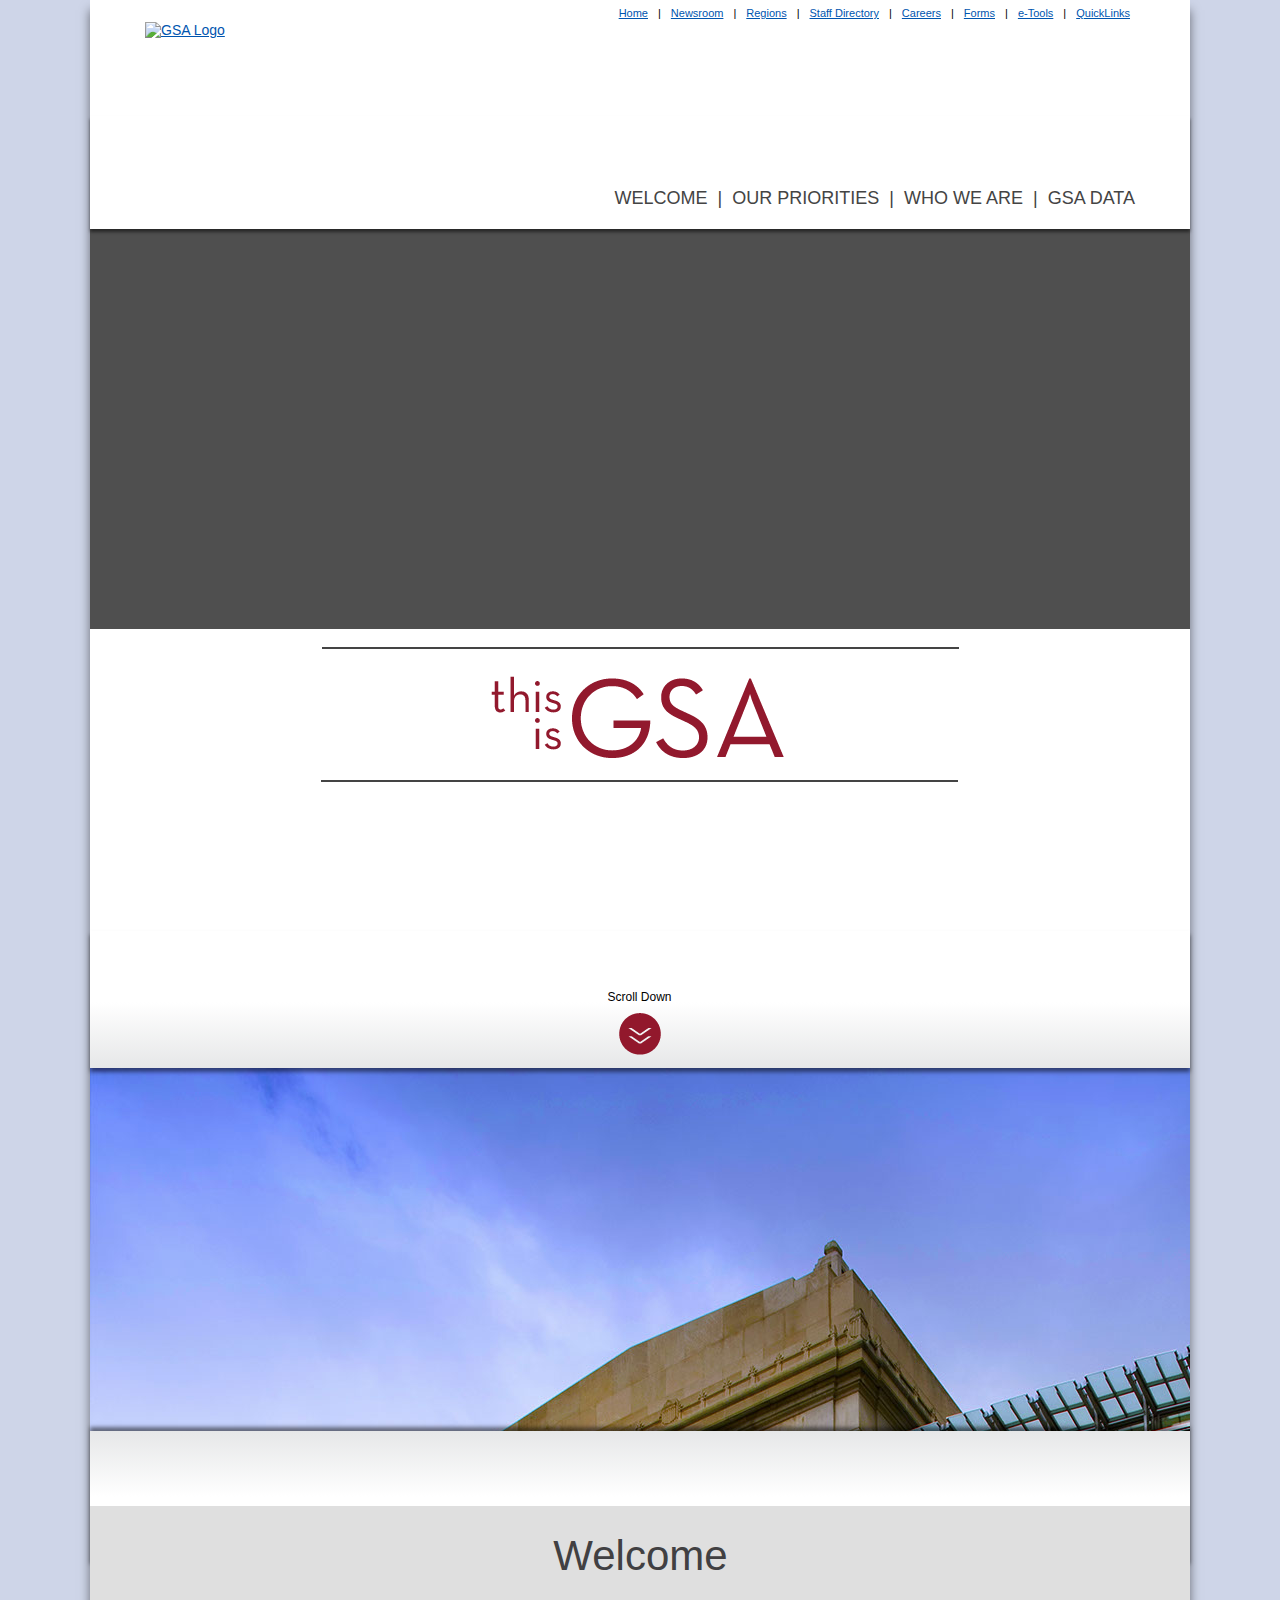
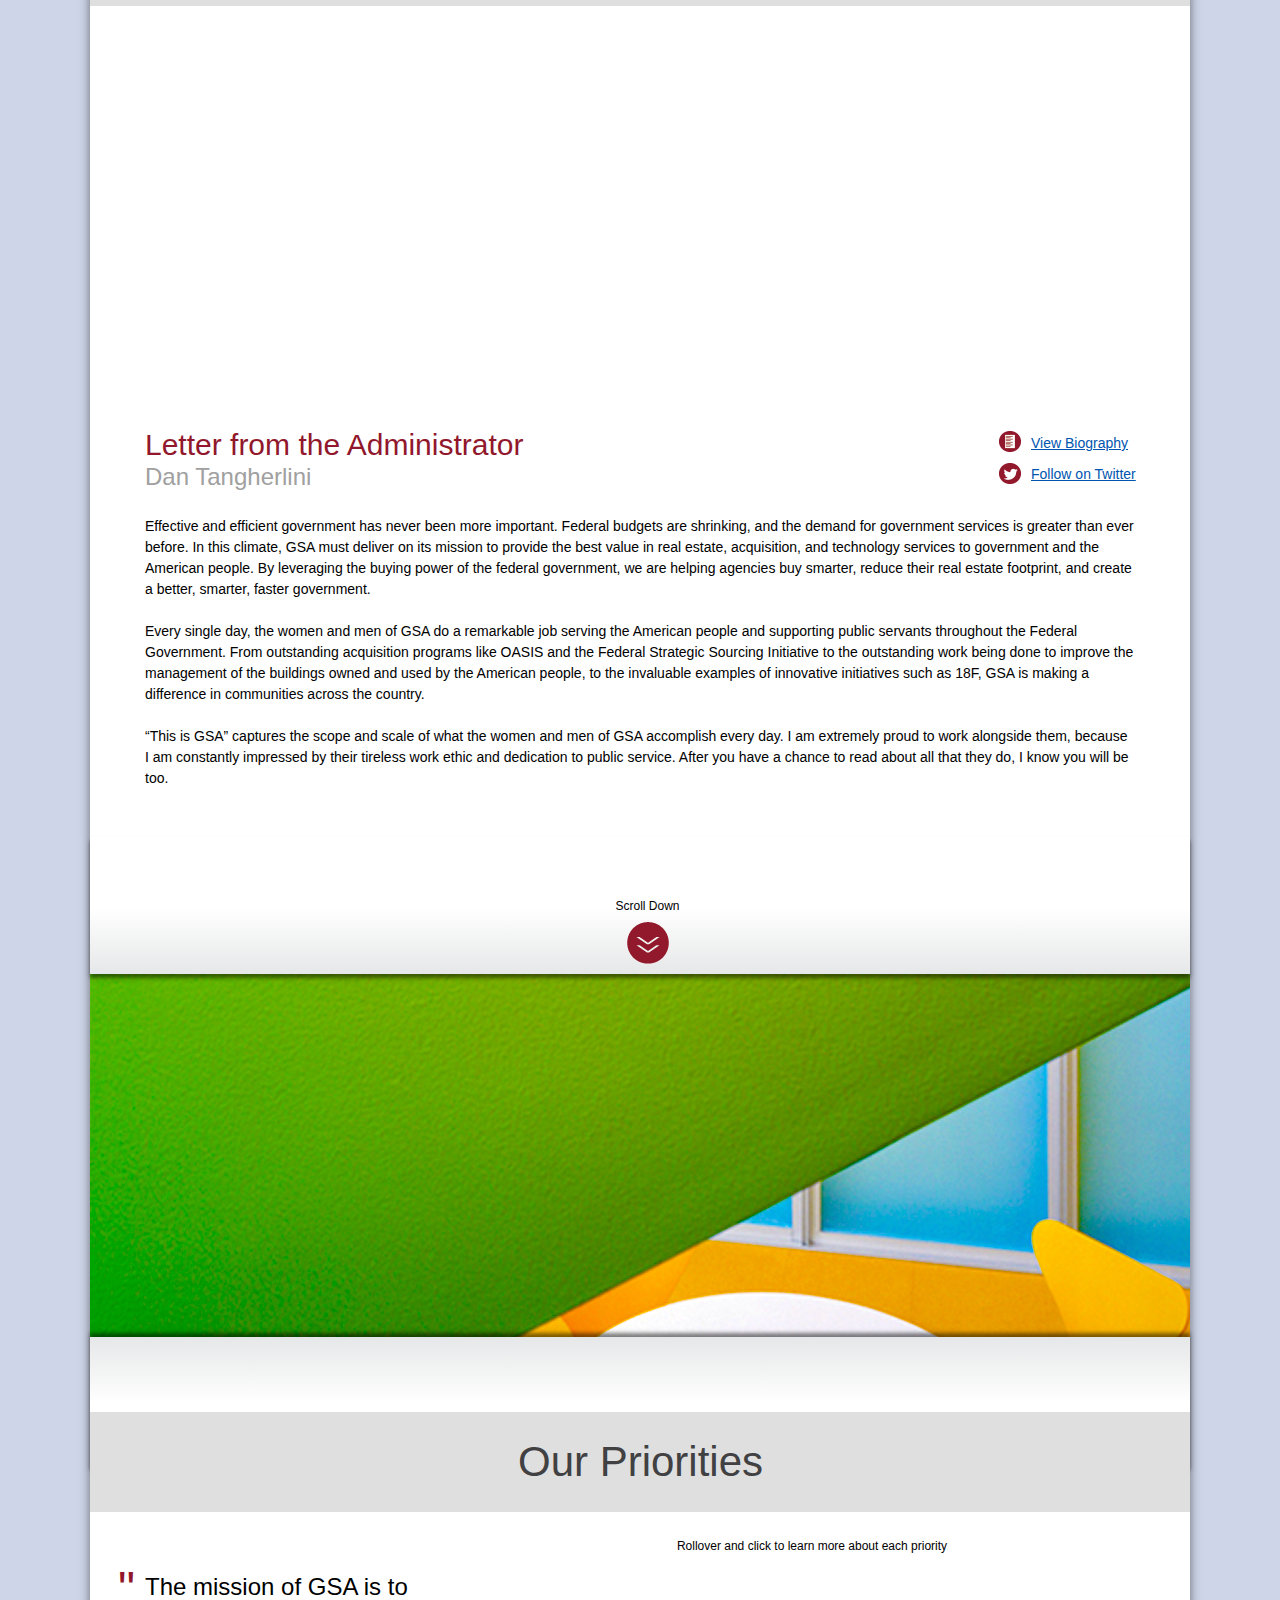
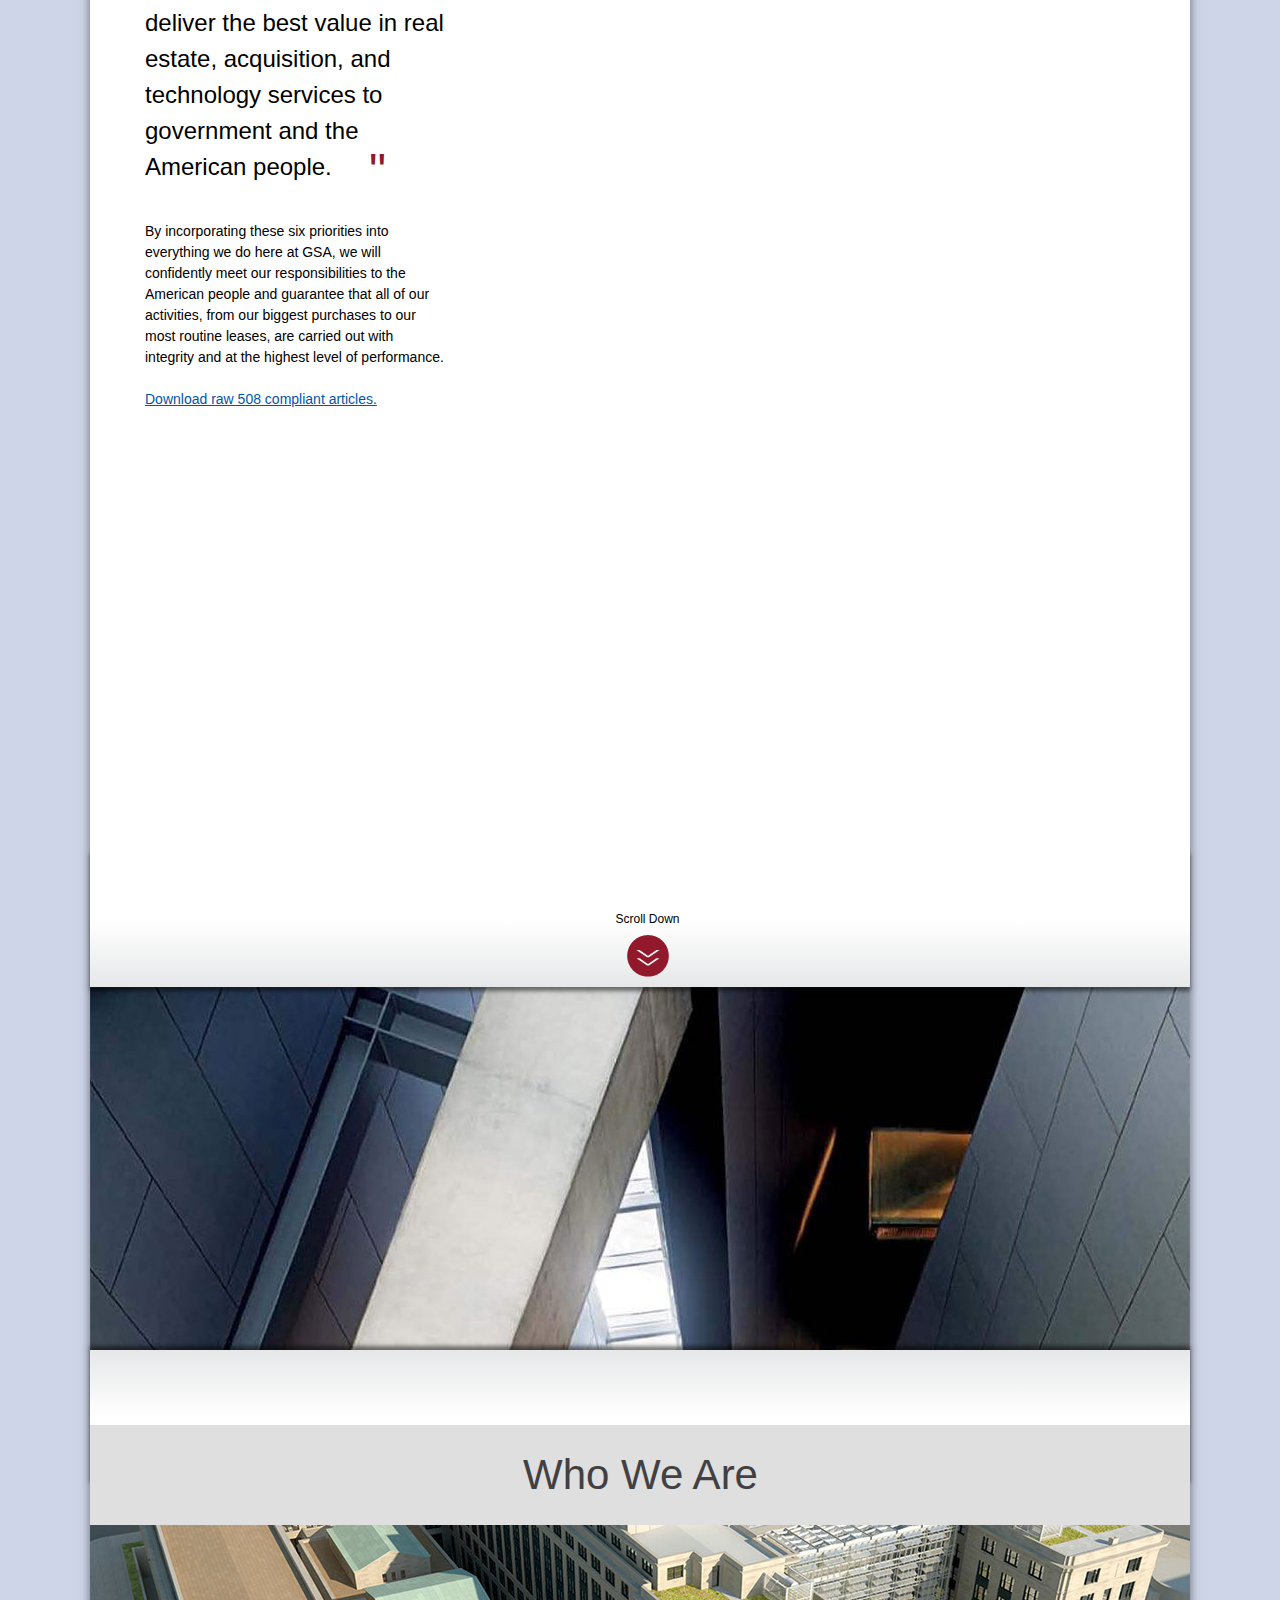
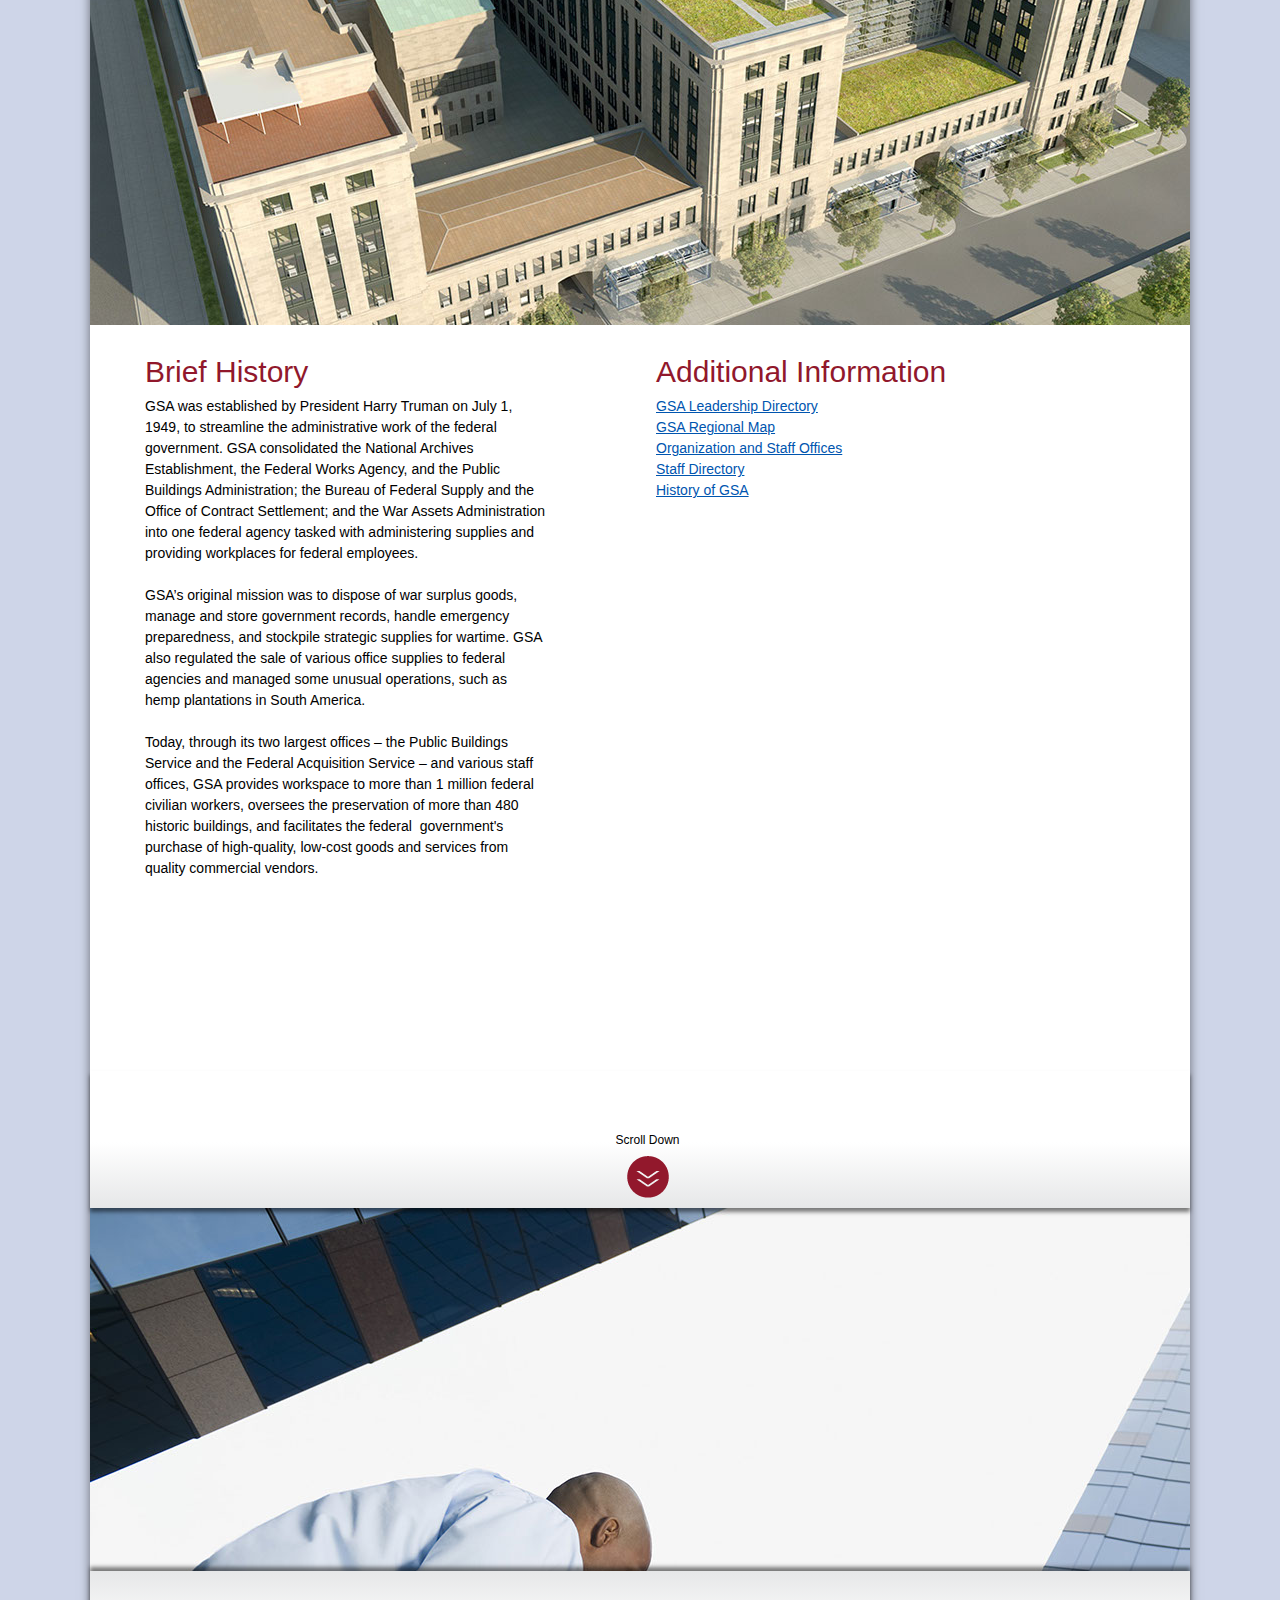
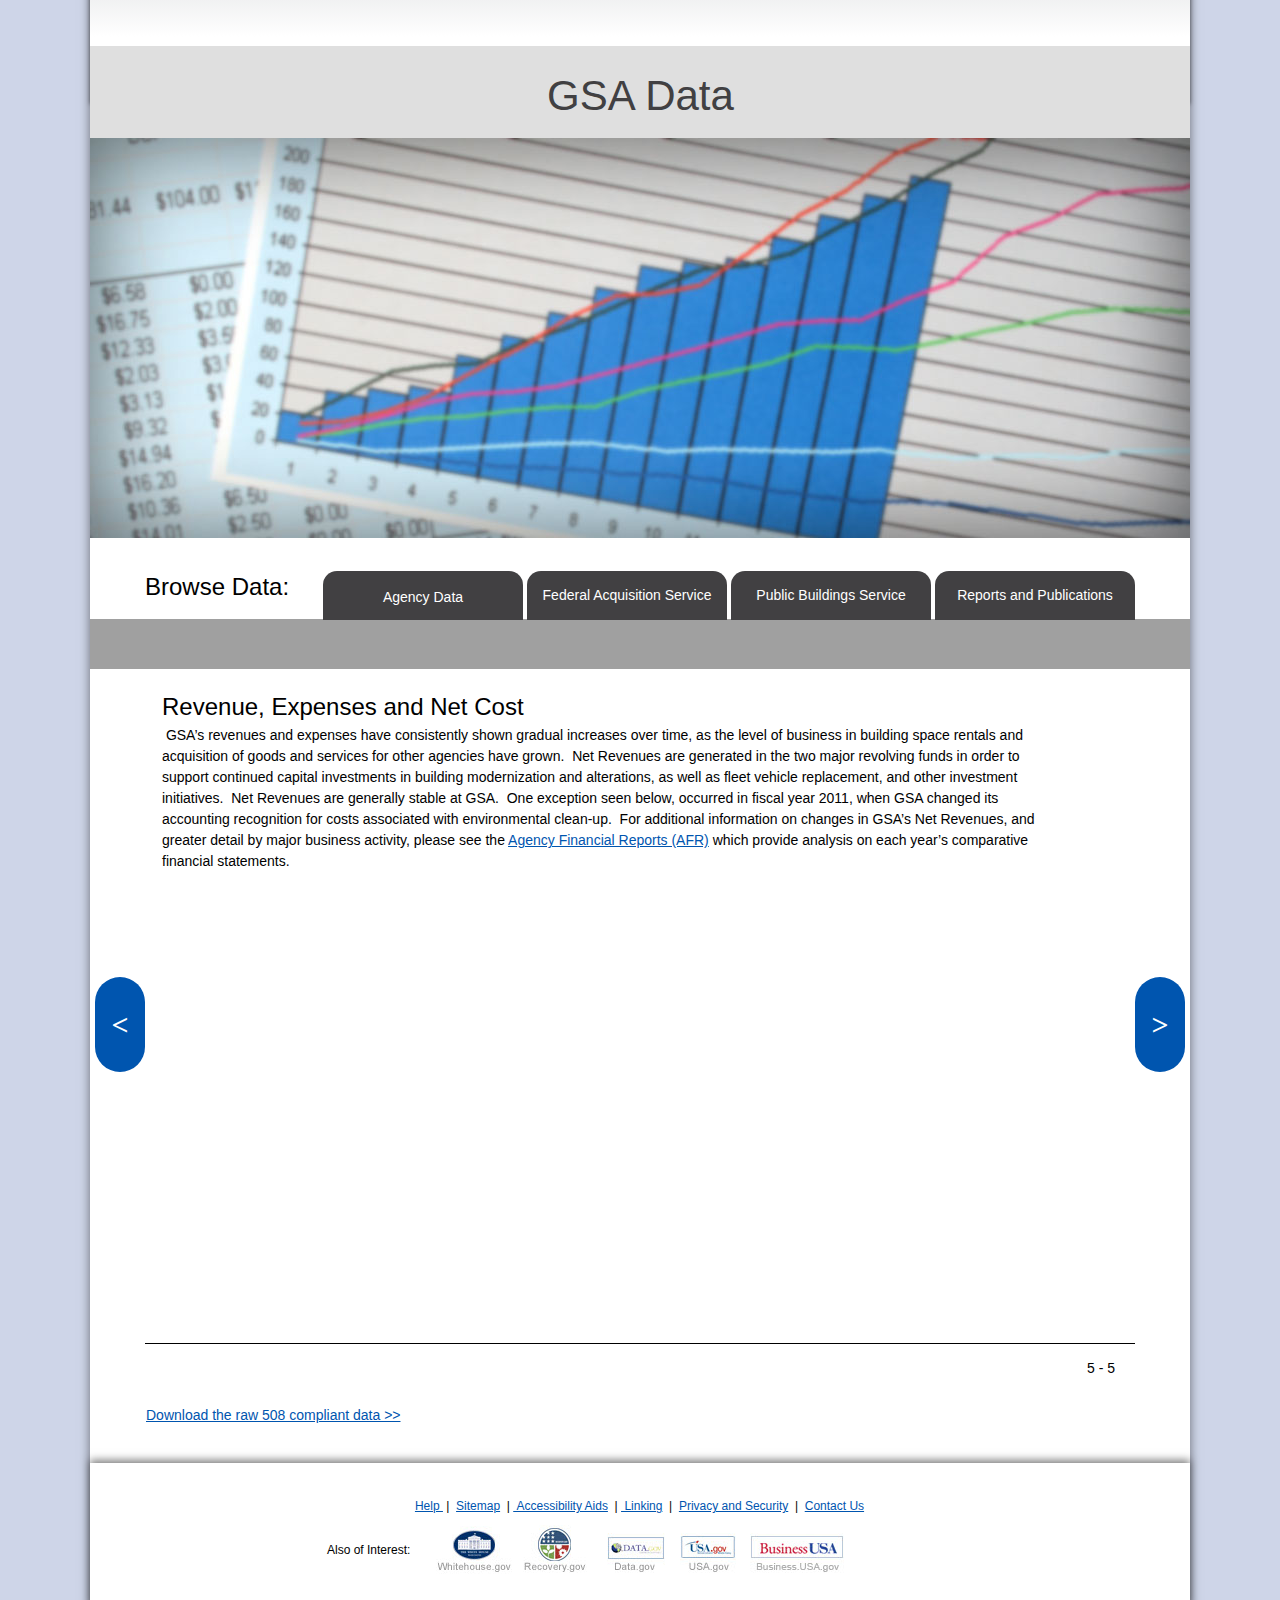
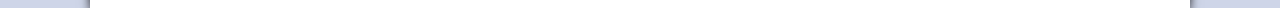
==== commit e2b300c4: "restored jquery.min.js from GSA repo" ====
--- a/index.html
+++ b/index.html
@@ -2080,12 +2080,7 @@
 </div>
 <div class="preload_images"> <img class="preload" src="images/scroll_rollover.png" alt=""/> <img class="preload" src="images/serving_partners_active_state.jpg" alt=""/> <img class="preload" src="images/sustainable_active_state.jpg" alt=""/> <img class="preload" src="images/innovation_active_state.jpg" alt=""/> <img class="preload" src="images/stronger_active_state.jpg" alt=""/> <img class="preload" src="images/expanding_active_state.jpg" alt=""/> <img class="preload" src="images/better_value_rollover_state.png" alt=""/> </div>
 <!-- JS includes --> 
-<!--<script type="text/javascript">
-   if (document.location.protocol != 'https:') document.write('\x3Cscript src="http://musecdn2.businesscatalyst.com/scripts/4.0/jquery-1.8.3.min.js" type="text/javascript">\x3C/script>');
-</script> -->   <!-- pson comment out this code -->
-<script type="text/javascript">
-   window.jQuery || document.write('\x3Cscript src="scripts/jquery-1.8.3.min.js" type="text/javascript">\x3C/script>');
-</script> 
+<script src="http://gsa.gov/resources/js/jquery.min.js" type="text/javascript"></script> 
 <script src="scripts/museutils.js?135030331" type="text/javascript"></script> 
 <script src="scripts/jquery.scrolleffects.js?3919229835" type="text/javascript"></script> 
 <script src="scripts/webpro.js?221070874" type="text/javascript"></script> 
